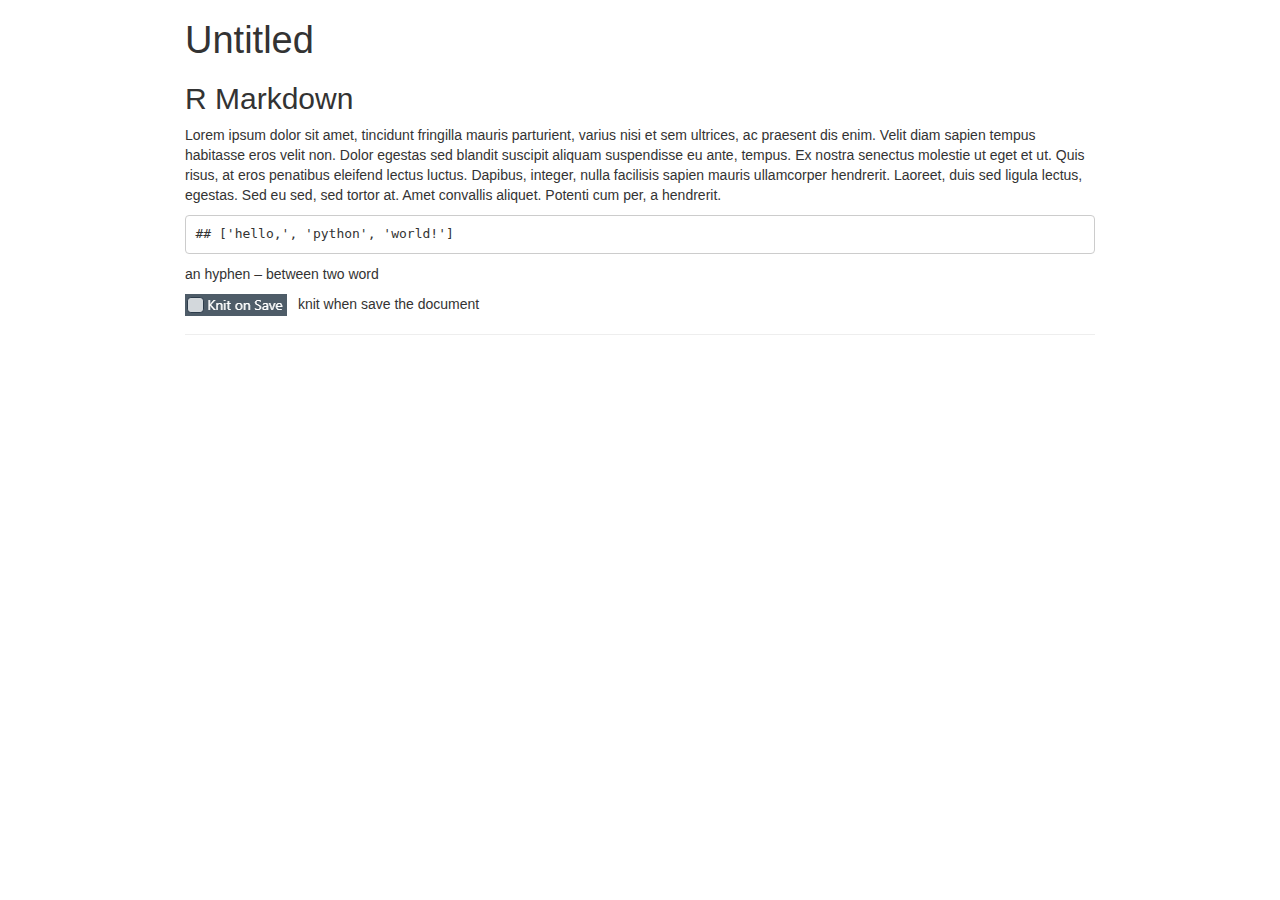
==== R4A/tests.html @ 67939427 "varia" ====
<!DOCTYPE html>

<html>

<head>

<meta charset="utf-8" />
<meta name="generator" content="pandoc" />
<meta http-equiv="X-UA-Compatible" content="IE=EDGE" />




<title>Untitled</title>

<script src="[data-uri]"></script>
<script src="[data-uri]"></script>
<meta name="viewport" content="width=device-width, initial-scale=1" />
<link href="data:text/css,html%7Bfont%2Dfamily%3Asans%2Dserif%3B%2Dwebkit%2Dtext%2Dsize%2Dadjust%3A100%25%3B%2Dms%2Dtext%2Dsize%2Dadjust%3A100%25%7Dbody%7Bmargin%3A0%7Darticle%2Caside%2Cdetails%2Cfigcaption%2Cfigure%2Cfooter%2Cheader%2Chgroup%2Cmain%2Cmenu%2Cnav%2Csection%2Csummary%7Bdisplay%3Ablock%7Daudio%2Ccanvas%2Cprogress%2Cvideo%7Bdisplay%3Ainline%2Dblock%3Bvertical%2Dalign%3Abaseline%7Daudio%3Anot%28%5Bcontrols%5D%29%7Bdisplay%3Anone%3Bheight%3A0%7D%5Bhidden%5D%2Ctemplate%7Bdisplay%3Anone%7Da%7Bbackground%2Dcolor%3Atransparent%7Da%3Aactive%2Ca%3Ahover%7Boutline%3A0%7Dabbr%5Btitle%5D%7Bborder%2Dbottom%3A1px%20dotted%7Db%2Cstrong%7Bfont%2Dweight%3A700%7Ddfn%7Bfont%2Dstyle%3Aitalic%7Dh1%7Bmargin%3A%2E67em%200%3Bfont%2Dsize%3A2em%7Dmark%7Bcolor%3A%23000%3Bbackground%3A%23ff0%7Dsmall%7Bfont%2Dsize%3A80%25%7Dsub%2Csup%7Bposition%3Arelative%3Bfont%2Dsize%3A75%25%3Bline%2Dheight%3A0%3Bvertical%2Dalign%3Abaseline%7Dsup%7Btop%3A%2D%2E5em%7Dsub%7Bbottom%3A%2D%2E25em%7Dimg%7Bborder%3A0%7Dsvg%3Anot%28%3Aroot%29%7Boverflow%3Ahidden%7Dfigure%7Bmargin%3A1em%2040px%7Dhr%7Bheight%3A0%3B%2Dwebkit%2Dbox%2Dsizing%3Acontent%2Dbox%3B%2Dmoz%2Dbox%2Dsizing%3Acontent%2Dbox%3Bbox%2Dsizing%3Acontent%2Dbox%7Dpre%7Boverflow%3Aauto%7Dcode%2Ckbd%2Cpre%2Csamp%7Bfont%2Dfamily%3Amonospace%2Cmonospace%3Bfont%2Dsize%3A1em%7Dbutton%2Cinput%2Coptgroup%2Cselect%2Ctextarea%7Bmargin%3A0%3Bfont%3Ainherit%3Bcolor%3Ainherit%7Dbutton%7Boverflow%3Avisible%7Dbutton%2Cselect%7Btext%2Dtransform%3Anone%7Dbutton%2Chtml%20input%5Btype%3Dbutton%5D%2Cinput%5Btype%3Dreset%5D%2Cinput%5Btype%3Dsubmit%5D%7B%2Dwebkit%2Dappearance%3Abutton%3Bcursor%3Apointer%7Dbutton%5Bdisabled%5D%2Chtml%20input%5Bdisabled%5D%7Bcursor%3Adefault%7Dbutton%3A%3A%2Dmoz%2Dfocus%2Dinner%2Cinput%3A%3A%2Dmoz%2Dfocus%2Dinner%7Bpadding%3A0%3Bborder%3A0%7Dinput%7Bline%2Dheight%3Anormal%7Dinput%5Btype%3Dcheckbox%5D%2Cinput%5Btype%3Dradio%5D%7B%2Dwebkit%2Dbox%2Dsizing%3Aborder%2Dbox%3B%2Dmoz%2Dbox%2Dsizing%3Aborder%2Dbox%3Bbox%2Dsizing%3Aborder%2Dbox%3Bpadding%3A0%7Dinput%5Btype%3Dnumber%5D%3A%3A%2Dwebkit%2Dinner%2Dspin%2Dbutton%2Cinput%5Btype%3Dnumber%5D%3A%3A%2Dwebkit%2Douter%2Dspin%2Dbutton%7Bheight%3Aauto%7Dinput%5Btype%3Dsearch%5D%7B%2Dwebkit%2Dbox%2Dsizing%3Acontent%2Dbox%3B%2Dmoz%2Dbox%2Dsizing%3Acontent%2Dbox%3Bbox%2Dsizing%3Acontent%2Dbox%3B%2Dwebkit%2Dappearance%3Atextfield%7Dinput%5Btype%3Dsearch%5D%3A%3A%2Dwebkit%2Dsearch%2Dcancel%2Dbutton%2Cinput%5Btype%3Dsearch%5D%3A%3A%2Dwebkit%2Dsearch%2Ddecoration%7B%2Dwebkit%2Dappearance%3Anone%7Dfieldset%7Bpadding%3A%2E35em%20%2E625em%20%2E75em%3Bmargin%3A0%202px%3Bborder%3A1px%20solid%20silver%7Dlegend%7Bpadding%3A0%3Bborder%3A0%7Dtextarea%7Boverflow%3Aauto%7Doptgroup%7Bfont%2Dweight%3A700%7Dtable%7Bborder%2Dspacing%3A0%3Bborder%2Dcollapse%3Acollapse%7Dtd%2Cth%7Bpadding%3A0%7D%40media%20print%7B%2A%2C%3Aafter%2C%3Abefore%7Bcolor%3A%23000%21important%3Btext%2Dshadow%3Anone%21important%3Bbackground%3A0%200%21important%3B%2Dwebkit%2Dbox%2Dshadow%3Anone%21important%3Bbox%2Dshadow%3Anone%21important%7Da%2Ca%3Avisited%7Btext%2Ddecoration%3Aunderline%7Da%5Bhref%5D%3Aafter%7Bcontent%3A%22%20%28%22%20attr%28href%29%20%22%29%22%7Dabbr%5Btitle%5D%3Aafter%7Bcontent%3A%22%20%28%22%20attr%28title%29%20%22%29%22%7Da%5Bhref%5E%3D%22javascript%3A%22%5D%3Aafter%2Ca%5Bhref%5E%3D%22%23%22%5D%3Aafter%7Bcontent%3A%22%22%7Dblockquote%2Cpre%7Bborder%3A1px%20solid%20%23999%3Bpage%2Dbreak%2Dinside%3Aavoid%7Dthead%7Bdisplay%3Atable%2Dheader%2Dgroup%7Dimg%2Ctr%7Bpage%2Dbreak%2Dinside%3Aavoid%7Dimg%7Bmax%2Dwidth%3A100%25%21important%7Dh2%2Ch3%2Cp%7Borphans%3A3%3Bwidows%3A3%7Dh2%2Ch3%7Bpage%2Dbreak%2Dafter%3Aavoid%7D%2Enavbar%7Bdisplay%3Anone%7D%2Ebtn%3E%2Ecaret%2C%2Edropup%3E%2Ebtn%3E%2Ecaret%7Bborder%2Dtop%2Dcolor%3A%23000%21important%7D%2Elabel%7Bborder%3A1px%20solid%20%23000%7D%2Etable%7Bborder%2Dcollapse%3Acollapse%21important%7D%2Etable%20td%2C%2Etable%20th%7Bbackground%2Dcolor%3A%23fff%21important%7D%2Etable%2Dbordered%20td%2C%2Etable%2Dbordered%20th%7Bborder%3A1px%20solid%20%23ddd%21important%7D%7D%40font%2Dface%7Bfont%2Dfamily%3A%27Glyphicons%20Halflings%27%3Bsrc%3Aurl%28data%3Aapplication%2Fvnd%2Ems%2Dfontobject%3Bbase64%2Cn04AAEFNAAACAAIABAAAAAAABQAAAAAAAAABAJABAAAEAExQAAAAAAAAAAIAAAAAAAAAAAEAAAAAAAAAJxJ%[base64]%2FSEdmjKHUbyow8ATBE40IvWA3vTu8LiABDQ%2BpexwUMcm1SMnNryctQSiI1K5ZnbOlXKmnVV5YvRe6RnNMFNCOs1KNVpn6yZhCJkRtVRNzEufeIq7HgSrcx4S8h%2Fv4vnrrKc6oCNxmSk2uKlZQHBii6iKFoH0746ThvkO1kJHlxjrkxs%2BLWORaDQBEtiYJIR5IB9Bi1UyL4Rmr0BNigNkMzlKQmnofBHviqVzUxwdMb3NdCn69hy%2BpRYVKGVS%2F1tnsqv4LL7wCCPZZAZPT4aCShHjHJVNuXbmMrY5LeQaGnvAkXlVrJgKRAUdFjrWEah9XebPeQMj7KS7DIBAFt8ycgC5PLGUOHSE3ErGZCiViNLL5ZARfywnCoZaKQCu6NuFX42AEeKtKUGnr%2FCm2Cy8tpFhBPMW5Fxi4Qm4TkDWh4IWFDClhU2hRWosUWqcKLlgyXB%2BlSHaWaHiWlBAR8SeSgSPCQxdVQgzUixWKSTrIQEbU94viDctkvX%2BVSjJuUmV8L4CXShI11esnp0pjWNZIyxKHS4wVQ2ime1P4RnhvGw0aDN1OLAXGERsB7buFpFGGBAre4QEQR0HOIO5oYH305G%2BKspT%2FFupEGGafCCwxSe6ZUa%2B073rXHnNdVXE6eWvibUS27XtRzkH838mYLMBmYysZTM0EM3A1fbpCBYFccN1B%2FEnCYu%2FTgCGmr7bMh8GfYL%2BBfcLvB0gRagC09w9elfldaIy%2FhNCBLRgBgtCC7jAF63wLSMAfbfAlEggYU0bUA7ACCJmTDpEmJtI78w4%2FBO7dN7JR7J7ZvbYaUbaILSQsRBiF3HGk5fEg6p9unwLvn98r%2BvnsV%2B372uf1xBLq4qU%2F45fTuqaAP%2BpssmCCCTF0mhEow8ZXZOS8D7Q85JsxZ%2BAzok7B7O%2Ff6J8AzYBySZQB%2FQHYUSA%2BEeQhEWiS6AIQzgcsDiER4MjgMBAWDV4AgQ3g1eBgIdweCQmCjJEMkJ%2BPKRWyFHHmg1Wi%2F6xzUgA0LREoKJChwnQa9B%2B5RQZRB3IlBlkAnxyQNaANwHMowzlYSMCBgnbpzvqpl0iTJNCQidDI9ZrSYNIRBhHtUa5YHMHxyGEik9hDE0AKj72AbTCaxtHPUaKZdAZSnQTyjGqGLsmBStCejApUhg4uBMU6mATujEl%2BKdDPbI6Ag4vLr%2BhjY6lbjBeoLKnZl0UZgRX8gTySOeynZVz1wOq7e1hFGYIq%2BMhrGxDLak0PrwYzSXtcuyhXEhwOYofiW%2BEcI%2Fjw8P6IY6ed%2BetAbuqKp5QIapT77LnAe505lMuqL79a0ut4rWexzFttsOsLDy7zvtQzcq3U1qabe7tB0wHWVXji%2BzDbo8x8HyIRUbXnwUcklFv51fvTymiV%2BMXLSmGH9d9%2BaXpD5X6lao41anWGig7IwIdnoBY2ht%2FpO9mClLo4NdXHAsefqWUKlXJkbqPOFhMoR4aiA1BXqhRNbB2Xwi%2B7u%2FjpAoOpKJ0UX24EsrzMfHXViakCNcKjBxuQX8BO0ZqjJ3xXzf%2B61t2VXOSgJ8xu65QKgtN6FibPmPYsXbJRHHqbgATcSZxBqGiDiU4NNNsYBsKD0MIP%2FOfKnlk%2FLkaid%[base64]%2FgFtuW0wR4cgd%2BZKesSV7QkNE2kw6AV4hoIuC02LGmTomyf8PiO6CZzOTLTPQ%2BHW06H%2Btx%2BbQ8LmDYg1pTFrp2oJXgkZTyeRJZM0C8aE2LpFrNVDuhARsN543%2FFV6klQ6Tv1OoZGXLv0igKrl%2FCmJxRmX7JJbJ998VSIPQRyDBICzl4JJlYHbdql30NvYcOuZ7a10uWRrgoieOdgIm4rlq6vNOQBuqESLbXG5lzdJGHw2m0sDYmODXbYGTfSTGRKpssTO95fothJCjUGQgEL4yKoGAF%2F0SrpUDNn8CBgBcSDQByAeNkCXp4S4Ro2Xh4OeaGRgR66PVOsU8bc6TR5%[base64]%2F1SgRCJ1dk4UdBT7OoyuNgLs0oCd8RnrEIb6QdMxT2QjD4zMrJkfgx5aDMcA4orsTtKCqWb%2FVeyceqa5OGSmB28YwH4rFbkQaLoUN8OQQYnD3w2eXpI4ScQfbCUZiJ4yMOIKLyyTc7BQ4uXUw6Ee6%2FxM%2B4Y67ngNBknxIPwuppgIhFcwJyr6EIj%2BLzNj%2FmfR2vhhRlx0BILZoAYruF0caWQ7YxO66UmeguDREAFHYuC7HJviRgVO6ruJH59h%2FC%2FPkgSle8xNzZJULLWq9JMDTE2fjGE146a1Us6PZDGYle6ldWRqn%2FpdpgHKNGrGIdkRK%2BKPETT9nKT6kLyDI8xd9A1FgWmXWRAIHwZ37WyZHOVyCadJEmMVz0MadMjDrPho%2BEIochkVC2xgGiwwsQ6DMv2P7UXqT4x7CdcYGId2BJQQa85EQKmCmwcRejQ9Bm4oATENFPkxPXILHpMPUyWTI5rjNOsIlmEeMbcOCEqInpXACYQ9DDxmFo9vcmsDblcMtg4tqBerNngkIKaFJmrQAPnq1dEzsMXcwjcHdfdCibcAxxA%2Bq%2Fj9m3LM%2FO7WJka4tSidVCjsvo2lQ%2F2ewyoYyXwAYyr2PlRoR5MpgVmSUIrM3PQxXPbgjBOaDQFIyFMJvx3Pc5RSYj12ySVF9fwFPQu2e2KWVoL9q3Ayv3IzpGHUdvdPdrNUdicjsTQ2ISy7QU3DrEytIjvbzJnAkmANXjAFERA0MUoPF3%2F5KFmW14bBNOhwircYgMqoDpUMcDtCmBE82QM2YtdjVLB4kBuKho%2FbcwQdeboqfQartuU3CsCf%2BcXkgYAqp%2F0Ee3RorAZt0AvvOCSI4JICIlGlsV0bsSid%2FNIEALAAzb6HAgyWHBps6xAOwkJIGcB82CxRQq4sJf3FzA70A%2BTRqcqjEMETCoez3mkPcpnoALs0ugJY8kQwrC%[base64]%2FWDHA60cYFaI%2FPjpzquUqdaYGcIq%2BmLez3WLFFCtNBN2QJcrlcoELgiPku5R5dSlJFaCEqEZle1AQzAKC%2B1SotMcBNyQUFuRHRF6OlimSBgjZeTBCwLyc6A%2BP%2FoFRchXTz5ADknYJHxzrJ5pGuIKRQISU6WyKTBBjD8WozmVYWIsto1AS5rxzKlvJu4E%2FvwOiKxRtCWsDM%2BeTHUrmwrCK5BIfMzGkD%2B0Fk5LzBs0jMYXktNDblB06LMNJ09U8pzSLmo14MS0OMjcdrZ31pyQqxJJpRImlSvfYAK8inkYU52QY2FPEVsjoWewpwhRp5yAuNpkqhdb7ku9Seefl2D0B8SMTFD90xi4CSOwwZy9IKkpMtI3FmFUg3%2FkFutpQGNc3pCR7gvC4sgwbupDu3DyEN%2BW6YGLNM21jpB49irxy9BSlHrVDlnihGKHwPrbVFtc%2Bh1rVQKZduxIyojccZIIcOCmhEnC7UkY68WXKQgLi2JCDQkQWJRQuk60hZp0D3rtCTINSeY9Ej2kIKYfGxwOs4j9qMM7fYZiipzgcf7TamnehqdhsiMiCawXnz4xAbyCkLAx5EGbo3Ax1u3dUIKnTxIaxwQTHehPl3V491H0%2BbC5zgpGz7Io%2BmjdhKlPJ01EeMpM7UsRJMi1nGjmJg35i6bQBAAxjO%2FENJubU2mg3ONySEoWklCwdABETcs7ck3jgiuU9pcKKpbgn%2B3YlzV1FzIkB6pmEDOSSyDfPPlQskznctFji0kpgZjW5RZe6x9kYT4KJcXg0bNiCyif%2BpZACCyRMmYsfiKmN9tSO65F0R2OO6ytlEhY5Sj6uRKfFxw0ijJaAx%2Fk3QgnAFSq27%2F2i4GEBA%2BUvTJKK%2F9eISNvG46Em5RZfjTYLdeD8kdXHyrwId%2FDQZUaMCY4gGbke2C8vfjgV%2FY9kkRQOJIn%2FxM9INZSpiBnqX0Q9GlQPpPKAyO5y%2BW5NMPSRdBCUlmuxl40ZfMCnf2Cp044uI9WLFtCi4YVxKjuRCOBWIb4XbIsGdbo4qtMQnNOQz4XDSui7W%2FN6l54qOynCqD3DpWQ%2BmpD7C40D8BZEWGJX3tlAaZBMj1yjvDYKwCJBa201u6nBKE5UE%2B7QSEhCwrXfbRZylAaAkplhBWX50dumrElePyNMRYUrC99UmcSSNgImhFhDI4BXjMtiqkgizUGCrZ8iwFxU6fQ8GEHCFdLewwxYWxgScAYMdMLmcZR6b7rZl95eQVDGVoUKcRMM1ixXQtXNkBETZkVVPg8LoSrdetHzkuM7DjZRHP02tCxA1fmkXKF3VzfN1pc1cv%2F8lbTIkkYpqKM9VOhp65ktYk%2BQ46myFWBapDfyWUCnsnI00QTBQmuFjMZTcd0V2NQ768Fhpby04k2IzNR1wKabuGJqYWwSly6ocMFGTeeI%2BejsWDYgEvr66QgqdcIbFYDNgsm0x9UHY6SCd5%2B7tpsLpKdvhahIDyYmEJQCqMqtCF6UlrE5GXRmbu%[base64]%2FiOmsLtHSWNUWEGk9hScMPShasUA1AcHOtRZlqMeQ0OzYS9vQvYUjOLrzP07BUAFikcJNMi7gIxEw4pL1G54TcmmmoAQ5s7TGWErJZ2Io4yQ0ljRYhL8H5e62oDtLF8aDpnIvZ5R3GWJyAugdiiJW9hQAVTsnCBHhwu7rkBlBX6r3b7ejEY0k5GGeyKv66v%2B6dg7mcJTrWHbtMywbedYqCQ0FPwoytmSWsL8WTtChZCKKzEF7vP6De4x2BJkkniMgSdWhbeBSLtJZR9CTHetK1xb34AYIJ37OegYIoPVbXgJ%2FqDQK%2BbfCtxQRVKQu77WzOoM6SGL7MaZwCGJVk46aImai9fmam%2BWpHG%2B0BtQPWUgZ7RIAlPq6lkECUhZQ2gqWkMYKcYMYaIc4gYCDFHYa2d1nzp3%2BJ1eCBay8IYZ0wQRKGAqvCuZ%2FUgbQPyllosq%2BXtfKIZOzmeJqRazpmmoP%2F76YfkjzV2NlXTDSBYB04SVlNQsFTbGPk1t%2FI4Jktu0XSgifO2ozFOiwd%2F0SssJDn0dn4xqk4GDTTKX73%2FwQyBLdqgJ%2BWx6AQaba3BA9CKEzjtQYIfAsiYamapq80LAamYjinlKXUkxdpIDk0puXUEYzSalfRibAeDAKpNiqQ0FTwoxuGYzRnisyTotdVTclis1LHRQCy%2FqqL8oUaQzWRxilq5Mi0IJGtMY02cGLD69vGjkj3p6pGePKI8bkBv5evq8SjjyU04vJR2cQXQwSJyoinDsUJHCQ50jrFTT7yRdbdYQMB3MYCb6uBzJ9ewhXYPAIZSXfeEQBZZ3GPN3Nbhh%2FwkvAJLXnQMdi5NYYZ5GHE400GS5rXkOZSQsdZgIbzRnF9ueLnsfQ47wHAsirITnTlkCcuWWIUhJSbpM3wWhXNHvt2xUsKKMpdBSbJnBMcihkoDqAd1Zml%2FR4yrzow1Q2A5G%2Bkzo%2FRhRxQS2lCSDRV8LlYLBOOoo1bF4jwJAwKMK1tWLHlu9i0j4Ig8qVm6wE1DxXwAwQwsaBWUg2pOOol2dHxyt6npwJEdLDDVYyRc2D0HbcbLUJQj8gPevQBUBOUHXPrsAPBERICpnYESeu2OHotpXQxRGlCCtLdIsu23MhZVEoJg8Qumj%2FUMMc34IBqTKLDTp76WzL%2FdMjCxK7MjhiGjeYAC%2Fkj%2FjY%2FRde7hpSM1xChrog6yZ7OWTuD56xBJnGFE%2BpT2ElSyCnJcwVzCjkqeNLfMEJqKW0G7OFIp0G%2B9mh50I9o8k1tpCY0xYqFNIALgIfc2me4n1bmJnRZ89oepgLPT0NTMLNZsvSCZAc3TXaNB07vail36%2FdBySis4m9%2FDR8izaLJW6bWCkVgm5T%2Bius3ZXq4xI%2BGnbveLbdRwF2mNtsrE0JjYc1AXknCOrLSu7Te%2Fr4dPYMCl5qtiHNTn%2BTPbh1jCBHH%2BdMJNhwNgs3nT%2BOhQoQ0vYif56BMG6WowAcHR3DjQolxLzyVekHj00PBAaW7IIAF1EF%2BuRIWyXjQMAs2chdpaKPNaB%2BkSezYt0%2BCA04sOg5vx8Fr7Ofa9sUv87h7SLAUFSzbetCCZ9pmyLt6l6%2FTzoA1%2FZBG9bIUVHLAbi%2FkdBFgYGyGwRQGBpkqCEg2ah9UD6EedEcEL3j4y0BQQCiExEnocA3SZboh%2Bepgd3YsOkHskZwPuQ5OoyA0fTA5AXrHcUOQF%2BzkJHIA7PwCDk1gGVmGUZSSoPhNf%2BTklauz98QofOlCIQ%2FtCD4dosHYPqtPCXB3agggQQIqQJsSkB%2Bqn0rkQ1toJjON%2FOtCIB9RYv3PqRA4C4U68ZMlZn6BdgEvi2ziU%2BTQ6NIw3ej%2BAtDwMGEZk7e2IjxUWKdAxyaw9OCwSmeADTPPleyk6UhGDNXQb%2B%2BW6Uk4q6F7%2Frg6WVTo82IoCxSIsFDrav4EPHphD3u4hR53WKVvYZUwNCCeM4PMBWzK%2BEfIthZOkuAwPo5C5jgoZgn6dUdvx5rIDmd58cXXdKNfw3l%2BwM2UjgrDJeQHhbD7HW2QDoZMCujgIUkk5Fg8VCsdyjOtnGRx8wgKRPZN5dR0zPUyfGZFVihbFRniXZFOZGKPnEQzU3AnD1KfR6weHW2XS6KbPJxUkOTZsAB9vTVp3Le1F8q5l%2BDMcLiIq78jxAImD2pGFw0VHfRatScGlK6SMu8leTmhUSMy8Uhdd6xBiH3Gdman4tjQGLboJfqz6fL2WKHTmrfsKZRYX6BTDjDldKMosaSTLdQS7oDisJNqAUhw1PfTlnacCO8vl8706Km1FROgLDmudzxg%2BEWTiArtHgLsRrAXYWdB0NmToNCJdKm0KWycZQqb%2BMw76Qy29iQ5up%2FX7oyw8QZ75kP5F6iJAJz6KCmqxz8fEa%2FxnsMYcIO%2FvEkGRuMckhr4rIeLrKaXnmIzlNLxbFspOphkcnJdnz%2FChp%2FVlpj2P7jJQmQRwGnltkTV5dbF9fE3%2FfxoSqTROgq9wFUlbuYzYcasE0ouzBo%2BdDCDzxKAfhbAZYxQiHrLzV2iVexnDX%2FQnT1fsT%2Fxuhu1ui5qIytgbGmRoQkeQooO8eJNNZsf0iALur8QxZFH0nCMnjerYQqG1pIfjyVZWxhVRznmmfLG00BcBWJE6hzQWRyFknuJnXuk8A5FRDCulwrWASSNoBtR%2BCtGdkPwYN2o7DOw%2FVGlCZPusRBFXODQdUM5zeHDIVuAJBLqbO%2Ff9Qua%2BpDqEPk230Sob9lEZ8BHiCorjVghuI0lI4JDgHGRDD%2FprQ84B1pVGkIpVUAHCG%2Biz3Bn3qm2AVrYcYWhock4jso5%2BJ7HfHVj4WMIQdGctq3psBCVVzupQOEioBGA2Bk%2BUILT7%2BVoX5mdxxA5fS42gISQVi%2FHTzrgMxu0fY6hE1ocUwwbsbWcezrY2n6S8%2F6cxXkOH4prpmPuFoikTzY7T85C4T2XYlbxLglSv2uLCgFv8Quk%2FwdesUdWPeHYIH0R729JIisN9Apdd4eB10aqwXrPt%2BSu9mA8k8n1sjMwnfsfF2j3jMUzXepSHmZ%2FBfqXvzgUNQQWOXO8YEuFBh4QTYCkOAPxywpYu1VxiDyJmKVcmJPGWk%2Fgc3Pov02StyYDahwmzw3E1gYC9wkupyWfDqDSUMpCTH5e5N8B%2F%2FlHiMuIkTNw4USHrJU67bjXGqNav6PBuQSoqTxc8avHoGmvqNtXzIaoyMIQIiiUHIM64cXieouplhNYln7qgc4wBVAYR104kO%2BCvKqsg4yIUlFNThVUAKZxZt1XA34h3TCUUiXVkZ0w8Hh2R0Z5L0b4LZvPd%2Fp1gi%2F07h8qfwHrByuSxglc9cI4QIg2oqvC%2Fqm0i7tjPLTgDhoWTAKDO2ONW5oe%2B%2FeKB9vZB8K6C25yCZ9RFVMnb6NRdRjyVK57CHHSkJBfnM2%2Fj4ODUwRkqrtBBCrDsDpt8jhZdXoy%2F1BCqw3sSGhgGGy0a5Jw6BP%2FTExoCmNFYjZl248A0osgPyGEmRA%2BfAsqPVaNAfytu0vuQJ7rk3J4kTDTR2AlCHJ5cls26opZM4w3jMULh2YXKpcqGBtuleAlOZnaZGbD6DHzMd6i2oFeJ8z9XYmalg1Szd%2FocZDc1C7Y6vcALJz2lYnTXiWEr2wawtoR4g3jvWUU2Ngjd1cewtFzEvM1NiHZPeLlIXFbBPawxNgMwwAlyNSuGF3zizVeOoC9bag1qRAQKQE%2FEZBWC2J8mnXAN2aTBboZ7HewnObE8CwROudZHmUM5oZ%2FUgd%2FJZQK8lvAm43uDRAbyW8gZ%2BZGq0EVerVGUKUSm%2FIdn8AQHdR4m7bue88WBwft9mSCeMOt1ncBwziOmJYI2ZR7ewNMPiCugmSsE4EyQ%2BQATJG6qORMGd4snEzc6B4shPIo4G1T7PgSm8PY5eUkPdF8JZ0VBtadbHXoJgnEhZQaODPj2gpODKJY5Yp4DOsLBFxWbvXN755KWylJm%2BoOd4zEL9Hpubuy2gyyfxh8oEfFutnYWdfB8PdESLWYvSqbElP9qo3u6KTmkhoacDauMNNjj0oy40DFV7Ql0aZj77xfGl7TJNHnIwgqOkenruYYNo6h724%2BzUQ7%2BvkCpZB%2BpGA562hYQiDxHVWOq0oDQl%2FQsoiY%2BcuI7iWq%2FZIBtHcXJ7kks%2Bh2fCNUPA82BzjnqktNts%2BRLdk1VSu%2BtqEn7QZCCsvEqk6FkfiOYkrsw092J8jsfIuEKypNjLxrKA9kiA19mxBD2suxQKCzwXGws7kEJvlhUiV9tArLIdZW0IORcxEzdzKmjtFhsjKy%2F44XYXdI5noQoRcvjZ1RMPACRqYg2V1%2BOwOepcOknRLLFdYgTkT5UApt%2FJhLM3jeFYprZV%2BZow2g8fP%2BU68hkKFWJj2yBbKqsrp25xkZX1DAjUw52IMYWaOhab8Kp05VrdNftqwRrymWF4OQSjbdfzmRZirK8FMJELEgER2PHjEAN9pGfLhCUiTJFbd5LBkOBMaxLr%2FA1SY9dXFz4RjzoU9ExfJCmx%2FI9FKEGT3n2cmzl2X42L3Jh%2BAbQq6sA%2BSs1kitoa4TAYgKHaoybHUDJ51oETdeI%2F9ThSmjWGkyLi5QAGWhL0BG1UsTyRGRJOldKBrYJeB8ljLJHfATWTEQBXBDnQexOHTB%2BUn44zExFE4vLytcu5NwpWrUxO%2F0ZICUGM7hGABXym0V6ZvDST0E370St9MIWQOTWngeoQHUTdCJUP04spMBMS8LSker9cReVQkULFDIZDFPrhTzBl6sed9wcZQTbL%2BBDqMyaN3RJPh%2Fanbx%2BIv%2BqgQdAa3M9Z5JmvYlh4qop%2BHo1F1W5gbOE9YKLgAnWytXElU4G8GtW47lhgFE6gaSs%2Bgs37sFvi0PPVvA5dnCBgILTwoKd%2F%2BDoL9F6inlM7H4rOTzD79KJgKlZO%2FZgt22UsKhrAaXU5ZcLrAglTVKJEmNJvORGN1vqrcfSMizfpsgbIe9zno%2BgBoKVXgIL%2FVI8dB1O5o%2FR3Suez%2FgD7M781ShjKpIIORM%2FnxG%2BjjhhgPwsn2IoXsPGPqYHXA63zJ07M2GPEykQwJBYLK808qYxuIew4frk52nhCsnCYmXiR6CuapvE1IwRB4%2FQftDbEn%2BAucIr1oxrLabRj9q4ae0%2BfXkHnteAJwXRbVkR0mctVSwEbqhJiMSZUp9DNbEDMmjX22m3ABpkrPQQTP3S1sib5pD2VRKRd%2BeNAjLYyT0hGrdjWJZy24OYXRoWQAIhGBZRxuBFMjjZQhpgrWo8SiFYbojcHO8V5DyscJpLTHyx9Fimassyo5U6WNtquUMYgccaHY5amgR3PQzq3ToNM5ABnoB9kuxsebqmYZm0R9qxJbFXCQ1UPyFIbxoUraTJFDpCk0Wk9GaYJKz%2F6oHwEP0Q14lMtlddQsOAU9zlYdMVHiT7RQP3XCmWYDcHCGbVRHGnHuwzScA0BaSBOGkz3lM8CArjrBsyEoV6Ys4qgDK3ykQQPZ3hCRGNXQTNNXbEb6tDiTDLKOyMzRhCFT%2BmAUmiYbV3YQVqFVp9dorv%2BTsLeCykS2b5yyu8AV7IS9cxcL8z4Kfwp%2BxJyYLv1OsxQCZwTB4a8BZ%2F5EdxTBJthApqyfd9u3ifr%2FWILTqq5VqgwMT9SOxbSGWLQJUUWCVi4k9tho9nEsbUh7U6NUsLmkYFXOhZ0kmamaJLRNJzSj%2Fqn4Mso6zb6iLLBXoaZ6AqeWCjHQm2lztnejYYM2eubnpBdKVLORZhudH3JF1waBJKA9%2BW8EhMj3Kzf0L4vi4k6RoHh3Z5YgmSZmk6ns4fjScjAoL8GoOECgqgYEBYUGFVO4FUv4%2FYtowhEmTs0vrvlD%2FCrisnoBNDAcUi%2FteY7OctFlmARQzjOItrrlKuPO6E2Ox93L4O%2F4DcgV%2FdZ7qR3VBwVQxP1GCieA4RIpweYJ5FoYrHxqRBdJjnqbsikA2Ictbb8vE1GYIo9dacK0REgDX4smy6GAkxlH1yCGGsk%2BtgiDhNKuKu3yNrMdxafmKTF632F8Vx4BNK57GvlFisrkjN9WDAtjsWA0ENT2e2nETUb%2Fn7qwhvGnrHuf5bX6Vh%2Fn3xffU3PeHdR%2BFA92i6ufT3AlyAREoNDh6chiMWTvjKjHDeRhOa9YkOQRq1vQXEMppAQVwHCuIcV2g5rBn6GmZZpTR7vnSD6ZmhdSl176gqKTXu5E%2BYbfL0adwNtHP7dT7t7b46DVZIkzaRJOM%2BS6KcrzYVg%2BT3wSRFRQashjfU18NutrKa%2F7PXbtuJvpIjbgPeqd%2BpjmRw6YKpnANFSQcpzTZgpSNJ6J7uiagAbir%2F8tNXJ%2FOsOnRh6iuIexxrmkIneAgz8QoLmiaJ8sLQrELVK2yn3wOHp57BAZJhDZjTBzyoRAuuZ4eoxHruY1pSb7qq79cIeAdOwin4GdgMeIMHeG%2BFZWYaiUQQyC5b50zKjYw97dFjAeY2I4Bnl105Iku1y0lMA1ZHolLx19uZnRdILcXKlZGQx%2FGdEqSsMRU1BIrFqRcV1qQOOHyxOLXEGcbRtAEsuAC2V4K3p5mFJ22IDWaEkk9ttf5Izb2LkD1MnrSwztXmmD%2FQi%2FEmVEFBfiKGmftsPwVaIoZanlKndMZsIBOskFYpDOq3QUs9aSbAAtL5Dbokus2G4%2FasthNMK5UQKCOhU97oaOYNGsTah%2BjfCKsZnTRn5TbhFX8ghg8CBYt%2FBjeYYYUrtUZ5jVij%2Fop7V5SsbA4mYTOwZ46hqdpbB6Qvq3AS2HHNkC15pTDIcDNGsMPXaBidXYPHc6PJAkRh29Vx8KcgX46LoUQBhRM%2B3SW6Opll%2FwgxxsPgKJKzr5QCmwkUxNbeg6Wj34SUnEzOemSuvS2OetRCO8Tyy%2BQbSKVJcqkia%2BGvDefFwMOmgnD7h81TUtMn%2BmRpyJJ349HhAnoWFTejhpYTL9G8N2nVg1qkXBeoS9Nw2fB27t7trm7d%2FQK7Cr4uoCeOQ7%2F8JfKT77KiDzLImESHw%2F0wf73QeHu74hxv7uihi4fTX%2BXEwAyQG3264dwv17aJ5N335Vt9sdrAXhPOAv8JFvzqyYXwfx8WYJaef1gMl98JRFyl5Mv5Uo%2FoVH5ww5OzLFsiTPDns7fS6EURSSWd%2F92BxMYQ8sBaH%2Bj%2BwthQPdVgDGpTfi%2BJQIWMD8xKqULliRH01rTeyF8x8q%2FGBEEEBrAJMPf25UQwi0b8tmqRXY7kIvNkzrkvRWLnxoGYEJsz8u4oOyMp8cHyaybb1HdMCaLApUE%2B%2F7xLIZGP6H9xuSEXp1zLIdjk5nBaMuV%2FyTDRRP8Y2ww5RO6d2D94o%2B6ucWIqUAvgHIHXhZsmDhjVLczmZ3ca0Cb3PpKwt2UtHVQ0BgFJsqqTsnzZPlKahRUkEu4qmkJt%2Bkqdae76ViWe3STan69yaF9%2BfESD2lcQshLHWVu4ovItXxO69bqC5p1nZLvI8NdQB9s9UNaJGlQ5mG947ipdDA0eTIw%2FA1zEdjWquIsQXXGIVEH0thC5M%2BW9pZe7IhAVnPJkYCCXN5a32HjN6nsvokEqRS44tGIs7s2LVTvcrHAF%2BRVmI8L4HUYk4x%2B67AxSMJKqCg8zrGOgvK9kNMdDrNiUtSWuHFpC8%2Fp5qIQrEo%2FH%2B1l%2F0cAwQ2nKmpWxKcMIuHY44Y6DlkpO48tRuUGBWT0FyHwSKO72Ud%2BtJUfdaZ4CWNijzZtlRa8%2BCkmO%2FEwHYfPZFU%2FhzjFWH7vnzHRMo%2BaF9u8qHSAiEkA2HjoNQPEwHsDKOt6hOoK3Ce%2F%2B%2F9boMWDa44I6FrQhdgS7OnNaSzwxWKZMcyHi6LN4WC6sSj0qm2PSOGBTvDs%2FGWJS6SwEN%2FULwpb4LQo9fYjUfSXRwZkynUazlSpvX9e%2BG2zor8l%2BYaMxSEomDdLHGcD6YVQPegTaA74H8%2BV4WvJkFUrjMLGLlvSZQWvi8%2FQA7yzQ8GPno%2F%2F5SJHRP%2FOqKObPCo81s%2F%2B6WgLqykYpGAgQZhVDEBPXWgU%2FWzFZjKUhSFInufPRiMAUULC6T11yL45ZrRoB4DzOyJShKXaAJIBS9wzLYIoCEcJKQW8GVCx4fihqJ6mshBUXSw3wWVj3grrHQlGNGhIDNNzsxQ3M%2BGWn6ASobIWC%2BLbYOC6UpahVO13Zs2zOzZC8z7FmA05JhUGyBsF4tsG0drcggIFzgg%2Fkpf3%2BCnAXKiMgIE8Jk%2FMhpkc8DUJEUzDSnWlQFme3d0sHZDrg7LavtsEX3cHwjCYA17pMTfx8Ajw9hHscN67hyo%2BRJQ4458RmPywXykkVcW688oVUrQhahpPRvTWPnuI0B%2BSkQu7dCyvLRyFYlC1LG1gRCIvn3rwQeINzZQC2KXq31FaR9UmVV2QeGVqBHjmE%2BVMd3b1fhCynD0pQNhCG6%2FWCDbKPyE7NRQzL3BzQAJ0g09aUzcQA6mUp9iZFK6Sbp%2FYbHjo%2B%2B7%2FWj8S4YNa%2BZdqAw1hDrKWFXv9%2BzaXpf8ZTDSbiqsxnwN%2FCzK5tPkOr4tRh2kY3Bn9JtalbIOI4b3F7F1vPQMfoDcdxMS8CW9m%2FNCW%2FHILTUVWQIPiD0j1A6bo8vsv6P1hCESl2abrSJWDrq5sSzUpwoxaCU9FtJyYH4QFMxDBpkkBR6kn0LMPO%2B5EJ7Z6bCiRoPedRZ%2FP0SSdii7ZnPAtVwwHUidcdyspwncz5uq6vvm4IEDbJVLUFCn%2FLvIHfooUBTkFO130FC7CmmcrKdgDJcid9mvVzsDSibOoXtIf9k6ABle3PmIxejodc4aob0QKS432srrCMndbfD454q52V01G4q913mC5HOsTzWF4h2No1av1VbcUgWAqyoZl%2B11PoFYnNv2HwAODeNRkHj%2B8SF1fcvVBu6MrehHAZK1Gm69ICcTKizykHgGFx7QdowTVAsYEF2tVc0Z6wLryz2FI1sc5By2znJAAmINndoJiB4sfPdPrTC8RnkW7KRCwxC6YvXg5ahMlQuMpoCSXjOlBy0Kij%2BbsCYPbGp8BdCBiLmLSAkEQRaieWo1SYvZIKJGj9Ur%2FeWHjiB7SOVdqMAVmpBvfRiebsFjger7DC%2B8kRFGtNrTrnnGD2GAJb8rQCWkUPYHhwXsjNBSkE6lGWUj5QNhK0DMNM2l%2BkXRZ0KLZaGsFSIdQz%2FHXDxf3%2FTE30%2BDgBKWGWdxElyLccJfEpjsnszECNoDGZpdwdRgCixeg9L4EPhH%2BRptvRMVRaahu4cySjS3P5wxAUCPkmn%2BrhyASpmiTaiDeggaIxYBmtLZDDhiWIJaBgzfCsAGUF1Q1SFZYyXDt9skCaxJsxK2Ms65dmdp5WAZyxik%2FzbrTQk5KmgxCg%2Ff45L0jywebOWUYFJQAJia7XzCV0x89rpp%2Ff3AVWhSPyTanqmik2SkD8A3Ml4NhIGLAjBXtPShwKYfi2eXtrDuKLk4QlSyTw1ftXgwqA2jUuopDl%2B5tfUWZNwBpEPXghzbBggYCw%2Fdhy0ntds2yeHCDKkF%2FYxQjNIL%2FF%2F37jLPHCKBO9ibwYCmuxImIo0ijV2Wbg3kSN2psoe8IsABv3RNFaF9uMyCtCYtqcD%2BqNOhwMlfARQUdJ2tUX%2BMNJqOwIciWalZsmEjt07tfa8ma4cji9sqz%2BQ9hWfmMoKEbIHPOQORbhQRHIsrTYlnVTNvcq1imqmmPDdVDkJgRcTgB8Sb6epCQVmFZe%2BjGDiNJQLWnfx%2BdrTKYjm0G8yH0ZAGMWzEJhUEQ4Maimgf%2Fbkvo8PLVBsZl152y5S8%2BHRDfZIMCbYZ1WDp4yrdchOJw8k6R%2B%2F2pHmydK4NIK2PHdFPHtoLmHxRDwLFb7eB%2BM4zNZcB9NrAgjVyzLM7xyYSY13ykWfIEEd2n5%2FiYp3ZdrCf7fL%2Ben%2BsIJu2W7E30MrAgZBD1rAAbZHPgeAMtKCg3NpSpYQUDWJu9bT3V7tOKv%2BNRiJc8JAKqqgCA%2FPNRBR7ChpiEulyQApMK1AyqcWnpSOmYh6yLiWkGJ2mklCSPIqN7UypWj3dGi5MvsHQ87MrB4VFgypJaFriaHivwcHIpmyi5LhNqtem4q0n8awM19Qk8BOS0EsqGscuuydYsIGsbT5GHnERUiMpKJl4ON7qjB4fEqlGN%2FhCky89232UQCiaeWpDYCJINXjT6xl4Gc7DxRCtgV0i1ma4RgWLsNtnEBRQFqZggCLiuyEydmFd7WlogpkCw5G1x4ft2psm3KAREwVwr1Gzl6RT7FDAqpVal34ewVm3VH4qn5mjGj%2BbYL1NgfLNeXDwtmYSpwzbruDKpTjOdgiIHDVQSb5%2FzBgSMbHLkxWWgghIh9QTFSDILixVwg0Eg1puooBiHAt7DzwJ7m8i8%2Fi%2BjHvKf0QDnnHVkVTIqMvIQImOrzCJwhSR7qYB5gSwL6aWL9hERHCZc4G2%2BJrpgHNB8eCCmcIWIQ6rSdyPCyftXkDlErUkHafHRlkOIjxGbAktz75bnh50dU7YHk%2BMz7wwstg6RFZb%2BTZuSOx1qqP5C66c0mptQmzIC2dlpte7vZrauAMm%2F7RfBYkGtXWGiaWTtwvAQiq2oD4YixPLXE2khB2FRaNRDTk%2B9sZ6K74Ia9VntCpN4BhJGJMT4Z5c5FhSepRCRWmBXqx%2BwhVZC4me4saDs2iNqXMuCl6iAZflH8fscC1sTsy4PHeC%2BXYuqMBMUun5YezKbRKmEPwuK%2BCLzijPEQgfhahQswBBLfg%[base64]%2BRCMlDDbElcjaROLDoualmUIQ88Kekk3iM4OQrADcxi3rJguS4MOIBIgKgXrjd1WkbCdqxJk%2F4efRIFsavZA7KvvJQqp3Iid5Z0NFc5aiMRzGN3vrpBzaMy4JYde3wr96PjN90AYOIbyp6T4zj8LoE66OGcX1Ef4Z3KoWLAUF4BTg7ug%2FAbkG5UNQXAMkQezujSHeir2uTThgd3gpyzDrbnEdDRH2W7U6PeRvBX1ZFMP5RM%2BZu6UUZZD8hDPHldVWntTCNk7To8IeOW9yn2wx0gmurwqC60AOde4r3ETi5pVMSDK8wxhoGAoEX9NLWHIR33VbrbMveii2jAJlrxwytTHbWNu8Y4N8vCCyZjAX%2FpcsfwXbLze2%2BD%2Bu33OGBoJyAAL3jn3RuEcdp5If8O%2Ba4NKWvxOTyDltG0IWoHhwVGe7dKkCWFT%2B%2Btm%2BhaBCikRUUMrMhYKZJKYoVuv%2FbsJzO8DwfVIInQq3g3BYypiz8baogH3r3GwqCwFtZnz4xMjAVOYnyOi5HWbFA8n0qz1OjSpHWFzpQOpvkNETZBGpxN8ybhtqV%2FDMUxd9uFZmBfKXMCn%2FSqkWJyKPnT6lq%2B4zBZni6fYRByJn6OK%2BOgPBGRAJluwGSk4wxjOOzyce%2FPKODwRlsgrVkdcsEiYrqYdXo0Er2GXi2GQZd0tNJT6c9pK1EEJG1zgDJBoTVuCXGAU8BKTvCO%2FcEQ1Wjk3Zzuy90JX4m3O5IlxVFhYkSUwuQB2up7jhvkm%2BbddRQu5F9s0XftGEJ9JSuSk%2BZachCbdU45fEqbugzTIUokwoAKvpUQF%2FCvLbWW5BNQFqFkJg2f30E%2F48StNe5QwBg8zz3YAJ82FZoXBxXSv4QDooDo79NixyglO9AembuBcx5Re3CwOKTHebOPhkmFC7wNaWtoBhFuV4AkEuJ0J%2B1pT0tLkvFVZaNzfhs%2FKd3%2BA9YsImlO4XK4vpCo%2FelHQi%2F9gkFg07xxnuXLt21unCIpDV%2BbbRxb7FC6nWYTsMFF8%2B1LUg4JFjVt3vqbuhHmDKbgQ4e%2BRGizRiO8ky05LQGMdL2IKLSNar0kNG7lHJMaXr5mLdG3nykgj6vB%2FKVijd1ARWkFEf3yiUw1v%2FWaQivVUpIDdSNrrKbjO5NPnxz6qTTGgYg03HgPhDrCFyYZTi3XQw3HXCva39mpLNFtz8AiEhxAJHpWX13gCTAwgm9YTvMeiqetdNQv6IU0hH0G%2BZManTqDLPjyrOse7WiiwOJCG%[base64]%2F6gQKuihPtiUtlCQVPohUgzfezTg8o1b3n9pNZeco1QucaoXe40Fa5JYhqdTspFmxGtW9h5ezLFZs3j%2FN46f%2BS2rjYNC2JySXrnSAFhvAkz9a5L3pza8eYKHNoPrvBRESpxYPJdKVUxBE39nJ1chrAFpy4MMkf0qKgYALctGg1DQI1kIymyeS2AJNT4X240d3IFQb%2F0jQbaHJ2YRK8A%2Bls6WMhWmpCXYG5jqapGs5%2FeOJErxi2%2F2KWVHiPellTgh%2FfNl%2F2KYPKb7DUcAg%2BmCOPQFCiU9Mq%2FWLcU1xxC8aLePFZZlE%2BPCLzf7ey46INWRw2kcXySR9FDgByXzfxiNKwDFbUSMMhALPFSedyjEVM5442GZ4hTrsAEvZxIieSHGSgkwFh%2FnFNdrrFD4tBH4Il7fW6ur4J8Xaz7RW9jgtuPEXQsYk7gcMs2neu3zJwTyUerHKSh1iTBkj2YJh1SSOZL5pLuQbFFAvyO4k1Hxg2h99MTC6cTUkbONQIAnEfGsGkNFWRbuRyyaEZInM5pij73EA9rPIUfU4XoqQpHT9THZkW%2BoKFLvpyvTBMM69tN1Ydwv1LIEhHsC%2BueVG%2Bw%2BkyCPsvV3erRikcscHjZCkccx6VrBkBRusTDDd8847GA7p2Ucy0y0HdSRN6YIBciYa4vuXcAZbQAuSEmzw%2BH%2FAuOx%2BaH%2BtBL88H57D0MsqyiZxhOEQkF%2F8DR1d2hSPMj%2FsNOa5rxcUnBgH8ictv2J%2Bcb4BA4v3MCShdZ2vtK30vAwkobnEWh7rsSyhmos3WC93Gn9C4nnAd%2FPjMMtQfyDNZsOPd6XcAsnBE%2FmRHtHEyJMzJfZFLE9OvQa0i9kUmToJ0ZxknTgdl%2FXPV8xoh0K7wNHHsnBdvFH3sv52lU7UFteseLG%2FVanIvcwycVA7%2BBE1Ulyb20BvwUWZcMTKhaCcmY3ROpvonVMV4N7yBXTL7IDtHzQ4CCcqF66LjF3xUqgErKzolLyCG6Kb7irP%2FMVTCCwGRxfrPGpMMGvPLgJ881PHMNMIO09T5ig7AzZTX%2F5PLlwnJLDAPfuHynSGhV4tPqR3gJ4kg4c06c%2FF1AcjGytKm2Yb5jwMotF7vro4YDLWlnMIpmPg36NgAZsGA0W1spfLSue4xxat0Gdwd0lqDBOgIaMANykwwDKejt5YaNtJYIkrSgu0KjIg0pznY0SCd1qlC6R19g97UrWDoYJGlrvCE05J%2F5wkjpkre727p5PTRX5FGrSBIfJqhJE%2FIS876PaHFkx9pGTH3oaY3jJRvLX9Iy3Edoar7cFvJqyUlOhAEiOSAyYgVEGkzHdug%2BoRHIEOXAExMiTSKU9A6nmRC8mp8iYhwWdP2U%[base64]%2FBQQp1sWlNolpIu4ekxUTBV7NmxOFKEBmmN%2BnA7pvF78%2FRII5ZHA09OAiE%2F66MF6HQ%2BqVEJCHxwymukkNvzqHEh52dULPbVasfQMgTDyBZzx4007YiKdBuUauQOt27Gmy8ISclPmEUCIcuLbkb1mzQSqIa3iE0PJh7UMYQbkpe%2BhXjTJKdldyt2mVPwywoODGJtBV1lJTgMsuSQBlDMwhEKIfrvsxGQjHPCEfNfMAY2oxvyKcKPUbQySkKG6tj9AQyEW3Q5rpaDJ5Sns9ScLKeizPRbvWYAw4bXkrZdmB7CQopCH8NAmqbuciZChHN8lVGaDbCnmddnqO1PQ4ieMYfcSiBE5zzMz%2BJV%2F4eyzrzTEShvqSGzgWimkNxLvUj86iAwcZuIkqdB0VaIB7wncLRmzHkiUQpPBIXbDDLHBlq7vp9xwuC9AiNkIptAYlG7Biyuk8ILdynuUM1cHWJgeB%2BK3wBP%2FineogxkvBNNQ4AkW0hvpBOQGFfeptF2YTR75MexYDUy7Q%2F9uocGsx41O4IZhViw%2F2FvAEuGO5g2kyXBUijAggWM08bRhXg5ijgMwDJy40QeY%2FcQpUDZiIzmvskQpO5G1zyGZA8WByjIQU4jRoFJt56behxtHUUE%2Fom7Rj2psYXGmq3llVOCgGYKNMo4pzwntITtapDqjvQtqpjaJwjHmDzSVGLxMt12gEXAdLi%2FcaHSM3FPRGRf7dB7YC%2BcD2ho6oL2zGDCkjlf%2FDFoQVl8GS%2F56wur3rdV6ggtzZW60MRB3g%2BU1W8o8cvqIpMkctiGVMzXUFI7FacFLrgtdz4mTEr4aRAaQ2AFQaNeG7GX0yOJgMRYFziXdJf24kg%2FgBQIZMG%2FYcPEllRTVNoDYR6oSJ8wQNLuihfw81UpiKPm714bZX1KYjcXJdfclCUOOpvTxr9AAJevTY4HK%2FG7F3mUc3GOAKqh60zM0v34v%2BELyhJZqhkaMA8UMMOU90f8RKEJFj7EqepBVwsRiLbwMo1J2zrE2UYJnsgIAscDmjPjnzI8a719Wxp757wqmSJBjXowhc46QN4RwKIxqEE6E5218OeK7RfcpGjWG1jD7qND%2B%2FGTk6M56Ig4yMsU6LUW1EWE%2BfIYycVV1thldSlbP6ltdC01y3KUfkobkt2q01YYMmxpKRvh1Z48uNKzP%2FIoRIZ%2FF6buOymSnW8gICitpJjKWBscSb9JJKaWkvEkqinAJ2kowKoqkqZftRqfRQlLtKoqvTRDi2vg%2FRrPD%2Fd3a09J8JhGZlEkOM6znTsoMCsuvTmywxTCDhw5dd0GJOHCMPbsj3QLkTE3MInsZsimDQ3HkvthT7U9VA4s6G07sID0FW4SHJmRGwCl%2BMu4xf0ezqeXD2PtPDnwMPo86sbwDV%2B9PWcgFcARUVYm3hrFQrHcgMElFGbSM2A1zUYA3baWfheJp2AINmTJLuoyYD%2FOwA4a6V0ChBN97E8YtDBerUECv0u0TlxR5yhJCXvJxgyM73Bb6pyq0jTFJDZ4p1Am1SA6sh8nADd1hAcGBMfq4d%2FUfwnmBqe0Jun1n1LzrgKuZMAnxA3NtCN7Klf4BH%2B14B7ibBmgt0TGUafVzI4uKlpF7v8NmgNjg90D6QE3tbx8AjSAC%2BOA1YJvclyPKgT27QpIEgVYpbPYGBsnyCNrGz9XUsCHkW1QAHgL2STZk12QGqmvAB0NFteERkvBIH7INDsNW9KKaAYyDMdBEMzJiWaJHZALqDxQDWRntumSDPcplyFiI1oDpT8wbwe01AHhW6%2BvAUUBoGhY3CT2tgwehdPqU%2F4Q7ZLYvhRl%2FogOvR9O2%2BwkkPKW5vCTjD2fHRYXONCoIl4Jh1bZY0ZE1O94mMGn%2FdFSWBWzQ%2FVYk%2BGezi46RgiDv3EshoTmMSlioUK6MQEN8qeyK6FRninyX8ZPeUWjjbMJChn0n%2FyJvrq5bh5UcCAcBYSafTFg7p0jDgrXo2QWLb3WpSOET%2FHh4oSadBTvyDo10IufLzxiMLAnbZ1vcUmj3w7BQuIXjEZXifwukVxrGa9j%2BDXfpi12m1RbzYLg9J2wFergEwOxFyD0%2FJstNK06ZN2XdZSGWxcJODpQHOq4iKqjqkJUmPu1VczL5xTGUfCgLEYyNBCCbMBFT%2FcUP6pE%2FmujnHsSDeWxMbhrNilS5MyYR0nJyzanWXBeVcEQrRIhQeJA6Xt4f2eQESNeLwmC10WJVHqwx8SSyrtAAjpGjidcj1E2FYN0LObUcFQhafUKTiGmHWRHGsFCB%2BHEXgrzJEB5bp0QiF8ZHh11nFX8AboTD0PS4O1LqF8XBks2MpjsQnwKHF6HgaKCVLJtcr0XjqFMRGfKv8tmmykhLRzu%2BvqQ02%2BKpJBjaLt9ye1Ab%2BBbEBhy4EVdIJDrL2naV0o4wU8YZ2Lq04FG1mWCKC%2BUwkXOoAjneU%2FxHplMQo2cXUlrVNqJYczgYlaOEczVCs%2FOCgkyvLmTmdaBJc1iBLuKwmr6qtRnhowngsDxhzKFAi02tf8bmET8BO27ovJKF1plJwm3b0JpMh38%2BxsrXXg7U74QUM8ZCIMOpXujHntKdaRtsgyEZl5MClMVMMMZkZLNxH9%2Bb8fH6%2Bb8Lev30A9TuEVj9CqAdmwAAHBPbfOBFEATAPZ2CS0OH1Pj%2F0Q7PFUcC8hDrxESWdfgFRm%2B7vvWbkEppHB4T%2F1ApWnlTIqQwjcPl0VgS1yHSmD0OdsCVST8CQVwuiew1Y%2Bg3QGFjNMzwRB2DSsAk26cmA8lp2wIU4p93AUBiUHFGOxOajAqD7Gm6NezNDjYzwLOaSXRBYcWipTSONHjUDXCY4mMI8XoVCR%2FRrs%2FJLKXgEx%2BqkmeDlFOD1%2FyTQNDClRuiUyKYCllfMiQiyFkmuTz2vLsBNyRW%2Bxz%2B5FElFxWB28VjYIGZ0Yd%2B5wIjkcoMaggxswbT0pCmckRAErbRlIlcOGdBo4djTNO8FAgQ%2BlT6vPS60BwTRSUAM3ddkEAZiwtEyArrkiDRnS7LJ%2B2hwbzd2YDQagSgACpsovmjil5wfPuXq3GuH0CyE7FK3M4FgRaFoIkaodORrPx1%2BJpI9psyNYIFuJogZa0%2F1AhOWdlHQxdAgbwacsHqPZo8u%2FngAH2GmaTdhYnBfSDbBfh8CHq6Bx5bttP2%2BRdM%2BMAaYaZ0Y%2FADkbNCZuAyAVQa2OcXOeICmDn9Q%2FeFkDeFQg5MgHEDXq%2FtVjj%2Bjtd26nhaaolWxs1ixSUgOBwrDhRIGOLyOVk2%2FBc0UxvseQCO2pQ2i%2BKrfhu%2FWeBovNb5dJxQtJRUDv2mCwYVpNl2efQM9xQHnK0JwLYt%2FU0Wf%2BphiA4uw8G91slC832pmOTCAoZXohg1fewCZqLBhkOUBofBWpMPsqg7XEXgPfAlDo2U5WXjtFdS87PIqClCK5nW6adCeXPkUiTGx0emOIDQqw1yFYGHEVx20xKjJVYe0O8iLmnQr3FA9nSIQilUKtJ4ZAdcTm7%2BExseJauyqo30hs%2B1qSW211A1SFAOUgDlCGq7eTIcMAeyZkV1SQJ4j%2Fe1Smbq4HcjqgFbLAGLyKxlMDMgZavK5NAYH19Olz3la%2FQCTiVelFnU6O%2FGCvykqS%2FwZJDhKN9gBtSOp%2F1SP5VRgJcoVj%2Bkmf2wBgv4gjrgARBWiURYx8xENV3bEVUAAWWD3dYDKAIWk5opaCFCMR5ZjJExiCAw7gYiSZ2rkyTce4eNMY3lfGn%2B8p6%2BvBckGlKEXnA6Eota69OxDO9oOsJoy28BXOR0UoXNRaJD5ceKdlWMJlOFzDdZNpc05tkMGQtqeNF2lttZqNco1VtwXgRstLSQ6tSPChgqtGV5h2DcDReIQadaNRR6AsAYKL5gSFsCJMgfsaZ7DpKh8mg8Wz8V7H%2BgDnLuMxaWEIUPevIbClgap4dqmVWSrPgVYCzAoZHIa5z2Ocx1D%2FGvDOEqMOKLrMefWIbSWHZ6jbgA8qVBhYNHpx0P%2BjAgN5TB3haSifDcApp6yymEi6Ij%2FGsEpDYUgcHATJUYDUAmC1SCkJ4cuZXSAP2DEpQsGUjQmKJfJOvlC2x%2FpChkOyLW7KEoMYc5FDC4v2FGqSoRWiLsbPCiyg1U5yiHZVm1XLkHMMZL11%2Fyxyw0UnGig3MFdZklN5FI%2FqiT65T%2BjOXOdO7XbgWurOAZR6Cv9uu1cm5LjkXX4xi6mWn5r5NjBS0gTliHhMZI2WNqSiSphEtiCAwnafS11JhseDGHYQ5%2BbqWiAYiAv6Jsf79%2FVUs4cIl%2Bn6%2BWOjcgB%2F2l5TreoAV2717JzZbQIR0W1cl%[base64]%2FPhoawJDrGAP0JYWHgAVUByo%2FbGdiv2T2EMg8gsS14%2FrAdzlOYazFE7w4OzxeKiWdm3nSOnQRRKXSlVo8HEAbBfyJMKqoq%2BSCcTSx5NDtbFwNlh8VhjGGDu7JG5%2FTAGAvniQSSUog0pNzTim8Owc6QTuSKSTXlQqwV3eiEnklS3LeSXYPXGK2VgeZBqNcHG6tZHvA3vTINhV0ELuQdp3t1y9%2BogD8Kk%2FW7QoRN1UWPqM4%2BxdygkFDPLoTaumKReKiLWoPHOfY54m3qPx4c%2B4pgY3MRKKbljG8w4wvz8pxk3AqKsy4GMAkAtmRjRMsCxbb4Q2Ds0Ia9ci8cMT6DmsJG00XaHCIS%2Bo3F8YVVeikw13w%2BOEDaCYYhC0ZE54kA4jpjruBr5STWeqQG6M74HHL6TZ3lXrd99ZX%2B%2B7LhNatQaZosuxEf5yRA15S9gPeHskBIq3Gcw81AGb9%2FO53DYi%2F5CsQ51EmEh8Rkg4vOciClpy4d04eYsfr6fyQkBmtD%2BP8sNh6e%2BXYHJXT%2FlkXxT4KXU5F2sGxYyzfniMMQkb9OjDN2C8tRRgTyL7GwozH14PrEUZc6oz05Emne3Ts5EG7WolDmU8OB1LDG3VrpQxp%2BpT0KYV5dGtknU64JhabdqcVQbGZiAxQAnvN1u70y1AnmvOSPgLI6uB4AuDGhmAu3ATkJSw7OtS%2F2ToPjqkaq62%2F7WFG8advGlRRqxB9diP07JrXowKR9tpRa%2BjGJ91zxNTT1h8I2PcSfoUPtd7NejVoH03EUcqSBuFZPkMZhegHyo2ZAITovmm3zAIdGFWxoNNORiMRShgwdYwFzkPw5PA4a5MIIQpmq%2Bnsp3YMuXt%2FGkXxLx%2FP6%2BZJS0lFyz4MunC3eWSGE8xlCQrKvhKUPXr0hjpAN9ZK4PfEDrPMfMbGNWcHDzjA7ngMxTPnT7GMHar%2BgMQQ3NwHCv4zH4BIMYvzsdiERi6gebRmerTsVwZJTRsL8dkZgxgRxmpbgRcud%2BYlCIRpPwHShlUSwuipZnx9QCsEWziVazdDeKSYU5CF7UVPAhLer3CgJOQXl%2Fzh575R5rsrmRnKAzq4POFdgbYBuEviM4%2BLVC15ssLNFghbTtHWerS1hDt5s4qkLUha%2FqpZXhWh1C6lTQAqCNQnaDjS7UGFBC6wTu8yFnKJnExCnAs3Ok9yj5KpfZESQ4lTy5pTGTnkAUpxI%2ByjEldJfSo4y0QhG4i4IwkRFGcjWY8%2BEzgYYJUK7BXQksLxAww%2FYYWBMhJILB9e8ePEJ4OP7z%2B4%2FwOQDl64iOYDp26DaONPxpKtBxq%2FaTzRGarm3VkPYTLJKx6Z%2FMw2YbBGseJhPMwhhNswrIkyvV2BYzrvZbxLpKwcWJhYmFtVZ%2BlPEq91FzVp1HlQY1bZVLqeNR9SAUn6n0E28k%2FUuGkNpP1DBI5ch%2FEehZfjUQ9aE41NhETExoPT2gGQz0IhWJbEOvTQ4wgcXCHHFBhewYUiFHuhRSAUVmEHeCRQHQkXGFwkAgyzREJCVN7TRnTon36Zw3tPhx4EALwNdwDv%2BJ41YSP4B2CQqz0EFgARZ4ESgBHQgROwAVn9GTI%2BHYexTUevLUeta4%2FDqKrbMVS%2BYqb8hUwYCrlgKtmAq1YCrFgKrd4qpXiqZcKn1oqdWipjYKpWwVPVYqW6xUpVipKqFR3QKjagVEtAqHpxUMTitsnFaJOKx2cVhswq35RVpyiq9lFVNIKnOQVMkgqtYxVNxiqQjFS7GKlSIVIsQqPIhUWwioigFQ%2B%2BKkN8VHr49HDw9Ebo9EDo9DTo9Crg9BDg9%2FWx7gWx7YWwlobYrOGxWPNisAaAHEyALpkAVDIAeWAArsABVXACYuAD5cAF6wAKFQAQqgAbVAAsoAAlQAUaYAfkwAvogBWQACOgAD9AAHSAAKT4GUdMiOvFngBTwCn2AZ7Dv6B6k%2F90B8%2ByRnkV144AIBoAMTQATGgAjNAA4YABgwABZgB%[base64]%2Fn6j0cS%2Ba2gEU8gIHJ%2BBwfgZX4GL%2BBd%2FgW34FZ%2BBS%2FgUH4FN6BTegTvoEv6BJegRnYEF2A79gOvYDl2BdEjCkqkGtwXp0LNToIskOTXzh%2FF062yJ7AAAAEDAWAAABWhJ%2BKPEIJgBFxMVP7w2QJBGHASQnOBKXKFIdUK4igKA9IEaYJg%29%3Bsrc%3Aurl%28data%3Aapplication%2Fvnd%2Ems%2Dfontobject%3Bbase64%2Cn04AAEFNAAACAAIABAAAAAAABQAAAAAAAAABAJABAAAEAExQAAAAAAAAAAIAAAAAAAAAAAEAAAAAAAAAJxJ%[base64]%2FSEdmjKHUbyow8ATBE40IvWA3vTu8LiABDQ%2BpexwUMcm1SMnNryctQSiI1K5ZnbOlXKmnVV5YvRe6RnNMFNCOs1KNVpn6yZhCJkRtVRNzEufeIq7HgSrcx4S8h%2Fv4vnrrKc6oCNxmSk2uKlZQHBii6iKFoH0746ThvkO1kJHlxjrkxs%2BLWORaDQBEtiYJIR5IB9Bi1UyL4Rmr0BNigNkMzlKQmnofBHviqVzUxwdMb3NdCn69hy%2BpRYVKGVS%2F1tnsqv4LL7wCCPZZAZPT4aCShHjHJVNuXbmMrY5LeQaGnvAkXlVrJgKRAUdFjrWEah9XebPeQMj7KS7DIBAFt8ycgC5PLGUOHSE3ErGZCiViNLL5ZARfywnCoZaKQCu6NuFX42AEeKtKUGnr%2FCm2Cy8tpFhBPMW5Fxi4Qm4TkDWh4IWFDClhU2hRWosUWqcKLlgyXB%2BlSHaWaHiWlBAR8SeSgSPCQxdVQgzUixWKSTrIQEbU94viDctkvX%2BVSjJuUmV8L4CXShI11esnp0pjWNZIyxKHS4wVQ2ime1P4RnhvGw0aDN1OLAXGERsB7buFpFGGBAre4QEQR0HOIO5oYH305G%2BKspT%2FFupEGGafCCwxSe6ZUa%2B073rXHnNdVXE6eWvibUS27XtRzkH838mYLMBmYysZTM0EM3A1fbpCBYFccN1B%2FEnCYu%2FTgCGmr7bMh8GfYL%2BBfcLvB0gRagC09w9elfldaIy%2FhNCBLRgBgtCC7jAF63wLSMAfbfAlEggYU0bUA7ACCJmTDpEmJtI78w4%2FBO7dN7JR7J7ZvbYaUbaILSQsRBiF3HGk5fEg6p9unwLvn98r%2BvnsV%2B372uf1xBLq4qU%2F45fTuqaAP%2BpssmCCCTF0mhEow8ZXZOS8D7Q85JsxZ%2BAzok7B7O%2Ff6J8AzYBySZQB%2FQHYUSA%2BEeQhEWiS6AIQzgcsDiER4MjgMBAWDV4AgQ3g1eBgIdweCQmCjJEMkJ%2BPKRWyFHHmg1Wi%2F6xzUgA0LREoKJChwnQa9B%2B5RQZRB3IlBlkAnxyQNaANwHMowzlYSMCBgnbpzvqpl0iTJNCQidDI9ZrSYNIRBhHtUa5YHMHxyGEik9hDE0AKj72AbTCaxtHPUaKZdAZSnQTyjGqGLsmBStCejApUhg4uBMU6mATujEl%2BKdDPbI6Ag4vLr%2BhjY6lbjBeoLKnZl0UZgRX8gTySOeynZVz1wOq7e1hFGYIq%2BMhrGxDLak0PrwYzSXtcuyhXEhwOYofiW%2BEcI%2Fjw8P6IY6ed%2BetAbuqKp5QIapT77LnAe505lMuqL79a0ut4rWexzFttsOsLDy7zvtQzcq3U1qabe7tB0wHWVXji%2BzDbo8x8HyIRUbXnwUcklFv51fvTymiV%2BMXLSmGH9d9%2BaXpD5X6lao41anWGig7IwIdnoBY2ht%2FpO9mClLo4NdXHAsefqWUKlXJkbqPOFhMoR4aiA1BXqhRNbB2Xwi%2B7u%2FjpAoOpKJ0UX24EsrzMfHXViakCNcKjBxuQX8BO0ZqjJ3xXzf%2B61t2VXOSgJ8xu65QKgtN6FibPmPYsXbJRHHqbgATcSZxBqGiDiU4NNNsYBsKD0MIP%2FOfKnlk%2FLkaid%[base64]%2FgFtuW0wR4cgd%2BZKesSV7QkNE2kw6AV4hoIuC02LGmTomyf8PiO6CZzOTLTPQ%2BHW06H%2Btx%2BbQ8LmDYg1pTFrp2oJXgkZTyeRJZM0C8aE2LpFrNVDuhARsN543%2FFV6klQ6Tv1OoZGXLv0igKrl%2FCmJxRmX7JJbJ998VSIPQRyDBICzl4JJlYHbdql30NvYcOuZ7a10uWRrgoieOdgIm4rlq6vNOQBuqESLbXG5lzdJGHw2m0sDYmODXbYGTfSTGRKpssTO95fothJCjUGQgEL4yKoGAF%2F0SrpUDNn8CBgBcSDQByAeNkCXp4S4Ro2Xh4OeaGRgR66PVOsU8bc6TR5%[base64]%2F1SgRCJ1dk4UdBT7OoyuNgLs0oCd8RnrEIb6QdMxT2QjD4zMrJkfgx5aDMcA4orsTtKCqWb%2FVeyceqa5OGSmB28YwH4rFbkQaLoUN8OQQYnD3w2eXpI4ScQfbCUZiJ4yMOIKLyyTc7BQ4uXUw6Ee6%2FxM%2B4Y67ngNBknxIPwuppgIhFcwJyr6EIj%2BLzNj%2FmfR2vhhRlx0BILZoAYruF0caWQ7YxO66UmeguDREAFHYuC7HJviRgVO6ruJH59h%2FC%2FPkgSle8xNzZJULLWq9JMDTE2fjGE146a1Us6PZDGYle6ldWRqn%2FpdpgHKNGrGIdkRK%2BKPETT9nKT6kLyDI8xd9A1FgWmXWRAIHwZ37WyZHOVyCadJEmMVz0MadMjDrPho%2BEIochkVC2xgGiwwsQ6DMv2P7UXqT4x7CdcYGId2BJQQa85EQKmCmwcRejQ9Bm4oATENFPkxPXILHpMPUyWTI5rjNOsIlmEeMbcOCEqInpXACYQ9DDxmFo9vcmsDblcMtg4tqBerNngkIKaFJmrQAPnq1dEzsMXcwjcHdfdCibcAxxA%2Bq%2Fj9m3LM%2FO7WJka4tSidVCjsvo2lQ%2F2ewyoYyXwAYyr2PlRoR5MpgVmSUIrM3PQxXPbgjBOaDQFIyFMJvx3Pc5RSYj12ySVF9fwFPQu2e2KWVoL9q3Ayv3IzpGHUdvdPdrNUdicjsTQ2ISy7QU3DrEytIjvbzJnAkmANXjAFERA0MUoPF3%2F5KFmW14bBNOhwircYgMqoDpUMcDtCmBE82QM2YtdjVLB4kBuKho%2FbcwQdeboqfQartuU3CsCf%2BcXkgYAqp%2F0Ee3RorAZt0AvvOCSI4JICIlGlsV0bsSid%2FNIEALAAzb6HAgyWHBps6xAOwkJIGcB82CxRQq4sJf3FzA70A%2BTRqcqjEMETCoez3mkPcpnoALs0ugJY8kQwrC%[base64]%2FWDHA60cYFaI%2FPjpzquUqdaYGcIq%2BmLez3WLFFCtNBN2QJcrlcoELgiPku5R5dSlJFaCEqEZle1AQzAKC%2B1SotMcBNyQUFuRHRF6OlimSBgjZeTBCwLyc6A%2BP%2FoFRchXTz5ADknYJHxzrJ5pGuIKRQISU6WyKTBBjD8WozmVYWIsto1AS5rxzKlvJu4E%2FvwOiKxRtCWsDM%2BeTHUrmwrCK5BIfMzGkD%2B0Fk5LzBs0jMYXktNDblB06LMNJ09U8pzSLmo14MS0OMjcdrZ31pyQqxJJpRImlSvfYAK8inkYU52QY2FPEVsjoWewpwhRp5yAuNpkqhdb7ku9Seefl2D0B8SMTFD90xi4CSOwwZy9IKkpMtI3FmFUg3%2FkFutpQGNc3pCR7gvC4sgwbupDu3DyEN%2BW6YGLNM21jpB49irxy9BSlHrVDlnihGKHwPrbVFtc%2Bh1rVQKZduxIyojccZIIcOCmhEnC7UkY68WXKQgLi2JCDQkQWJRQuk60hZp0D3rtCTINSeY9Ej2kIKYfGxwOs4j9qMM7fYZiipzgcf7TamnehqdhsiMiCawXnz4xAbyCkLAx5EGbo3Ax1u3dUIKnTxIaxwQTHehPl3V491H0%2BbC5zgpGz7Io%2BmjdhKlPJ01EeMpM7UsRJMi1nGjmJg35i6bQBAAxjO%2FENJubU2mg3ONySEoWklCwdABETcs7ck3jgiuU9pcKKpbgn%2B3YlzV1FzIkB6pmEDOSSyDfPPlQskznctFji0kpgZjW5RZe6x9kYT4KJcXg0bNiCyif%2BpZACCyRMmYsfiKmN9tSO65F0R2OO6ytlEhY5Sj6uRKfFxw0ijJaAx%2Fk3QgnAFSq27%2F2i4GEBA%2BUvTJKK%2F9eISNvG46Em5RZfjTYLdeD8kdXHyrwId%2FDQZUaMCY4gGbke2C8vfjgV%2FY9kkRQOJIn%2FxM9INZSpiBnqX0Q9GlQPpPKAyO5y%2BW5NMPSRdBCUlmuxl40ZfMCnf2Cp044uI9WLFtCi4YVxKjuRCOBWIb4XbIsGdbo4qtMQnNOQz4XDSui7W%2FN6l54qOynCqD3DpWQ%2BmpD7C40D8BZEWGJX3tlAaZBMj1yjvDYKwCJBa201u6nBKE5UE%2B7QSEhCwrXfbRZylAaAkplhBWX50dumrElePyNMRYUrC99UmcSSNgImhFhDI4BXjMtiqkgizUGCrZ8iwFxU6fQ8GEHCFdLewwxYWxgScAYMdMLmcZR6b7rZl95eQVDGVoUKcRMM1ixXQtXNkBETZkVVPg8LoSrdetHzkuM7DjZRHP02tCxA1fmkXKF3VzfN1pc1cv%2F8lbTIkkYpqKM9VOhp65ktYk%2BQ46myFWBapDfyWUCnsnI00QTBQmuFjMZTcd0V2NQ768Fhpby04k2IzNR1wKabuGJqYWwSly6ocMFGTeeI%2BejsWDYgEvr66QgqdcIbFYDNgsm0x9UHY6SCd5%2B7tpsLpKdvhahIDyYmEJQCqMqtCF6UlrE5GXRmbu%[base64]%2FiOmsLtHSWNUWEGk9hScMPShasUA1AcHOtRZlqMeQ0OzYS9vQvYUjOLrzP07BUAFikcJNMi7gIxEw4pL1G54TcmmmoAQ5s7TGWErJZ2Io4yQ0ljRYhL8H5e62oDtLF8aDpnIvZ5R3GWJyAugdiiJW9hQAVTsnCBHhwu7rkBlBX6r3b7ejEY0k5GGeyKv66v%2B6dg7mcJTrWHbtMywbedYqCQ0FPwoytmSWsL8WTtChZCKKzEF7vP6De4x2BJkkniMgSdWhbeBSLtJZR9CTHetK1xb34AYIJ37OegYIoPVbXgJ%2FqDQK%2BbfCtxQRVKQu77WzOoM6SGL7MaZwCGJVk46aImai9fmam%2BWpHG%2B0BtQPWUgZ7RIAlPq6lkECUhZQ2gqWkMYKcYMYaIc4gYCDFHYa2d1nzp3%2BJ1eCBay8IYZ0wQRKGAqvCuZ%2FUgbQPyllosq%2BXtfKIZOzmeJqRazpmmoP%2F76YfkjzV2NlXTDSBYB04SVlNQsFTbGPk1t%2FI4Jktu0XSgifO2ozFOiwd%2F0SssJDn0dn4xqk4GDTTKX73%2FwQyBLdqgJ%2BWx6AQaba3BA9CKEzjtQYIfAsiYamapq80LAamYjinlKXUkxdpIDk0puXUEYzSalfRibAeDAKpNiqQ0FTwoxuGYzRnisyTotdVTclis1LHRQCy%2FqqL8oUaQzWRxilq5Mi0IJGtMY02cGLD69vGjkj3p6pGePKI8bkBv5evq8SjjyU04vJR2cQXQwSJyoinDsUJHCQ50jrFTT7yRdbdYQMB3MYCb6uBzJ9ewhXYPAIZSXfeEQBZZ3GPN3Nbhh%2FwkvAJLXnQMdi5NYYZ5GHE400GS5rXkOZSQsdZgIbzRnF9ueLnsfQ47wHAsirITnTlkCcuWWIUhJSbpM3wWhXNHvt2xUsKKMpdBSbJnBMcihkoDqAd1Zml%2FR4yrzow1Q2A5G%2Bkzo%2FRhRxQS2lCSDRV8LlYLBOOoo1bF4jwJAwKMK1tWLHlu9i0j4Ig8qVm6wE1DxXwAwQwsaBWUg2pOOol2dHxyt6npwJEdLDDVYyRc2D0HbcbLUJQj8gPevQBUBOUHXPrsAPBERICpnYESeu2OHotpXQxRGlCCtLdIsu23MhZVEoJg8Qumj%2FUMMc34IBqTKLDTp76WzL%2FdMjCxK7MjhiGjeYAC%2Fkj%2FjY%2FRde7hpSM1xChrog6yZ7OWTuD56xBJnGFE%2BpT2ElSyCnJcwVzCjkqeNLfMEJqKW0G7OFIp0G%2B9mh50I9o8k1tpCY0xYqFNIALgIfc2me4n1bmJnRZ89oepgLPT0NTMLNZsvSCZAc3TXaNB07vail36%2FdBySis4m9%2FDR8izaLJW6bWCkVgm5T%2Bius3ZXq4xI%2BGnbveLbdRwF2mNtsrE0JjYc1AXknCOrLSu7Te%2Fr4dPYMCl5qtiHNTn%2BTPbh1jCBHH%2BdMJNhwNgs3nT%2BOhQoQ0vYif56BMG6WowAcHR3DjQolxLzyVekHj00PBAaW7IIAF1EF%2BuRIWyXjQMAs2chdpaKPNaB%2BkSezYt0%2BCA04sOg5vx8Fr7Ofa9sUv87h7SLAUFSzbetCCZ9pmyLt6l6%2FTzoA1%2FZBG9bIUVHLAbi%2FkdBFgYGyGwRQGBpkqCEg2ah9UD6EedEcEL3j4y0BQQCiExEnocA3SZboh%2Bepgd3YsOkHskZwPuQ5OoyA0fTA5AXrHcUOQF%2BzkJHIA7PwCDk1gGVmGUZSSoPhNf%2BTklauz98QofOlCIQ%2FtCD4dosHYPqtPCXB3agggQQIqQJsSkB%2Bqn0rkQ1toJjON%2FOtCIB9RYv3PqRA4C4U68ZMlZn6BdgEvi2ziU%2BTQ6NIw3ej%2BAtDwMGEZk7e2IjxUWKdAxyaw9OCwSmeADTPPleyk6UhGDNXQb%2B%2BW6Uk4q6F7%2Frg6WVTo82IoCxSIsFDrav4EPHphD3u4hR53WKVvYZUwNCCeM4PMBWzK%2BEfIthZOkuAwPo5C5jgoZgn6dUdvx5rIDmd58cXXdKNfw3l%2BwM2UjgrDJeQHhbD7HW2QDoZMCujgIUkk5Fg8VCsdyjOtnGRx8wgKRPZN5dR0zPUyfGZFVihbFRniXZFOZGKPnEQzU3AnD1KfR6weHW2XS6KbPJxUkOTZsAB9vTVp3Le1F8q5l%2BDMcLiIq78jxAImD2pGFw0VHfRatScGlK6SMu8leTmhUSMy8Uhdd6xBiH3Gdman4tjQGLboJfqz6fL2WKHTmrfsKZRYX6BTDjDldKMosaSTLdQS7oDisJNqAUhw1PfTlnacCO8vl8706Km1FROgLDmudzxg%2BEWTiArtHgLsRrAXYWdB0NmToNCJdKm0KWycZQqb%2BMw76Qy29iQ5up%2FX7oyw8QZ75kP5F6iJAJz6KCmqxz8fEa%2FxnsMYcIO%2FvEkGRuMckhr4rIeLrKaXnmIzlNLxbFspOphkcnJdnz%2FChp%2FVlpj2P7jJQmQRwGnltkTV5dbF9fE3%2FfxoSqTROgq9wFUlbuYzYcasE0ouzBo%2BdDCDzxKAfhbAZYxQiHrLzV2iVexnDX%2FQnT1fsT%2Fxuhu1ui5qIytgbGmRoQkeQooO8eJNNZsf0iALur8QxZFH0nCMnjerYQqG1pIfjyVZWxhVRznmmfLG00BcBWJE6hzQWRyFknuJnXuk8A5FRDCulwrWASSNoBtR%2BCtGdkPwYN2o7DOw%2FVGlCZPusRBFXODQdUM5zeHDIVuAJBLqbO%2Ff9Qua%2BpDqEPk230Sob9lEZ8BHiCorjVghuI0lI4JDgHGRDD%2FprQ84B1pVGkIpVUAHCG%2Biz3Bn3qm2AVrYcYWhock4jso5%2BJ7HfHVj4WMIQdGctq3psBCVVzupQOEioBGA2Bk%2BUILT7%2BVoX5mdxxA5fS42gISQVi%2FHTzrgMxu0fY6hE1ocUwwbsbWcezrY2n6S8%2F6cxXkOH4prpmPuFoikTzY7T85C4T2XYlbxLglSv2uLCgFv8Quk%2FwdesUdWPeHYIH0R729JIisN9Apdd4eB10aqwXrPt%2BSu9mA8k8n1sjMwnfsfF2j3jMUzXepSHmZ%2FBfqXvzgUNQQWOXO8YEuFBh4QTYCkOAPxywpYu1VxiDyJmKVcmJPGWk%2Fgc3Pov02StyYDahwmzw3E1gYC9wkupyWfDqDSUMpCTH5e5N8B%2F%2FlHiMuIkTNw4USHrJU67bjXGqNav6PBuQSoqTxc8avHoGmvqNtXzIaoyMIQIiiUHIM64cXieouplhNYln7qgc4wBVAYR104kO%2BCvKqsg4yIUlFNThVUAKZxZt1XA34h3TCUUiXVkZ0w8Hh2R0Z5L0b4LZvPd%2Fp1gi%2F07h8qfwHrByuSxglc9cI4QIg2oqvC%2Fqm0i7tjPLTgDhoWTAKDO2ONW5oe%2B%2FeKB9vZB8K6C25yCZ9RFVMnb6NRdRjyVK57CHHSkJBfnM2%2Fj4ODUwRkqrtBBCrDsDpt8jhZdXoy%2F1BCqw3sSGhgGGy0a5Jw6BP%2FTExoCmNFYjZl248A0osgPyGEmRA%2BfAsqPVaNAfytu0vuQJ7rk3J4kTDTR2AlCHJ5cls26opZM4w3jMULh2YXKpcqGBtuleAlOZnaZGbD6DHzMd6i2oFeJ8z9XYmalg1Szd%2FocZDc1C7Y6vcALJz2lYnTXiWEr2wawtoR4g3jvWUU2Ngjd1cewtFzEvM1NiHZPeLlIXFbBPawxNgMwwAlyNSuGF3zizVeOoC9bag1qRAQKQE%2FEZBWC2J8mnXAN2aTBboZ7HewnObE8CwROudZHmUM5oZ%2FUgd%2FJZQK8lvAm43uDRAbyW8gZ%2BZGq0EVerVGUKUSm%2FIdn8AQHdR4m7bue88WBwft9mSCeMOt1ncBwziOmJYI2ZR7ewNMPiCugmSsE4EyQ%2BQATJG6qORMGd4snEzc6B4shPIo4G1T7PgSm8PY5eUkPdF8JZ0VBtadbHXoJgnEhZQaODPj2gpODKJY5Yp4DOsLBFxWbvXN755KWylJm%2BoOd4zEL9Hpubuy2gyyfxh8oEfFutnYWdfB8PdESLWYvSqbElP9qo3u6KTmkhoacDauMNNjj0oy40DFV7Ql0aZj77xfGl7TJNHnIwgqOkenruYYNo6h724%2BzUQ7%2BvkCpZB%2BpGA562hYQiDxHVWOq0oDQl%2FQsoiY%2BcuI7iWq%2FZIBtHcXJ7kks%2Bh2fCNUPA82BzjnqktNts%2BRLdk1VSu%2BtqEn7QZCCsvEqk6FkfiOYkrsw092J8jsfIuEKypNjLxrKA9kiA19mxBD2suxQKCzwXGws7kEJvlhUiV9tArLIdZW0IORcxEzdzKmjtFhsjKy%2F44XYXdI5noQoRcvjZ1RMPACRqYg2V1%2BOwOepcOknRLLFdYgTkT5UApt%2FJhLM3jeFYprZV%2BZow2g8fP%2BU68hkKFWJj2yBbKqsrp25xkZX1DAjUw52IMYWaOhab8Kp05VrdNftqwRrymWF4OQSjbdfzmRZirK8FMJELEgER2PHjEAN9pGfLhCUiTJFbd5LBkOBMaxLr%2FA1SY9dXFz4RjzoU9ExfJCmx%2FI9FKEGT3n2cmzl2X42L3Jh%2BAbQq6sA%2BSs1kitoa4TAYgKHaoybHUDJ51oETdeI%2F9ThSmjWGkyLi5QAGWhL0BG1UsTyRGRJOldKBrYJeB8ljLJHfATWTEQBXBDnQexOHTB%2BUn44zExFE4vLytcu5NwpWrUxO%2F0ZICUGM7hGABXym0V6ZvDST0E370St9MIWQOTWngeoQHUTdCJUP04spMBMS8LSker9cReVQkULFDIZDFPrhTzBl6sed9wcZQTbL%2BBDqMyaN3RJPh%2Fanbx%2BIv%2BqgQdAa3M9Z5JmvYlh4qop%2BHo1F1W5gbOE9YKLgAnWytXElU4G8GtW47lhgFE6gaSs%2Bgs37sFvi0PPVvA5dnCBgILTwoKd%2F%2BDoL9F6inlM7H4rOTzD79KJgKlZO%2FZgt22UsKhrAaXU5ZcLrAglTVKJEmNJvORGN1vqrcfSMizfpsgbIe9zno%2BgBoKVXgIL%2FVI8dB1O5o%2FR3Suez%2FgD7M781ShjKpIIORM%2FnxG%2BjjhhgPwsn2IoXsPGPqYHXA63zJ07M2GPEykQwJBYLK808qYxuIew4frk52nhCsnCYmXiR6CuapvE1IwRB4%2FQftDbEn%2BAucIr1oxrLabRj9q4ae0%2BfXkHnteAJwXRbVkR0mctVSwEbqhJiMSZUp9DNbEDMmjX22m3ABpkrPQQTP3S1sib5pD2VRKRd%2BeNAjLYyT0hGrdjWJZy24OYXRoWQAIhGBZRxuBFMjjZQhpgrWo8SiFYbojcHO8V5DyscJpLTHyx9Fimassyo5U6WNtquUMYgccaHY5amgR3PQzq3ToNM5ABnoB9kuxsebqmYZm0R9qxJbFXCQ1UPyFIbxoUraTJFDpCk0Wk9GaYJKz%2F6oHwEP0Q14lMtlddQsOAU9zlYdMVHiT7RQP3XCmWYDcHCGbVRHGnHuwzScA0BaSBOGkz3lM8CArjrBsyEoV6Ys4qgDK3ykQQPZ3hCRGNXQTNNXbEb6tDiTDLKOyMzRhCFT%2BmAUmiYbV3YQVqFVp9dorv%2BTsLeCykS2b5yyu8AV7IS9cxcL8z4Kfwp%2BxJyYLv1OsxQCZwTB4a8BZ%2F5EdxTBJthApqyfd9u3ifr%2FWILTqq5VqgwMT9SOxbSGWLQJUUWCVi4k9tho9nEsbUh7U6NUsLmkYFXOhZ0kmamaJLRNJzSj%2Fqn4Mso6zb6iLLBXoaZ6AqeWCjHQm2lztnejYYM2eubnpBdKVLORZhudH3JF1waBJKA9%2BW8EhMj3Kzf0L4vi4k6RoHh3Z5YgmSZmk6ns4fjScjAoL8GoOECgqgYEBYUGFVO4FUv4%2FYtowhEmTs0vrvlD%2FCrisnoBNDAcUi%2FteY7OctFlmARQzjOItrrlKuPO6E2Ox93L4O%2F4DcgV%2FdZ7qR3VBwVQxP1GCieA4RIpweYJ5FoYrHxqRBdJjnqbsikA2Ictbb8vE1GYIo9dacK0REgDX4smy6GAkxlH1yCGGsk%2BtgiDhNKuKu3yNrMdxafmKTF632F8Vx4BNK57GvlFisrkjN9WDAtjsWA0ENT2e2nETUb%2Fn7qwhvGnrHuf5bX6Vh%2Fn3xffU3PeHdR%2BFA92i6ufT3AlyAREoNDh6chiMWTvjKjHDeRhOa9YkOQRq1vQXEMppAQVwHCuIcV2g5rBn6GmZZpTR7vnSD6ZmhdSl176gqKTXu5E%2BYbfL0adwNtHP7dT7t7b46DVZIkzaRJOM%2BS6KcrzYVg%2BT3wSRFRQashjfU18NutrKa%2F7PXbtuJvpIjbgPeqd%2BpjmRw6YKpnANFSQcpzTZgpSNJ6J7uiagAbir%2F8tNXJ%2FOsOnRh6iuIexxrmkIneAgz8QoLmiaJ8sLQrELVK2yn3wOHp57BAZJhDZjTBzyoRAuuZ4eoxHruY1pSb7qq79cIeAdOwin4GdgMeIMHeG%2BFZWYaiUQQyC5b50zKjYw97dFjAeY2I4Bnl105Iku1y0lMA1ZHolLx19uZnRdILcXKlZGQx%2FGdEqSsMRU1BIrFqRcV1qQOOHyxOLXEGcbRtAEsuAC2V4K3p5mFJ22IDWaEkk9ttf5Izb2LkD1MnrSwztXmmD%2FQi%2FEmVEFBfiKGmftsPwVaIoZanlKndMZsIBOskFYpDOq3QUs9aSbAAtL5Dbokus2G4%2FasthNMK5UQKCOhU97oaOYNGsTah%2BjfCKsZnTRn5TbhFX8ghg8CBYt%2FBjeYYYUrtUZ5jVij%2Fop7V5SsbA4mYTOwZ46hqdpbB6Qvq3AS2HHNkC15pTDIcDNGsMPXaBidXYPHc6PJAkRh29Vx8KcgX46LoUQBhRM%2B3SW6Opll%2FwgxxsPgKJKzr5QCmwkUxNbeg6Wj34SUnEzOemSuvS2OetRCO8Tyy%2BQbSKVJcqkia%2BGvDefFwMOmgnD7h81TUtMn%2BmRpyJJ349HhAnoWFTejhpYTL9G8N2nVg1qkXBeoS9Nw2fB27t7trm7d%2FQK7Cr4uoCeOQ7%2F8JfKT77KiDzLImESHw%2F0wf73QeHu74hxv7uihi4fTX%2BXEwAyQG3264dwv17aJ5N335Vt9sdrAXhPOAv8JFvzqyYXwfx8WYJaef1gMl98JRFyl5Mv5Uo%2FoVH5ww5OzLFsiTPDns7fS6EURSSWd%2F92BxMYQ8sBaH%2Bj%2BwthQPdVgDGpTfi%2BJQIWMD8xKqULliRH01rTeyF8x8q%2FGBEEEBrAJMPf25UQwi0b8tmqRXY7kIvNkzrkvRWLnxoGYEJsz8u4oOyMp8cHyaybb1HdMCaLApUE%2B%2F7xLIZGP6H9xuSEXp1zLIdjk5nBaMuV%2FyTDRRP8Y2ww5RO6d2D94o%2B6ucWIqUAvgHIHXhZsmDhjVLczmZ3ca0Cb3PpKwt2UtHVQ0BgFJsqqTsnzZPlKahRUkEu4qmkJt%2Bkqdae76ViWe3STan69yaF9%2BfESD2lcQshLHWVu4ovItXxO69bqC5p1nZLvI8NdQB9s9UNaJGlQ5mG947ipdDA0eTIw%2FA1zEdjWquIsQXXGIVEH0thC5M%2BW9pZe7IhAVnPJkYCCXN5a32HjN6nsvokEqRS44tGIs7s2LVTvcrHAF%2BRVmI8L4HUYk4x%2B67AxSMJKqCg8zrGOgvK9kNMdDrNiUtSWuHFpC8%2Fp5qIQrEo%2FH%2B1l%2F0cAwQ2nKmpWxKcMIuHY44Y6DlkpO48tRuUGBWT0FyHwSKO72Ud%2BtJUfdaZ4CWNijzZtlRa8%2BCkmO%2FEwHYfPZFU%2FhzjFWH7vnzHRMo%2BaF9u8qHSAiEkA2HjoNQPEwHsDKOt6hOoK3Ce%2F%2B%2F9boMWDa44I6FrQhdgS7OnNaSzwxWKZMcyHi6LN4WC6sSj0qm2PSOGBTvDs%2FGWJS6SwEN%2FULwpb4LQo9fYjUfSXRwZkynUazlSpvX9e%2BG2zor8l%2BYaMxSEomDdLHGcD6YVQPegTaA74H8%2BV4WvJkFUrjMLGLlvSZQWvi8%2FQA7yzQ8GPno%2F%2F5SJHRP%2FOqKObPCo81s%2F%2B6WgLqykYpGAgQZhVDEBPXWgU%2FWzFZjKUhSFInufPRiMAUULC6T11yL45ZrRoB4DzOyJShKXaAJIBS9wzLYIoCEcJKQW8GVCx4fihqJ6mshBUXSw3wWVj3grrHQlGNGhIDNNzsxQ3M%2BGWn6ASobIWC%2BLbYOC6UpahVO13Zs2zOzZC8z7FmA05JhUGyBsF4tsG0drcggIFzgg%2Fkpf3%2BCnAXKiMgIE8Jk%2FMhpkc8DUJEUzDSnWlQFme3d0sHZDrg7LavtsEX3cHwjCYA17pMTfx8Ajw9hHscN67hyo%2BRJQ4458RmPywXykkVcW688oVUrQhahpPRvTWPnuI0B%2BSkQu7dCyvLRyFYlC1LG1gRCIvn3rwQeINzZQC2KXq31FaR9UmVV2QeGVqBHjmE%2BVMd3b1fhCynD0pQNhCG6%2FWCDbKPyE7NRQzL3BzQAJ0g09aUzcQA6mUp9iZFK6Sbp%2FYbHjo%2B%2B7%2FWj8S4YNa%2BZdqAw1hDrKWFXv9%2BzaXpf8ZTDSbiqsxnwN%2FCzK5tPkOr4tRh2kY3Bn9JtalbIOI4b3F7F1vPQMfoDcdxMS8CW9m%2FNCW%2FHILTUVWQIPiD0j1A6bo8vsv6P1hCESl2abrSJWDrq5sSzUpwoxaCU9FtJyYH4QFMxDBpkkBR6kn0LMPO%2B5EJ7Z6bCiRoPedRZ%2FP0SSdii7ZnPAtVwwHUidcdyspwncz5uq6vvm4IEDbJVLUFCn%2FLvIHfooUBTkFO130FC7CmmcrKdgDJcid9mvVzsDSibOoXtIf9k6ABle3PmIxejodc4aob0QKS432srrCMndbfD454q52V01G4q913mC5HOsTzWF4h2No1av1VbcUgWAqyoZl%2B11PoFYnNv2HwAODeNRkHj%2B8SF1fcvVBu6MrehHAZK1Gm69ICcTKizykHgGFx7QdowTVAsYEF2tVc0Z6wLryz2FI1sc5By2znJAAmINndoJiB4sfPdPrTC8RnkW7KRCwxC6YvXg5ahMlQuMpoCSXjOlBy0Kij%2BbsCYPbGp8BdCBiLmLSAkEQRaieWo1SYvZIKJGj9Ur%2FeWHjiB7SOVdqMAVmpBvfRiebsFjger7DC%2B8kRFGtNrTrnnGD2GAJb8rQCWkUPYHhwXsjNBSkE6lGWUj5QNhK0DMNM2l%2BkXRZ0KLZaGsFSIdQz%2FHXDxf3%2FTE30%2BDgBKWGWdxElyLccJfEpjsnszECNoDGZpdwdRgCixeg9L4EPhH%2BRptvRMVRaahu4cySjS3P5wxAUCPkmn%2BrhyASpmiTaiDeggaIxYBmtLZDDhiWIJaBgzfCsAGUF1Q1SFZYyXDt9skCaxJsxK2Ms65dmdp5WAZyxik%2FzbrTQk5KmgxCg%2Ff45L0jywebOWUYFJQAJia7XzCV0x89rpp%2Ff3AVWhSPyTanqmik2SkD8A3Ml4NhIGLAjBXtPShwKYfi2eXtrDuKLk4QlSyTw1ftXgwqA2jUuopDl%2B5tfUWZNwBpEPXghzbBggYCw%2Fdhy0ntds2yeHCDKkF%2FYxQjNIL%2FF%2F37jLPHCKBO9ibwYCmuxImIo0ijV2Wbg3kSN2psoe8IsABv3RNFaF9uMyCtCYtqcD%2BqNOhwMlfARQUdJ2tUX%2BMNJqOwIciWalZsmEjt07tfa8ma4cji9sqz%2BQ9hWfmMoKEbIHPOQORbhQRHIsrTYlnVTNvcq1imqmmPDdVDkJgRcTgB8Sb6epCQVmFZe%2BjGDiNJQLWnfx%2BdrTKYjm0G8yH0ZAGMWzEJhUEQ4Maimgf%2Fbkvo8PLVBsZl152y5S8%2BHRDfZIMCbYZ1WDp4yrdchOJw8k6R%2B%2F2pHmydK4NIK2PHdFPHtoLmHxRDwLFb7eB%2BM4zNZcB9NrAgjVyzLM7xyYSY13ykWfIEEd2n5%2FiYp3ZdrCf7fL%2Ben%2BsIJu2W7E30MrAgZBD1rAAbZHPgeAMtKCg3NpSpYQUDWJu9bT3V7tOKv%2BNRiJc8JAKqqgCA%2FPNRBR7ChpiEulyQApMK1AyqcWnpSOmYh6yLiWkGJ2mklCSPIqN7UypWj3dGi5MvsHQ87MrB4VFgypJaFriaHivwcHIpmyi5LhNqtem4q0n8awM19Qk8BOS0EsqGscuuydYsIGsbT5GHnERUiMpKJl4ON7qjB4fEqlGN%2FhCky89232UQCiaeWpDYCJINXjT6xl4Gc7DxRCtgV0i1ma4RgWLsNtnEBRQFqZggCLiuyEydmFd7WlogpkCw5G1x4ft2psm3KAREwVwr1Gzl6RT7FDAqpVal34ewVm3VH4qn5mjGj%2BbYL1NgfLNeXDwtmYSpwzbruDKpTjOdgiIHDVQSb5%2FzBgSMbHLkxWWgghIh9QTFSDILixVwg0Eg1puooBiHAt7DzwJ7m8i8%2Fi%2BjHvKf0QDnnHVkVTIqMvIQImOrzCJwhSR7qYB5gSwL6aWL9hERHCZc4G2%2BJrpgHNB8eCCmcIWIQ6rSdyPCyftXkDlErUkHafHRlkOIjxGbAktz75bnh50dU7YHk%2BMz7wwstg6RFZb%2BTZuSOx1qqP5C66c0mptQmzIC2dlpte7vZrauAMm%2F7RfBYkGtXWGiaWTtwvAQiq2oD4YixPLXE2khB2FRaNRDTk%2B9sZ6K74Ia9VntCpN4BhJGJMT4Z5c5FhSepRCRWmBXqx%2BwhVZC4me4saDs2iNqXMuCl6iAZflH8fscC1sTsy4PHeC%2BXYuqMBMUun5YezKbRKmEPwuK%2BCLzijPEQgfhahQswBBLfg%[base64]%2BRCMlDDbElcjaROLDoualmUIQ88Kekk3iM4OQrADcxi3rJguS4MOIBIgKgXrjd1WkbCdqxJk%2F4efRIFsavZA7KvvJQqp3Iid5Z0NFc5aiMRzGN3vrpBzaMy4JYde3wr96PjN90AYOIbyp6T4zj8LoE66OGcX1Ef4Z3KoWLAUF4BTg7ug%2FAbkG5UNQXAMkQezujSHeir2uTThgd3gpyzDrbnEdDRH2W7U6PeRvBX1ZFMP5RM%2BZu6UUZZD8hDPHldVWntTCNk7To8IeOW9yn2wx0gmurwqC60AOde4r3ETi5pVMSDK8wxhoGAoEX9NLWHIR33VbrbMveii2jAJlrxwytTHbWNu8Y4N8vCCyZjAX%2FpcsfwXbLze2%2BD%2Bu33OGBoJyAAL3jn3RuEcdp5If8O%2Ba4NKWvxOTyDltG0IWoHhwVGe7dKkCWFT%2B%2Btm%2BhaBCikRUUMrMhYKZJKYoVuv%2FbsJzO8DwfVIInQq3g3BYypiz8baogH3r3GwqCwFtZnz4xMjAVOYnyOi5HWbFA8n0qz1OjSpHWFzpQOpvkNETZBGpxN8ybhtqV%2FDMUxd9uFZmBfKXMCn%2FSqkWJyKPnT6lq%2B4zBZni6fYRByJn6OK%2BOgPBGRAJluwGSk4wxjOOzyce%2FPKODwRlsgrVkdcsEiYrqYdXo0Er2GXi2GQZd0tNJT6c9pK1EEJG1zgDJBoTVuCXGAU8BKTvCO%2FcEQ1Wjk3Zzuy90JX4m3O5IlxVFhYkSUwuQB2up7jhvkm%2BbddRQu5F9s0XftGEJ9JSuSk%2BZachCbdU45fEqbugzTIUokwoAKvpUQF%2FCvLbWW5BNQFqFkJg2f30E%2F48StNe5QwBg8zz3YAJ82FZoXBxXSv4QDooDo79NixyglO9AembuBcx5Re3CwOKTHebOPhkmFC7wNaWtoBhFuV4AkEuJ0J%2B1pT0tLkvFVZaNzfhs%2FKd3%2BA9YsImlO4XK4vpCo%2FelHQi%2F9gkFg07xxnuXLt21unCIpDV%2BbbRxb7FC6nWYTsMFF8%2B1LUg4JFjVt3vqbuhHmDKbgQ4e%2BRGizRiO8ky05LQGMdL2IKLSNar0kNG7lHJMaXr5mLdG3nykgj6vB%2FKVijd1ARWkFEf3yiUw1v%2FWaQivVUpIDdSNrrKbjO5NPnxz6qTTGgYg03HgPhDrCFyYZTi3XQw3HXCva39mpLNFtz8AiEhxAJHpWX13gCTAwgm9YTvMeiqetdNQv6IU0hH0G%2BZManTqDLPjyrOse7WiiwOJCG%[base64]%2F6gQKuihPtiUtlCQVPohUgzfezTg8o1b3n9pNZeco1QucaoXe40Fa5JYhqdTspFmxGtW9h5ezLFZs3j%2FN46f%2BS2rjYNC2JySXrnSAFhvAkz9a5L3pza8eYKHNoPrvBRESpxYPJdKVUxBE39nJ1chrAFpy4MMkf0qKgYALctGg1DQI1kIymyeS2AJNT4X240d3IFQb%2F0jQbaHJ2YRK8A%2Bls6WMhWmpCXYG5jqapGs5%2FeOJErxi2%2F2KWVHiPellTgh%2FfNl%2F2KYPKb7DUcAg%2BmCOPQFCiU9Mq%2FWLcU1xxC8aLePFZZlE%2BPCLzf7ey46INWRw2kcXySR9FDgByXzfxiNKwDFbUSMMhALPFSedyjEVM5442GZ4hTrsAEvZxIieSHGSgkwFh%2FnFNdrrFD4tBH4Il7fW6ur4J8Xaz7RW9jgtuPEXQsYk7gcMs2neu3zJwTyUerHKSh1iTBkj2YJh1SSOZL5pLuQbFFAvyO4k1Hxg2h99MTC6cTUkbONQIAnEfGsGkNFWRbuRyyaEZInM5pij73EA9rPIUfU4XoqQpHT9THZkW%2BoKFLvpyvTBMM69tN1Ydwv1LIEhHsC%2BueVG%2Bw%2BkyCPsvV3erRikcscHjZCkccx6VrBkBRusTDDd8847GA7p2Ucy0y0HdSRN6YIBciYa4vuXcAZbQAuSEmzw%2BH%2FAuOx%2BaH%2BtBL88H57D0MsqyiZxhOEQkF%2F8DR1d2hSPMj%2FsNOa5rxcUnBgH8ictv2J%2Bcb4BA4v3MCShdZ2vtK30vAwkobnEWh7rsSyhmos3WC93Gn9C4nnAd%2FPjMMtQfyDNZsOPd6XcAsnBE%2FmRHtHEyJMzJfZFLE9OvQa0i9kUmToJ0ZxknTgdl%2FXPV8xoh0K7wNHHsnBdvFH3sv52lU7UFteseLG%2FVanIvcwycVA7%2BBE1Ulyb20BvwUWZcMTKhaCcmY3ROpvonVMV4N7yBXTL7IDtHzQ4CCcqF66LjF3xUqgErKzolLyCG6Kb7irP%2FMVTCCwGRxfrPGpMMGvPLgJ881PHMNMIO09T5ig7AzZTX%2F5PLlwnJLDAPfuHynSGhV4tPqR3gJ4kg4c06c%2FF1AcjGytKm2Yb5jwMotF7vro4YDLWlnMIpmPg36NgAZsGA0W1spfLSue4xxat0Gdwd0lqDBOgIaMANykwwDKejt5YaNtJYIkrSgu0KjIg0pznY0SCd1qlC6R19g97UrWDoYJGlrvCE05J%2F5wkjpkre727p5PTRX5FGrSBIfJqhJE%2FIS876PaHFkx9pGTH3oaY3jJRvLX9Iy3Edoar7cFvJqyUlOhAEiOSAyYgVEGkzHdug%2BoRHIEOXAExMiTSKU9A6nmRC8mp8iYhwWdP2U%[base64]%2FBQQp1sWlNolpIu4ekxUTBV7NmxOFKEBmmN%2BnA7pvF78%2FRII5ZHA09OAiE%2F66MF6HQ%2BqVEJCHxwymukkNvzqHEh52dULPbVasfQMgTDyBZzx4007YiKdBuUauQOt27Gmy8ISclPmEUCIcuLbkb1mzQSqIa3iE0PJh7UMYQbkpe%2BhXjTJKdldyt2mVPwywoODGJtBV1lJTgMsuSQBlDMwhEKIfrvsxGQjHPCEfNfMAY2oxvyKcKPUbQySkKG6tj9AQyEW3Q5rpaDJ5Sns9ScLKeizPRbvWYAw4bXkrZdmB7CQopCH8NAmqbuciZChHN8lVGaDbCnmddnqO1PQ4ieMYfcSiBE5zzMz%2BJV%2F4eyzrzTEShvqSGzgWimkNxLvUj86iAwcZuIkqdB0VaIB7wncLRmzHkiUQpPBIXbDDLHBlq7vp9xwuC9AiNkIptAYlG7Biyuk8ILdynuUM1cHWJgeB%2BK3wBP%2FineogxkvBNNQ4AkW0hvpBOQGFfeptF2YTR75MexYDUy7Q%2F9uocGsx41O4IZhViw%2F2FvAEuGO5g2kyXBUijAggWM08bRhXg5ijgMwDJy40QeY%2FcQpUDZiIzmvskQpO5G1zyGZA8WByjIQU4jRoFJt56behxtHUUE%2Fom7Rj2psYXGmq3llVOCgGYKNMo4pzwntITtapDqjvQtqpjaJwjHmDzSVGLxMt12gEXAdLi%2FcaHSM3FPRGRf7dB7YC%2BcD2ho6oL2zGDCkjlf%2FDFoQVl8GS%2F56wur3rdV6ggtzZW60MRB3g%2BU1W8o8cvqIpMkctiGVMzXUFI7FacFLrgtdz4mTEr4aRAaQ2AFQaNeG7GX0yOJgMRYFziXdJf24kg%2FgBQIZMG%2FYcPEllRTVNoDYR6oSJ8wQNLuihfw81UpiKPm714bZX1KYjcXJdfclCUOOpvTxr9AAJevTY4HK%2FG7F3mUc3GOAKqh60zM0v34v%2BELyhJZqhkaMA8UMMOU90f8RKEJFj7EqepBVwsRiLbwMo1J2zrE2UYJnsgIAscDmjPjnzI8a719Wxp757wqmSJBjXowhc46QN4RwKIxqEE6E5218OeK7RfcpGjWG1jD7qND%2B%2FGTk6M56Ig4yMsU6LUW1EWE%2BfIYycVV1thldSlbP6ltdC01y3KUfkobkt2q01YYMmxpKRvh1Z48uNKzP%2FIoRIZ%2FF6buOymSnW8gICitpJjKWBscSb9JJKaWkvEkqinAJ2kowKoqkqZftRqfRQlLtKoqvTRDi2vg%2FRrPD%2Fd3a09J8JhGZlEkOM6znTsoMCsuvTmywxTCDhw5dd0GJOHCMPbsj3QLkTE3MInsZsimDQ3HkvthT7U9VA4s6G07sID0FW4SHJmRGwCl%2BMu4xf0ezqeXD2PtPDnwMPo86sbwDV%2B9PWcgFcARUVYm3hrFQrHcgMElFGbSM2A1zUYA3baWfheJp2AINmTJLuoyYD%2FOwA4a6V0ChBN97E8YtDBerUECv0u0TlxR5yhJCXvJxgyM73Bb6pyq0jTFJDZ4p1Am1SA6sh8nADd1hAcGBMfq4d%2FUfwnmBqe0Jun1n1LzrgKuZMAnxA3NtCN7Klf4BH%2B14B7ibBmgt0TGUafVzI4uKlpF7v8NmgNjg90D6QE3tbx8AjSAC%2BOA1YJvclyPKgT27QpIEgVYpbPYGBsnyCNrGz9XUsCHkW1QAHgL2STZk12QGqmvAB0NFteERkvBIH7INDsNW9KKaAYyDMdBEMzJiWaJHZALqDxQDWRntumSDPcplyFiI1oDpT8wbwe01AHhW6%2BvAUUBoGhY3CT2tgwehdPqU%2F4Q7ZLYvhRl%2FogOvR9O2%2BwkkPKW5vCTjD2fHRYXONCoIl4Jh1bZY0ZE1O94mMGn%2FdFSWBWzQ%2FVYk%2BGezi46RgiDv3EshoTmMSlioUK6MQEN8qeyK6FRninyX8ZPeUWjjbMJChn0n%2FyJvrq5bh5UcCAcBYSafTFg7p0jDgrXo2QWLb3WpSOET%2FHh4oSadBTvyDo10IufLzxiMLAnbZ1vcUmj3w7BQuIXjEZXifwukVxrGa9j%2BDXfpi12m1RbzYLg9J2wFergEwOxFyD0%2FJstNK06ZN2XdZSGWxcJODpQHOq4iKqjqkJUmPu1VczL5xTGUfCgLEYyNBCCbMBFT%2FcUP6pE%2FmujnHsSDeWxMbhrNilS5MyYR0nJyzanWXBeVcEQrRIhQeJA6Xt4f2eQESNeLwmC10WJVHqwx8SSyrtAAjpGjidcj1E2FYN0LObUcFQhafUKTiGmHWRHGsFCB%2BHEXgrzJEB5bp0QiF8ZHh11nFX8AboTD0PS4O1LqF8XBks2MpjsQnwKHF6HgaKCVLJtcr0XjqFMRGfKv8tmmykhLRzu%2BvqQ02%2BKpJBjaLt9ye1Ab%2BBbEBhy4EVdIJDrL2naV0o4wU8YZ2Lq04FG1mWCKC%2BUwkXOoAjneU%2FxHplMQo2cXUlrVNqJYczgYlaOEczVCs%2FOCgkyvLmTmdaBJc1iBLuKwmr6qtRnhowngsDxhzKFAi02tf8bmET8BO27ovJKF1plJwm3b0JpMh38%2BxsrXXg7U74QUM8ZCIMOpXujHntKdaRtsgyEZl5MClMVMMMZkZLNxH9%2Bb8fH6%2Bb8Lev30A9TuEVj9CqAdmwAAHBPbfOBFEATAPZ2CS0OH1Pj%2F0Q7PFUcC8hDrxESWdfgFRm%2B7vvWbkEppHB4T%2F1ApWnlTIqQwjcPl0VgS1yHSmD0OdsCVST8CQVwuiew1Y%2Bg3QGFjNMzwRB2DSsAk26cmA8lp2wIU4p93AUBiUHFGOxOajAqD7Gm6NezNDjYzwLOaSXRBYcWipTSONHjUDXCY4mMI8XoVCR%2FRrs%2FJLKXgEx%2BqkmeDlFOD1%2FyTQNDClRuiUyKYCllfMiQiyFkmuTz2vLsBNyRW%2Bxz%2B5FElFxWB28VjYIGZ0Yd%2B5wIjkcoMaggxswbT0pCmckRAErbRlIlcOGdBo4djTNO8FAgQ%2BlT6vPS60BwTRSUAM3ddkEAZiwtEyArrkiDRnS7LJ%2B2hwbzd2YDQagSgACpsovmjil5wfPuXq3GuH0CyE7FK3M4FgRaFoIkaodORrPx1%2BJpI9psyNYIFuJogZa0%2F1AhOWdlHQxdAgbwacsHqPZo8u%2FngAH2GmaTdhYnBfSDbBfh8CHq6Bx5bttP2%2BRdM%2BMAaYaZ0Y%2FADkbNCZuAyAVQa2OcXOeICmDn9Q%2FeFkDeFQg5MgHEDXq%2FtVjj%2Bjtd26nhaaolWxs1ixSUgOBwrDhRIGOLyOVk2%2FBc0UxvseQCO2pQ2i%2BKrfhu%2FWeBovNb5dJxQtJRUDv2mCwYVpNl2efQM9xQHnK0JwLYt%2FU0Wf%2BphiA4uw8G91slC832pmOTCAoZXohg1fewCZqLBhkOUBofBWpMPsqg7XEXgPfAlDo2U5WXjtFdS87PIqClCK5nW6adCeXPkUiTGx0emOIDQqw1yFYGHEVx20xKjJVYe0O8iLmnQr3FA9nSIQilUKtJ4ZAdcTm7%2BExseJauyqo30hs%2B1qSW211A1SFAOUgDlCGq7eTIcMAeyZkV1SQJ4j%2Fe1Smbq4HcjqgFbLAGLyKxlMDMgZavK5NAYH19Olz3la%2FQCTiVelFnU6O%2FGCvykqS%2FwZJDhKN9gBtSOp%2F1SP5VRgJcoVj%2Bkmf2wBgv4gjrgARBWiURYx8xENV3bEVUAAWWD3dYDKAIWk5opaCFCMR5ZjJExiCAw7gYiSZ2rkyTce4eNMY3lfGn%2B8p6%2BvBckGlKEXnA6Eota69OxDO9oOsJoy28BXOR0UoXNRaJD5ceKdlWMJlOFzDdZNpc05tkMGQtqeNF2lttZqNco1VtwXgRstLSQ6tSPChgqtGV5h2DcDReIQadaNRR6AsAYKL5gSFsCJMgfsaZ7DpKh8mg8Wz8V7H%2BgDnLuMxaWEIUPevIbClgap4dqmVWSrPgVYCzAoZHIa5z2Ocx1D%2FGvDOEqMOKLrMefWIbSWHZ6jbgA8qVBhYNHpx0P%2BjAgN5TB3haSifDcApp6yymEi6Ij%2FGsEpDYUgcHATJUYDUAmC1SCkJ4cuZXSAP2DEpQsGUjQmKJfJOvlC2x%2FpChkOyLW7KEoMYc5FDC4v2FGqSoRWiLsbPCiyg1U5yiHZVm1XLkHMMZL11%2Fyxyw0UnGig3MFdZklN5FI%2FqiT65T%2BjOXOdO7XbgWurOAZR6Cv9uu1cm5LjkXX4xi6mWn5r5NjBS0gTliHhMZI2WNqSiSphEtiCAwnafS11JhseDGHYQ5%2BbqWiAYiAv6Jsf79%2FVUs4cIl%2Bn6%2BWOjcgB%2F2l5TreoAV2717JzZbQIR0W1cl%[base64]%2FPhoawJDrGAP0JYWHgAVUByo%2FbGdiv2T2EMg8gsS14%2FrAdzlOYazFE7w4OzxeKiWdm3nSOnQRRKXSlVo8HEAbBfyJMKqoq%2BSCcTSx5NDtbFwNlh8VhjGGDu7JG5%2FTAGAvniQSSUog0pNzTim8Owc6QTuSKSTXlQqwV3eiEnklS3LeSXYPXGK2VgeZBqNcHG6tZHvA3vTINhV0ELuQdp3t1y9%2BogD8Kk%2FW7QoRN1UWPqM4%2BxdygkFDPLoTaumKReKiLWoPHOfY54m3qPx4c%2B4pgY3MRKKbljG8w4wvz8pxk3AqKsy4GMAkAtmRjRMsCxbb4Q2Ds0Ia9ci8cMT6DmsJG00XaHCIS%2Bo3F8YVVeikw13w%2BOEDaCYYhC0ZE54kA4jpjruBr5STWeqQG6M74HHL6TZ3lXrd99ZX%2B%2B7LhNatQaZosuxEf5yRA15S9gPeHskBIq3Gcw81AGb9%2FO53DYi%2F5CsQ51EmEh8Rkg4vOciClpy4d04eYsfr6fyQkBmtD%2BP8sNh6e%2BXYHJXT%2FlkXxT4KXU5F2sGxYyzfniMMQkb9OjDN2C8tRRgTyL7GwozH14PrEUZc6oz05Emne3Ts5EG7WolDmU8OB1LDG3VrpQxp%2BpT0KYV5dGtknU64JhabdqcVQbGZiAxQAnvN1u70y1AnmvOSPgLI6uB4AuDGhmAu3ATkJSw7OtS%2F2ToPjqkaq62%2F7WFG8advGlRRqxB9diP07JrXowKR9tpRa%2BjGJ91zxNTT1h8I2PcSfoUPtd7NejVoH03EUcqSBuFZPkMZhegHyo2ZAITovmm3zAIdGFWxoNNORiMRShgwdYwFzkPw5PA4a5MIIQpmq%2Bnsp3YMuXt%2FGkXxLx%2FP6%2BZJS0lFyz4MunC3eWSGE8xlCQrKvhKUPXr0hjpAN9ZK4PfEDrPMfMbGNWcHDzjA7ngMxTPnT7GMHar%2BgMQQ3NwHCv4zH4BIMYvzsdiERi6gebRmerTsVwZJTRsL8dkZgxgRxmpbgRcud%2BYlCIRpPwHShlUSwuipZnx9QCsEWziVazdDeKSYU5CF7UVPAhLer3CgJOQXl%2Fzh575R5rsrmRnKAzq4POFdgbYBuEviM4%2BLVC15ssLNFghbTtHWerS1hDt5s4qkLUha%2FqpZXhWh1C6lTQAqCNQnaDjS7UGFBC6wTu8yFnKJnExCnAs3Ok9yj5KpfZESQ4lTy5pTGTnkAUpxI%2ByjEldJfSo4y0QhG4i4IwkRFGcjWY8%2BEzgYYJUK7BXQksLxAww%2FYYWBMhJILB9e8ePEJ4OP7z%2B4%2FwOQDl64iOYDp26DaONPxpKtBxq%2FaTzRGarm3VkPYTLJKx6Z%2FMw2YbBGseJhPMwhhNswrIkyvV2BYzrvZbxLpKwcWJhYmFtVZ%2BlPEq91FzVp1HlQY1bZVLqeNR9SAUn6n0E28k%2FUuGkNpP1DBI5ch%2FEehZfjUQ9aE41NhETExoPT2gGQz0IhWJbEOvTQ4wgcXCHHFBhewYUiFHuhRSAUVmEHeCRQHQkXGFwkAgyzREJCVN7TRnTon36Zw3tPhx4EALwNdwDv%2BJ41YSP4B2CQqz0EFgARZ4ESgBHQgROwAVn9GTI%2BHYexTUevLUeta4%2FDqKrbMVS%2BYqb8hUwYCrlgKtmAq1YCrFgKrd4qpXiqZcKn1oqdWipjYKpWwVPVYqW6xUpVipKqFR3QKjagVEtAqHpxUMTitsnFaJOKx2cVhswq35RVpyiq9lFVNIKnOQVMkgqtYxVNxiqQjFS7GKlSIVIsQqPIhUWwioigFQ%2B%2BKkN8VHr49HDw9Ebo9EDo9DTo9Crg9BDg9%2FWx7gWx7YWwlobYrOGxWPNisAaAHEyALpkAVDIAeWAArsABVXACYuAD5cAF6wAKFQAQqgAbVAAsoAAlQAUaYAfkwAvogBWQACOgAD9AAHSAAKT4GUdMiOvFngBTwCn2AZ7Dv6B6k%2F90B8%2ByRnkV144AIBoAMTQATGgAjNAA4YABgwABZgB%[base64]%2Fn6j0cS%2Ba2gEU8gIHJ%2BBwfgZX4GL%2BBd%2FgW34FZ%2BBS%2FgUH4FN6BTegTvoEv6BJegRnYEF2A79gOvYDl2BdEjCkqkGtwXp0LNToIskOTXzh%2FF062yJ7AAAAEDAWAAABWhJ%2BKPEIJgBFxMVP7w2QJBGHASQnOBKXKFIdUK4igKA9IEaYJg%29%20format%28%27embedded%2Dopentype%27%29%2Curl%28data%3Aapplication%2Ffont%2Dwoff%3Bbase64%[base64]%2F%2FAANnbHlmAAAEqAAATRcAAJSkfV3Cb2hlYWQAAFHAAAAANAAAADYFTS%2FYaGhlYQAAUfQAAAAcAAAAJApEBBFobXR4AABSEAAAAU8AAAN00scgYGxvY2EAAFNgAAACJwAAAjBv%2B5XObWF4cAAAVYgAAAAgAAAAIAFqANhuYW1lAABVqAAAAZ4AAAOisyygm3Bvc3QAAFdIAAAELQAACtG6o%2BU1d2ViZgAAW3gAAAAGAAAABsMYVFAAAAABAAAAAMw9os8AAAAA0HaBdQAAAADQdnOXeNpjYGRgYOADYgkGEGBiYGRgZBQDkixgHgMABUgASgB42mNgZulmnMDAysDCzMN0gYGBIQpCMy5hMGLaAeQDpRCACYkd6h3ux%2BDAoPD%2FP%2FOB%2FwJAdSIM1UBhRiQlCgyMADGWCwwAAAB42u2UP2hTQRzHf5ekaVPExv6JjW3fvTQ0sa3QLA5xylBLgyBx0gzSWEUaXbIoBBQyCQGHLqXUqYNdtIIgIg5FHJxEtwqtpbnfaV1E1KFaSvX5vVwGEbW6OPngk8%2FvvXfv7pt3v4SImojIDw6BViKxRgIVBaZwVdSv%2BxvXA%2BIuzqcog2cOkkvDNE8Lbqs74k64i%2B5Sf3u8Z2AnIRLbyVCyTflVSEXVoEqrrMqrgiqqsqqqWQ5xlAc5zWOc5TwXucxVnuE5HdQhHdFRHdNJndZZndeFLc%2FzsKJLQ%2FWV6BcrCdWkwspVKZVROaw0qUqqoqZZcJhdTnGGxznHBS5xhad5VhNWCuturBTXKZ3RObuS98pb9c57k6ql9rp2v1as5deb1r6s9q1GV2IrHSt73T631424YXzjgPwqt%2BRn%2BVG%2BlRvyirwsS%2FKCPCfPytPypDwhj8mjctRZd9acF86y89x55jxxHjkPnXstXfbt%2FpNjj%2FnwXW%2BcHa6%2FSYvZ7yEwbDYazDcIgoUGzY3h2HtqgUcs1AFPWKgTXrRQF7xkoQhRf7uF9hPFeyzUTTSwY6EoUUJY6AC8bSGMS4Ys1Au3WaiPSGGsMtkdGH2rzJgYHAaYjxIwQqtB1CnYkEZ9BM6ALOpROAfyqI%2FDBQudgidBETXuqRIooz4DV0AV9UV4GsyivkTEyMMmw1UYGdhkuAYjA5sMGMvIwCbDDRgZeAz1TXgcmDy3YeRhk%2BcOjCxsMjyAkYFNhscwMrDJ8BQ2886gXoaRhedQvyTSkDZ7uA6HLLQBI5vGntAbGHugTc53cMxC7%2BE4SKL%2BACOzNpk3YWTWJid%2BiRo5NXIKM3fBItAPW55FdJLY3FeHBDr90606JCIU9Jk%2BMs3%2FY%2F8L8jUq3y79bJ%2F0%2F%2BROoP4v9v%2F4%2Fmj%2Bi7HBXUd0%2FelU6IHfHt8Aj9EPGAAoAvgAAAAB%2F%2F8AAnjaxb0JfBvVtTA%2BdxaN1hltI1m2ZVuSJVneLVlSHCdy9oTEWchqtrBEJRAgCYEsQNhC2EsbWmpI2dqkQBoSYgKlpaQthVL0yusrpW77aEubfq%2Fly%2BujvJampSTW5Dvnzmi1E%2Bjr%2F%2F3%2BXmbu3Llz77nnbuece865DMu0MAy5jGtiOEZkOp8lTNeUwyLP%2FDH%2BrEH41ZTDHAtB5lkOowWMPiwayNiUwwTjE46AI5xwhFrINPXYn%2F7ENY0dbWHfZAiTZbL8ID%2FInAd5xz2NpIH4STpDGonHIJNE3OP1KG4ISaSNeBuITAyRLgIxoiEUhFAnmUpEiXSRSGqAQEw0kuyFUIb0k2gnGSApyBFi0il2SI5YLGb5MdFjXCey4mNHzQ7WwLGEdZiPPgYR64we8THZHAt%2BwnT84D%2Fx8YTpGPgheKH4CMEDVF9xBOIeP3EbQgGH29BGgpGkIxCMTCW9qUTA0Zsir%2BQUP1mt%2BP2KusevwIO6Bx%2FIaj8%2FOD5O0VNrZW2EsqZBWbO1skRiEKE0DdlKKaSVO5VAuRpqk8VQJAqY7ydxaK44YJvrO2EWjOoDBoFYzQbDNkON%2BUbiKoRkywMWWf1j4bEY2iIY1AeMgvmEz%2FkVo9v4FSc%2FaMZMrFbjl4zWLL0%2BY5FlyzNlEVYDudJohg8gPUP7kcB%2Fmn%2BG6cd%2B5PV4Q72dXCgocWJADBgUuDTwiXiGSyZo14HOEQ2lE6k0XDIEusexDzZOMXwt1Dutz%2BtqmxTvlskNWXXUQIbhaurum9GrePqm9Yaeabjkiqf%2BbUvzDOvb2Y1E%2BEX2DnemcTP%2FzLcuu7xjQXdAtjR0Lo5n4%2FHs%2FGtntMlysHt%2B29NXbH6se%2F%2FWbFcyu%2Br28H0MwzI30DYeYTLMXIA2EG8QlHpAsyS0EfEToR0a3utIxFPJ3kiIHCCrZ66b0e2xEmL1dM9YN%2FMwS5p01N5jMX%2FBLKt%2F1R83l0LyC29M6%2BiYxo%2FUNg%2FEF7c2WyyW5tYl8WnhWg2%2FhyySbD5UhnDyS7OcU0dnrFw%2BDfGdI7v4QfYIIzOMq9hFtY55gmvC7jZ2FK7sEdrn6IXBuucYhjsGdQ8z0yEbWkkczjjsE5hNAIZrPx2zOLZDmKNXcXtg7EMqidAEEWg%2BSJCBBNwxvxJfc%2FbZa%2BKKf%2BxoKZybnq5vaqpPTye7CiF%2BZFjxZ8%2F7Qij0hfOG%2FcowPA1rT1l4ymWnrKmxxqfErTVrpgwPlz1kC%2BOy8NMDz6c%2BIO38K%2Fx0xkPnLW8Kx6qGAoQdL%2BTD9V9rb%2B%2Fctn%2F%2Ftrxz8dUrZrD%2Fzk%2FferF0cNt1BzctmX2FZPXt%2FjnFCQNz4Ah%2FiKllGiCMs1w5Lkg0kiEwj6VTXCDKsX9rMpnvIj9pcDecXAIXMnqn2dTUbN6w0XQ9ue6FV%2FnnXCH7S3lPWGltVcLsH75ub3ab7A8M28caNrIeOr3o5Q0yFsYL80xaa0EY%2FUEczV7icUMY5pnelAkmUAXmHYjvFWFGxuqlSaow3OM%2B%2FiYY7%2Fl%2FhVELF4EjRqNR%2FbvRbOY%2BDUGzGR%2FOh3EqmE%2FugIQQguGt%2FeMYz%2F%2BL0cimjeZfQDI3phXMbMQsqH%2BCjwVz%2Fhf4idHovgVmB8gLvjbicDcC%2FNypP536E%2F9N%2FpuMibExdohBmNwyiaZdJGoigos7GpF222xrfnZhML%2F7Z%2BylaqP63Hr%2Bm7bdUkQ6%2F2cXqdfmvwixY%2Bs2ksXFeXcE%2BiX0Z%2BIow76DBNgjJ7TOdUK18iPsPflfQD%2BDPsZG2Aj9VmKMMJ4fYRrhIaxhTDR0Elh2vA6h%2FAE6xUb29mj3sjmL72petXjejPy%2Boel60M99tFduCI59N3221xe7apOvxs6aHs7vab1IqY2tv7q2xsHeHGml%2FcV06u%2F8S%2FxTjJ%2BJYc0bWEX0ukW6YmIbGkJRMdjJ9mYIH5QIdJF4hvRGyK7cC7ctImQRcUET99fGXOoft35GYLMQu%2Bg2smnkgZUrH8AL%2F9Si217IssJ916nv14ZrJrvdxLkQvrvtBcjgPC0NXOicO8Qf4mcxPqh3hgUw3DDfdvLJXngg7N3dN2zbPJSaed3OfZnMU7dvmznp3C3bruO%2BNmue0LFsy7S%2B6265%2BfCKFYdvvuW6vmlblnUI8xCXp37CrOZv4B9gauDBlYp7adcUXB5DNCwYImlXOJJKkAdvExXxVvKEYnCo%2B3eIskP9qrrfIYs71CccBjfXRC52udTHHdaP1A1ui%2FVvH1otbrLrpNXBsGX5B89QghDyimlvNB2KfkxZ5C9%2Fem3%2Bd1%2Bd%2F%2FIfFp2%2B2Oxn%2Fs%2B9n%2F79p39S3s8idN6g0yZObwJOgKUpNB3GyU0Ls0PbRzIRq4lcarLKOJBkLRzJQD4j2090XrbA7DW8K3jNF5hlGS5e4V2D17zgss4T20egOJte5iD0bReM9yjTxnQxCRj3c5kFzGJmGbNKmwGw39IJDJcXJZGMkaAB4jyJAKw0jt5IAuIE%2BA%2BU3cVAZZrq9zhDyBrU8oosuxcGNTzCKJfla7JjNVmuSb%2F%2BtuzN2H%2BX4vlB%2BPpdfMXXmuVsNiub1T34SFbjYw5itEvVi0K0Nt9pNJUMI7SLGRhf2xipfCYf8z5OdlGKayOucFeVPeS%2Fdbo3lBrbSMmwUiQN5%2Fed7g0Ds1s17IuZC5kNzM3MZ6EWCa0DtekdJfAxz%2BR%2FOX28sND7yRMTBcf%2B%2Bs8mQCQWHya4qBv%2FufeMoWyslPA9DtMxUknxkH%2FyfTnm2CMYzs%2BCq3r7PxY%2FMXomrvTEsRpfEGHa%2BWN8E1AHjElb7d06ddA7oK%2F%2B5Mdsv9EtPms0jv0Z5kf1FqPxWdFtfFr0kHfgDX0Y%2B5PRSG7RUj0tQr7rmfX8DH4G5W28kKeJLtmQsQkuwMP1pk16EV4sl7vrMJATfyUWo%2FGwEco4rh4XFQgaiUX9qxZHrMQqKnz%2Fc2d8b9TysYrAuXpP%2FRf%2FGr8b1qwwc5a%2BeuLa6S6sneNXToG2XrEJi4R5SGs8Sq2S3d97bsfCRaTdaLwKClRHt37mkudvXbjwVrLhuYeGhh56bvfQkHpk2CwvwClqgWwuBfndC3c8dwmstj81KkagcUgbfPY8Zje0W%2F82VPWJHmSq6pP8hPWpotc%2FEexDOK3qU%2BwngPhOCiO9MJRm8TJefjelrzoKnG2Bn%2B1NCUmPE4gHFmBN9jrTigRIpsACrc9Gstg58ULkp9467%2BGf%2FeFnD5%2F31lNrt2967dhrm7bzI%2BVT5m%2BfzKhvf2MzpICEm79Bopkn07lt1762adNr127LwVqQLdJ5%2BlpQDcvHPQtVY5knhYrK6q8%2FJsiP6EuhGZdFdaNszjvpqvc%2BPI0CdjN0AXsFOC3ZfALDJwr4q2Xq%2BGF%2BGNbsxUg5NLLIEXi8otcDQcUts0D8eQ1iVDRAMBTsYiNdRIxE09EIBJO9A2xqgERTaW86BUFn0OD2xFO97FAgFhF6OoQ7prYt4XwSeUgQHiJyDbeke9IdQntciLQ1FlJMaYcUNvZBg%2BFB1ubjlnRNvl3o6IEU2w7fdNPhm%2Fhh%2BFLysUu6%2B%2BDLHkOkrSHYEjH0tEPe7WdD3uyDgvAgK%2Fm4szFFR7ch0toUgBTdWHr7EpaWru6%2B6dmbbnqWEbV2EtxAsXiZAPTtGPSbHsotI2leoM8TePEqgSQprs7AGFf8kuOkPdZPXGb55POAW1d%2FjLST9v5YflasP6v%2FCO7%2BGNAPC2BMZWmsOjp2NNbfHwMCJD%2BLPVL%2BD%2FOYlWEEI%2F9jpPddOFkB5d1GSuKZYggmCCd7JUxD7EXAzxyirYnNDLdDZoFdx14kivkvGc3579Jm36reTTvDgBnaO6vzyQ6chQmlsMoIkIQ2%2BbBDWBud1Va4pcCn8CPqxlh%2FfgtG8IPaPH8C5wk6%2FnZDv69jurV5QhtwE0x2iqOsj9Mx8B9%2F0EaUdiPfOYYDCi%2Fq9jhWRuupMDEU0%2BCtX0sDFxv07T%2FK5niBPqN9%2BtQjgEc31NGCXFeMcCEuQBIc%2FBK4CO78u7EPYvl3yaEfK3vcb6qP1R2tI7vUjVDDUdKubsSrNjYKY1qBEa2P50SJoaXiksIoLiCwnxS6EBuBde87botNfdEWwYvF%2FR0%2Fu5yCqhGeEOR2ynSeyXjt6ka7neyye8kryBSWE52y%2BRBgogrXPZ8E1yIHoHIFUM%2BAbJhE7lbMtt8ApL%2BxmZW7PwbjAO0fAVoXQOuiSP%2FksIVdFZ0aulsamKUzwPZ%2FNYDMJRBPCxsBqLzqHyneXF6Ej9HlIFo7%2Bpg%2BjUb3unRmGpstGkm6etOuDBGA5wCMefp1gTHcdZlvPBXlOslvYTp1cd8UjYLVd%2FJ5awNrIOKLnIt9MD9qdrKrWCvA6ALm3QV9VrsPm60Q7%2BRHJHP%2B2hqfugo%2FMvI2H%2Fmqr4b9tFnKSRY1Y5Ek80Nm%2FWIhr1ikKnxGz9TWXrokf9xwujfvcOTtNTWnxd0F37Y2W79tteBqZ4G5qLCuomw%2BnSr28QESCRVLTyYKILGJOPfcnaIFOsewhRdvv%2BrWa%2FWih0vlbX6Zb75T5C0qNKVFvH1QL%2FvazSWgC2s6oWXXIuUxQelKiJbowuJDQViatLmLijg9CQBMg8WiPgiw3LEeYRmm5f%2BXdnvkDnxLLjMLxtvX74C3OlwPQqx4xwIdpPx38LrlDphiyWUWHWKAzzxurS%2FxTo%2BP5wGFak62ap1PVFFN4v%2Fy%2BxuR39WnIO7lsWfwgVsK17wxrs9K8ltIKuhkw7f%2F6dhK6gQokFKhWX3urrjk%2FrnI0pgfpGMeuQIUaEM7%2BGF5q2iMkCaMQwxxOzcvU0eXbsnS9XknXvP7Gtw5dwPXlFu2ecvSHEZgNDsU6x%2FGdXBYXyOQjzZReSedeEPY6nEv9gJR4oBQJtFO6Kd0fwC6BO4LNHDeBujB6dSNcUQC9zIv2LnAzGk99bUDrdFY%2B9yGFQtEo0GQPNv6vS2drj4%2B1jHbv3aJSMUWP%2BQTZrmbNTjU8wyG%2FiXNNpskybLcJ3CiTF5Ir%2BJYzmJwE0mSVhlxbtbmvweB3ulB6Til5UuUZydpgiFVeobhU0WaBqpJ198d%2B%2FXeNRTZ9%2F1OPfG7%2B2hwzd5W3D%2BhmyjsRcUg%2F%2BCavb%2B%2BVh2ls3L7zT%2FetOnHNxeerv313vzLVqPai4nJv%2BK1FC6040%2F4udw7sAb3laSg0XCkAAs0npBO6VJabS4Elk%2FU%2BD4gTXW%2Bj0wnrMlqNamq4tMIYB87tE10i0FR3LZNhJsb7%2FR561btmes8YBCRkhYNByRtKd55mqTas9FYhJnbRGHuOh3M4QTdgQSqmgRxuzGdSvZGcbMxNQGk5C3ebLjoXIOFM4l%2BWKHmLTJwRv9E8GWJ6dYvf%2FFmEyEGr%2Bgyrr1p5zrgkz0Cw2j94Hv8Jdx7dIVegBSNtgsqGsRQEYiIBoXwD0LNvQ5d7s5Z00QzwNhqZA0b%2BtMG1tQq5nd84uq8R0zPvX35G8uRaze4jcOHzz0w1%2BQ2BIRvf6J6Kgatnrbiem%2BCFvAxfkrndzD9MFPP1GWTUHclpASUkCNAQkpCCcCgDSUDAhDZ%2BCuEkgn8J7i9nMA7pA4lISappxILKfAeSAbIcSDuN2bJcfZILqeO5rLs0MnngSHYRdrHjmaz7JEsEPw51ZqDJDmUIOZIe34WaQeegNsJn1qz8AIpT3yCjyEih%2FxELkuJ0lEMYTLVCiWpo5oYMleMH6USyYJcD%2BuOe%2BkWKpn1Qns34iyYDjkSLvgnZXcgVQNeqINXr48m3iS7cjm8tedyY0f1QvTnHHdsrKby%2F%2BSSbPY8%2FNH6vpl%2FEsq3Ae4ZU1HC44KFiI9o7CEgab%2FRqHbj7s5KAg06s39ZP%2FzxI%2FmVuF%2FTbTSy%2B3Fb8If9%2Fcv7%2Bwt91yy8RfP1QXtW5RzQn7qIiZyuFM5QfJ5E9uVnqT85TanFx0lkP3ukBAMprvsRyi%2FC8NAJL1xbIIirSvnSj4O5netb4JxmNANHPssHAcHMHsFRgEug816gDBeMbdfiuRcghqYcm0%2BXxx%2F5IAEtN3fqFF3LzAXqwoT0PN0OVTNqxo8sxMkd5Ig6k79Zk7VxxX6gMLOZFQgvpW2RrMW1D0BDihaXQ9wVRoBxPLfpknmkeMtoB%2FqM9cRc9IqmMD2XUmdZ7GSRKPUZvChf8BoykriM2MnKYbOHX8R7cLdNCxSFFVQqoYswnlWtlFS2mNkhswVpZiQW1J%2FUKFfipHGlUkM6UKBhMz1istELIHJLMSctu3ugzfaVSOjKvUgc%2FTHK4Sdg2Wscz69leKIkkrwuuWiOe9yGYKQXRumkC3qbRcMwrvhjNXgdZk3RxAUEhuSPvn3nnd%2B%2BU%2F3vlVOmrJzCD8JLxV1OHRjrZifbcFDOuRNTGqdgQm1tSNJ2OcQ04YiEXuxtII1ECSQRoQGYioEsgCfchB4ghAtw7FfJre4WZ9hkVi9MtjuWqtdNDlpMrfEG9fOT6q21okg%2Be4As38MfGquNt7oUws6Ysarj1%2FefE%2Byst86YUVNvDdts3Pv5c8m%2FaP0C%2Bf8%2FQb%2BIMnGq09BgwN01oIOAnAdagI8mBSrqk1gxTDUBOtk2ousEtBH2z4Ir2d3f6k8PXXVlt2qN9RODxRuoJT%2Fv27wm09jRYVc%2Fe%2B%2Biyx2tyzJb%2Fn3J0htXP87eSsQaf2Ly0s6Zmxela88REy1cf4273mI3iXNJ7KxrZibOm9xm6rl4fqy%2Ft27smU8tOfdW2ucBzg2UfmOIVyLIl3kpYlwphDISTXJXsctmiDtN7fNV6zelgxwnWxsVr83Aj%2FS5ki1jL%2Fa0GC6%2B2L6Um%2BaoddlNFuj%2BbJ8mH%2FiaLh8I0%2FU51NspIEfq0dohwyFXKgm4NggwQ4rRhCOUFtxxo8XnitT4cnGfT93IS8FaT85XE3H5LMY4zIEPL1hw443wz%2B1UmhTJyJGxZzw%2BwsKkKZgUiVtKOKMEb2AKHTv61FNc01PQFwKnvsZ%2F9pPA4RKTASWahmh%2B8MxwzHxKy74IRn5LGRjsPUUwTu64UYNY38caqd7HKucZ%2FtHnODtENw%2F2UfHRMaq1UUPDJQ0OKkWCeet5fYOhII1VRz8%2B%2FElg5j4Gxur3J8o2PJ4rg%2B2d08T%2FfwEzSVbyZ9XPro95T477lRKqUSRXQnauHNsISAl27oWi6Fv9z48JMv8r%2FaMMj8onCP%2FDuDZOuN%2BGPPr%2F%2Bp7bx%2B7JlbYdppcNhzKU%2F1Px5aiaGDn%2Fs1iGMaBcleKUo%2Fv9rcxkZj7DBEKOfrayytXNLYiUdBY%2BpleQXdnscKlQcpzuWluxsieeyuXIK6SdxozitWyGOV3vOHHjguyCQ6fpIYy2JwvrQEF%2FQa9Pdf%2FQqOSqCiE%2FEE1%2FXIVKTc2tzWbHnimrEd%2BVyz311Ml3P0GVTj7PD5aDnsvCvH36alEaPMePcMegXs7x8igTu4B9v7G9vTHvhCu%2FkzIdx%2BBxC0ay9zRSvoS0F2lIxI%2BX7klU63I40gLQ3w5ep5na%2BSFnba3z5D64zv%2BQtM4n4ffG3tq4aNHGRfxgrXPMim%2B5487abL7xhdseIRn1KDl%2B7aINixdv0OD%2BJSPwKf5%2BxoP6aiTeQIDVlIhMcL1H5R9PYXvprs3fv2bO7MOplCmweuiq2JRZ1zz%2B9a%2Fv2PH1Hfz9236w%2BZrPXvWfAxlj4NLLHpq3c%2FPQ3uvmvbrjG7fe%2Bo2y%2FcLdtE6VUlXi0ASb1VLUBVSUWSU4HdvAraTyS8xzM8NxvxFkXV6pUVRiJwcgC5zEeht4rwcp7ki0k41G0qlQhG1Vzlq8alEmnFi58caB5Q9vn988MLhqyVlHvLEWjtQFeupdiocF%2FtkkOGPW2ibWaBTkeZ%2FdvPWazXfOnnvL6jkRXpi85sFzZt%2B55ZptW3bl1cCCHZPD06MhySha7UFzjcjbp8fOecFCirzAG%2FyVjBX6OFIaadSjQq1nNhyIe8tVbaaSdHlXIWKacMeuZA1uxS95zILhyrxAdsXTL6m7kNQlx2P9uZf2qhufePFFbpI6%2FOU0WcP99RrCsrwseVot5mtytpf6Y0gm9sdeyKnPQ7onyK4nXlR%2Frg7H95M1upzu89DH6pgUcikoiihJ6NJKmRxV1x%2BMJiOA3YwhDRQrWU0u%2F0rvq0VYXnyCwsLeTJYBq3dAtJDavuzyoVpzZ99Z0%2Ba0uoiFH%2FxcqgDR7rUFeOrUn6Cywb8ZeNMbhLV5ugP9l0zv9UN5b5mFkjzxUcpPJCn3V402pRxtJd2GrnLdhtVk9ZSZh9W91fCSH5B7ofxPiWL%2Bj3D%2FuwhBRdyAyozeZwvQzs79soi%2BBKSnafLviZCcfrpBpLyimfLfTyJtbyruIQKD01tUwJyKEo%2FybaxkSNFUMdMkhQoJyRBQFhnUkDQSXhTM%2B3NmY0EDM7ffLIjqWEGt8lCO6mLia3PukFnghosJD5p5SIho%2FVDkzQfLE%2BIrYoJXkD19pdP7OwG%2FvoIUtagiWiZ4PAFTHHlTVhRZ7dYmPar%2BNJ%2B8JhmR6DFK5DV1foHoLNO%2FpHrvZfmWZ15RQlwvoVDKhCWNK3CCch9lfFBuAqUgpFSShmNaPj%2Bi5%2B%2BWZfKeViJfW5HnUakVL4UCNVkA4%2BETfIqx4B5xSaP2L1yn0zn2ltPn4%2BOqZGmwwEVCaCSqG53ldtL1oLGAhdMLd09MpCCF6tD6ZnAZBY9hDaYsP0jzZ0j5ZjKsF4i1UmLuhbJMCnYJPt5VwFNvmZawXjEvLJqIH8STonZjq7BZ8gKgR20C9MDFqJAX1H64QW2NEup6qgzLP8cvppL%2FNNTOBTCJABOHeWoXzLhw4Wuy7gaBtjKr9kgKq8ZlRYBS32Lpxc8vIhpNDTfyNXWybMJbn2RyQ5EmWc2QF9wmSZ0KYCE%2BcPuYO6b15Uotj2Kd4MItLS7gtFbkTdrFND6pvEZqv5Yv7jXAus7Pg7avo7KDot50NX3CPkP%2BKps8J9%2F3mGQIteY%2FLGPC%2BL7872SPR2br5fy8MtKBMHedGuM28%2FMZmPJMrGgi3Gb1S%2BSi1%2FL%2FzrZwO9XH1ce%2Fz7ZQ1WSoY%2F%2BpMb5FT4ua0Wm%2BJf%2F298nFmChEQ%2BTi71est4mq9VYI6RsymoRJKYidElT2FGnDTZvqtfhGAFTbeqEw68GqtfmbVa%2F1IFO1%2FjdWr%2F8BDRRtQh9XNjubEm4aWVpVonpTGR7PVGc%2BKJNoBIWF7kYi4gUV3r1U6723i6TxUl3n3%2FtM27aZfKb7THiHW9VzFSwHJ05VfK6Ar7kaB0XgPPE0BSkSFKsBUpaLihEWoA9wBt8qirh2VSOkZwXEwyrxZ5jyt2rJmSo9gX7cg6jsEUGJU9z9xJPOEM3uQQxKgkh35DNATnVyrmJ3mbCNyIB%2Fyox4wH1bg2DwN7q9kov4pFqny8oSm3RQbGgJ1QQTs6ZMLilOVYJ9v6Wha3HcJ9jddsXp9YhGUXLXt%2FqMDnvLpPNTXfNa60z5%2FyjXQOMq%2BlNmwh5egpYrdfZQZV9rI47xlRkuyTjpzsmCBSWNkAXVoK8sgYWqQJWbo1RLo6QH0YW6pxqfCnRgkd%2BRiFjUQUQ7poIaYoakgXxwFd9BuuI38H1xBxXSFb%2FpBDIKQFn7YB3dB36l7sG1FLaKiBdp1KxLvfswap%2F30lnVESgNnvjbUoT6w9N%2BXoio0qcYOIM%2Bheg940YimsucQVvli9NEcft2UZwGQwLuilj1fFr1i3NP94X%2BPE7Hpvtj6lBJfJ4R6NvWiaL6MgzWHxiN66DExa%2BdAdAbMYX6HVF8A%2B7rjEZIXAVbDe7PVI9rmN69JOLV1DOSvRPxWNPZBZf%2FNf%2BNy65BhYxxxV%2B77XJ2wfQ389%2FIQPgajXbwMsuAz%2F0IaQcXJavKbRqR2IqyZruXjVC2%2Bhdee%2F5vdnYOedpmVtR3NGXldxSzDSIiBVpkGb9by89UpEPKrSLZmyFDzMab%2FwXl2CNe7s%2FqCtTvWgG5kpBmCBlSzDS%2Fr8N4uwBwohRW63JTS1y32f0TQsPfXVGEHQrV8%2FNCfiOUVirYcBbIeA2%2BiF68rQIo3B%2FS628vYESr79ehzS7Q9LEL9UXmik9XVHb1yBO3Ngvt5935%2Bk1efkV51mzzrM0LL3%2F20avnwMeKuWyOUZg2TasSqZ%2BKcZQiOn1Iu2Vh497ALUVZiCKt%2Fgh6IvTIj1ZLRjWAkpHKOKovNwp00eqPROiAbiNEKieXwMLcXhVJ1%2FuzmLP4tfxaHR59cBdJVG1kTAgl9ze9QKUEQ946Hkb%2BokJ5JRDyf54Axur1D%2BWS49cLr0tTPEu7UmXrxcSr3XNvumv4yXzInXKH4F7Tc7p17Zt%2Bt%2FqW2%2B93k063X7VW6lALxTY7i1nBXMxcxmzQbabxz%2BtJo%2BwijYaIGMNS8AoSMgAPt84DdHOoMPfjXhF%2BkuH1tZvuFQrRCN07xGcXRX9MYxYchDe5BcHj%2BZ4i%2B42WyPc8Xofi7bbZJN5nJLJ5qr6IqRtzqNlM17SpFsnkEyTWoABEjz4JXOQvzWYuwdnV5LNGOwTM5v9r4RpQ8ZXsYodks3o31JBlzbYtNotisnm22MxiwGFXam5oN1n0TA%2FhRvshvTSDwHff4nNzRo9Dum6PaJbMXzDz%2Bx%2BFkj4L4bFNBb1asqsgH7Dyh4DvbkPtf5yMDKzEwyoaESMSNS9P9gJVA3%2FRTlwoMwZvxECFWxIPNw9gi01nOHjP32esZTtmXHnxvZd8ZtakqQ7ekajbXetpNa6ocTVxJtY%2BuSe69OLz77zh5bDR3xjZMzUz6fxrz1nqrZGcHQHfPVefN%2BfiK86LeXj%2BSc5lPKy%2Bk%2FvCUI%2FDaLFYCWHr6nbXuILTIsb5imNKY%2FrCm28fSMxPhkN1XbNMNZGuqwOBhtTSxWuTk6bw0ZaG86b1hKddePOKuBvmiguYBn4T%2FyOqOyGRBt7bKUI1GjioBC8aUKwF7Q319UgcmtFGIzCJGBqwQij0ynDsfdFGc3TS3BlNfJ25xmzniMkpXXTPvCaD3ZaZvyzjmZdudBostmhb0ORZNN2sJBeed1HXkrUsywueQH%2BL0eCPxmsa5ZpgRJSDZ11yDv%2Bjmbd86vxZfc1WcZJ3UkMq1BOOOVtvu%2F%2BpB%2Ben186d3GTwWAw2jheaJs09%2F%2BLNfZft37DALyrNj1wABMuUKbODyTVnT%2FKYbJ3Tpq8IrNh92dkxOj5P%2FYpZx4%2FycyiVcDYdn4JbEoKdQi9054iBKsygLW46FRGxAb0NPNCm8BSNCPjoKcj6EAus4SuP3rB%2BcV99%2FeTF6294dA8%2BTK6v74MHVpYNRt%2FI30e8QGTOOdfGWzzxcy%2B87a7bLjw37rHw1nPzp0KyyRSeZO%2BQQhInt3dYgvycjrPOv%2BT8s1rptaP84VeywdWX2T4ysr0%2F7TLIs6%2Bx9zib56ye1dM9e%2FXsZmePY3NDs9zlnNVt4%2BWgHJbbz3Livg4P9WWgviOMm4kCRT6I8vw0NbUUEnFvOuFKoxQW1gTsvFirsF5pb7qTUCx4i7VmtToveaDxvK9uOaedVvPRpVOnNz0Q6bry7uiSdQ8t7Vy4JQKVS%2BXPplV2ts4bvCwZu%2BKzgITtxepaPRzWdpv74muvv6RO0SorX6cu%2FdqKn%2FXWnrtp%2FZragz13DUCl5myiFW2Ycvb0PtsXnU%2Btx8pvLFbUspLX68mdegwmOif%2FNPDONajTGoUh6tU56HBJCTBASVvNUB5VIiKpc9kd7kludodSFz7xQbiOmMk5dOYk56gzL6uaf7N8a6MQOHm0ae6snZpFDfuT3%2FjdYzjzwkXXIVHoXNuCfQslQZqBZjTsoHMqrkE4jaYdgkGz2ATOgB3cPkSukD01DnV3ttb1wx%2B6arPqbkcNAHoFPzKUUQ%2BqL0k97pjbZv1I%2FegC9zTFbrrlFpNdmea%2BgIgfWW3wqkcis8ky5FAcRd1If5nNZrl2FFpungc8wpoCl1BpQV%2FScS%2BzjlASyUTVv%2FAJ46gkJI4bHX4lTnloctxPZE1ckS3%2BjG2fKIjkQFyzuo8jvYQG1OrGvJPSTu%2FnSp9PHNTl4z5hK%2F8gtXVKF6gEKiglgcKiRlCESsQCV5QIlKWKpr34lt%2FwkSx%2FJCmP5%2FcBKQfl%2F5gd%2BrOS%2F%2Bp91%2F%2BYCg5CXK2W4M9fu%2B%2F6xxX%2BvnelVuldIDCG0VQTpU9Dw4pRfei%2B6zWx0MLie0gPbyrkmRU7OwT16JGeyXLHqOLqAfVN1GPlBzWtFNzj0TRTCjogtP1NjIvu5habN5Aoa1k66wGpqriVetJgiGdwDZtKhnN0y4n9sXYnsqGmZfDSR15%2B5NLBlhoDaedEm7sxmpqRija6ZEEg2EAnTiAC8IrmFbGz1q08P9PSkjl%2F5bqzYqT9hMmptEXDgTqP3Wiye%2BsD4Wir4jCeoHbbp5hRfpB7BakUIppIlPCD30dR1GtslDz8OsqbXmejFC%2Fv8wu5X2myq7SJ8Avzv9DFUJySf5uNvq4%2BTi7W9D%2FOZrLChdwxmPNiBRqVjnpK%2FaGxRCDspVYKAW9AN1JANoo8wP4BJUlGqdgw6m1qPQ2QW3%2BOfU5%2FieLS%2FNuKpDU3uf8bcAXyBal5jMR2NEAbPAZt0K3hvxHBEDlUxfIGcD%2BN2gNSNx36nfqlAYow0puatNpRz0e4W2oahKzQHsjf2c16ad%2F3t2KTtPobnX6D8C8pd0MDP%2BKx7wnXqGGlLQcvikMErm6TmfsuxJXbSAxqNjOogJLQBLiKEHAE%2BJGTS3JoEhTrz8%2FCB%2B5YlupJ58aOat8Kv4JvregxwcU5Cp8GFAFm1FyOfto6GS2m1NGTS6CPNKkbsTdCBlnN9onMho55BX8IJZtEQ35lk%2BhtwN5A0V3RCPoD%2FyXAcv6pAtbZczRUA64JmcUf4q7Q89ZHLeJVZ5D1Ps%2Ft%2B0iCT3AHVtZC7JDCXfR7OSb%2FXja5H3zQbZL1B%2BULX1BMTEk3AseSpmnKEK4T9ekMIidUCRQFfcbj7z8gNLvzF7mbhQN8h6ZbRset%2BnQWdS%2FZX3k7WpS8P9sfo0iGS64wV516pOhjI6TZ2dApgI5%2BLhxywYoWxKUrykKJsIoDsR4mSrCTg0egMPnLW%2F3Q5Nn8BZEuzqEI7HK3n0%2BzFmuO3TtWQ5WJoG9YqCD6Gc32SxnbnVPfsxvrFXK2dILl7bLthDp6glhcsfp4bYvbSmj%2FmQ94uBTw0E73x2jbNRCvC6VL6GCFDwU7eWQDcC5FY5s0slieRDwtAbRsbLXbaXAuu14e2OJw1dc6jQ3ZdY8v7rv2%2FBWZLqvFWVvvcmwZkK9f5jS4muO9yR5res4kfkRxhV03L1RfPOiPtYi8pd7jNEsOpyTwxpaY%2FyCZu%2FAmd5Or9uS3DYaeqVOhH7gZN%2F8I%2Fwi1fEuLXvyNivibjuKvN%2B1Nc01HF%2F3h%2Bef%2FsOhox8MPd5SFucPjorQwXT%2BytA8EmA5mamHNFDVhBI5pjZbQpugBNkO8MvRub8KVDKST1Wag7D3xlin1ZF7LFP%2F79nbvCXFOY%2BPUjrT7%2FotsPXXZ4exdPzuhZuL5LUXVAn7k7PbhG89uz3b41X01gbjP1xwlu5rrvvf9%2Bpbs6E%2FVu7Nk642%2FPYRaAiUBdrmO6CDTBLPQFA1ur0uXoBR1INDMkypKpoTqnSMx5GiEdTEaSHLs0Alvu%2F19%2F5QW9Rv1U1ridT22i%2B53pzumbs%2BXFFXYC%2B%2BCGsTj5JUT%2FGCgRt3n78i2n71FHG4%2Fu6X%2B%2B9%2Braya7os3ZbDmgWfXun44e%2Bu2NZKuGZ0HiF8M4TlMPR%2BEU6rPKRJ8wOU2RFUFLex3egEsz3YqEAq0cqhAAW19dBZIlVzR61tuIdTnpXH7l%2BuXrbjPUyep%2B8cl6aXKWhPHpDcXl9KiTWDNr4mBQc8Tq%2BNzK%2FOKSbsfl79o9G20R%2BbrBXYvUg0rLHhtrc4TN81TTOWSZ0gL1ZVlOYH2ery%2F7XVUjFMbzYpg7UswcqJPQwBd0LKLabJ8IaCr2otcjSkIrGwootKECaUd4XH1%2BSdazRrfddkBU98t1htvWrbjqSqjaCguxrffM%2F5zDCpBALUycmajhd%2BR6ww4SWafuZ5eU%2BtPid4lgd3gt%2Bb%2FY9rQoZNmiXYPXyRHbRs8zX%2Ff4WIFjWZJtUdSD55AP3xtXH%2BZipC0EqdBGDA4CoYEU6gRLGPU11QhkLTBiEYPiqOeQgwTCl9aok1Qr5pFf71qEeNxjy%2F8F0GoqYPv75Yh9j3x4DuJ%2BuEzHRpAq2lMqb%2BqfTdiq6kGtzfOWsv0c7lSeMXDHBDe1MT%2BLUgx0Pg%2Fp87u2UicdIvqQi8DkxhcUwUXCedMpb4NQjwY3npTmgsURJavLwCRyEcN2HfWsDVGfv%2Fu9ZUWUx%2BPYFueUKwaNvbtu%2BXps3eVWbN1GcgVrdMnWJ7WmJz9SD66EBidag0NF1Ukep0t5A7sFCWdhzvYwHv6L%2FBehXuHqfaBwBEU7hfVLcXvS4VQv%2BT%2FvaSIl7cbeMc7ekv9i8S3e1L5xxpvMGcu1EYPbKyCiijjGXcDKckm43PqU2qNWlXusZMiqF82cuVzolUHN9NNR0HZPxFPV9V0wLtvq%2Bk4DqOwVWDlzuQLVdqFiP08cRX7aRlBVfR8cb55bWe5LExnlcsDp1vAP8Q9BucPMk1Ulh4GnN0SAdxcNHv3q9ohx1Ati4S%2FtkWjIDe3hQdkUGrGRaFBiUdiTSkI41UkMuuQHP%2BEaSQYlPQTFWJF03BNPpTu5KFAdkWgDukzsZKMG0Q1TAQQglScOaP%2FdsZ8%2BfP75D%2F9Uu5Gs3FY%2F2SxPld0DHOciXI9gqjcEidXjE%2B3BLosy0OcX3T7O5g65ROGyzQ2BZs7WbZVnO5ydLe32hMwTQ4wnnKXW6XW5LAa7oaXOIHoUl0FgLQLH2by8wSTWeAx2Y5PDazK3BqZbeJZwXGPaYhX87ZNszoDdaRxotXO1nNlpdvAPFWHDm8PqEE0sZxDEqGzxisFNnuCWetPcGrObN0p23tTZwMuRVodSV8%2BLTrOV3eRvzjQZiSjaLYS1WEJe0kNsJlZu9LFun7%2B%2BwW4gRDRbaxw2nrOGm%2BxOj9cmtbp9ZqeTM1m8UXfQQCSTVSQox6pvtjot%2FFpHvIUjJovFEoYvHYV9C5Y%2FxN9OfcalvII37UEhTbTg%2FAQIaPb4Vz6j5u8%2FaViycMod%2FfkDcpu8QZbZoeBi%2FvbzP3XPsZvOubMtaPHkD9jt6%2BU2O7vqU%2F9C9SMvgrXpQNG%2FE0oJxun%2BCiElUa0IKQSUwERxOntKSV7ekcuh9VBZBBo3VUcB58ofKBHCwLyf9qFosz9Ibf8dGqwaBMjRig4SGOZ2UkWI7UiO9OfUPdxOYFApUZyfpY7mgEc5rtNGGk2H1lPhAk1Hp%2FVAMqQEHEUfEYkkUQq1JMdzsX7kklRrTrUi1wMcDjmu1YYfATj7Y%2BpGpPEBXuoQIj8rR9mgCl4C9yqmF7xnVWxGVniNqtpVmXBvQ6iwni5YQ8a1jYrXtc2J13HvgkvqWxuva1sbr%2BP2S5ceKGyBwDv2DbrToe1u6BkAJV7xnVLUaq0sJB8pFqcUIPi3yuwxi4JuLr%2BP30f3OkPQ72aO0xYo3%2FEsmO3QO5qEF8S0qQH0UsKXv0brnl9%2B8M7jF174%2BDsfvPOl1au%2FRL5%2F9DsbNnwHL2pHR1NTRxMZhJtHktOOxLxErPF6YlLvpC9YP73x%2B4ofw%2B3xVdrHcDE0dQQCmCRgvt9b35xINDf1CDcRSfJ%2BpYl%2BSf8YcurfmXP5F%2Fkj6J82jNsrkWiEuhVlgFfyNkB3S5MUzLhoNiwSCYcxQ7Ui4J0Xh7fmqRbaPa1tzujxkBRlsEHy0%2FOM4pYLPb7g9O6BQJN6l9zQ0OGyCaZz0vMTbHOzXfQ7a2tsterTcqxeInODoemdktw%2B1SbVhKwtW9ffe8VKadK0OVuC3bWzyKm5LeddsWTeorWyY9IMtUFutdu5g%2BRn533qkocdvLs2HmhU75br%2FMmWtD8zA3OP2t1ea636jEzqYxJZGAwFiDEd61oTsrRuW3%2F3pYNi3bS%2BRd%2BGjOfVpAPNd6y64Gsz1GaZleWIPoYL%2Fv9mTeQBENVEguiF1aC4YeXxFETw6QyPfn0m9g8IrMFAvKM1EI11DARnbqibHk%2FIojy5rSdgCyZi06y8sS024PeuO4MfwQ5Y9yKRZCqyYaF30vzeHlmUprR21tR0t0yz8KZY66zWuGvxVQB%2F36kP%2BK38t2Hu6NQ9SFJfw0AdpqPEK2qTMpf2VCqJwqPoJezTL824b8akoL%2Bx03nhh%2BoNo5e77psxg9Q5LzebIKD%2BfsY34f2MtB9fk9v5b8PT6tYrgv4kRPwd0q9z3gdJSJ0653KjCYPwCaR5aUY63eW48O%2Fkdo33yxX9wCiMv2QTrk8eGSI6Ag6moG9t2P%2FF7GRNlDjl0gw7pJ5aOXXqyqn8SENnXBmbSwUYLyqJjv3UmY1nKr4t80no0faXsaIEiF%2FBRaIBnItSce4OUif7W6Vm9T9H1X9Vj71BEm%2BRdmIJQST%2FZfVdudUvh9S%2FqqNvqT98g9SQ3lHibZY0mRVHooyDN%2FFHmTgzjdozKw28NwQ0hwN6BCoPKaEk3YtKwNhwRLXuk076CGoZNXDQcRwZvreTZY9EZi%2Bd0s4%2Bztv8iei04JQl6ZbDD2eHV7X4uHuFVfPrOmcs6m6Kr7hssr%2B1VZFcEZ%2FPdJkn1hOs8SXS%2FNFFgqt94PIZzZ3tdaL6Q5vo6piSzdy737pwsX1VyxUrF15iJ4uNkq%2Brbyg1Z%2BO8VsNC1UmcvORPRfxtPrfRwL2p%2FoA1eZp6Z%2FaGffoewaXcA%2FxBlKlQLfhQL%2FoPgBGP3qsA7IQS8qDVNswHKRSheDUvA3Q7MZoRcJMxlEygujn1QdyzfPfq3dEp%2FbXh5e5YXW2Ngfvza0ZF6UgFL%2FE0fTq4LBlvTE2qb%2FKuuzYSXVnjTfM1osvqMHVbm9950quIZlbqaL6YP7jk3kUtA0GnX2nvq53f3WoSsvEdDRnULgo2fN7lNZJgI8%2FVWi33c3bBZnGY05%2Bdm%2B3qc7fNmj4YGKLj2nfqFP%2Bg7jdDlxEV5XsJQZP6hYrS1l0VQr4c69Xueixp90gnZPmE5OF22j%2BSYEWHlZ0K%2FHgsh%2FZtsbh6h2DNRlvv6jJh9XaJaHCZDiUDKNTMkvb8vsqCyf3ZNdSmO0fa0Y4baJTtpbKzuVzeeSI7fCKr2Z0WypapnXJ4gnoWy3PoUIlIQ1TXdqhQJIXp9Wx5fYdpeWh2TY5D%2BYVyKd0jw3iumwi%2FBC3cEy4o83QlZnW79MrCgCjbhWXBlRZVVZZv4rIKpXC01HFlHdHLoeWVl6UVc%2FJ5uGm6CViW5mulYMk%2BHqNYr0AyUPivLg2oMs2MPqtuhHyRyiwvNJej1Br%2BfcLyoAyu8D9B7bgmzUqfFobF5nKnK4%2Bt8MPJkI%2FxHUNWk117jugWF%2BxazTAALQn6%2BUE9lhoI5ApGA%2FiuJOsrlNP28SVVuBVajXmircLel46w2bJS1Q0Ft0KDuikDFL%2F3pYrid1Q4FvofwRIo4R9h2ftSwc6jHAMqLcCql8YPHtlzGoByNXYN6v8hXnRaOhUvx0sVLCexwupGDR4NOYC7PePa5keIPACnuAdD7dEadRuTIiS6Lb7uskb381My5yjzF8lGCjBRqdwrWJCagfB3yCy7XT1i92hbcZ5Ci1FJkgYMDf6n%2BjspIsHFjJrTOdzSMuOa9DbDcj%2FnH9N9bIoGVgzHPWIQuFuYtaMRaq8eCKI0gEF6lPOZjBz3EEvaaxwSUT9U%2F8JbJZPJJLBLolH1La%2FRbF9AbC8JJjv%2FmMnssKjLRBJyqj9QXxNko0Ux%2FX79epfiXkm6fmKwF%2Fen1HLc6LxloXWKvGa5rVCVL83VuiPcDEX%2FK5pTXOxHfx6HHB0t2FI0qI2rCZFTrvPWU67zVuS%2FkTsLnc7IKhFg30e4FOkqNSfH5PtkmUy6Cpiv%2F36k2sbqCeCFNa%2BURpoY0sZoYmCgCr3qgZz6s8I0gP1bYiR%2BD79H56NOz0EVWCTy2%2FfffvSCCx59W7uRV9995eqrX8GLesOXNm360iZ%2BT%2FEl3uZqL%2BFyzSZ8XxpTiI%2FG0nkT4zznFZ0t4ipMz5v4q9ssqbdKUZt6u82knPCrt6PZwsnn0XySVnyPR1ZXAn72yx48bWJsu7apnI3Hy8bygUK5Js32qcytapqgmn95uexccj205vGgJ%2BeuOeG2SORmKZr%2FqKzcx9SFctMJdwMUFZDJITs7dnOp1EKZCxg304Cevyfya%2BvlKqv6aXK1qIj3imL%2BL6hL%2ByvUlFfE0VKZ7E8gBY3M%2F8VoJCFgizH1W6VyC76nH6b7jiibYVxUmVIEspry%2FLgZIlCeP11Z4zs%2FAwvVwtGFEut5S1JY4lfyT0N%2FevOLo%2BrUEgjcqc9IkGpQbv3iW7Co5b%2BKgjvpzYdH85PLcc4X21ouwEGl%2FS4qnUAvoSlXUUhR1eKr2VWFTB%2BGMl6FsiQsVD1R3urlAAIoSn7JQkmiVVCHSpCwDH%2FqPepXQ0Db77CJOAImohB%2BRPWr31ev5g%2FkE%2BzTa4lbvZo8xdWPffQu9yJTPCNB66s%2BzXoJt%2F0L6hSoCuBIoK8fnBGG87OoRckJpLqyWe4YbpGi50g0%2B3I3UD85Oa0fzubfoXxPLbW3FDWzigmyJeM0tQkax7PqTy80%2BUxfUHPlBZIRVNQ%2Bv0xRm8REKPoLmNr0%2BUo48v9GFbXPKylqQ2IKm00QddgyWGMROCTxdLB9nCY8P7j2DjlsV%2F%2Bmfr0C0r%2FNkeXbbpPlOTBBwT0mVz1zx9S%2FwJecBF9Wgv3p032iP2v4VSgfgW2G%2BHUEdEXU6iq4CtpLJfIN9XQG8dwa1VoO8XC2SrPDDyCOQptXgbcPvlAgBfxBoGwftQKeKFrNTASPt3pGGqDt%2FQRasn2kri%2BH6L80MJRsmVYJrAKyDItpJUy3%2F15WYIJqcJ9Q5N%2FLFJ4c3dc1URpWl9hW6mu50MUIelg4ucTPf15zs5DFo1c0VSp1tKB9jkwIyuM45kb%2BIP8gHed%2B6jO3v0KbIknzLy636E8KPTdCuUpB0wLo9JKnAO6pv0vS31EtBha%2FfJemkgLVVnd8KCk4qBTpQ5m7FbifBKrPJcq0pZAFVG%2FXbOFz%2BTcq2MLrcmV28Nmi%2FOHskh82bau0k8eWCaPijQPWQ5lUvslwVCfHkXBMIehqUgtDNLeauH1huvZTbYmw%2BluPjyWoNGEuxRLR7LK5fSyXFUyK7PURQv2v8D3XOt2NJ6liBbmPGOsakw1kbeOs%2B31Wm5qpH%2BiJWSzqdPr2O7zc2TmtnrzCig6bBd%2FvgQmzOlz0STWIlmZEQfupogOZFHUZ7EkUnMn0RrpIMqAgHRJAOjIJ3yGw1I%2FMAp9q9S3Q%2FclADNm1wEeO%2Bxbwg5OIYHZLY3ehG5lJk2xhco%2B6JWybpEVz2wrR6hZyD0QXZbeDVB%2BonmlimpkWprdAs4WEZDSQppsDlcdCBJJESIYFuAtUnC4GIF2C3Uu2Kv7L1bdz6FxtqxpG4TqQOqOUNAJ2HLvPWA2GgDy4O4vaDrtyl6P%2B1fAll%2BSyFcQ28GHqh7fvvf37udylf0fNwhzgz87Y%2Bcf5x9GnF6ygHu18sAbipWeF0YPBgp2GaKeQduxxdEr3SgbH1kvH7tvqSLhedomOvZyts2dw8acu3dY%2Ff%2BucuMtCuP%2Fe4zC4XnH3OLZ8ZuxTWxy8dJfU5dhDeKPSlJy5pn%2F%2B7u3XrJhmr9C5CuleGflGQocKnlAUaRKp0BAHV0ZwUt9VCqk6zYOgRIuMfePJzdmBdpPJ7%2F6B23%2Bf%2Bsp9NMDZevovvfYHG5dGPISQq1DojqNckchVrCcCYz%2FQ0hI0m3NKDRfkgsrnamo%2Bp0CAq1FyvC3a3Nak%2Fs5VX282x9Ufy3E39VAx6o7LpCvO2wK%2Bch9jNqpJCutcIOooKnYWtDK8gTRVYygRQfwgzKM5%2BjP2jOZdx3r32Py7rQUPOzAnoRs95NvRAR0qLGU11Taqu1bUYSzMcWjMEir067JQQHfIrLBHsrgv00%2FWavd8HRLMEEYFSW3HCSNQehnrHztKqHcDyo4VfZ6gPKCR%2BgufwA8GegxUEo4A%2Bgd0BASHiH6jYMLIsUdQJTs%2FC641KN4oCHWolCMLlMfIdtWKScjx7SM5LD9HnfmhrGI0S139UWfUnxgOXdJFW%2BAMcGjKr6eHAttHF5sUoeArYKDcxMSYcKA%2FxUDhPiEOEAPafSIUFArN0r24ynI91EPARDXvIDYyvqZaWeroBOUABQA%2FE%2BDXC7PWafDLQY2oiwpUEyj4RQtVlUp1GrM7In2p2A7VuiOW6otMiGOo5Mrp05ejVuTy6dNX%2Fk%2F7mybZQ0nUmfrbx3U4KueDnlHm5wdh8FFeKnoaKKh%2FTK18StOPhwG9Xo5mqXAxvw%2F79YQwwDR%2BnAKQQ4izVXioB84qcppWB7IqjU45z4CE17OvF1Dw%2BoTFqxtz8dxwtogBnF9MjIl%2Fin%2BK8s3hM9laIn0TiCbTAXL0T798bPXqx36p3chrv0O%2BGC9Xaj48Ecv8U8UEeBvUEsDlTepiU5OvlpeNGvpnKF0RvUooWhIjnx6GeBapXCQYTw9DNg6%2FOC3gZjp76oNTj9Kz6Jqobxb9NDqc08vcKReOpcsQV2K8InXFaXW3aI6Ofr1k48rp7CX7rx%2Bv1UKPsfvzQU0Kc83i2VdILmd2%2FyX55zT9luN2%2BCu4nKfwPcK%2FCvDVU%2BpHh8%2BLaldIf1fA5h3ndT6Fln9%2FW%2F9Ce1vndfvJtnPVO2xhm3qbafHVCN1X363UXHq9xuVD8OSD29Z8pZ5cZrern9cAdGW%2Fuib%2Fud%2BVK0L9a42r6C90kL8KzxwLQw9NkIQJL0ASU8M%2BVG0KsUdgdvpgP%2F6NqqP0%2FgHZFUfGEijZLHpiIgvV5%2FBltrj8Qd7XQd5p4P%2B7tJo30NMO6VGBwahSPMYiaaBYoLY6uEnciyhhh1Z%2FvvacG%2Frjpsvnpzs0B1Id6fmX8119l88XnOxe%2FuGrzzHcdu7UtY3%2B2vmXN5zUyj3ZcPl8p1sZSs6%2FnGXtwrV7Ka0XZdz83fwjjINpZWYw85lL8BRK4nGyIir2RiOsEyipuEcIakpGjWgBjLiHWOgj0Yi34gW1kKPxHt2Na5q%2Blwg1RdRSpFDNzosb44YJXnAfoEOpZW%2F%2F6u1lhYA6leevezbI26zNHO811M2dc5HFxpk4i1jPC0s21%2FBWW5DnPQbn2X1WK43%2FaM2n18DfSoybbNHijFpamzXI31eRibGUOxSu%2FlT96YZlq1Yt20DaSBuG6knw2eusHs5EPBfNmVvHKdaQzcDfz9ZsXmLDWGXy2U5OsYSsIn8CS12jQIyD12KKqZrLPy7mSPdICmd6WGHG8NDZkkHuE4h9TU8FpmUO%2FVjC%2FEinToFyoNDz2p9XD6g78WgQdPG7Z3R0T%2FZ5dTM9lsL8Ktek7szl2L%2BgQwGgwkZHc2g5Su7NvVqwGy2Ua4KSXUwt1X4PaM5paaEu6jQ5zVFyNabxvUksVt2T%2F4VeamYPlLtffdQsk%2B2sUTY%2FzDXl%2F05W53%2FBz9UK3p7LjapZ2ZxOm%2BUlZXrL3HHGqO8%2BwVroDaCTTnTxitMxmiAAYQzVJQH%2Bnj3oIHnPaN6Zq6sNSLjBl8tKgVr2mj%2F9CWi9dnKca8rBQBsd5R1tzVlgrl5pbnPw6kZclCr2CHxMnHohLz%2B3KRQokzALyeIKFU1TNCiayJdoHvDYe7K6mZLm8S3uJ9dojuaJ62%2FqN%2FtjQxnSnhnKPw%2BLNrLi8ZKyJ3x1YhiI1aNAtP6NzCGzYv3DmaGh%2FLvQZnt0evgIhTFV0kE%2FPYxAnOHhCQUZdCWY5JWJwMzlAGl1mpNbDU7yyGnhRMILsYhH3VRAijrPcBU8%2FCj1Y9NY6cnGVW0CjTLaz7E3epvaT%2FLtTV72Rs%2B0WVVmd0dz%2FMGTI5F0OsIviaqDlbbO5X6xT3PeXbXHRtf%2Fz%2Bfdka%2BeKPr8KF7IF4vBsT9MFPuPJMBTBMq9hQxXelQ%2Bbewnf18ap4Ib%2BmSMrtDU5zqlD8QANa5MBGh%2FOwOvSDfcV2d66mfEWsbGWmIz6nsyZDWQSmqmxDneYyvjHPmRXHZxeueyRGLZzvRioKnGto9nIPkibAJA16adcOZRQr1iAP3bUyBR7T4RgAWTKxhkCYFwshq%2B7iV9r0whk50cmRcTg4fy5x4OmmNkHndIA2%2BYuMbmE9dwGYB4KFTsvnDE6Ah47r%2FfE3AYI%2BoXADpkdlENcZ8OZEEf8FFGZNxMs6ZLpG3SUFLL7Q2kcFU%2FA%2FJsw%2BvWDa%2F7emewLaoeibaF1B9qUNnuqWK3%2BUfXYVL1v%2FomD15xxeDkPnXTOKSVcCbDGtOu0YQNpGAP7U1HU58UrqGu8xIbHtkQ3LVhb7Dx46ET3Ffcm1q0YcOizNmf3bC3VjWfAcpSv3MyTlgJ23FHQgmgvk%2Bgk8pL0mcCDOn08MDAQlf%2B%2FSlTZ1z12fnqntOhbOTL9%2FZdevbAPN%2Byby1f%2FuUtC%2Fixm8ZBo59LTXEW060hGrTDplNprWd58fwB%2Fb%2FE27BdS%2Fs7U%2BrGVCeQ46nzaw9QccnmZerGZZs3Yw9aVHt%2BKh6HN4ti6lxIhT%2FwahnZtWwzlY9QHQ2c79C%2BdxzvVDKy8GqKWQERO9YAKbpsDUTLdWV5dE8PVPjvj9pqw7ah%2FPFVtkit7aj6G5xY9mfJrCz1j1e0BcnPol4UjtrCdbahIVtd2HaURujnFJR8CuOuUUfhrGhgKKgjCYNSvCc1WKlEp8wHUaAYynFNyzZn%2B2MnYv36dbMDBTonl%2FT%2Fma5IKAyEGz%2B4eRnVtaX6tss2o34u8mWorFtuFgm4A6qK%2Fyp%2FgLEBVat5WnPDdKA574ubuFJ%2FIUfZ%2FY2Nt6mN%2BZNNTSTaeI56gKwkXerTe9DDHUw8%2FH35FY3nNN7GGuBKWhrV9ep%2B0k1WjNWVaHkW1yA%2BQHWNu8rtBw2a5YXuE40rs7%2FGA%2Bj09V3hA98yRnFPOGr8ltGlsFdD%2F7tRce3LH6Trcneuiy7K7J3khKu%2B3qUaXPWaX7T6%2FKfj9BX2eZq2XAcZT79u1ClJzUtHUqfqSMWBcZS43Ena0cUGLgpkKxB1QM%2B0Fxz10wgg6r5rltnFpH05pepUq3Y2HfYqeKRntmUFNz%2BXmcOs1H31U6cC6RTVLfCg7RNBF1UF2%2FwBgu0fFQtPEU1sSg3VcNsR7dWq3af87tUFn1l3ltXpaJxpNvtcZkH2WmMst3JqRpxUH%2BWC0E1qOGtP66s1MYv%2BVLu8%2FXFXvV%2FZbunYYBeVN64ls0ur6NzpV9xzlmQwB5qC4Tq70WC0tk8dWJXeHvkD0h9zJOM0vD86%2F1NJMaIAolctvlByferCsqOKDKceOfUu1PsmoFCamV5mCrMUOCi6V6FJosMF22AcrKJgQDVhfYh6tepp%2FlYgvnCEAbJQ1L0rOpajEmRcasMiPfxhgGoVo4rwreQpV6fUJHH2e8fa1s2c13Apl1b89a58ozdoap2sjgLN9uISl7P1DrulyeIkt0zr6JjWocoPOZsaXPb6jtqBblsgsaRre2xHi4nELm0MhG1%2Bx1SXwLpFi53b%2BaHRYo%2FIrbZtuWAKu5cSEXfybnnmUCaXGTpQr0xK2O2WWY76f%2BnAjNVf7nCZHU5XqIkTnpt6VtvsFlPXg1031g%2FVRdpkkyVpD7jnmax88QwDvg%2F66NnMRdRXTcGTmQc3cuINwN5IQqi0yzb%2BYFVHuVqI5s4ADfg5oE4ybDLd28mFSFmYvRoomsWXEdLU2Wl3GJy93ZNb%2Fd5gqmNaqJZSO1l6PVRy0nZIj%2F45EetjLguh1rLqR%2BSK0hO6NrsqcNX8zoUdjQYDJ7tb4os6%2Bi%2BY0qpY2AWlnLRDWdGFTfGY1gV0zNAtJ7pdo24se0D88AwLY%2FgZmE9iuP4V5v7CSR%2FRThaHLh%2BUeBkXwU6BC7lGOevK65udTv%2BtS%2FPfW7qj3ljTcj3b9OkbV85t8xsMj7Ddj7DGpthZKwKPvso%2Fc%2F1K9aLE12fMWLV1y1D9ua8lyJdWXr%2FbG%2BnoCFutf%2FmLILe39ITUV4igr3876fpX5g2zeB52sWnIL4fXHlgeUzOx5QfIvJQyrKQE9wHUqVq%2BPEaOrz0wVvNbJZVSfsuMzxN4l9PkedFzw9V5Dj%2BnzpgoT4ZxCxJfC5RWLc74YVHxKlExCYt0JAOMatREhHBSCAtSfod6x6Ls8HCWECLwXZ9nd5Dz1T24JUdWs6fU3%2B%2BfcnT49Qe%2BkBs%2BwdsMZgPXMp3U5S958snPP%2FEE7bvkOPCuTUDTUQ%2FUzirLhML9yPahoe1D5Fj5jWsaoveyP00PehdUAHk%2FseDVWsvDWXXXsyn%2F4wfpXc2V3%2FQxli3jl%2F5hj%2F83avSCfpTNxOEKLmTjxOEKuxgNlsQn0xgct724mhynupNW1Ph6o3RYS3%2F%2B2TJrzLlkFz%2Bip3qCHKf6eqW02QJLjBYuuj4sobhCWqa%2FYHGEHpcnumuWSOhxeaL7sOakNR6vvmo%2BYcfFA8UFXEPZf9UjyudIOyNwx%2Fi90DdsujS%2FFX2UAwvWSVK4NxaMhAGw3oowp%2Fuc8CTi7D2rBgZWwb%2F60faR7SPsEbjkXy4G0XaqhXPwe2cePjxjxuHD6ssQuR1fq6PF0E%2Bo2t1nePTn8TUmxz%2FA3crMoCc7egESuoTHYc7mYdg6etORoOhR7BBGD%2BqJopELrl4S6cJNRtEAsLP%2FOdvnJq0Wo0GolY2Et9VFB2Kf%2B4bZvVyxfOMz3WdFfSIryj6DwWghre7aQbdiDrkTL3A3vNDuDpk93HqXwam%2BbWmUJZfNn5ozKV5Pmmq8PF%2FjVY%2B2Tlk2M2RzSXKjmbQ4RZcQavEYrN%2F9rlXwtIQqzxQNMzPPfHYLvuPoO9TbT8bpGw5CQPGd%2BSyX%2FCyf0Vxjd2R9NmsunnXYa8xGHzn%2BsSfM5J0y0DZEXWWxkXjcR75KBLNLHi7XvX2G8VOrf4Ykg0AMdBESIpo7MgAfyakA6rkqpI6UjNs0px7cMV%2BD5BF49Tez1VGnYmq0WIijp985m4Sn2gJR9b07riPPFo97OYbUZbxJCpot7H%2FlpZBicglCPN7WOfJkcHqc3ElWqvvz%2F1E6bIQrG%2Btz6WkM1SM9FBTR7FSs8KyBBytSmNEoquJNFN5EQyTiCrnKDx1h58yxCepPHU5nxGoxEQeeOZi2m80DxNxncVhr6BmEfUarxejw%2BWSiHhWk19bSY7aKR5MsteblJpfTLtjimBouXsm3d3djjYM%2BwEW0El9dM%2FueVRWIsXwe43R7SgbVZqrnqoJ1X%2FkuF7pcgf8duv4q6vayV5U9zMV91GxO59UUjW8rHV6u799WzKMT7umRCXbYUKM%2BfoaCcwgaoqZUtmodV3p%2BX7akb4dnU9B9La38RPFUG2SCC90tVA4XwEFhyOpZZrUCsgWYHsczLFBBVGNtstoN1bw0Z%2BO4fYIbvZVt4EUcJEKOhHeincWqONw%2Bq6w5Go%2BWGOSR7LhKV%2BKBqbBPpfUvOf9QqkpDyVhBeyyZQGMsdA5FBUqvFMtUyGq9vjnsAJU4UcrxldP1CCaofyDkSAifoP5QwWx%2BSyUGxp75BzGAvtG7uQ38LehlyEQMeh0TeE6Bm7tYdXqdkt0uOb3kfYlNwmOdDyacOq%2FqlFo1v%2BPTmTi3E%2FglC9W11b34A22zmLzvb231Q0L2Bgg60OTW4YdstO%2BYOJnO38TtpH7zy9ymokWyA79qlVSn38HtpFlImFnhu3b4boNWXklOXV0Iwo7lQ1hrZyPFcwtjwFP7iEKSHSSJw509kh8kj6pr%2BH1jR7km9vcvqN9657vffefkv%2BfKxge1X%2B7RdjYUPIESN7gTvRkB%2FRMYtEkaVkdHApmdBPpnKmz0n1xSWFOyVIuLrinZwpoCRe6kyiVZoHX088F%2BUX4%2BWKS4iBTP0IWxGtZgOdMaV4KTayqHQF%2FVihBwTbgDXTCmKoOBJeNhwJMzEVjtjIFLuU38fPR7hqNG1JS7g%2FqRCuy3vmQ3W9Vu8qbVbP%2BSzazGRJH83MzP90Ck2m31mMjP8TiLn5uwD2Ugr2PFvPQjB5BnSJvQxGQZZEB%2BLopqzGzDbMmbkAPkZVJjeO5FzOSBKCgJze2ZS4Gemc9twrwY6u9H61iUQTcRvtdT9RW3tRxAWwFs2tcuJRnI6xjmBdWjbgFNRHMHiF1uHYBfUR%2Fut5Ug2jXAaT96%2B9RH%2FFToRwIzGbKmVJ1AZQnoabSB1yyIg7ByAridHApPMjyw0OiV6RjSbCuzwLAvFizBliWJua1tsuAgvNPbmljYbpt8lkWam7b3XZiOiKJskMOtmfScnsbPW208knwjuXrXK4Q1iKIgNyYXXDVT9C2Ye%2F78GQ5BEEXfFdde2RwauOysdJNL5AzCy84ard%2FnGAVN8alecnFdgu5Gbd5DJTL%2BhHZK0vApVy3OfU8XTSJg1TlssivsPYUlIqvn66PzrVTymCc4wgF6SDNR0pDf%2B9Gp%2BVnsUH5WtpHYsuhOaey8zdwLN47V8MTbm78g687%2BP3cx6tcAeNpjYGRgYGBk8s0%2FzBIfz2%2FzlUGeZQNQhOFCWfF0GP0%2F8P8c1jusIkAuBwMTSBQAYwQM6HjaY2BkYGAV%2Bd8KJgP%2FXWG9wwAUQQGLAYqPBl942n1TvUoDQRCe1VM8kWARjNrZGIurBAsRBIuA2vkAFsJiKTYW4guIjT5ARMgTxCLoA1hcb5OgDyGHrY7f7M65e8fpLF%2B%2B2W%2FnZ2eTmGfaIJi5I0qGDlZZcD51QzTTJirZPAI9JIwVA%2BwT8L5nOdMaV0AuMJ%2BicRHq8of6LSD18fzq8ds7xjpwBnQiSI9V5QVl6NwPvgM15NXn%2FAtWZyj3W0HjEXitOc%2FdIdbetPdFTZ%2BP6t%2BX7xU0%2Fk6GJtOe1%2FB3arN0%2Fpmz1J4UZc%2BD6ExwjD7vioeGd5HvhvU%2BR%2BDZcGZ6YBPNfAi0G97iBPwFXqph2cW8%2BD7kjMfwtinHb6kLb6Wygk3cZytSEoptGrlScdHtLPeri1JKueACMZfU1ViJG1Sq5E43dIt7SZZFl1zuRhb%2FGOs44xFVDbrJzB5tYs35OmaXTrEmkv0DajnMWQB42mNgYNCCwk0MLxheMPrhgUuY2JiUmOqY2pjWMD1hdmPOY%2B5hPsLCwWLEksSyiOUOawzrLrYiti%2FsCuxJ7Kc45DiSOPZxmnG2cG7jvMelweXDNYXrEbcBdxf3KR4OngheLd443g18fHwZfFv4NfiX8T8TEBIIEZggsEpQS7BMcJsQl5CFUI3QAWEp4RLhCyJaIldEbURXiJ4RYxEzE0sQ2yD2TzxIfJkEk4SeRJbENIkNEg8k%2FklqSGZITpE8InlL8p2UmVSG1A6pb9Jx0ltkjGSmyDySlZF1kc2RnSK7R%2FaZnJ5cmdwB%2BST5SwpuCvsUjRTLFHcoOShNU9qhzKespGyhXKV8SPmBCpOKgUqcyjSVR6omqgmqe9RE1OrUnqkHqO9R%2F6FholGgsUZzgeYZLTUtL60WbS7tKh0OnQydXTpvdGV0O3S%2F6Gnopekt0ruhz6fvpl%2Bnv0n%2Fh4GdQYvBJUMhwwTDdYYvjFSM4oxmGd0zVjK2M84w3mYiYZJgssLkkqmO6TzTF2Z2ZjVmd8ylzP3MJ5lfsRCwcLJoszhhyWXpZdlhecZKxirHapbVPesF1ndsJGwCbBbZ%2FLA1sn1jZ2XXY3fFXsM%2Bz36V%2FS8HD4cGh2OOTI51ThJOK5zeOUs4OzmXOS9wPuUi4JLgss7lm2uU6zY3NrcSty1u39zN3Mvct7l%2F8xDzMPLw88jyaPM44ynkaeEZ59niucqLyUvPKwgAn3OqOQAAAQAAARcApwARAAAAAAACAAAAAQABAAAAQAAuAAAAAHjarZK9TgJBEMf%2Fd6CRaAyRhMLqCgsbL4ciglTGRPEjSiSKlnLycXJ86CEniU%2FhM9jYWPgIFkYfwd6nsDD%2Bd1mBIIUx3mZnfzs3MzszuwDCeIYG8UUwQxmAFgxxPeeuyxrmcaNYxzTuFAewi0fFQSTxqXgM11pC8TgS2oPiCUS1d8Uh8ofiSczpYcVT5LjiCPlY8Qui%2BncOr7D02y6%2FBTCrP%2Fm%2Bb5bdTrPi2I26Z9qNGtbRQBMdXMJBGRW0YOCecxEWYoiTCvxrYBunqHPdoX2bLOyrMKlZg8thDETw5K7Itci1TXlGy0124QRZZLDFU%2FexhxztMozlosTpMH6ZPge0L%2BOKGnFKjJ4WRwppHPL0PP3SI2P9jLQwFOu3GRhDfkeyDo%2F%2FG7IHgzllZQxLdquvrdCyBVvat3seJlYo06gxapUxhU2JWnFygR03sSxnEkvcpf5Y5eibGq315TDp7fKWm8zbUVl71Aqq%2FZtNnlkWmLnQtno9ycvXYbA6W2pF3aKfCayyC0Ja7Fr%2FPW70%2FHO4YM0OKxFvzf0C1MyPjwAAeNpt1VWUU2cYRuHsgxenQt1d8%2F3JOUnqAyR1d%2FcCLQVKO22pu7tQd3d3d3d3d3cXmGzumrWy3pWLs%2FNdPDMpZaWu1783l1Lpf14MnfzO6FbqVupfGkD30iR60JNe9KYP09CXfvRnAAMZxGCGMG3pW6ZjemZgKDMyEzMzC7MyG7MzB3MyF3MzD%2FMyH%2FOzAAuyEAuzCIuyGIuzBGWCRIUqOQU16jRYkqVYmmVYluVYng6GMZwRNGmxAiuyEiuzCquyGquzBmuyFmuzDuuyHuuzARuyERuzCZuyGZuzBVuyFVuzDduyHdszklGMZgd2ZAw7MZZxjGdnJrALu9LJbuzOHkxkT%2FZib%2FZhX%2FZjfw7gQA7iYA7hUA7jcI7gSI7iaI7hWI7jeE7gRE7iZE5hEqdyGqdzBmdyFmdzDudyHudzARdyERdzCZdyGZdzBVdyFVdzDddyHddzAzdyEzdzC7dyG7dzB3dyF3dzD%2FdyH%2FfzAA%2FyEA%2FzCI%2FyGI%2FzBE%2FyFE%2FzDM%2FyHM%2FzAi%2FyEi%2FzCq%2FyGq%2FzBm%2FyFm%2FzDu%2FyHu%2FzAR%2FyER%2FzCZ%2FyGZ%2FzBV%2FyFV%2FzDd%2FyHd%2FzAz%2FyEz%2FzC7%2FyG7%2FzB3%2FyF3%2FzD%2F9mpYwsy7pl3bMeWc%2BsV9Y765NNk%2FXN%2BmX9swHZwGxQNjgb0nPkmInjR0V7Uq%2FOsaPL5Y7ylE3l8tQNN7kVt%2BrmbuHW3LrbcDvam1rtzVvdm50TxrU%2FDBvRtZUY1rV5a3jXFn550Wo%2FXDNWK3dFmh7X9LimxzU9qulRTY9qelTTo5rlKLt2wk7YiaprL%2ByFvbAX9pK9ZC%2FZS%2FaSvWQv2Uv2kr1kr2KvYq9ir2KvYq9ir2KvYq9ir2Kvaq9qr2qvaq9qr2qvaq9qr2qvai%2B3l9vL7eX2cnu5vdxebi%2B3l9sr7BV2CjuFncJOYaewU9gp7NTs1LyrZq9mr2avZq9mr2avZq9mr26vbq9ur26vbq9ur26vbq9ur26vYa9hr2GvYa9hr2GvYa%2FR7oXuQ%2Feh%2B2j%2FUU7e3C3cqc%2FV3fYdof%2FQf%2Bg%2F9B%2F6D%2F2H%2FkP%2Fof%2FQf%2Bg%2F9B%2F6D%2F2H%2FkP%2Fof%2FQf%2Bg%2F9B%2F6D%2F2H%2FkP%2Fof%2FQf%2Bg%2F9B%2F6D%2F2H%2FkP%2Fof%2FQf%2Bg%2F9B%2F6D92H7kP3ofvQfeg%2BdB%2B6D92H7kP3ofvQfRT29B%2F6D%2F2H%2FkP%2Fof%2FQf%2Bg%2F9B%2F6D%2F2H%2FkP%2Fof%2FQf%2Bg%2F9B%2F6D%2F2H%2FkP%2Fof%2FQf%2Bg%2F9B%2F6D%2F2H%2FkP%2Fof%2FQf%2Bg%2F9B%2F6j6nuG3Ya7U5q%2F0hN3nCTW3Grbu4Wrs%2FrP%2Bk%2F6T%2FpP%2Bk%2F6T%2FpP%2Bk%2B6T7pPek86TzpPOk86TzpOuk66TrpOuk66TrpOlWmPu%2F36zrpOuk66TrpOuk66TrpOvl%2FPek76TvpO%2Bk76TvpO%2Bk76TvpO%2Bk76TvpO7V9t%2BqtVs%2FOaOURU6bo6PgPt6rZbwAAAAABVFDDFwAA%29%20format%28%27woff%27%29%2Curl%28data%3Aapplication%2Ffont%2Dsfnt%3Bbase64%2CAAEAAAAPAIAAAwBwRkZUTW0ql9wAAAD8AAAAHEdERUYBRAAEAAABGAAAACBPUy8yZ7lriQAAATgAAABgY21hcNqt44EAAAGYAAAGcmN2dCAAKAL4AAAIDAAAAARnYXNw%2F%2F8AAwAACBAAAAAIZ2x5Zn1dwm8AAAgYAACUpGhlYWQFTS%2FYAACcvAAAADZoaGVhCkQEEQAAnPQAAAAkaG10eNLHIGAAAJ0YAAADdGxvY2Fv%2B5XOAACgjAAAAjBtYXhwAWoA2AAAorwAAAAgbmFtZbMsoJsAAKLcAAADonBvc3S6o%[base64]%2F%2F8DwP8QAAAFFAB7AAAAAQAAAAAAAAAAAAAAIAABAAAABQAAAAMAAAAsAAAACgAAAdwAAQAAAAAEaAADAAEAAAAsAAMACgAAAdwABAGwAAAAaABAAAUAKAAgACsAoAClIAogLyBfIKwgvSISIxsl%2FCYBJvonCScP4APgCeAZ4CngOeBJ4FngYOBp4HngieCX4QnhGeEp4TnhRuFJ4VnhaeF54YnhleGZ4gbiCeIW4hniIeIn4jniSeJZ4mD4%2F%2F%2F%2FAAAAIAAqAKAApSAAIC8gXyCsIL0iEiMbJfwmASb6JwknD%2BAB4AXgEOAg4DDgQOBQ4GDgYuBw4IDgkOEB4RDhIOEw4UDhSOFQ4WDhcOGA4ZDhl%2BIA4gniEOIY4iHiI%2BIw4kDiUOJg%2BP%2F%2F%2F%2F%2Fj%2F9r%2FZv9i4Ajf5N%2B132nfWd4F3P3aHdoZ2SHZE9kOIB0gHCAWIBAgCiAEH%2F4f%2BB%2F3H%2FEf6x%[base64]%2FAAAJfwAAAAZAAAmAQAAJgEAAAAaAAAm%[base64]%2FAADiUAAA4lkAAAEJAADiYAAA4mAAAAETAAD4%2FwAA%[base64]%2F%2FAAIAAgAoAAABaAMgAAMABwAusQEALzyyBwQA7TKxBgXcPLIDAgDtMgCxAwAvPLIFBADtMrIHBgH8PLIBAgDtMjMRIRElMxEjKAFA%2Fujw8AMg%2FOAoAtAAAQBkAGQETARMAFsAAAEyFh8BHgEdATc%2BAR8BFgYPATMyFhcWFRQGDwEOASsBFx4BDwEGJi8BFRQGBwYjIiYvAS4BPQEHDgEvASY2PwEjIiYnJjU0Nj8BPgE7AScuAT8BNhYfATU0Njc2AlgPJgsLCg%2BeBxYIagcCB57gChECBgMCAQIRCuCeBwIHaggWB54PCikiDyYLCwoPngcWCGoHAgee4AoRAgYDAgECEQrgngcCB2oIFgeeDwopBEwDAgECEQrgngcCB2oIFgeeDwopIg8mCwsKD54HFghqBwIHnuAKEQIGAwIBAhEK4J4HAgdqCBYHng8KKSIPJgsLCg%2BeBxYIagcCB57gChECBgAAAAABAAAAAARMBEwAIwAAATMyFhURITIWHQEUBiMhERQGKwEiJjURISImPQE0NjMhETQ2AcLIFR0BXhUdHRX%2Boh0VyBUd%2FqIVHR0VAV4dBEwdFf6iHRXIFR3%2BohUdHRUBXh0VyBUdAV4VHQAAAAABAHAAAARABEwARQAAATMyFgcBBgchMhYPAQ4BKwEVITIWDwEOASsBFRQGKwEiJj0BISImPwE%2BATsBNSEiJj8BPgE7ASYnASY2OwEyHwEWMj8BNgM5%2BgoFCP6UBgUBDAoGBngGGAp9ARMKBgZ4BhgKfQ8LlAsP%2Fu0KBgZ4BhgKff7tCgYGeAYYCnYFBv6UCAUK%2BhkSpAgUCKQSBEwKCP6UBgwMCKAIDGQMCKAIDK4LDw8LrgwIoAgMZAwIoAgMDAYBbAgKEqQICKQSAAABAGQABQSMBK4AOwAAATIXFhcjNC4DIyIOAwchByEGFSEHIR4EMzI%2BAzUzBgcGIyInLgEnIzczNjcjNzM%2BATc2AujycDwGtSM0QDkXEys4MjAPAXtk%2FtQGAZZk%2FtQJMDlCNBUWOUA0I64eYmunznYkQgzZZHABBdpkhhQ%2BH3UErr1oaS1LMCEPCx4uTzJkMjJkSnRCKw8PIjBKK6trdZ4wqndkLzVkV4UljQAAAgB7AAAETASwAD4ARwAAASEyHgUVHAEVFA4FKwEHITIWDwEOASsBFRQGKwEiJj0BISImPwE%2BATsBNSEiJj8BPgE7ARE0NhcRMzI2NTQmIwGsAV5DakIwFgwBAQwWMEJqQ7ICASAKBgZ4BhgKigsKlQoP%2FvUKBgZ4BhgKdf71CgYGeAYYCnUPtstALS1ABLAaJD8yTyokCwsLJCpQMkAlGmQMCKAIDK8LDg8KrwwIoAgMZAwIoAgMAdsKD8j%2B1EJWVEAAAAEAyAGQBEwCvAAPAAATITIWHQEUBiMhIiY9ATQ2%2BgMgFR0dFfzgFR0dArwdFcgVHR0VyBUdAAAAAgDIAAAD6ASwACUAQQAAARUUBisBFRQGBx4BHQEzMhYdASE1NDY7ATU0NjcuAT0BIyImPQEXFRQWFx4BFAYHDgEdASE1NCYnLgE0Njc%2BAT0BA%2BgdFTJjUVFjMhUd%2FOAdFTJjUVFjMhUdyEE3HCAgHDdBAZBBNxwgIBw3QQSwlhUdZFuVIyOVW5YdFZaWFR2WW5UjI5VbZB0VlshkPGMYDDI8MgwYYzyWljxjGAwyPDIMGGM8ZAAAAAEAAAAAAAAAAAAAAAAxAAAB%2F%2FIBLATCBEEAFgAAATIWFzYzMhYVFAYjISImNTQ2NyY1NDYB9261LCwueKqqeP0ST3FVQgLYBEF3YQ6teHmtclBFaw4MGZnXAAAAAgAAAGQEsASvABoAHgAAAB4BDwEBMzIWHQEhNTQ2OwEBJyY%2BARYfATc2AyEnAwL2IAkKiAHTHhQe%2B1AeFB4B1IcKCSAkCm9wCXoBebbDBLMTIxC7%2FRYlFSoqFSUC6rcQJBQJEJSWEPwecAIWAAAAAAQAAABkBLAETAALABcAIwA3AAATITIWBwEGIicBJjYXARYUBwEGJjURNDYJATYWFREUBicBJjQHARYGIyEiJjcBNjIfARYyPwE2MhkEfgoFCP3MCBQI%2FcwIBQMBCAgI%2FvgICgoDjAEICAoKCP74CFwBbAgFCvuCCgUIAWwIFAikCBQIpAgUBEwKCP3JCAgCNwgK2v74CBQI%2FvgIBQoCJgoF%2FvABCAgFCv3aCgUIAQgIFID%2BlAgKCggBbAgIpAgIpAgAAAAD%2F%2FD%2F8AS6BLoACQANABAAAAAyHwEWFA8BJzcTAScJAQUTA%2BAmDpkNDWPWXyL9mdYCZv4f%2FrNuBLoNmQ4mDlzWYP50%2FZrWAmb8anABTwAAAAEAAAAABLAEsAAPAAABETMyFh0BITU0NjsBEQEhArz6FR384B0V%2Bv4MBLACiv3aHRUyMhUdAiYCJgAAAAEADgAIBEwEnAAfAAABJTYWFREUBgcGLgE2NzYXEQURFAYHBi4BNjc2FxE0NgFwAoUnMFNGT4gkV09IQv2oWEFPiCRXT0hCHQP5ow8eIvzBN1EXGSltchkYEAIJm%2F2iKmAVGilucRoYEQJ%2FJioAAAACAAn%2F%2BAS7BKcAHQApAAAAMh4CFQcXFAcBFgYPAQYiJwEGIycHIi4CND4BBCIOARQeATI%2BATQmAZDItoNOAQFOARMXARY7GikT%2Fu13jgUCZLaDTk6DAXKwlFZWlLCUVlYEp06DtmQCBY15%2Fu4aJRg6FBQBEk0BAU6Dtsi2g1tWlLCUVlaUsJQAAQBkAFgErwREABkAAAE%2BAh4CFRQOAwcuBDU0PgIeAQKJMHt4dVg2Q3mEqD4%2Bp4V4Qzhadnh5A7VESAUtU3ZAOXmAf7JVVbJ%2FgHk5QHZTLQVIAAAAAf%2FTAF4EewSUABgAAAETNjIXEyEyFgcFExYGJyUFBiY3EyUmNjMBl4MHFQeBAaUVBhH%2BqoIHDxH%2Bqf6qEQ8Hgv6lEQYUAyABYRMT%2Fp8RDPn%2BbxQLDPb3DAsUAZD7DBEAAv%2FTAF4EewSUABgAIgAAARM2MhcTITIWBwUTFgYnJQUGJjcTJSY2MwUjFwc3Fyc3IycBl4MHFQeBAaUVBhH%2BqoIHDxH%2Bqf6qEQ8Hgv6lEQYUAfPwxUrBw0rA6k4DIAFhExP%2BnxEM%2Bf5vFAsM9vcMCxQBkPsMEWSO4ouM5YzTAAABAAAAAASwBLAAJgAAATIWHQEUBiMVFBYXBR4BHQEUBiMhIiY9ATQ2NyU%[base64]%2BCg8PCvuCCg8PVWQCo%2F3aCg8PCgImCg8Pc2T8GGQDIGT8GGQDIGTh%2FdoKDw8KAiYKDw%2F872QDIGT8GGQDIGQETA8K%2B%2BYKDw8KBBoKD2RkZA8K%2FqIKDw8KAV4KD2RkyGRkZGTIZGRkZGQPCv6iCg8PCgFeCg9kZGRkZMhkZGRkAAAEAAAAAARMBEwADwAfAC8APwAAEyEyFhURFAYjISImNRE0NikBMhYVERQGIyEiJjURNDYBITIWFREUBiMhIiY1ETQ2KQEyFhURFAYjISImNRE0NjIBkBUdHRX%2BcBUdHQJtAZAVHR0V%2FnAVHR39vQGQFR0dFf5wFR0dAm0BkBUdHRX%2BcBUdHQRMHRX%2BcBUdHRUBkBUdHRX%2BcBUdHRUBkBUd%2FagdFf5wFR0dFQGQFR0dFf5wFR0dFQGQFR0AAAkAAAAABEwETAAPAB8ALwA%[base64]%[base64]%2BcB0VyBUdHRXIFR0dFcgVHR0VyBUd%2FnAdFcgVHR0VyBUdHRXIFR0dFcgVHQAAAAABACYALAToBCAAFwAACQE2Mh8BFhQHAQYiJwEmND8BNjIfARYyAdECOwgUB7EICPzxBxUH%2FoAICLEHFAirBxYB3QI7CAixBxQI%2FPAICAGACBQHsQgIqwcAAQBuAG4EQgRCACMAAAEXFhQHCQEWFA8BBiInCQEGIi8BJjQ3CQEmND8BNjIXCQE2MgOIsggI%2FvUBCwgIsggVB%2F70%2FvQHFQiyCAgBC%2F71CAiyCBUHAQwBDAcVBDuzCBUH%2FvT%2B9AcVCLIICAEL%2FvUICLIIFQcBDAEMBxUIsggI%2FvUBDAcAAwAX%2F%2BsExQSZABkAJQBJAAAAMh4CFRQHARYUDwEGIicBBiMiLgI0PgEEIg4BFB4BMj4BNCYFMzIWHQEzMhYdARQGKwEVFAYrASImPQEjIiY9ATQ2OwE1NDYBmcSzgk1OASwICG0HFQj%2B1HeOYrSBTU2BAW%2BzmFhYmLOZWFj%2BvJYKD0sKDw8KSw8KlgoPSwoPDwpLDwSZTYKzYo15%2FtUIFQhsCAgBK01NgbTEs4JNWJmzmFhYmLOZIw8KSw8KlgoPSwoPDwpLDwqWCg9LCg8AAAMAF%2F%2FrBMUEmQAZACUANQAAADIeAhUUBwEWFA8BBiInAQYjIi4CND4BBCIOARQeATI%2BATQmBSEyFh0BFAYjISImPQE0NgGZxLOCTU4BLAgIbQcVCP7Ud45itIFNTYEBb7OYWFiYs5lYWP5YAV4KDw8K%[base64]%2FnAVHR0VAZAVHeGmPv7ZuHXWm1tbm9Z1uAEnPqY3yHh0xXJyxXR4yAAEAGQAAASwBLAADwAfAC8APwAAATMyFhURFAYrASImNRE0NgEzMhYVERQGKwEiJjURNDYBMzIWFREUBisBIiY1ETQ2BTMyFh0BFAYrASImPQE0NgQBlgoPDwqWCg8P%2Ft6WCg8PCpYKDw%2F%2B3pYKDw8KlgoPD%2F7elgoPDwqWCg8PBLAPCvuCCg8PCgR%2BCg%2F%2BcA8K%2FRIKDw8KAu4KD%2F7UDwr%2BPgoPDwoBwgoPyA8K%2BgoPDwr6Cg8AAAAAAgAaABsElgSWAEcATwAAATIfAhYfATcWFwcXFh8CFhUUDwIGDwEXBgcnBwYPAgYjIi8CJi8BByYnNycmLwImNTQ%2FAjY%2FASc2Nxc3Nj8CNhIiBhQWMjY0AlghKSYFMS0Fhj0rUAMZDgGYBQWYAQ8YA1AwOIYFLDIFJisfISkmBTEtBYY8LFADGQ0ClwYGlwINGQNQLzqFBS0xBSYreLJ%2BfrJ%2BBJYFmAEOGQJQMDmGBSwxBiYrHiIoJgYxLAWGPSxRAxkOApcFBZcCDhkDUTA5hgUtMAYmKiAhKCYGMC0Fhj0sUAIZDgGYBf6ZfrF%2BfrEABwBkAAAEsAUUABMAFwAhACUAKQAtADEAAAEhMhYdASEyFh0BITU0NjMhNTQ2FxUhNQERFAYjISImNREXETMRMxEzETMRMxEzETMRAfQBLCk7ARMKD%2Fu0DwoBEzspASwBLDsp%2FUQpO2RkZGRkZGRkBRQ7KWQPCktLCg9kKTtkZGT%2B1PzgKTs7KQMgZP1EArz9RAK8%2FUQCvP1EArwAAQAMAAAFCATRAB8AABMBNjIXARYGKwERFAYrASImNREhERQGKwEiJjURIyImEgJsCBUHAmAIBQqvDwr6Cg%2F%2B1A8K%2BgoPrwoFAmoCYAcH%2FaAICv3BCg8PCgF3%2FokKDw8KAj8KAAIAZAAAA%2BgEsAARABcAAAERFBYzIREUBiMhIiY1ETQ2MwEjIiY9AQJYOykBLB0V%2FOAVHR0VA1L6FR0EsP5wKTv9dhUdHRUETBUd%2FnAdFfoAAwAXABcEmQSZAA8AGwAwAAAAMh4CFA4CIi4CND4BBCIOARQeATI%2BATQmBTMyFhURMzIWHQEUBisBIiY1ETQ2AePq1ptbW5vW6tabW1ubAb%2FoxXJyxejFcnL%2BfDIKD68KDw8K%2BgoPDwSZW5vW6tabW1ub1urWmztyxejFcnLF6MUNDwr%2B7Q8KMgoPDwoBXgoPAAAAAAL%2FnAAABRQEsAALAA8AACkBAyMDIQEzAzMDMwEDMwMFFP3mKfIp%2FeYBr9EVohTQ%2Fp4b4BsBkP5wBLD%2B1AEs%2FnD%2B1AEsAAAAAAIAZAAABLAEsAAVAC8AAAEzMhYVETMyFgcBBiInASY2OwERNDYBMzIWFREUBiMhIiY1ETQ2OwEyFh0BITU0NgImyBUdvxQLDf65DSYN%2FrkNCxS%2FHQJUMgoPDwr75goPDwoyCg8DhA8EsB0V%2Fj4XEP5wEBABkBAXAcIVHfzgDwr%2BogoPDwoBXgoPDwqvrwoPAAMAFwAXBJkEmQAPABsAMQAAADIeAhQOAiIuAjQ%2BAQQiDgEUHgEyPgE0JgUzMhYVETMyFgcDBiInAyY2OwERNDYB4%2BrWm1tbm9bq1ptbW5sBv%2BjFcnLF6MVycv58lgoPiRUKDd8NJg3fDQoViQ8EmVub1urWm1tbm9bq1ps7csXoxXJyxejFDQ8K%2Fu0XEP7tEBABExAXARMKDwAAAAMAFwAXBJkEmQAPABsAMQAAADIeAhQOAiIuAjQ%2BAQQiDgEUHgEyPgE0JiUTFgYrAREUBisBIiY1ESMiJjcTNjIB4%2BrWm1tbm9bq1ptbW5sBv%2BjFcnLF6MVycv7n3w0KFYkPCpYKD4kVCg3fDSYEmVub1urWm1tbm9bq1ps7csXoxXJyxejFAf7tEBf%2B7QoPDwoBExcQARMQAAAAAAIAAAAABLAEsAAZADkAABMhMhYXExYVERQGBwYjISImJyY1EzQ3Ez4BBSEiBgcDBhY7ATIWHwEeATsBMjY%2FAT4BOwEyNicDLgHhAu4KEwO6BwgFDBn7tAweAgYBB7kDEwKX%2FdQKEgJXAgwKlgoTAiYCEwr6ChMCJgITCpYKDAJXAhIEsA4K%2FXQYGf5XDB4CBggEDRkBqRkYAowKDsgOC%2F4%2BCw4OCpgKDg4KmAoODgsBwgsOAAMAFwAXBJkEmQAPABsAJwAAADIeAhQOAiIuAjQ%2BAQQiDgEUHgEyPgE0JgUXFhQPAQYmNRE0NgHj6tabW1ub1urWm1tbmwG%2F6MVycsXoxXJy%2Fov9ERH9EBgYBJlbm9bq1ptbW5vW6tabO3LF6MVycsXoxV2%2BDCQMvgwLFQGQFQsAAQAXABcEmQSwACgAAAE3NhYVERQGIyEiJj8BJiMiDgEUHgEyPgE1MxQOAiIuAjQ%2BAjMyA7OHBwsPCv6WCwQHhW2BdMVycsXoxXKWW5vW6tabW1ub1nXABCSHBwQL%2FpYKDwsHhUxyxejFcnLFdHXWm1tbm9bq1ptbAAAAAAIAFwABBJkEsAAaADUAAAE3NhYVERQGIyEiJj8BJiMiDgEVIzQ%2BAjMyEzMUDgIjIicHBiY1ETQ2MyEyFg8BFjMyPgEDs4cHCw8L%2FpcLBAeGboF0xXKWW5vWdcDrllub1nXAnIYHCw8LAWgKBQiFboJ0xXIEJIcHBAv%2BlwsPCweGS3LFdHXWm1v9v3XWm1t2hggFCgFoCw8LB4VMcsUAAAAKAGQAAASwBLAADwAfAC8APwBPAF8AbwB%[base64]%2FK4KDw8KA1IKDw%2F9CDIKDw8KMgoPD9IBwgoPDwr%2BPgoPD74yCg8PCjIKDw%2FSAcIKDw8K%2Fj4KDw%2B%2BMgoPDwoyCg8P0gHCCg8PCv4%2BCg8PvjIKDw8KMgoPD9IBwgoPDwr%2BPgoPDwSwDwr7ggoPDwoEfgoPyA8K%[base64]%2FtRSdmQpOzspA4QpOzsp%2FageFMgUHgMgyFN1dlLIOyn9qCk7OykCWCk7lhUdHRWWAAIAZAAABEwETAAJADcAABMzMhYVESMRNDYFMhcWFREUBw4DIyIuAScuAiMiBwYjIicmNRE%2BATc2HgMXHgIzMjc2fTIKD2QPA8AEBRADIUNAMRwaPyonKSxHHlVLBwgGBQ4WeDsXKC4TOQQpLUUdZ1AHBEwPCvvNBDMKDzACBhH%2BWwYGO1AkDQ0ODg8PDzkFAwcPAbY3VwMCAwsGFAEODg5XCAAAAwAAAAAEsASXACEAMQBBAAAAMh4CFREUBisBIiY1ETQuASAOARURFAYrASImNRE0PgEDMzIWFREUBisBIiY1ETQ2ITMyFhURFAYrASImNRE0NgHk6N6jYw8KMgoPjeT%2B%2BuSNDwoyCg9joyqgCAwMCKAIDAwCYKAIDAwIoAgMDASXY6PedP7UCg8PCgEsf9FyctF%2F%2FtQKDw8KASx03qP9wAwI%2FjQIDAwIAcwIDAwI%2FjQIDAwIAcwIDAAAAAACAAAA0wRHA90AFQA5AAABJTYWFREUBiclJisBIiY1ETQ2OwEyBTc2Mh8BFhQPARcWFA8BBiIvAQcGIi8BJjQ%2FAScmND8BNjIXAUEBAgkMDAn%2B%2FhUZ%2BgoPDwr6GQJYeAcUByIHB3h4BwciBxQHeHgHFAciBwd3dwcHIgcUBwMurAYHCv0SCgcGrA4PCgFeCg%2BEeAcHIgcUB3h4BxQHIgcHd3cHByIHFAd4eAcUByIICAAAAAACAAAA0wNyA90AFQAvAAABJTYWFREUBiclJisBIiY1ETQ2OwEyJTMWFxYVFAcGDwEiLwEuATc2NTQnJjY%2FATYBQQECCQwMCf7%[base64]%2BFRn6Cg8PCvoZAdIECgZgWgYLAwkHHQcDBkhOBgMIHQcD7AEJs9lpy1QJAQYiBhQIlrJarEcJFAYhBb6sBgcK%2FRIKBwasDg8KAV4KD2QBCYGhmn8JAQEGFwcTCGd%2BhGoIFQYWBQAAAAANAAAAAASwBLAACQAVABkAHQAhACUALQA7AD8AQwBHAEsATwAAATMVIxUhFSMRIQEjFTMVIREjESM1IQURIREhESERBSM1MwUjNTMBMxEhETM1MwEzFSMVIzUjNTM1IzUhBREhEQcjNTMFIzUzASM1MwUhNSEB9GRk%2FnBkAfQCvMjI%2FtTIZAJY%2B7QBLAGQASz84GRkArxkZP1EyP4MyGQB9MhkyGRkyAEs%2FUQBLGRkZAOEZGT%2BDGRkAfT%2B1AEsA4RkZGQCWP4MZMgBLAEsyGT%2B1AEs%2FtQBLMhkZGT%2BDP4MAfRk%2FtRkZGRkyGTI%2FtQBLMhkZGT%2B1GRkZAAAAAAJAAAAAASwBLAAAwAHAAsADwATABcAGwAfACMAADcjETMTIxEzASMRMxMjETMBIxEzASE1IRcjNTMXIzUzBSM1M2RkZMhkZAGQyMjIZGQBLMjI%2FOD%2B1AEsyGRkyGRkASzIyMgD6PwYA%2Bj8GAPo%2FBgD6PwYA%2Bj7UGRkW1tbW1sAAAIAAAAKBKYEsAANABUAAAkBFhQHAQYiJwETNDYzBCYiBhQWMjYB9AKqCAj%2BMAgUCP1WAQ8KAUM7Uzs7UzsEsP1WCBQI%2FjAICAKqAdsKD807O1Q7OwAAAAADAAAACgXSBLAADQAZACEAAAkBFhQHAQYiJwETNDYzIQEWFAcBBiIvAQkBBCYiBhQWMjYB9AKqCAj%2BMAgUCP1WAQ8KAwYCqggI%2FjAIFAg4Aaj9RP7TO1M7O1M7BLD9VggUCP4wCAgCqgHbCg%2F9VggUCP4wCAg4AaoCvM07O1Q7OwAAAAABAGQAAASwBLAAJgAAASEyFREUDwEGJjURNCYjISIPAQYWMyEyFhURFAYjISImNRE0PwE2ASwDOUsSQAgKDwr9RBkSQAgFCgK8Cg8PCvyuCg8SixIEsEv8fBkSQAgFCgO2Cg8SQAgKDwr8SgoPDwoDzxkSixIAAAABAMj%2F%2FwRMBLAACgAAEyEyFhURCQERNDb6AyAVHf4%2B%2Fj4dBLAdFfuCAbz%2BQwR%2FFR0AAAAAAwAAAAAEsASwABUARQBVAAABISIGBwMGHwEeATMhMjY%2FATYnAy4BASMiBg8BDgEjISImLwEuASsBIgYVERQWOwEyNj0BNDYzITIWHQEUFjsBMjY1ETQmASEiBg8BBhYzITI2LwEuAQM2%2FkQLEAFOBw45BhcKAcIKFwY%2BDgdTARABVpYKFgROBBYK%2FdoKFgROBBYKlgoPDwqWCg8PCgLuCg8PCpYKDw%2F%2Bsf4MChMCJgILCgJYCgsCJgITBLAPCv7TGBVsCQwMCWwVGAEtCg%2F%2BcA0JnAkNDQmcCQ0PCv12Cg8PCpYKDw8KlgoPDwoCigoP%2FagOCpgKDg4KmAoOAAAAAAQAAABkBLAETAAdACEAKQAxAAABMzIeAh8BMzIWFREUBiMhIiY1ETQ2OwE%2BBAEVMzUEIgYUFjI2NCQyFhQGIiY0AfTIOF00JAcGlik7Oyn8GCk7OymWAgknM10ByGT%2Bz76Hh76H%2Fu9WPDxWPARMKTs7FRQ7Kf2oKTs7KQJYKTsIG0U1K%2F7UZGRGh76Hh74IPFY8PFYAAAAAAgA1AAAEsASvACAAIwAACQEWFx4BHwEVITUyNi8BIQYHBh4CMxUhNTY3PgE%2FAQEDIQMCqQGBFCgSJQkK%2Fl81LBFS%2Fnk6IgsJKjIe%2FpM4HAwaBwcBj6wBVKIEr%2FwaMioTFQECQkJXLd6RWSIuHAxCQhgcDCUNDQPu%2FVoByQAAAAADAGQAAAPwBLAAJwAyADsAAAEeBhUUDgMjITU%2BATURNC4EJzUFMh4CFRQOAgclMzI2NTQuAisBETMyNjU0JisBAvEFEzUwOyodN1htbDD%2BDCk7AQYLFyEaAdc5dWM%2BHy0tEP6Pi05pESpTPnbYUFJ9Xp8CgQEHGB0zOlIuQ3VONxpZBzMoAzsYFBwLEAkHRwEpSXNDM1s6KwkxYUopOzQb%2FK5lUFqBAAABAMgAAANvBLAAGQAAARcOAQcDBhYXFSE1NjcTNjQuBCcmJzUDbQJTQgeECSxK%2Fgy6Dq0DAw8MHxUXDQYEsDkTNSj8uTEoBmFhEFIDQBEaExAJCwYHAwI5AAAAAAL%2FtQAABRQEsAAlAC8AAAEjNC4FKwERFBYfARUhNTI%2BAzURIyIOBRUjESEFIxEzByczESM3BRQyCAsZEyYYGcgyGRn%2BcAQOIhoWyBkYJhMZCwgyA%2Bj7m0tLfX1LS30DhBUgFQ4IAwH8rhYZAQJkZAEFCRUOA1IBAwgOFSAVASzI%2FOCnpwMgpwACACH%2FtQSPBLAAJQAvAAABIzQuBSsBERQWHwEVITUyPgM1ESMiDgUVIxEhEwc1IRUnNxUhNQRMMggLGRMmGBnIMhkZ%[base64]%2FagVHR0VA%2BgVHR0V%2FBgVHR0VAyAVHR0V%2FOAVHR0VBEwVHR0V%2B7QVHR0ETB0VZBUdHRVkFR3%2B1B0VZBUdHRVkFR3%2B1B0VZBUdHRVkFR3%2B1B0VZBUdHRVkFR0ABAAAAAAEsARMAA8AHwAvAD8AABMhMhYdARQGIyEiJj0BNDYDITIWHQEUBiMhIiY9ATQ2EyEyFh0BFAYjISImPQE0NgMhMhYdARQGIyEiJj0BNDb6ArwVHR0V%2FUQVHR2zBEwVHR0V%2B7QVHR3dArwVHR0V%2FUQVHR2zBEwVHR0V%2B7QVHR0ETB0VZBUdHRVkFR3%2B1B0VZBUdHRVkFR3%2B1B0VZBUdHRVkFR3%2B1B0VZBUdHRVkFR0ABAAAAAAEsARMAA8AHwAvAD8AAAE1NDYzITIWHQEUBiMhIiYBNTQ2MyEyFh0BFAYjISImEzU0NjMhMhYdARQGIyEiJgE1NDYzITIWHQEUBiMhIiYB9B0VAlgVHR0V%2FagVHf5wHRUD6BUdHRX8GBUdyB0VAyAVHR0V%2FOAVHf7UHRUETBUdHRX7tBUdA7ZkFR0dFWQVHR3%2B6WQVHR0VZBUdHf7pZBUdHRVkFR0d%2FulkFR0dFWQVHR0AAAQAAAAABLAETAAPAB8ALwA%2FAAATITIWHQEUBiMhIiY9ATQ2EyEyFh0BFAYjISImPQE0NhMhMhYdARQGIyEiJj0BNDYTITIWHQEUBiMhIiY9ATQ2MgRMFR0dFfu0FR0dFQRMFR0dFfu0FR0dFQRMFR0dFfu0FR0dFQRMFR0dFfu0FR0dBEwdFWQVHR0VZBUd%2FtQdFWQVHR0VZBUd%2FtQdFWQVHR0VZBUd%2FtQdFWQVHR0VZBUdAAgAAAAABLAETAAPAB8ALwA%[base64]%2FOAVHR3%2B6WQVHR0VZBUdHQFBAyAVHR0V%2FOAVHR3%2B6WQVHR0VZBUdHQFBAyAVHR0V%2FOAVHR3%2B6WQVHR0VZBUdHQFBAyAVHR0V%2FOAVHR0ETB0VZBUdHRVkFR0dFWQVHR0VZBUd%2FtQdFWQVHR0VZBUdHRVkFR0dFWQVHf7UHRVkFR0dFWQVHR0VZBUdHRVkFR3%2B1B0VZBUdHRVkFR0dFWQVHR0VZBUdAAAG%2F5wAAASwBEwAAwATACMAKgA6AEoAACEjETsCMhYdARQGKwEiJj0BNDYTITIWHQEUBiMhIiY9ATQ2BQc1IzUzNQUhMhYdARQGIyEiJj0BNDYTITIWHQEUBiMhIiY9ATQ2AZBkZJZkFR0dFWQVHR0VAfQVHR0V%2FgwVHR3%2B%2BqfIyAHCASwVHR0V%2FtQVHR0VAlgVHR0V%2FagVHR0ETB0VZBUdHRVkFR3%2B1B0VZBUdHRVkFR36fUtkS68dFWQVHR0VZBUd%2FtQdFWQVHR0VZBUdAAAABgAAAAAFFARMAA8AEwAjACoAOgBKAAATMzIWHQEUBisBIiY9ATQ2ASMRMwEhMhYdARQGIyEiJj0BNDYFMxUjFSc3BSEyFh0BFAYjISImPQE0NhMhMhYdARQGIyEiJj0BNDYyZBUdHRVkFR0dA2dkZPyuAfQVHR0V%2FgwVHR0EL8jIp6f75gEsFR0dFf7UFR0dFQJYFR0dFf2oFR0dBEwdFWQVHR0VZBUd%2B7QETP7UHRVkFR0dFWQVHchkS319rx0VZBUdHRVkFR3%2B1B0VZBUdHRVkFR0AAAAAAgAAAMgEsAPoAA8AEgAAEyEyFhURFAYjISImNRE0NgkCSwLuHywsH%2F0SHywsBIT%2B1AEsA%2BgsH%2F12HywsHwKKHyz9RAEsASwAAwAAAAAEsARMAA8AFwAfAAATITIWFREUBiMhIiY1ETQ2FxE3BScBExEEMhYUBiImNCwEWBIaGhL7qBIaGkr3ASpKASXs%2FNJwTk5wTgRMGhL8DBIaGhID9BIaZP0ftoOcAT7%[base64]%2BrWm1tbm9bq1ptbW5sBS3TFcnLFBJlbm9bq1ptbW5vW6tab%2FG8DVnLF6MVyAAACAHUAAwPfBQ8AGgA1AAABHgYVFA4DBy4DNTQ%2BBQMOAhceBBcWNj8BNiYnLgInJjc2IyYCKhVJT1dOPiUzVnB9P1SbfEokP0xXUEm8FykoAwEbITEcExUWAgYCCQkFEikMGiACCAgFD0iPdXdzdYdFR4BeRiYEBTpjl1lFh3ZzeHaQ%2Ff4hS4I6JUEnIw4IBwwQIgoYBwQQQSlZtgsBAAAAAwAAAAAEywRsAAwAKgAvAAABNz4CHgEXHgEPAiUhMhcHISIGFREUFjMhMjY9ATcRFAYjISImNRE0NgkBBzcBA%2BhsAgYUFR0OFgoFBmz9BQGQMje7%2FpApOzspAfQpO8i7o%2F5wpbm5Azj%2BlqE3AWMD9XMBAgIEDw4WKgsKc8gNuzsp%2FgwpOzsptsj%2BtKW5uaUBkKW5%2Ftf%2BljKqAWMAAgAAAAAEkwRMABsANgAAASEGByMiBhURFBYzITI2NTcVFAYjISImNRE0NgUBFhQHAQYmJzUmDgMHPgY3NT4BAV4BaaQ0wyk7OykB9Ck7yLml%2FnClubkCfwFTCAj%2BrAcLARo5ZFRYGgouOUlARioTAQsETJI2Oyn%2BDCk7OymZZ6W5uaUBkKW5G%2F7TBxUH%2Fs4GBAnLAQINFjAhO2JBNB0UBwHSCgUAAAAAAgAAAAAEnQRMAB0ANQAAASEyFwchIgYVERQWMyEyNj0BNxUUBiMhIiY1ETQ2CQE2Mh8BFhQHAQYiLwEmND8BNjIfARYyAV4BXjxDsv6jKTs7KQH0KTvIuaX%2BcKW5uQHKAYsHFQdlBwf97QcVB%2FgHB2UHFQdvCBQETBexOyn%2BDCk7OylFyNulubmlAZCluf4zAYsHB2UHFQf97AcH%2BAcVB2UHB28HAAAAAQAKAAoEpgSmADsAAAkBNjIXARYGKwEVMzU0NhcBFhQHAQYmPQEjFTMyFgcBBiInASY2OwE1IxUUBicBJjQ3ATYWHQEzNSMiJgE%2BAQgIFAgBBAcFCqrICggBCAgI%2FvgICsiqCgUH%2FvwIFAj%2B%2BAgFCq%2FICgj%2B%2BAgIAQgICsivCgUDlgEICAj%2B%2BAgKyK0KBAf%2B%2FAcVB%2F73BwQKrcgKCP74CAgBCAgKyK0KBAcBCQcVBwEEBwQKrcgKAAEAyAAAA4QETAAZAAATMzIWFREBNhYVERQGJwERFAYrASImNRE0NvpkFR0B0A8VFQ%2F%2BMB0VZBUdHQRMHRX%2BSgHFDggV%2FBgVCA4Bxf5KFR0dFQPoFR0AAAABAAAAAASwBEwAIwAAEzMyFhURATYWFREBNhYVERQGJwERFAYnAREUBisBIiY1ETQ2MmQVHQHQDxUB0A8VFQ%2F%2BMBUP%2FjAdFWQVHR0ETB0V%2FkoBxQ4IFf5KAcUOCBX8GBUIDgHF%2FkoVCA4Bxf5KFR0dFQPoFR0AAAABAJ0AGQSwBDMAFQAAAREUBicBERQGJwEmNDcBNhYVEQE2FgSwFQ%2F%2BMBUP%2FhQPDwHsDxUB0A8VBBr8GBUIDgHF%2FkoVCA4B4A4qDgHgDggV%2FkoBxQ4IAAAAAQDIABYEMwQ2AAsAABMBFhQHAQYmNRE0NvMDLhIS%2FNISGRkEMv4OCx4L%2Fg4LDhUD6BUOAAIAyABkA4QD6AAPAB8AABMzMhYVERQGKwEiJjURNDYhMzIWFREUBisBIiY1ETQ2%2BsgVHR0VyBUdHQGlyBUdHRXIFR0dA%2BgdFfzgFR0dFQMgFR0dFfzgFR0dFQMgFR0AAAEAyABkBEwD6AAPAAABERQGIyEiJjURNDYzITIWBEwdFfzgFR0dFQMgFR0DtvzgFR0dFQMgFR0dAAAAAAEAAAAZBBMEMwAVAAABETQ2FwEWFAcBBiY1EQEGJjURNDYXAfQVDwHsDw%2F%2BFA8V%2FjAPFRUPAmQBthUIDv4gDioO%2FiAOCBUBtv47DggVA%2BgVCA4AAAH%2F%2FgACBLMETwAjAAABNzIWFRMUBiMHIiY1AwEGJjUDAQYmNQM0NhcBAzQ2FwEDNDYEGGQUHgUdFWQVHQL%2BMQ4VAv4yDxUFFQ8B0gIVDwHSAh0ETgEdFfwYFR0BHRUBtf46DwkVAbX%2BOQ4JFAPoFQkP%2Fj4BthQJDv49AbYVHQAAAQEsAAAD6ARMABkAAAEzMhYVERQGKwEiJjURAQYmNRE0NhcBETQ2A1JkFR0dFWQVHf4wDxUVDwHQHQRMHRX8GBUdHRUBtv47DggVA%2BgVCA7%2BOwG2FR0AAAIAZADIBLAESAALABsAAAkBFgYjISImNwE2MgEhMhYdARQGIyEiJj0BNDYCrgH1DwkW%2B%2B4WCQ8B9Q8q%2FfcD6BUdHRX8GBUdHQQ5%2FeQPFhYPAhwP%2FUgdFWQVHR0VZBUdAAEAiP%2F8A3UESgAFAAAJAgcJAQN1%2FqABYMX92AIoA4T%2Bn%2F6fxgIoAiYAAAAAAQE7%2F%2FwEKARKAAUAAAkBJwkBNwQo%2FdnGAWH%2Bn8YCI%2F3ZxgFhAWHGAAIAFwAXBJkEmQAPADMAAAAyHgIUDgIiLgI0PgEFIyIGHQEjIgYdARQWOwEVFBY7ATI2PQEzMjY9ATQmKwE1NCYB4%2BrWm1tbm9bq1ptbW5sBfWQVHZYVHR0Vlh0VZBUdlhUdHRWWHQSZW5vW6tabW1ub1urWm7odFZYdFWQVHZYVHR0Vlh0VZBUdlhUdAAAAAAIAFwAXBJkEmQAPAB8AAAAyHgIUDgIiLgI0PgEBISIGHQEUFjMhMjY9ATQmAePq1ptbW5vW6tabW1ubAkX%2BDBUdHRUB9BUdHQSZW5vW6tabW1ub1urWm%2F5%2BHRVkFR0dFWQVHQACABcAFwSZBJkADwAzAAAAMh4CFA4CIi4CND4BBCIPAScmIg8BBhQfAQcGFB8BFjI%2FARcWMj8BNjQvATc2NC8BAePq1ptbW5vW6tabW1ubAeUZCXh4CRkJjQkJeHgJCY0JGQl4eAkZCY0JCXh4CQmNBJlbm9bq1ptbW5vW6tabrQl4eAkJjQkZCXh4CRkJjQkJeHgJCY0JGQl4eAkZCY0AAgAXABcEmQSZAA8AJAAAADIeAhQOAiIuAjQ%2BAQEnJiIPAQYUHwEWMjcBNjQvASYiBwHj6tabW1ub1urWm1tbmwEVVAcVCIsHB%2FIHFQcBdwcHiwcVBwSZW5vW6tabW1ub1urWm%2F4xVQcHiwgUCPEICAF3BxUIiwcHAAAAAAMAFwAXBJkEmQAPADsASwAAADIeAhQOAiIuAjQ%2BAQUiDgMVFDsBFjc%2BATMyFhUUBgciDgUHBhY7ATI%2BAzU0LgMTIyIGHQEUFjsBMjY9ATQmAePq1ptbW5vW6tabW1ubAT8dPEIyIRSDHgUGHR8UFw4TARkOGhITDAIBDQ6tBx4oIxgiM0Q8OpYKDw8KlgoPDwSZW5vW6tabW1ub1urWm5ELHi9PMhkFEBQQFRIXFgcIBw4UHCoZCBEQKDhcNi9IKhsJ%[base64]%2F7UDwoyCg%[base64]%2B5DwqWCg9EZheoCg8PCqgXZkQPCpYKD0RmF6gKDw8KqBdmBLAPCsIbl2cPCpYKD2eXG8IKDw8KwhuXZw8KlgoPZ5cbwgoP%2Fs2oCg8PCqgXZkQPCpYKD0RmF6gKDw8KqBdmRA8KlgoPRGYAAwAXABcEmQSZAA8AGwA%2FAAAAMh4CFA4CIi4CND4BBCIOARQeATI%2BATQmBxcWFA8BFxYUDwEGIi8BBwYiLwEmND8BJyY0PwE2Mh8BNzYyAePq1ptbW5vW6tabW1ubAb%2FoxXJyxejFcnKaQAcHfHwHB0AHFQd8fAcVB0AHB3x8BwdABxUHfHwHFQSZW5vW6tabW1ub1urWmztyxejFcnLF6MVaQAcVB3x8BxUHQAcHfHwHB0AHFQd8fAcVB0AHB3x8BwAAAAMAFwAXBJkEmQAPABsAMAAAADIeAhQOAiIuAjQ%2BAQQiDgEUHgEyPgE0JgcXFhQHAQYiLwEmND8BNjIfATc2MgHj6tabW1ub1urWm1tbmwG%2F6MVycsXoxXJyg2oHB%2F7ACBQIyggIagcVB0%2FFBxUEmVub1urWm1tbm9bq1ps7csXoxXJyxejFfWoHFQf%2BvwcHywcVB2oICE%2FFBwAAAAMAFwAXBJkEmQAPABgAIQAAADIeAhQOAiIuAjQ%2BAQUiDgEVFBcBJhcBFjMyPgE1NAHj6tabW1ub1urWm1tbmwFLdMVyQQJLafX9uGhzdMVyBJlbm9bq1ptbW5vW6tabO3LFdHhpAktB0P24PnLFdHMAAAAAAQAXAFMEsAP5ABUAABMBNhYVESEyFh0BFAYjIREUBicBJjQnAgoQFwImFR0dFf3aFxD99hACRgGrDQoV%2Ft0dFcgVHf7dFQoNAasNJgAAAAABAAAAUwSZA%2FkAFQAACQEWFAcBBiY1ESEiJj0BNDYzIRE0NgJ%2FAgoQEP32EBf92hUdHRUCJhcD8f5VDSYN%2FlUNChUBIx0VyBUdASMVCgAAAAEAtwAABF0EmQAVAAAJARYGIyERFAYrASImNREhIiY3ATYyAqoBqw0KFf7dHRXIFR3%2B3RUKDQGrDSYEif32EBf92hUdHRUCJhcQAgoQAAAAAQC3ABcEXQSwABUAAAEzMhYVESEyFgcBBiInASY2MyERNDYCJsgVHQEjFQoN%2FlUNJg3%2BVQ0KFQEjHQSwHRX92hcQ%2FfYQEAIKEBcCJhUdAAABAAAAtwSZBF0AFwAACQEWFAcBBiY1EQ4DBz4ENxE0NgJ%2FAgoQEP32EBdesKWBJAUsW4fHfhcEVf5VDSYN%2FlUNChUBIwIkRHVNabGdcUYHAQYVCgACAAAAAASwBLAAFQArAAABITIWFREUBi8BBwYiLwEmND8BJyY2ASEiJjURNDYfATc2Mh8BFhQPARcWBgNSASwVHRUOXvkIFAhqBwf5Xg4I%2FiH%2B1BUdFQ5e%2BQgUCGoHB%2FleDggEsB0V%2FtQVCA5e%2BQcHaggUCPleDhX7UB0VASwVCA5e%2BQcHaggUCPleDhUAAAACAEkASQRnBGcAFQArAAABFxYUDwEXFgYjISImNRE0Nh8BNzYyASEyFhURFAYvAQcGIi8BJjQ%2FAScmNgP2agcH%2BV4OCBX%2B1BUdFQ5e%2BQgU%2FQwBLBUdFQ5e%2BQgUCGoHB%2FleDggEYGoIFAj5Xg4VHRUBLBUIDl75B%2F3xHRX%2B1BUIDl75BwdqCBQI%2BV4OFQAAAAADABcAFwSZBJkADwAfAC8AAAAyHgIUDgIiLgI0PgEFIyIGFxMeATsBMjY3EzYmAyMiBh0BFBY7ATI2PQE0JgHj6tabW1ub1urWm1tbmwGz0BQYBDoEIxQ2FCMEOgQYMZYKDw8KlgoPDwSZW5vW6tabW1ub1urWm7odFP7SFB0dFAEuFB3%2BDA8KlgoPDwqWCg8AAAAABQAAAAAEsASwAEkAVQBhAGgAbwAAATIWHwEWHwEWFxY3Nj8BNjc2MzIWHwEWHwIeATsBMhYdARQGKwEiBh0BIREjESE1NCYrASImPQE0NjsBMjY1ND8BNjc%2BBAUHBhY7ATI2LwEuAQUnJgYPAQYWOwEyNhMhIiY1ESkBERQGIyERAQQJFAUFFhbEFQ8dCAsmxBYXERUXMA0NDgQZCAEPCj0KDw8KMgoP%2FnDI%2FnAPCjIKDw8KPQsOCRkFDgIGFRYfAp2mBwQK2woKAzMDEP41sQgQAzMDCgrnCwMe%2FokKDwGQAlgPCv6JBLAEAgIKDXYNCxUJDRZ2DQoHIREQFRh7LAkLDwoyCg8PCq8BLP7UrwoPDwoyCg8GBQQwgBkUAwgWEQ55ogcKDgqVCgSqnQcECo8KDgr8cg8KAXf%2BiQoPAZAAAAAAAgAAAAwErwSmACsASQAAATYWFQYCDgQuAScmByYOAQ8BBiY1NDc%2BATc%2BAScuAT4BNz4GFyYGBw4BDwEOBAcOARY2Nz4CNz4DNz4BBI0IGgItQmxhi2KORDg9EQQRMxuZGhYqCFUYEyADCQIQOjEnUmFch3vAJQgdHyaiPT44XHRZUhcYDhItIRmKcVtGYWtbKRYEBKYDEwiy%2Ft3IlVgxEQgLCwwBAQIbG5kYEyJAJghKFRE8Hzdff4U%2FM0o1JSMbL0QJGCYvcSEhHjZST2c1ODwEJygeW0AxJUBff1UyFAABAF0AHgRyBM8ATwAAAQ4BHgQXLgc%2BATceAwYHDgQHBicmNzY3PgQuAScWDgMmJy4BJyY%[base64]%2F%2FcAGoE1ARGABsAPwBRAAAAMh4FFA4FIi4FND4EBSYGFxYVFAYiJjU0NzYmBwYHDgEXHgQyPgM3NiYnJgUHDgEXFhcWNj8BNiYnJicuAQIGpJ17bk85HBw6T257naKde25POhwcOU9uewIPDwYIGbD4sBcIBw5GWg0ECxYyWl%2BDiINfWjIWCwQMWv3%2FIw8JCSU4EC0OIw4DDywtCyIERi1JXGJcSSpJXGJcSS0tSVxiXEkqSVxiXEncDwYTOT58sLB8OzcTBg9FcxAxEiRGXkQxMEVeRSQSMRF1HiQPLxJEMA0EDyIPJQ8sSRIEAAAABP%2FcAAAE1ASwABQAJwA7AEwAACEjNy4ENTQ%2BBTMyFzczEzceARUUDgMHNz4BNzYmJyYlBgcOARceBBc3LgE1NDc2JhcHDgEXFhcWNj8CJyYnLgECUJQfW6l2WSwcOU9ue51SPUEglCYvbIknUGqYUi5NdiYLBAw2%2FVFGWg0ECxIqSExoNSlrjxcIB3wjDwkJJTgQLQ4MFgMsLQsieBRhdHpiGxVJXGJcSS0Pef5StVXWNBpacm5jGq0xiD8SMRFGckVzEDESHjxRQTkNmhKnbjs3EwZwJA8vEkQwDQQPC1YELEkSBAAAAAP%2FngAABRIEqwALABgAKAAAJwE2FhcBFgYjISImJSE1NDY7ATIWHQEhAQczMhYPAQ4BKwEiJi8BJjZaAoIUOBQCghUbJfryJRsBCgFZDwqWCg8BWf5DaNAUGAQ6BCMUNhQjBDoEGGQEKh8FIfvgIEdEhEsKDw8KSwLT3x0U%2FBQdHRT8FB0AAAABAGQAFQSwBLAAKAAAADIWFREBHgEdARQGJyURFh0BFAYvAQcGJj0BNDcRBQYmPQE0NjcBETQCTHxYAWsPFhgR%2FplkGhPNzRMaZP6ZERgWDwFrBLBYPv6t%2FrsOMRQpFA0M%2Bf75XRRAFRAJgIAJEBVAFF0BB%2FkMDRQpFDEOAUUBUz4AAAARAAAAAARMBLAAHQAnACsALwAzADcAOwA%[base64]%2FHxkZGRkZGRkZGT8fGRkZGRkZGRkZASwHRUyHRWWlhUdMhUdHRUyMhUd%2FnD9EhUdHRUC7shkZGRkZGRkZGRkyGRkZGRkZGRkZGTIZGRkZGRkZGRkZAAAAAMAAAAZBXcElwAZACUANwAAARcWFA8BBiY9ASMBISImPQE0NjsBATM1NDYBBycjIiY9ATQ2MyEBFxYUDwEGJj0BIyc3FzM1NDYEb%2FkPD%2FkOFZ%2F9qP7dFR0dFdECWPEV%2FamNetEVHR0VASMDGvkPD%2FkOFfG1jXqfFQSN5g4qDuYOCBWW%2FagdFWQVHQJYlhUI%2FpiNeh0VZBUd%2Fk3mDioO5g4IFZa1jXqWFQgAAAABAAAAAASwBEwAEgAAEyEyFhURFAYjIQERIyImNRE0NmQD6Ck7Oyn9rP7QZCk7OwRMOyn9qCk7%2FtQBLDspAlgpOwAAAAMAZAAABEwEsAAJABMAPwAAEzMyFh0BITU0NiEzMhYdASE1NDYBERQOBSIuBTURIRUUFRwBHgYyPgYmNTQ9AZbIFR3%2B1B0C0cgVHf7UHQEPBhgoTGacwJxmTCgYBgEsAwcNFB8nNkI2Jx8TDwUFAQSwHRX6%2BhUdHRX6%2BhUd%2FnD%2B1ClJalZcPigoPlxWakkpASz6CRIVKyclIRsWEAgJEBccISUnKhURCPoAAAAB%2F%2F8A1ARMA8IABQAAAQcJAScBBEzG%2Fp%2F%2Bn8UCJwGbxwFh%2Fp%2FHAicAAQAAAO4ETQPcAAUAAAkCNwkBBE392v3ZxgFhAWEDFf3ZAifH%2Fp8BYQAAAAAC%2F1EAZAVfA%2BgAFAApAAABITIWFREzMhYPAQYiLwEmNjsBESElFxYGKwERIRchIiY1ESMiJj8BNjIBlALqFR2WFQgO5g4qDuYOCBWW%2FoP%2BHOYOCBWWAYHX%2FRIVHZYVCA7mDioD6B0V%2FdkVDvkPD%2FkOFQGRuPkOFf5wyB0VAiYVDvkPAAABAAYAAASeBLAAMAAAEzMyFh8BITIWBwMOASMhFyEyFhQGKwEVFAYiJj0BIRUUBiImPQEjIiYvAQMjIiY0NjheERwEJgOAGB4FZAUsIf2HMAIXFR0dFTIdKh3%2B1B0qHR8SHQYFyTYUHh4EsBYQoiUY%2FiUVK8gdKh0yFR0dFTIyFR0dFTIUCQoDwR0qHQAAAAACAAAAAASwBEwACwAPAAABFSE1MzQ2MyEyFhUFIREhBLD7UMg7KQEsKTv9RASw%2B1AD6GRkKTs7Kcj84AACAAAAAAXcBEwADAAQAAATAxEzNDYzITIWFSEVBQEhAcjIyDspASwqOgH0ASz%2B1PtQASwDIP5wAlgpOzspyGT9RAK8AAEBRQAAA2sErwAbAAABFxYGKwERMzIWDwEGIi8BJjY7AREjIiY%2FATYyAnvmDggVlpYVCA7mDioO5g4IFZaWFQgO5g4qBKD5DhX9pxUO%2BQ8P%2BQ4VAlkVDvkPAAAAAQABAUQErwNrABsAAAEXFhQPAQYmPQEhFRQGLwEmND8BNhYdASE1NDYDqPkODvkPFf2oFQ%2F5Dg75DxUCWBUDYOUPKQ%2FlDwkUl5cUCQ%2FlDykP5Q8JFZWVFQkAAAAEAAAAAASwBLAACQAZAB0AIQAAAQMuASMhIgYHAwUhIgYdARQWMyEyNj0BNCYFNTMVMzUzFQSRrAUkFP1gFCQFrAQt%2FBgpOzspA%2BgpOzv%2Bq2RkZAGQAtwXLSgV%2FR1kOylkKTs7KWQpO8hkZGRkAAAAA%2F%2BcAGQEsARMAAsAIwAxAAAAMhYVERQGIiY1ETQDJSMTFgYjIisBIiYnAj0BNDU0PgE7ASUBFSIuAz0BND4CNwRpKh0dKh1k%2FV0mLwMRFQUCVBQdBDcCCwzIAqP8GAQOIhoWFR0dCwRMHRX8rhUdHRUDUhX8mcj%2B7BAIHBUBUQ76AgQQDw36%2FtT6AQsTKRwyGigUDAEAAAACAEoAAARmBLAALAA1AAABMzIWDwEeARcTFzMyFhQGBw4EIyIuBC8BLgE0NjsBNxM%2BATcnJjYDFjMyNw4BIiYCKV4UEgYSU3oPP3YRExwaEggeZGqfTzl0XFU%2BLwwLEhocExF2Pw96UxIGEyQyNDUxDDdGOASwFRMlE39N%[base64]%2BARcPAREzFzMTNSE3NQEzMhYVERQGKwEiJjURNDYCijIoPBwBSCg8He4QLBf6B0YfHz0tNxSRYA0xG2SWZIjW%2Bv4%2BMv12ZBUdHRVkFR0dBLBRLJZ9USxkLR3%2BqBghMhkZJCcBkCQbxMYcKGTU1f6JZAF3feGv%2FtQdFf4MFR0dFQH0FR0AAAAAAwAAAAAEsARMACAAMAA8AAABMzIWFxMWHQEUBiMhFh0BFAYrASImLwImNRE0NjsBNgUzMhYVERQGKwEiJjURNDYhByMRHwEzNSchNQMCWPoXLBDuHTwo%2FrgcPCgyGzENYJEUNy09fP3pZBUdHRVkFR0dAl%2BIZJZkMjIBwvoETCEY%2FqgdLWQsUXYHlixRKBzGxBskAZAnJGRkHRX%2BDBUdHRUB9BUdZP6J1dSv4X0BdwADAAAAZAUOBE8AGwA3AEcAAAElNh8BHgEPASEyFhQGKwEDDgEjISImNRE0NjcXERchEz4BOwEyNiYjISoDLgQnJj8BJwUzMhYVERQGKwEiJjURNDYBZAFrHxZuDQEMVAEuVGxuVGqDBhsP%2FqoHphwOOmQBJYMGGw%2FLFRMSFv44AgoCCQMHAwUDAQwRklb9T2QVHR0VZBUdHQNp5hAWcA0mD3lMkE7%2BrRUoog0CDRElCkj%2BCVkBUxUoMjIBAgIDBQIZFrdT5B0V%2FgwVHR0VAfQVHQAAAAP%2FnABkBLAETwAdADYARgAAAQUeBBURFAYjISImJwMjIiY0NjMhJyY2PwE2BxcWBw4FKgIjIRUzMhYXEyE3ESUFMzIWFREUBisBIiY1ETQ2AdsBbgIIFBANrAf%2Bqg8bBoNqVW1sVAEuVQsBDW4WSpIRDAIDBQMHAwkDCgH%2BJd0PHAaCASZq%2FqoCUGQVHR0VZBUdHQRP5gEFEBEXC%2F3zDaIoFQFTTpBMeQ8mDXAWrrcWGQIFAwICAWQoFf6tWQH37OQdFf4MFR0dFQH0FR0AAAADAGEAAARMBQ4AGwA3AEcAAAAyFh0BBR4BFREUBiMhIiYvAQMmPwE%2BAR8BETQXNTQmBhURHAMOBAcGLwEHEyE3ESUuAQMhMhYdARQGIyEiJj0BNDYB3pBOAVMVKKIN%2FfMRJQoJ5hAWcA0mD3nGMjIBAgIDBQIZFrdT7AH3Wf6tFSiWAfQVHR0V%2FgwVHR0FDm5UaoMGGw%2F%2BqgemHA4OAWsfFm4NAQxUAS5U1ssVExIW%2FjgCCgIJAwcDBQMBDBGSVv6tZAElgwYb%2FQsdFWQVHR0VZBUdAAP%2F%2FQAGA%2BgFFAAPAC0ASQAAASEyNj0BNCYjISIGHQEUFgEVFAYiJjURBwYmLwEmNxM%2BBDMhMhYVERQGBwEDFzc2Fx4FHAIVERQWNj0BNDY3JREnAV4B9BUdHRX%2BDBUdHQEPTpBMeQ8mDXAWEOYBBRARFwsCDQ2iKBX9iexTtxYZAgUDAgIBMjIoFQFTWQRMHRVkFR0dFWQVHfzmalRubFQBLlQMAQ1uFh8BawIIEw8Mpgf%2Bqg8bBgHP%2Fq1WkhEMAQMFAwcDCQIKAv44FhITFcsPGwaDASVkAAIAFgAWBJoEmgAPACUAAAAyHgIUDgIiLgI0PgEBJSYGHQEhIgYdARQWMyEVFBY3JTY0AeLs1ptbW5vW7NabW1ubAob%2B7RAX%2Fu0KDw8KARMXEAETEASaW5vW7NabW1ub1uzWm%2F453w0KFYkPCpYKD4kVCg3fDSYAAAIAFgAWBJoEmgAPACUAAAAyHgIUDgIiLgI0PgENAQYUFwUWNj0BITI2PQE0JiMhNTQmAeLs1ptbW5vW7NabW1ubASX%2B7RAQARMQFwETCg8PCv7tFwSaW5vW7NabW1ub1uzWm%2BjfDSYN3w0KFYkPCpYKD4kVCgAAAAIAFgAWBJoEmgAPACUAAAAyHgIUDgIiLgI0PgEBAyYiBwMGFjsBERQWOwEyNjURMzI2AeLs1ptbW5vW7NabW1ubAkvfDSYN3w0KFYkPCpYKD4kVCgSaW5vW7NabW1ub1uzWm%2F5AARMQEP7tEBf%2B7QoPDwoBExcAAAIAFgAWBJoEmgAPACUAAAAyHgIUDgIiLgI0PgEFIyIGFREjIgYXExYyNxM2JisBETQmAeLs1ptbW5vW7NabW1ubAZeWCg%2BJFQoN3w0mDd8NChWJDwSaW5vW7NabW1ub1uzWm7sPCv7tFxD%2B7RAQARMQFwETCg8AAAMAGAAYBJgEmAAPAJYApgAAADIeAhQOAiIuAjQ%2BASUOAwcGJgcOAQcGFgcOAQcGFgcUFgcyHgEXHgIXHgI3Fg4BFx4CFxQGFBcWNz4CNy4BJy4BJyIOAgcGJyY2NS4BJzYuAQYHBicmNzY3HgIXHgMfAT4CJyY%2BATc%2BAzcmNzIWMjY3LgMnND4CJiceAT8BNi4CJwYHFB4BFS4CJz4BNxYyPgEB5OjVm1xcm9Xo1ZtcXJsBZA8rHDoKDz0PFD8DAxMBAzEFCRwGIgEMFhkHECIvCxU%2FOR0HFBkDDRQjEwcFaHUeISQDDTAMD0UREi4oLBAzDwQBBikEAQMLGhIXExMLBhAGKBsGBxYVEwYFAgsFAwMNFwQGCQcYFgYQCCARFwkKKiFBCwQCAQMDHzcLDAUdLDgNEiEQEgg%[base64]%2BWYcrIgsW%2FawQEG4PKxACV2XJAAYAAABgBLAErAAPABMAIwAnADcAOwAAEyEyFh0BFAYjISImPQE0NgUjFTMFITIWHQEUBiMhIiY9ATQ2BSEVIQUhMhYdARQGIyEiJj0BNDYFIRUhZAPoKTs7KfwYKTs7BBHIyPwYA%2BgpOzsp%2FBgpOzsEEf4MAfT8GAPoKTs7KfwYKTs7BBH%2B1AEsBKw7KWQpOzspZCk7ZGTIOylkKTs7KWQpO2RkyDspZCk7OylkKTtkZAAAAAIAZAAABEwEsAALABEAABMhMhYUBiMhIiY0NgERBxEBIZYDhBUdHRX8fBUdHQI7yP6iA4QEsB0qHR0qHf1E%2FtTIAfQB9AAAAAMAAABkBLAEsAAXABsAJQAAATMyFh0BITIWFREhNSMVIRE0NjMhNTQ2FxUzNQEVFAYjISImPQEB9MgpOwEsKTv%2BDMj%2BDDspASw7KcgB9Dsp%2FBgpOwSwOylkOyn%[base64]%2BL2oHB8deDggV%2FtQVHRUOXscIFALLXg4VHRX%2B1BUIDl7HBwdqCBQIBLAVDl7HCBQIagcHx14OCBUBLBUdHRX%2B1BUIDl7HBwdqCBQIx14OFf0maggUCMdeDhUdFQEsFQgOXscHzl4OCBX%2B1BUdFQ5exwgUCGoHBwAAAAYAAAAABKgEqAAPABsAIwA7AEMASwAAADIeAhQOAiIuAjQ%2BAQQiDgEUHgEyPgE0JiQyFhQGIiY0JDIWFAYjIicHFhUUBiImNTQ2PwImNTQEMhYUBiImNCQyFhQGIiY0Advy3Z9fX5%2Fd8t2gXl6gAcbgv29vv%2BC%2Fb2%2F%2BLS0gIC0gAUwtICAWDg83ETNIMykfegEJ%2FoctICAtIAIdLSAgLSAEqF%2Bf3fLdoF5eoN3y3Z9Xb7%2Fgv29vv%2BC%2FBiAtISEtICAtIQqRFxwkMzMkIDEFfgEODhekIC0gIC0gIC0gIC0AAf%2FYAFoEuQS8AFsAACUBNjc2JicmIyIOAwcABw4EFx4BMzI3ATYnLgEjIgcGBwEOASY0NwA3PgEzMhceARcWBgcOBgcGIyImJyY2NwE2NzYzMhceARcWBgcBDgEnLgECIgHVWwgHdl8WGSJBMD8hIP6IDx4eLRMNBQlZN0ozAiQkEAcdEhoYDRr%2Bqw8pHA4BRyIjQS4ODyw9DQ4YIwwod26La1YOOEBGdiIwGkQB%2F0coW2tQSE5nDxE4Qv4eDyoQEAOtAdZbZWKbEQQUGjIhH%2F6JDxsdNSg3HT5CMwIkJCcQFBcMGv6uDwEcKQ4BTSIjIQEINykvYyMLKnhuiWZMBxtAOU6%2BRAH%2FSBg3ISSGV121Qv4kDwIPDyYAAAACAGQAWASvBEQAGQBEAAABPgIeAhUUDgMHLgQ1ND4CHgEFIg4DIi4DIyIGFRQeAhcWFx4EMj4DNzY3PgQ1NCYCiTB7eHVYNkN5hKg%2BPqeFeEM4WnZ4eQEjIT8yLSohJyktPyJDbxtBMjMPBw86KzEhDSIzKUAMBAgrKT8dF2oDtURIBS1TdkA5eYB%2FslVVsn%2BAeTlAdlMtBUgtJjY1JiY1NiZvTRc4SjQxDwcOPCouGBgwKEALBAkpKkQqMhNPbQACADn%2F8gR3BL4AFwAuAAAAMh8BFhUUBg8BJi8BNycBFwcvASY0NwEDNxYfARYUBwEGIi8BJjQ%2FARYfAQcXAQKru0KNQjgiHR8uEl%2F3%2FnvUaRONQkIBGxJpCgmNQkL%2B5UK6Qo1CQjcdLhJf9wGFBL5CjUJeKmsiHTUuEl%2F4%2FnvUahKNQrpCARv%2BRmkICY1CukL%2B5UJCjUK7Qjc3LxFf%2BAGFAAAAAAMAyAAAA%2BgEsAARABUAHQAAADIeAhURFAYjISImNRE0PgEHESERACIGFBYyNjQCBqqaZDo7Kf2oKTs8Zj4CWP7%2FVj09Vj0EsB4uMhX8Ryk7OykDuRUzLar9RAK8%2FRY9Vj09VgABAAAAAASwBLAAFgAACQEWFAYiLwEBEScBBRMBJyEBJyY0NjIDhgEbDx0qDiT%2B6dT%2BzP7oywEz0gEsAQsjDx0qBKH%2B5g8qHQ8j%2FvX%2B1NL%[base64]%2Fs0NBxMtPGQ%2Bi6oMTU8QVyhrVk1iEAFPCA4ZLzlYNkZwSCoGTf4SARIEDh02Jh0rGRQIBgPQ%2FsoCCRYgNEM0JRkAAAABAGQAZgOUBK0ASgAAATIeARUjNC4CIyIGBwYVFB4BFxYXMxUjFgYHBgc%2BATM2FjMyNxcOAyMiLgEHDgEPASc%2BBTc%2BAScjNTMmJy4CPgE3NgIxVJlemSc8OxolVBQpGxoYBgPxxQgVFS02ImIWIIwiUzUyHzY4HCAXanQmJ1YYFzcEGAcTDBEJMAwk3aYXFQcKAg4tJGEErVCLTig%2FIhIdFSw5GkowKgkFZDKCHj4yCg8BIh6TExcIASIfBAMaDAuRAxAFDQsRCjePR2QvORQrREFMIVgAAAACABn%2F%2FwSXBLAADwAfAAABMzIWDwEGIi8BJjY7AREzBRcWBisBESMRIyImPwE2MgGQlhUIDuYOKg7mDggVlsgCF%2BYOCBWWyJYVCA7mDioBLBYO%2Bg8P%2Bg4WA4QQ%2BQ4V%2FHwDhBUO%2BQ8AAAQAGf%2F%2FA%2BgEsAAHABcAGwAlAAABIzUjFSMRIQEzMhYPAQYiLwEmNjsBETMFFTM1EwczFSE1NyM1IQPoZGRkASz9qJYVCA7mDioO5g4IFZbIAZFkY8jI%2FtTIyAEsArxkZAH0%2FHwWDvoPD%2FoOFgOEZMjI%2FRL6ZJb6ZAAAAAAEABn%2F%2FwPoBLAADwAZACEAJQAAATMyFg8BBiIvASY2OwERMwUHMxUhNTcjNSERIzUjFSMRIQcVMzUBkJYVCA7mDioO5g4IFZbIAljIyP7UyMgBLGRkZAEsx2QBLBYO%2Bg8P%2Bg4WA4SW%2BmSW%2BmT7UGRkAfRkyMgAAAAEABn%2F%2FwRMBLAADwAVABsAHwAAATMyFg8BBiIvASY2OwERMwEjESM1MxMjNSMRIQcVMzUBkJYVCA7mDioO5g4IFZbIAlhkZMhkZMgBLMdkASwWDvoPD%2FoOFgOE%2FgwBkGT7UGQBkGTIyAAAAAAEABn%2F%2FwRMBLAADwAVABkAHwAAATMyFg8BBiIvASY2OwERMwEjNSMRIQcVMzUDIxEjNTMBkJYVCA7mDioO5g4IFZbIArxkyAEsx2QBZGTIASwWDvoPD%2FoOFgOE%2FgxkAZBkyMj7tAGQZAAAAAAFABn%2F%2FwSwBLAADwATABcAGwAfAAABMzIWDwEGIi8BJjY7AREzBSM1MxMhNSETITUhEyE1IQGQlhUIDuYOKg7mDggVlsgB9MjIZP7UASxk%2FnABkGT%2BDAH0ASwWDvoPD%2FoOFgOEyMj%2BDMj%2BDMj%2BDMgABQAZ%2F%2F8EsASwAA8AEwAXABsAHwAAATMyFg8BBiIvASY2OwERMwUhNSEDITUhAyE1IQMjNTMBkJYVCA7mDioO5g4IFZbIAyD%2BDAH0ZP5wAZBk%2FtQBLGTIyAEsFg76Dw%2F6DhYDhMjI%2FgzI%2FgzI%2FgzIAAIAAAAABEwETAAPAB8AAAEhMhYVERQGIyEiJjURNDYFISIGFREUFjMhMjY1ETQmAV4BkKK8u6P%2BcKW5uQJn%2FgwpOzspAfQpOzsETLuj%2FnClubmlAZClucg7Kf4MKTs7KQH0KTsAAAAAAwAAAAAETARMAA8AHwArAAABITIWFREUBiMhIiY1ETQ2BSEiBhURFBYzITI2NRE0JgUXFhQPAQYmNRE0NgFeAZClubml%2FnCju7wCZP4MKTs7KQH0KTs7%2Fm%2F9ERH9EBgYBEy5pf5wpbm5pQGQo7vIOyn%2BDCk7OykB9Ck7gr4MJAy%2BDAsVAZAVCwAAAAADAAAAAARMBEwADwAfACsAAAEhMhYVERQGIyEiJjURNDYFISIGFREUFjMhMjY1ETQmBSEyFg8BBiIvASY2AV4BkKO7uaX%2BcKW5uQJn%2FgwpOzspAfQpOzv%2BFQGQFQsMvgwkDL4MCwRMvKL%2BcKW5uaUBkKO7yDsp%2FgwpOzspAfQpO8gYEP0REf0QGAAAAAMAAAAABEwETAAPAB8AKwAAASEyFhURFAYjISImNRE0NgUhIgYVERQWMyEyNjURNCYFFxYGIyEiJj8BNjIBXgGQpbm5pf5wo7u5Amf%2BDCk7OykB9Ck7O%2F77vgwLFf5wFQsMvgwkBEy5pf5wo7u8ogGQpbnIOyn%2BDCk7OykB9Ck7z%2F0QGBgQ%2FREAAAAAAgAAAAAFFARMAB8ANQAAASEyFhURFAYjISImPQE0NjMhMjY1ETQmIyEiJj0BNDYHARYUBwEGJj0BIyImPQE0NjsBNTQ2AiYBkKW5uaX%2BcBUdHRUBwik7Oyn%2BPhUdHb8BRBAQ%2FrwQFvoVHR0V%2BhYETLml%2FnCluR0VZBUdOykB9Ck7HRVkFR3p%2FuQOJg7%2B5A4KFZYdFcgVHZYVCgAAAQDZAAID1wSeACMAAAEXFgcGAgclMhYHIggBBwYrAScmNz4BPwEhIicmNzYANjc2MwMZCQgDA5gCASwYEQ4B%2Fvf%2B8wQMDgkJCQUCUCcn%2FtIXCAoQSwENuwUJEASeCQoRC%2F5TBwEjEv7K%2FsUFDwgLFQnlbm4TFRRWAS%2FTBhAAAAACAAAAAAT%2BBEwAHwA1AAABITIWHQEUBiMhIgYVERQWMyEyFh0BFAYjISImNRE0NgUBFhQHAQYmPQEjIiY9ATQ2OwE1NDYBXgGQFR0dFf4%2BKTs7KQHCFR0dFf5wpbm5AvEBRBAQ%2FrwQFvoVHR0V%2BhYETB0VZBUdOyn%2BDCk7HRVkFR25pQGQpbnp%2FuQOJg7%2B5A4KFZYdFcgVHZYVCgACAAAAAASwBLAAFQAxAAABITIWFREUBi8BAQYiLwEmNDcBJyY2ASMiBhURFBYzITI2PQE3ERQGIyEiJjURNDYzIQLuAZAVHRUObf7IDykPjQ8PAThtDgj%2B75wpOzspAfQpO8i7o%2F5wpbm5pQEsBLAdFf5wFQgObf7IDw%2BNDykPAThtDhX%2B1Dsp%2FgwpOzsplMj%2B1qW5uaUBkKW5AAADAA4ADgSiBKIADwAbACMAAAAyHgIUDgIiLgI0PgEEIg4BFB4BMj4BNCYEMhYUBiImNAHh7tmdXV2d2e7ZnV1dnQHD5sJxccLmwnFx%2FnugcnKgcgSiXZ3Z7tmdXV2d2e7ZnUdxwubCcXHC5sJzcqBycqAAAAMAAAAABEwEsAAVAB8AIwAAATMyFhURMzIWBwEGIicBJjY7ARE0NgEhMhYdASE1NDYFFTM1AcLIFR31FAoO%2FoEOJw3%2BhQ0JFfod%2FoUD6BUd%2B7QdA2dkBLAdFf6iFg%2F%2BVg8PAaoPFgFeFR38fB0V%2BvoVHWQyMgAAAAMAAAAABEwErAAVAB8AIwAACQEWBisBFRQGKwEiJj0BIyImNwE%2BAQEhMhYdASE1NDYFFTM1AkcBeg4KFfQiFsgUGPoUCw4Bfw4n%2FfkD6BUd%2B7QdA2dkBJ7%2BTQ8g%2BhQeHRX6IQ8BrxAC%2FH8dFfr6FR1kMjIAAwAAAAAETARLABQAHgAiAAAJATYyHwEWFAcBBiInASY0PwE2MhcDITIWHQEhNTQ2BRUzNQGMAXEHFQeLBwf98wcVB%2F7cBweLCBUH1APoFR37tB0DZ2QC0wFxBweLCBUH%2FfMICAEjCBQIiwcH%2FdIdFfr6FR1kMjIABAAAAAAETASbAAkAGQAjACcAABM3NjIfAQcnJjQFNzYWFQMOASMFIiY%2FASc3ASEyFh0BITU0NgUVMzWHjg4qDk3UTQ4CFtIOFQIBHRX9qxUIDtCa1P49A%2BgVHfu0HQNnZAP%2Fjg4OTdRMDyqa0g4IFf2pFB4BFQ7Qm9T9Oh0V%2BvoVHWQyMgAAAAQAAAAABEwEsAAPABkAIwAnAAABBR4BFRMUBi8BByc3JyY2EwcGIi8BJjQ%2FAQEhMhYdASE1NDYFFTM1AV4CVxQeARUO0JvUm9IOCMNMDyoOjg4OTf76A%2BgVHfu0HQNnZASwAgEdFf2rFQgO0JrUmtIOFf1QTQ4Ojg4qDk3%2BWB0V%2BvoVHWQyMgACAAT%2F7ASwBK8ABQAIAAAlCQERIQkBFQEEsP4d%2Fsb%2BcQSs%2FTMCq2cBFP5xAacDHPz55gO5AAAAAAIAAABkBEwEsAAVABkAAAERFAYrAREhESMiJjURNDY7AREhETMHIzUzBEwdFZb9RJYVHR0V%2BgH0ZMhkZAPo%2FK4VHQGQ%2FnAdFQPoFB7%2B1AEsyMgAAAMAAABFBN0EsAAWABoALwAAAQcBJyYiDwEhESMiJjURNDY7AREhETMHIzUzARcWFAcBBiIvASY0PwE2Mh8BATYyBEwC%2FtVfCRkJlf7IlhUdHRX6AfRkyGRkAbBqBwf%2BXAgUCMoICGoHFQdPASkHFQPolf7VXwkJk%2F5wHRUD6BQe%2FtQBLMjI%2Fc5qBxUH%2FlsHB8sHFQdqCAhPASkHAAMAAAANBQcEsAAWABoAPgAAAREHJy4BBwEhESMiJjURNDY7AREhETMHIzUzARcWFA8BFxYUDwEGIi8BBwYiLwEmND8BJyY0PwE2Mh8BNzYyBExnhg8lEP72%2FreWFR0dFfoB9GTIZGQB9kYPD4ODDw9GDykPg4MPKQ9GDw%2BDgw8PRg8pD4ODDykD6P7zZ4YPAw7%2B9v5wHRUD6BQe%2FtQBLMjI%2FYxGDykPg4MPKQ9GDw%2BDgw8PRg8pD4ODDykPRg8Pg4MPAAADAAAAFQSXBLAAFQAZAC8AAAERISIGHQEhESMiJjURNDY7AREhETMHIzUzEzMyFh0BMzIWDwEGIi8BJjY7ATU0NgRM%2FqIVHf4MlhUdHRX6AfRkyGRklmQVHZYVCA7mDioO5g4IFZYdA%2Bj%2B1B0Vlv5wHRUD6BQe%2FtQBLMjI%2FagdFfoVDuYODuYOFfoVHQAAAAADAAAAAASXBLAAFQAZAC8AAAERJyYiBwEhESMiJjURNDY7AREhETMHIzUzExcWBisBFRQGKwEiJj0BIyImPwE2MgRMpQ4qDv75%2Fm6WFR0dFfoB9GTIZGTr5g4IFZYdFWQVHZYVCA7mDioD6P5wpQ8P%2Fvf%2BcB0VA%2BgUHv7UASzIyP2F5Q8V%2BhQeHhT6FQ%2FlDwADAAAAyASwBEwACQATABcAABMhMhYdASE1NDYBERQGIyEiJjURExUhNTIETBUd%2B1AdBJMdFfu0FR1kAZAETB0VlpYVHf7U%2FdoVHR0VAib%2B1MjIAAAGAAMAfQStBJcADwAZAB0ALQAxADsAAAEXFhQPAQYmPQEhNSE1NDYBIyImPQE0NjsBFyM1MwE3NhYdASEVIRUUBi8BJjQFIzU7AjIWHQEUBisBA6f4Dg74DhX%2BcAGQFf0vMhUdHRUyyGRk%2FoL3DhUBkP5wFQ73DwOBZGRkMxQdHRQzBI3mDioO5g4IFZbIlhUI%2FoUdFWQVHcjI%2FcvmDggVlsiWFQgO5g4qecgdFWQVHQAAAAACAGQAAASwBLAAFgBRAAABJTYWFREUBisBIiY1ES4ENRE0NiUyFh8BERQOAg8BERQGKwEiJjURLgQ1ETQ%2BAzMyFh8BETMRPAE%2BAjMyFh8BETMRND4DA14BFBklHRXIFR0EDiIaFiX%2B4RYZAgEVHR0LCh0VyBUdBA4iGhYBBwoTDRQZAgNkBQkVDxcZAQFkAQUJFQQxdBIUH%2FuuFR0dFQGNAQgbHzUeAWcfRJEZDA3%2BPhw%2FMSkLC%2F5BFR0dFQG%2FBA8uLkAcAcICBxENCxkMDf6iAV4CBxENCxkMDf6iAV4CBxENCwABAGQAAASwBEwAMwAAARUiDgMVERQWHwEVITUyNjURIREUFjMVITUyPgM1ETQmLwE1IRUiBhURIRE0JiM1BLAEDiIaFjIZGf5wSxn%2BDBlL%2FnAEDiIaFjIZGQGQSxkB9BlLBEw4AQUKFA78iBYZAQI4OA0lAYr%2BdiUNODgBBQoUDgN4FhkBAjg4DSX%2BdgGKJQ04AAAABgAAAAAETARMAAwAHAAgACQAKAA0AAABITIWHQEjBTUnITchBSEyFhURFAYjISImNRE0NhcVITUBBTUlBRUhNQUVFAYjIQchJyE3MwKjAXcVHWn%2B2cj%2BcGQBd%2F4lASwpOzsp%2FtQpOzspASwCvP5wAZD8GAEsArwdFf6JZP6JZAGQyGkD6B0VlmJiyGTIOyn%2BDCk7OykB9Ck7ZMjI%2FveFo4XGyMhm%[base64]%2BBRIyHgIfARUBHgEdARQGIyEiJj0BNDY3ATU0PgIB%2FLimdWQ%2FLAkJHRTKFB2N%2FsKNHRTKFB0DDTE7ZnTKcFImFgEBAW0OFR0V%2B7QVHRUOAW0CFiYETBUhKCgiCgrIFRgDIgMiFZIYGJIVIgMiAxgVyAQNJyQrIP7kExwcCgoy%2FtEPMhTUFR0dFdQUMg8BLzIEDSEZAAADAAAAAASwBLAADQAdACcAAAEHIScRMxUzNTMVMzUzASEyFhQGKwEXITcjIiY0NgMhMhYdASE1NDYETMj9qMjIyMjIyPyuArwVHR0VDIn8SokMFR0dswRMFR37UB0CvMjIAfTIyMjI%2FOAdKh1kZB0qHf7UHRUyMhUdAAAAAwBkAAAEsARMAAkAEwAdAAABIyIGFREhETQmASMiBhURIRE0JgEhETQ2OwEyFhUCvGQpOwEsOwFnZCk7ASw7%2FRv%2B1DspZCk7BEw7KfwYA%2BgpO%2F7UOyn9RAK8KTv84AGQKTs7KQAAAAAF%2F5wAAASwBEwADwATAB8AJQApAAATITIWFREUBiMhIiY1ETQ2FxEhEQUjFTMRITUzNSMRIQURByMRMwcRMxHIArx8sLB8%2FUR8sLAYA4T%2BDMjI%2FtTIyAEsAZBkyMhkZARMsHz%2BDHywsHwB9HywyP1EArzIZP7UZGQBLGT%2B1GQB9GT%2B1AEsAAAABf%2BcAAAEsARMAA8AEwAfACUAKQAAEyEyFhURFAYjISImNRE0NhcRIREBIzUjFSMRMxUzNTMFEQcjETMHETMRyAK8fLCwfP1EfLCwGAOE%2FgxkZGRkZGQBkGTIyGRkBEywfP4MfLCwfAH0fLDI%2FUQCvP2oyMgB9MjIZP7UZAH0ZP7UASwABP%2BcAAAEsARMAA8AEwAbACMAABMhMhYVERQGIyEiJjURNDYXESERBSMRMxUhESEFIxEzFSERIcgCvHywsHz9RHywsBgDhP4MyMj%2B1AEsAZDIyP7UASwETLB8%2Fgx8sLB8AfR8sMj9RAK8yP7UZAH0ZP7UZAH0AAAABP%2BcAAAEsARMAA8AEwAWABkAABMhMhYVERQGIyEiJjURNDYXESERAS0BDQERyAK8fLCwfP1EfLCwGAOE%2Fgz%2B1AEsAZD%2B1ARMsHz%2BDHywsHwB9HywyP1EArz%2BDJaWlpYBLAAAAAX%2FnAAABLAETAAPABMAFwAgACkAABMhMhYVERQGIyEiJjURNDYXESERAyERIQcjIgYVFBY7AQERMzI2NTQmI8gCvHywsHz9RHywsBgDhGT9RAK8ZIImOTYpgv4Mgik2OSYETLB8%2Fgx8sLB8AfR8sMj9RAK8%2FagB9GRWQUFUASz%2B1FRBQVYAAAAF%2F5wAAASwBEwADwATAB8AJQApAAATITIWFREUBiMhIiY1ETQ2FxEhEQUjFTMRITUzNSMRIQEjESM1MwMjNTPIArx8sLB8%2FUR8sLAYA4T%2BDMjI%2FtTIyAEsAZBkZMjIZGQETLB8%2Fgx8sLB8AfR8sMj9RAK8yGT%2B1GRkASz%2BDAGQZP4MZAAG%2F5wAAASwBEwADwATABkAHwAjACcAABMhMhYVERQGIyEiJjURNDYXESERBTMRIREzASMRIzUzBRUzNQEjNTPIArx8sLB8%2FUR8sLAYA4T9RMj%2B1GQCWGRkyP2oZAEsZGQETLB8%2Fgx8sLB8AfR8sMj9RAK8yP5wAfT%2BDAGQZMjIyP7UZAAF%2F5wAAASwBEwADwATABwAIgAmAAATITIWFREUBiMhIiY1ETQ2FxEhEQEHIzU3NSM1IQEjESM1MwMjNTPIArx8sLB8%2FUR8sLAYA4T%2BDMdkx8gBLAGQZGTIx2RkBEywfP4MfLCwfAH0fLDI%2FUQCvP5wyDLIlmT%2BDAGQZP4MZAAAAAMACQAJBKcEpwAPABsAJQAAADIeAhQOAiIuAjQ%2BAQQiDgEUHgEyPgE0JgchFSEVISc1NyEB4PDbnl5entvw255eXp4BxeTCcXHC5MJxcWz%2B1AEs%2FtRkZAEsBKdentvw255eXp7b8NueTHHC5MJxccLkwtDIZGTIZAAAAAAEAAkACQSnBKcADwAbACcAKwAAADIeAhQOAiIuAjQ%2BAQQiDgEUHgEyPgE0JgcVBxcVIycjFSMRIQcVMzUB4PDbnl5entvw255eXp4BxeTCcXHC5MJxcWwyZGRklmQBLMjIBKdentvw255eXp7b8NueTHHC5MJxccLkwtBkMmQyZGQBkGRkZAAAAv%2Fy%2F50EwgRBACAANgAAATIWFzYzMhYUBisBNTQmIyEiBh0BIyImNTQ2NyY1ND4BEzMyFhURMzIWDwEGIi8BJjY7ARE0NgH3brUsLC54qqp4gB0V%2FtQVHd5QcFZBAmKqepYKD4kVCg3fDSYN3w0KFYkPBEF3YQ6t8a36FR0dFfpzT0VrDhMSZKpi%2FbMPCv7tFxD0EBD0EBcBEwoPAAAAAAL%2F8v%2BcBMMEQQAcADMAAAEyFhc2MzIWFxQGBwEmIgcBIyImNTQ2NyY1ND4BExcWBisBERQGKwEiJjURIyImNzY3NjIB9m62LCsueaoBeFr%2Bhg0lDf6DCU9xVkECYqnm3w0KFYkPCpYKD4kVCg3HGBMZBEF3YQ%2BteGOkHAFoEBD%2Bk3NPRWsOExNkqWP9kuQQF%2F7tCg8PCgETFxDMGBMAAAABAGQAAARMBG0AGAAAJTUhATMBMwkBMwEzASEVIyIGHQEhNTQmIwK8AZD%2B8qr%2B8qr%2B1P7Uqv7yqv7yAZAyFR0BkB0VZGQBLAEsAU3%2Bs%2F7U%2FtRkHRUyMhUdAAAAAAEAeQAABDcEmwAvAAABMhYXHgEVFAYHFhUUBiMiJxUyFh0BITU0NjM1BiMiJjU0Ny4BNTQ2MzIXNCY1NDYCWF6TGll7OzIJaUo3LRUd%2FtQdFS03SmkELzlpSgUSAqMEm3FZBoNaPWcfHRpKaR77HRUyMhUd%2Bx5pShIUFVg1SmkCAhAFdKMAAAAGACcAFASJBJwAEQAqAEIASgBiAHsAAAEWEgIHDgEiJicmAhI3PgEyFgUiBw4BBwYWHwEWMzI3Njc2Nz4BLwEmJyYXIgcOAQcGFh8BFjMyNz4BNz4BLwEmJyYWJiIGFBYyNjciBw4BBw4BHwEWFxYzMjc%2BATc2Ji8BJhciBwYHBgcOAR8BFhcWMzI3PgE3NiYvASYD8m9PT29T2dzZU29PT29T2dzZ%2Fj0EBHmxIgQNDCQDBBcGG0dGYAsNAwkDCwccBAVQdRgEDA0iBAQWBhJROQwMAwkDCwf5Y4xjY4xjVhYGElE6CwwDCQMLBwgEBVB1GAQNDCIEjRcGG0dGYAsNAwkDCwcIBAR5sSIEDQwkAwPyb%2F7V%[base64]%2FoQPCgI%2FASzIZKLU1KJktP51Cg8DhA8KwwMg%2FoTIyALzCg%2F%2B1Mj84NTUyP4MDwoBi8jDCg8AAAAABQBkAAAD6ASwAAkADAATABoAIQAAASERCQERNDYzIQEjNRMjFSM1IzcDISImPQEpARUUBisBNQK8ASz%2Bov3aDwoCPwEsyD6iZKLUqv6dCg8BfAIIDwqbAyD9%2BAFe%2FdoERwoP%2FtTI%2FHzIyNT%2BZA8KNzcKD1AAAAAAAwAAAAAEsAP0AAgAGQAfAAABIxUzFyERIzcFMzIeAhUhFSEDETM0PgIBMwMhASEEiqJkZP7UotT9EsgbGiEOASz9qMhkDiEaAnPw8PzgASwB9AMgyGQBLNTUBBErJGT%2BogHCJCsRBP5w%2FnAB9AAAAAMAAAAABEwETAAZADIAOQAAATMyFh0BMzIWHQEUBiMhIiY9ATQ2OwE1NDYFNTIWFREUBiMhIic3ARE0NjMVFBYzITI2AQc1IzUzNQKKZBUdMhUdHRX%2B1BUdHRUyHQFzKTs7Kf2oARP2%2Fro7KVg%2BASw%2BWP201MjIBEwdFTIdFWQVHR0VZBUdMhUd%2BpY7KfzgKTsE9gFGAUQpO5Y%2BWFj95tSiZKIAAwBkAAAEvARMABkANgA9AAABMzIWHQEzMhYdARQGIyEiJj0BNDY7ATU0NgU1MhYVESMRMxQOAiMhIiY1ETQ2MxUUFjMhMjYBBzUjNTM1AcJkFR0yFR0dFf7UFR0dFTIdAXMpO8jIDiEaG%2F2oKTs7KVg%2BASw%2BWAGc1MjIBEwdFTIdFWQVHR0VZBUdMhUd%2BpY7Kf4M%2FtQkKxEEOykDICk7lj5YWP3m1KJkogAAAAP%2FogAABRYE1AALABsAHwAACQEWBiMhIiY3ATYyEyMiBhcTHgE7ATI2NxM2JgMVMzUCkgJ9FyAs%2BwQsIBcCfRZARNAUGAQ6BCMUNhQjBDoEGODIBK37sCY3NyYEUCf%2BTB0U%[base64]%2BgoPDwr6Cg8PCvoKDw8BmvoKDw8K%2BgoPD%2Fzq%2BgoPDwr6Cg8PAZr6Cg8PCvoKDw8BmvoKDw8K%2BgoPD%2Fzq%2BgoPDwr6Cg8PAZr6Cg8PCvoKDw8BmvoKDw8K%2BgoPDwRMDwqWCg8PCpYKD%2F7UDwqWCg8PCpYKDw8KlgoPDwqWCg%2F%2B1A8KlgoPDwqWCg8PCpYKDw8KlgoPDwqWCg8PCpYKD%2F7UDwqWCg8PCpYKDw8KlgoPDwqWCg8PCpYKDw8KlgoPAAAAAwAAAAAEsAUUABkAKQAzAAABMxUjFSEyFg8BBgchJi8BJjYzITUjNTM1MwEhMhYUBisBFyE3IyImNDYDITIWHQEhNTQ2ArxkZAFePjEcQiko%2FPwoKUIcMT4BXmRkyP4%2BArwVHR0VDIn8SooNFR0dswRMFR37UB0EsMhkTzeEUzMzU4Q3T2TIZPx8HSodZGQdKh3%2B1B0VMjIVHQAABAAAAAAEsAUUAAUAGQArADUAAAAyFhUjNAchFhUUByEyFg8BIScmNjMhJjU0AyEyFhQGKwEVBSElNSMiJjQ2AyEyFh0BITU0NgIwUDnCPAE6EgMBSCkHIq%2F9WrIiCikBSAOvArwVHR0VlgET%2FEoBE5YVHR2zBEwVHftQHQUUOykpjSUmCBEhFpGRFiERCCb%2BlR0qHcjIyMgdKh39qB0VMjIVHQAEAAAAAASwBJ0ABwAUACQALgAAADIWFAYiJjQTMzIWFRQXITY1NDYzASEyFhQGKwEXITcjIiY0NgMhMhYdASE1NDYCDZZqapZqty4iKyf%2BvCcrI%2F7NArwVHR0VDYr8SokMFR0dswRMFR37UB0EnWqWamqW%2Fus5Okxra0w6Of5yHSodZGQdKh3%2B1B0VMjIVHQAEAAAAAASwBRQADwAcACwANgAAATIeARUUBiImNTQ3FzcnNhMzMhYVFBchNjU0NjMBITIWFAYrARchNyMiJjQ2AyEyFh0BITU0NgJYL1szb5xvIpBvoyIfLiIrJ%2F68Jysj%2Fs0CvBUdHRUNivxKiQwVHR2zBEwVHftQHQUUa4s2Tm9vTj5Rj2%2BjGv4KOTpMa2tMOjn%2Bch0qHWRkHSod%2FtQdFTIyFR0AAAADAAAAAASwBRIAEgAiACwAAAEFFSEUHgMXIS4BNTQ%2BAjcBITIWFAYrARchNyMiJjQ2AyEyFh0BITU0NgJYASz%2B1CU%2FP00T%2Fe48PUJtj0r%2BogK8FR0dFQ2K%2FEqJDBUdHbMETBUd%2B1AdBLChizlmUT9IGVO9VFShdksE%2FH4dKh1kZB0qHf7UHRUyMhUdAAIAyAAAA%2BgFFAAPACkAAAAyFh0BHgEdASE1NDY3NTQDITIWFyMVMxUjFTMVIxUzFAYjISImNRE0NgIvUjsuNv5wNi5kAZA2XBqsyMjIyMh1U%2F5wU3V1BRQ7KU4aXDYyMjZcGk4p%2Fkc2LmRkZGRkU3V1UwGQU3UAAAMAZP%2F%2FBEwETAAPAC8AMwAAEyEyFhURFAYjISImNRE0NgMhMhYdARQGIyEXFhQGIi8BIQcGIiY0PwEhIiY9ATQ2BQchJ5YDhBUdHRX8fBUdHQQDtgoPDwr%2B5eANGiUNWP30Vw0mGg3g%2Ft8KDw8BqmQBRGQETB0V%2FgwVHR0VAfQVHf1EDwoyCg%[base64]%2B1AEsKTv%2BDDIVHR0VMjIVHR0VMgADAAEAAASpBKwADQARABsAAAkBFhQPASEBJjQ3ATYyCQMDITIWHQEhNTQ2AeACqh8fg%2F4f%2FfsgIAEnH1n%2BrAFWAS%2F%2Bq6IDIBUd%2FHwdBI39VR9ZH4MCBh9ZHwEoH%2F5u%2FqoBMAFV%2FBsdFTIyFR0AAAAAAgCPAAAEIQSwABcALwAAAQMuASMhIgYHAwYWMyEVFBYyNj0BMzI2AyE1NDY7ATU0NjsBETMRMzIWHQEzMhYVBCG9CCcV%2FnAVJwi9CBMVAnEdKh19FROo%2Fa0dFTIdFTDILxUdMhUdAocB%2BhMcHBP%2BBhMclhUdHRWWHP2MMhUdMhUdASz%2B1B0VMh0VAAAEAAAAAASwBLAADQAQAB8AIgAAASERFAYjIREBNTQ2MyEBIzUBIREUBiMhIiY1ETQ2MyEBIzUDhAEsDwr%2Bif7UDwoBdwEsyP2oASwPCv12Cg8PCgF3ASzIAyD9wQoPAk8BLFQKD%2F7UyP4M%2FcEKDw8KA7YKD%2F7UyAAC%2F5wAZAUUBEcARgBWAAABMzIeAhcWFxY2NzYnJjc%2BARYXFgcOASsBDgEPAQ4BKwEiJj8BBisBIicHDgErASImPwEmLwEuAT0BNDY7ATY3JyY2OwE2BSMiBh0BFBY7ATI2PQE0JgHkw0uOakkMEhEfQwoKGRMKBQ8XDCkCA1Y9Pgc4HCcDIhVkFRgDDDEqwxgpCwMiFWQVGAMaVCyfExwdFXwLLW8QBxXLdAFF%2BgoPDwr6Cg8PBEdBa4pJDgYKISAiJRsQCAYIDCw9P1c3fCbqFB0dFEYOCEAUHR0UnUplNQcmFTIVHVdPXw4TZV8PCjIKDw8KMgoPAAb%2FnP%2FmBRQEfgAJACQANAA8AFIAYgAAASU2Fh8BFgYPASUzMhYfASEyFh0BFAYHBQYmJyYjISImPQE0NhcjIgYdARQ7ATI2NTQmJyYEIgYUFjI2NAE3PgEeARceAT8BFxYGDwEGJi8BJjYlBwYfAR4BPwE2Jy4BJy4BAoEBpxMuDiAOAxCL%2FCtqQ0geZgM3FR0cE%2F0fFyIJKjr%2B1D5YWLlQExIqhhALIAsSAYBALS1ALf4PmBIgHhMQHC0aPzANITNQL3wpgigJASlmHyElDR0RPRMFAhQHCxADhPcICxAmDyoNeMgiNtQdFTIVJgeEBBQPQ1g%2ByD5YrBwVODMQEAtEERzJLUAtLUD%[base64]%2B%2BQFrHCkTCwEBCxMpHASwDwptIW1KLk0tHwYGAw8UKDJOLTtdPCoVCwJLCg8PCktLCg8PCksPCpYKDwJYDwqWCg9LCg8PCktLCg%2F%2B1MgVHR0LCgQOIhoW%2FnDIFR0dCwoEDiIaFgAAAwAEAAIEsASuABcAKQAsAAATITIWFREUBg8BDgEjISImJy4CNRE0NgQiDgQPARchNy4FAyMT1AMMVnokEhIdgVL9xFKCHAgYKHoCIIx9VkcrHQYGnAIwnAIIIClJVSGdwwSuelb%2BYDO3QkJXd3ZYHFrFMwGgVnqZFyYtLSUMDPPzBQ8sKDEj%2FsIBBQACAMgAAAOEBRQADwAZAAABMzIWFREUBiMhIiY1ETQ2ARUUBisBIiY9AQHblmesVCn%2BPilUrAFINhWWFTYFFKxn%2FgwpVFQpAfRnrPwY4RU2NhXhAAACAMgAAAOEBRQADwAZAAABMxQWMxEUBiMhIiY1ETQ2ARUUBisBIiY9AQHbYLOWVCn%2BPilUrAFINhWWFTYFFJaz%2FkIpVFQpAfRnrPwY4RU2NhXhAAACAAAAFAUOBBoAFAAaAAAJASUHFRcVJwc1NzU0Jj4CPwEnCQEFJTUFJQUO%2FYL%2Bhk5klpZkAQEBBQQvkwKCAVz%2Bov6iAV4BXgL%2F%2FuWqPOCWx5SVyJb6BA0GCgYDKEEBG%[base64]%2ByFh8WFh8%2FshYfFhYfAAAAAMAZABkBEwETAAPAB8ALwAAEyEyFh0BFAYjISImPQE0NhMhMhYdARQGIyEiJj0BNDYTITIWHQEUBiMhIiY9ATQ2fQO2Cg8PCvxKCg8PCgO2Cg8PCvxKCg8PCgO2Cg8PCvxKCg8PBEwPCpYKDw8KlgoP%2FnAPCpYKDw8KlgoP%2FnAPCpYKDw8KlgoPAAAABAAAAAAEsASwAA8AHwAvADMAAAEhMhYVERQGIyEiJjURNDYFISIGFREUFjMhMjY1ETQmBSEyFhURFAYjISImNRE0NhcVITUBXgH0ory7o%2F4Mpbm5Asv9qCk7OykCWCk7O%2F2xAfQVHR0V%2FgwVHR1HAZAEsLuj%2FgylubmlAfSlucg7Kf2oKTs7KQJYKTtkHRX%2B1BUdHRUBLBUdZMjIAAAAAAEAZABkBLAETAA7AAATITIWFAYrARUzMhYUBisBFTMyFhQGKwEVMzIWFAYjISImNDY7ATUjIiY0NjsBNSMiJjQ2OwE1IyImNDaWA%2BgVHR0VMjIVHR0VMjIVHR0VMjIVHR0V%2FBgVHR0VMjIVHR0VMjIVHR0VMjIVHR0ETB0qHcgdKh3IHSodyB0qHR0qHcgdKh3IHSodyB0qHQAAAAYBLAAFA%2BgEowAHAA0AEwAZAB8AKgAAAR4BBgcuATYBMhYVIiYlFAYjNDYBMhYVIiYlFAYjNDYDFRQGIiY9ARYzMgKKVz8%2FV1c%2FP%2F75fLB8sAK8sHyw%2FcB8sHywArywfLCwHSodKAMRBKNDsrJCQrKy%2FsCwfLB8fLB8sP7UsHywfHywfLD%2B05AVHR0VjgQAAAH%2FtQDIBJQDgQBCAAABNzYXAR4BBw4BKwEyFRQOBCsBIhE0NyYiBxYVECsBIi4DNTQzIyImJyY2NwE2HwEeAQ4BLwEHIScHBi4BNgLpRRkUASoLCAYFGg8IAQQNGyc%2FKZK4ChRUFQu4jjBJJxkHAgcPGQYGCAsBKhQaTBQVCiMUM7YDe7YsFCMKFgNuEwYS%2FtkLHw8OEw0dNkY4MhwBIBgXBAQYF%2F7gKjxTQyMNEw4PHwoBKBIHEwUjKBYGDMHBDAUWKCMAAAAAAgAAAAAEsASwACUAQwAAASM0LgUrAREUFh8BFSE1Mj4DNREjIg4FFSMRIQEjNC4DKwERFBYXMxUjNTI1ESMiDgMVIzUhBLAyCAsZEyYYGcgyGRn%2BcAQOIhoWyBkYJhMZCwgyA%2Bj9RBkIChgQEWQZDQzIMmQREBgKCBkB9AOEFSAVDggDAfyuFhkBAmRkAQUJFQ4DUgEDCA4VIBUBLP0SDxMKBQH%2BVwsNATIyGQGpAQUKEw%2BWAAAAAAMAAAAABEwErgAdACAAMAAAATUiJy4BLwEBIwEGBw4BDwEVITUiJj8BIRcWBiMVARsBARUUBiMhIiY9ATQ2MyEyFgPoGR4OFgUE%2Ft9F%2FtQSFQkfCwsBETE7EkUBJT0NISf%2B7IZ5AbEdFfwYFR0dFQPoFR0BLDIgDiIKCwLr%2FQ4jFQkTBQUyMisusKYiQTIBhwFW%2Fqr942QVHR0VZBUdHQADAAAAAASwBLAADwBHAEoAABMhMhYVERQGIyEiJjURNDYFIyIHAQYHBgcGHQEUFjMhMjY9ATQmIyInJj8BIRcWBwYjIgYdARQWMyEyNj0BNCYnIicmJyMBJhMjEzIETBUdHRX7tBUdHQJGRg0F%2FtUREhImDAsJAREIDAwINxAKCj8BCjkLEQwYCAwMCAE5CAwLCBEZGQ8B%2FuAFDsVnBLAdFfu0FR0dFQRMFR1SDP0PIBMSEAUNMggMDAgyCAwXDhmjmR8YEQwIMggMDAgyBwwBGRskAuwM%2FgUBCAAABAAAAAAEsASwAAMAEwAjACcAAAEhNSEFITIWFREUBiMhIiY1ETQ2KQEyFhURFAYjISImNRE0NhcRIREEsPtQBLD7ggGQFR0dFf5wFR0dAm0BkBUdHRX%2BcBUdHUcBLARMZMgdFfx8FR0dFQOEFR0dFf5wFR0dFQGQFR1k%2FtQBLAAEAAAAAASwBLAADwAfACMAJwAAEyEyFhURFAYjISImNRE0NgEhMhYVERQGIyEiJjURNDYXESEREyE1ITIBkBUdHRX%2BcBUdHQJtAZAVHR0V%2FnAVHR1HASzI%2B1AEsASwHRX8fBUdHRUDhBUd%2FgwdFf5wFR0dFQGQFR1k%2FtQBLP2oZAAAAAACAAAAZASwA%2BgAJwArAAATITIWFREzNTQ2MyEyFh0BMxUjFRQGIyEiJj0BIxEUBiMhIiY1ETQ2AREhETIBkBUdZB0VAZAVHWRkHRX%2BcBUdZB0V%2FnAVHR0CnwEsA%2BgdFf6ilhUdHRWWZJYVHR0Vlv6iFR0dFQMgFR3%2B1P7UASwAAAQAAAAABLAEsAADABMAFwAnAAAzIxEzFyEyFhURFAYjISImNRE0NhcRIREBITIWFREUBiMhIiY1ETQ2ZGRklgGQFR0dFf5wFR0dRwEs%2FqIDhBUdHRX8fBUdHQSwZB0V%2FnAVHR0VAZAVHWT%2B1AEs%2FgwdFf5wFR0dFQGQFR0AAAAAAgBkAAAETASwACcAKwAAATMyFhURFAYrARUhMhYVERQGIyEiJjURNDYzITUjIiY1ETQ2OwE1MwcRIRECWJYVHR0VlgHCFR0dFfx8FR0dFQFelhUdHRWWZMgBLARMHRX%2BcBUdZB0V%2FnAVHR0VAZAVHWQdFQGQFR1kyP7UASwAAAAEAAAAAASwBLAAAwATABcAJwAAISMRMwUhMhYVERQGIyEiJjURNDYXESERASEyFhURFAYjISImNRE0NgSwZGT9dgGQFR0dFf5wFR0dRwEs%2FK4DhBUdHRX8fBUdHQSwZB0V%2FnAVHR0VAZAVHWT%2B1AEs%2FgwdFf5wFR0dFQGQFR0AAAEBLAAwA28EgAAPAAAJAQYjIiY1ETQ2MzIXARYUA2H%2BEhcSDhAQDhIXAe4OAjX%2BEhcbGQPoGRsX%2FhIOKgAAAAABAUEAMgOEBH4ACwAACQE2FhURFAYnASY0AU8B7h0qKh3%2BEg4CewHuHREp%2FBgpER0B7g4qAAAAAAEAMgFBBH4DhAALAAATITIWBwEGIicBJjZkA%2BgpER3%2BEg4qDv4SHREDhCod%2FhIODgHuHSoAAAAAAQAyASwEfgNvAAsAAAkBFgYjISImNwE2MgJ7Ae4dESn8GCkRHQHuDioDYf4SHSoqHQHuDgAAAAACAAgAAASwBCgABgAKAAABFQE1LQE1ASE1IQK8%2FUwBnf5jBKj84AMgAuW2%2Fr3dwcHd%2B9jIAAAAAAIAAABkBLAEsAALADEAAAEjFTMVIREzNSM1IQEzND4FOwERFAYPARUhNSIuAzURMzIeBRUzESEEsMjI%2FtTIyAEs%2B1AyCAsZEyYYGWQyGRkBkAQOIhoWZBkYJhMZCwgy%2FOADhGRkASxkZP4MFSAVDggDAf3aFhkBAmRkAQUJFQ4CJgEDCA4VIBUBLAAAAgAAAAAETAPoACUAMQAAASM0LgUrAREUFh8BFSE1Mj4DNREjIg4FFSMRIQEjFTMVIREzNSM1IQMgMggLGRMmGBlkMhkZ%2FnAEDiIaFmQZGCYTGQsIMgMgASzIyP7UyMgBLAK8FSAVDggDAf3aFhkCAWRkAQUJFQ4CJgEDCA4VIBUBLPzgZGQBLGRkAAABAMgAZgNyBEoAEgAAATMyFgcJARYGKwEiJwEmNDcBNgK9oBAKDP4wAdAMChCgDQr%2BKQcHAdcKBEoWDP4w%2FjAMFgkB1wgUCAHXCQAAAQE%2BAGYD6ARKABIAAAEzMhcBFhQHAQYrASImNwkBJjYBU6ANCgHXBwf%2BKQoNoBAKDAHQ%2FjAMCgRKCf4pCBQI%2FikJFgwB0AHQDBYAAAEAZgDIBEoDcgASAAAAFh0BFAcBBiInASY9ATQ2FwkBBDQWCf4pCBQI%2FikJFgwB0AHQA3cKEKANCv4pBwcB1woNoBAKDP4wAdAAAAABAGYBPgRKA%2BgAEgAACQEWHQEUBicJAQYmPQE0NwE2MgJqAdcJFgz%2BMP4wDBYJAdcIFAPh%2FikKDaAQCgwB0P4wDAoQoA0KAdcHAAAAAgDZ%2F%2FkEPQSwAAUAOgAAARQGIzQ2BTMyFh8BNjc%2BAh4EBgcOBgcGIiYjIgYiJy4DLwEuAT4EHgEXJyY2A%2BiwfLD%2BVmQVJgdPBQsiKFAzRyorDwURAQQSFyozTSwNOkkLDkc3EDlfNyYHBw8GDyUqPjdGMR%2BTDA0EsHywfLDIHBPCAQIGBwcFDx81S21DBxlLR1xKQhEFBQcHGWt0bCQjP2hJNyATBwMGBcASGAAAAAACAMgAFQOEBLAAFgAaAAATITIWFREUBisBEQcGJjURIyImNRE0NhcVITX6AlgVHR0Vlv8TGpYVHR2rASwEsB0V%2FnAVHf4MsgkQFQKKHRUBkBUdZGRkAAAAAgDIABkETASwAA4AEgAAEyEyFhURBRElIREjETQ2ARU3NfoC7ic9%2FUQCWP1EZB8BDWQEsFEs%2FFt1A7Z9%2FBgEARc0%2FV1kFGQAAQAAAAECTW%2FDBF9fDzz1AB8EsAAAAADQdnOXAAAAANB2c5f%2FUf%2BcBdwFFAAAAAgAAgAAAAAAAAABAAAFFP%2BFAAAFFP9R%2FtQF3AABAAAAAAAAAAAAAAAAAAAAowG4ACgAAAAAAZAAAASwAAAEsABkBLAAAASwAAAEsABwAooAAAUUAAACigAABRQAAAGxAAABRQAAANgAAADYAAAAogAAAQQAAABIAAABBAAAAUUAAASwAGQEsAB7BLAAyASwAMgB9AAABLD%2F8gSwAAAEsAAABLD%2F8ASwAAAEsAAOBLAACQSwAGQEsP%2FTBLD%2F0wSwAAAEsAAABLAAAASwAAAEsAAABLAAJgSwAG4EsAAXBLAAFwSwABcEsABkBLAAGgSwAGQEsAAMBLAAZASwABcEsP%2BcBLAAZASwABcEsAAXBLAAAASwABcEsAAXBLAAFwSwAGQEsAAABLAAZASwAAAEsAAABLAAAASwAAAEsAAABLAAAASwAAAEsAAABLAAZASwAMgEsAAABLAAAASwADUEsABkBLAAyASw%2F7UEsAAhBLAAAASwAAAEsAAABLAAAASwAAAEsP%2BcBLAAAASwAAAEsAAABLAA2wSwABcEsAB1BLAAAASwAAAEsAAABLAACgSwAMgEsAAABLAAnQSwAMgEsADIBLAAyASwAAAEsP%2F%2BBLABLASwAGQEsACIBLABOwSwABcEsAAXBLAAFwSwABcEsAAXBLAAFwSwAAAEsAAXBLAAFwSwABcEsAAXBLAAAASwALcEsAC3BLAAAASwAAAEsABJBLAAFwSwAAAEsAAABLAAXQSw%2F9wEsP%2FcBLD%2FnwSwAGQEsAAABLAAAASwAAAEsABkBLD%2F%2FwSwAAAEsP9RBLAABgSwAAAEsAAABLABRQSwAAEEsAAABLD%2FnASwAEoEsAAUBLAAAASwAAAEsAAABLD%2FnASwAGEEsP%2F9BLAAFgSwABYEsAAWBLAAFgSwABgEsAAABMQAAASwAGQAAAAAAAD%2F2ABkADkAyAAAAScAZAAZABkAGQAZABkAGQAZAAAAAAAAAAAAAADZAAAAAAAOAAAAAAAAAAAAAAAEAAAAAAAAAAAAAAAAAAMAZABkAAAAEAAAAAAAZP%2Bc%2F5z%2FnP%2Bc%2F5z%2FnP%2Bc%2F5wACQAJ%2F%2FL%2F8gBkAHkAJwBkAGQAAAAAAGT%2FogAAAAAAAAAAAAAAAADIAGQAAAABAI8AAP%2Bc%2F5wAZAAEAMgAyAAAAGQBkABkAAAAZAEs%2F7UAAAAAAAAAAAAAAAAAAABkAAABLAFBADIAMgAIAAAAAADIAT4AZgBmANkAyADIAAAAKgAqACoAKgCyAOgA6AFOAU4BTgFOAU4BTgFOAU4BTgFOAU4BTgFOAU4BpAIGAiICfgKGAqwC5ANGA24DjAPEBAgEMgRiBKIE3AVcBboGcgb0ByAHYgfKCB4IYgi%2BCTYJhAm2Cd4KKApMCpQK4gswC4oLygwIDFgNKg1eDbAODg5oDrQPKA%2BmD%2BYQEhBUEJAQqhEqEXYRthIKEjgSfBLAExoTdBPQFCoU1BU8FagVzBYEFjYWYBawFv4XUhemGAIYLhhqGJYYsBjgGP4ZKBloGZQZxBnaGe4aNhpoGrga9hteG7QcMhyUHOIdHB1EHWwdlB28HeYeLh52HsAfYh%2FSIEYgviEyIXYhuCJAIpYiuCMOIyIjOCN6I8Ij4CQCJDAkXiSWJOIlNCVgJbwmFCZ%2BJuYnUCe8J%2FgoNChwKKwpoCnMKiYqSiqEKworeiwILGgsuizsLRwtiC30LiguZi6iLtgvDi9GL34vsi%2F4MD4whDDSMRIxYDGuMegyJDJeMpoy3jMiMz4zaDO2NBg0YDSoNNI1LDWeNeg2PjZ8Ntw3GjdON5I31DgQOEI4hjjIOQo5SjmIOcw6HDpsOpo63jugO9w8GDxQPKI8%2BD0yPew%2BOj6MPtQ%2FKD9uP6o%2F%[base64]%2FgADAAEECQAFAHgBNgADAAEECQAGADYBrgADAAEECQAIABYB5AADAAEECQAJABYB%[base64]%[base64]%[base64]%2FAcABwQHCAcMBxAHFAcYBxwHIAckBygHLAcwBzQHOAc8B0AHRAdIB0wHUAdUB1gHXAdgB2QHaAdsB3AHdAd4B3wHgAeEB4gHjAeQB5QHmAecB6AHpAeoB6wHsAe0B7gHvAfAB8QHyAfMB9AH1AfYB9wH4AfkB%2BgH7AfwB%2FQH%[base64]%3D%29%20format%28%27truetype%27%29%2Curl%28data%3Aimage%2Fsvg%2Bxml%3Bbase64%2CPD94bWwgdmVyc2lvbj0iMS4wIiBzdGFuZGFsb25lPSJubyI%[base64]%2BPC9tZXRhZGF0YT4KPGRlZnM%2BCjxmb250IGlkPSJnbHlwaGljb25zX2hhbGZsaW5nc3JlZ3VsYXIiIGhvcml6LWFkdi14PSIxMjAwIiA%[base64]%[base64]%2BCjxnbHlwaCB1bmljb2RlPSImI3gyMDAzOyIgaG9yaXotYWR2LXg9IjEzMDAiIC8%2BCjxnbHlwaCB1bmljb2RlPSImI3gyMDA0OyIgaG9yaXotYWR2LXg9IjQzMyIgLz4KPGdseXBoIHVuaWNvZGU9IiYjeDIwMDU7IiBob3Jpei1hZHYteD0iMzI1IiAvPgo8Z2x5cGggdW5pY29kZT0iJiN4MjAwNjsiIGhvcml6LWFkdi14PSIyMTYiIC8%2BCjxnbHlwaCB1bmljb2RlPSImI3gyMDA3OyIgaG9yaXotYWR2LXg9IjIxNiIgLz4KPGdseXBoIHVuaWNvZGU9IiYjeDIwMDg7IiBob3Jpei1hZHYteD0iMTYyIiAvPgo8Z2x5cGggdW5pY29kZT0iJiN4MjAwOTsiIGhvcml6LWFkdi14PSIyNjAiIC8%2BCjxnbHlwaCB1bmljb2RlPSImI3gyMDBhOyIgaG9yaXotYWR2LXg9IjcyIiAvPgo8Z2x5cGggdW5pY29kZT0iJiN4MjAyZjsiIGhvcml6LWFkdi14PSIyNjAiIC8%[base64]%[base64]%[base64]%[base64]%[base64]%[base64]%2BCjxnbHlwaCB1bmljb2RlPSImI3hlMDI0OyIgZD0iTTEzMDAgMGgtNTM4bC00MSA0MDBoLTI0MmwtNDEgLTQwMGgtNTM4bDQzMSAxMjAwaDIwOWwtMjEgLTMwMGgxNjJsLTIwIDMwMGgyMDh6TTUxNSA4MDBsLTI3IC0zMDBoMjI0bC0yNyAzMDBoLTE3MHoiIC8%[base64]%[base64]%[base64]%[base64]%[base64]%[base64]%[base64]%[base64]%[base64]%[base64]%[base64]%[base64]%[base64]%[base64]%[base64]%[base64]%[base64]%[base64]%[base64]%[base64]%[base64]%[base64]%[base64]%[base64]%[base64]%[base64]%[base64]%[base64]%[base64]%[base64]%[base64]%[base64]%[base64]%[base64]%[base64]%[base64]%[base64]%[base64]%[base64]%[base64]%[base64]%[base64]%[base64]%[base64]%[base64]%[base64]%[base64]%[base64]%[base64]%[base64]%[base64]%[base64]%[base64]%[base64]%[base64]%[base64]%[base64]%[base64]%[base64]%[base64]%[base64]%[base64]%[base64]%[base64]%[base64]%[base64]%[base64]%[base64]%[base64]%[base64]%[base64]%[base64]%[base64]%[base64]%[base64]%[base64]%2BCjxnbHlwaCB1bmljb2RlPSImI3hlMjUyOyIgZD0iTTEwMCA5MDBoMTAwMHE0MSAwIDQ5LjUgLTIxdC0yMC41IC01MGwtNDk0IC00OTRxLTE0IC0xNCAtMzUgLTE0dC0zNSAxNGwtNDk0IDQ5NHEtMjkgMjkgLTIwLjUgNTB0NDkuNSAyMXoiIC8%[base64]%[base64]%[base64]%[base64]%[base64]%[base64]%2BCjwvZGVmcz48L3N2Zz4g%29%20format%28%27svg%27%29%7D%2Eglyphicon%7Bposition%3Arelative%3Btop%3A1px%3Bdisplay%3Ainline%2Dblock%3Bfont%2Dfamily%3A%27Glyphicons%20Halflings%27%3Bfont%2Dstyle%3Anormal%3Bfont%2Dweight%3A400%3Bline%2Dheight%3A1%3B%2Dwebkit%2Dfont%2Dsmoothing%3Aantialiased%3B%2Dmoz%2Dosx%2Dfont%2Dsmoothing%3Agrayscale%7D%2Eglyphicon%2Dasterisk%3Abefore%7Bcontent%3A%22%5C2a%22%7D%2Eglyphicon%2Dplus%3Abefore%7Bcontent%3A%22%5C2b%22%7D%2Eglyphicon%2Deur%3Abefore%2C%2Eglyphicon%2Deuro%3Abefore%7Bcontent%3A%22%5C20ac%22%7D%2Eglyphicon%2Dminus%3Abefore%7Bcontent%3A%22%5C2212%22%7D%2Eglyphicon%2Dcloud%3Abefore%7Bcontent%3A%22%5C2601%22%7D%2Eglyphicon%2Denvelope%3Abefore%7Bcontent%3A%22%5C2709%22%7D%2Eglyphicon%2Dpencil%3Abefore%7Bcontent%3A%22%5C270f%22%7D%2Eglyphicon%2Dglass%3Abefore%7Bcontent%3A%22%5Ce001%22%7D%2Eglyphicon%2Dmusic%3Abefore%7Bcontent%3A%22%5Ce002%22%7D%2Eglyphicon%2Dsearch%3Abefore%7Bcontent%3A%22%5Ce003%22%7D%2Eglyphicon%2Dheart%3Abefore%7Bcontent%3A%22%5Ce005%22%7D%2Eglyphicon%2Dstar%3Abefore%7Bcontent%3A%22%5Ce006%22%7D%2Eglyphicon%2Dstar%2Dempty%3Abefore%7Bcontent%3A%22%5Ce007%22%7D%2Eglyphicon%2Duser%3Abefore%7Bcontent%3A%22%5Ce008%22%7D%2Eglyphicon%2Dfilm%3Abefore%7Bcontent%3A%22%5Ce009%22%7D%2Eglyphicon%2Dth%2Dlarge%3Abefore%7Bcontent%3A%22%5Ce010%22%7D%2Eglyphicon%2Dth%3Abefore%7Bcontent%3A%22%5Ce011%22%7D%2Eglyphicon%2Dth%2Dlist%3Abefore%7Bcontent%3A%22%5Ce012%22%7D%2Eglyphicon%2Dok%3Abefore%7Bcontent%3A%22%5Ce013%22%7D%2Eglyphicon%2Dremove%3Abefore%7Bcontent%3A%22%5Ce014%22%7D%2Eglyphicon%2Dzoom%2Din%3Abefore%7Bcontent%3A%22%5Ce015%22%7D%2Eglyphicon%2Dzoom%2Dout%3Abefore%7Bcontent%3A%22%5Ce016%22%7D%2Eglyphicon%2Doff%3Abefore%7Bcontent%3A%22%5Ce017%22%7D%2Eglyphicon%2Dsignal%3Abefore%7Bcontent%3A%22%5Ce018%22%7D%2Eglyphicon%2Dcog%3Abefore%7Bcontent%3A%22%5Ce019%22%7D%2Eglyphicon%2Dtrash%3Abefore%7Bcontent%3A%22%5Ce020%22%7D%2Eglyphicon%2Dhome%3Abefore%7Bcontent%3A%22%5Ce021%22%7D%2Eglyphicon%2Dfile%3Abefore%7Bcontent%3A%22%5Ce022%22%7D%2Eglyphicon%2Dtime%3Abefore%7Bcontent%3A%22%5Ce023%22%7D%2Eglyphicon%2Droad%3Abefore%7Bcontent%3A%22%5Ce024%22%7D%2Eglyphicon%2Ddownload%2Dalt%3Abefore%7Bcontent%3A%22%5Ce025%22%7D%2Eglyphicon%2Ddownload%3Abefore%7Bcontent%3A%22%5Ce026%22%7D%2Eglyphicon%2Dupload%3Abefore%7Bcontent%3A%22%5Ce027%22%7D%2Eglyphicon%2Dinbox%3Abefore%7Bcontent%3A%22%5Ce028%22%7D%2Eglyphicon%2Dplay%2Dcircle%3Abefore%7Bcontent%3A%22%5Ce029%22%7D%2Eglyphicon%2Drepeat%3Abefore%7Bcontent%3A%22%5Ce030%22%7D%2Eglyphicon%2Drefresh%3Abefore%7Bcontent%3A%22%5Ce031%22%7D%2Eglyphicon%2Dlist%2Dalt%3Abefore%7Bcontent%3A%22%5Ce032%22%7D%2Eglyphicon%2Dlock%3Abefore%7Bcontent%3A%22%5Ce033%22%7D%2Eglyphicon%2Dflag%3Abefore%7Bcontent%3A%22%5Ce034%22%7D%2Eglyphicon%2Dheadphones%3Abefore%7Bcontent%3A%22%5Ce035%22%7D%2Eglyphicon%2Dvolume%2Doff%3Abefore%7Bcontent%3A%22%5Ce036%22%7D%2Eglyphicon%2Dvolume%2Ddown%3Abefore%7Bcontent%3A%22%5Ce037%22%7D%2Eglyphicon%2Dvolume%2Dup%3Abefore%7Bcontent%3A%22%5Ce038%22%7D%2Eglyphicon%2Dqrcode%3Abefore%7Bcontent%3A%22%5Ce039%22%7D%2Eglyphicon%2Dbarcode%3Abefore%7Bcontent%3A%22%5Ce040%22%7D%2Eglyphicon%2Dtag%3Abefore%7Bcontent%3A%22%5Ce041%22%7D%2Eglyphicon%2Dtags%3Abefore%7Bcontent%3A%22%5Ce042%22%7D%2Eglyphicon%2Dbook%3Abefore%7Bcontent%3A%22%5Ce043%22%7D%2Eglyphicon%2Dbookmark%3Abefore%7Bcontent%3A%22%5Ce044%22%7D%2Eglyphicon%2Dprint%3Abefore%7Bcontent%3A%22%5Ce045%22%7D%2Eglyphicon%2Dcamera%3Abefore%7Bcontent%3A%22%5Ce046%22%7D%2Eglyphicon%2Dfont%3Abefore%7Bcontent%3A%22%5Ce047%22%7D%2Eglyphicon%2Dbold%3Abefore%7Bcontent%3A%22%5Ce048%22%7D%2Eglyphicon%2Ditalic%3Abefore%7Bcontent%3A%22%5Ce049%22%7D%2Eglyphicon%2Dtext%2Dheight%3Abefore%7Bcontent%3A%22%5Ce050%22%7D%2Eglyphicon%2Dtext%2Dwidth%3Abefore%7Bcontent%3A%22%5Ce051%22%7D%2Eglyphicon%2Dalign%2Dleft%3Abefore%7Bcontent%3A%22%5Ce052%22%7D%2Eglyphicon%2Dalign%2Dcenter%3Abefore%7Bcontent%3A%22%5Ce053%22%7D%2Eglyphicon%2Dalign%2Dright%3Abefore%7Bcontent%3A%22%5Ce054%22%7D%2Eglyphicon%2Dalign%2Djustify%3Abefore%7Bcontent%3A%22%5Ce055%22%7D%2Eglyphicon%2Dlist%3Abefore%7Bcontent%3A%22%5Ce056%22%7D%2Eglyphicon%2Dindent%2Dleft%3Abefore%7Bcontent%3A%22%5Ce057%22%7D%2Eglyphicon%2Dindent%2Dright%3Abefore%7Bcontent%3A%22%5Ce058%22%7D%2Eglyphicon%2Dfacetime%2Dvideo%3Abefore%7Bcontent%3A%22%5Ce059%22%7D%2Eglyphicon%2Dpicture%3Abefore%7Bcontent%3A%22%5Ce060%22%7D%2Eglyphicon%2Dmap%2Dmarker%3Abefore%7Bcontent%3A%22%5Ce062%22%7D%2Eglyphicon%2Dadjust%3Abefore%7Bcontent%3A%22%5Ce063%22%7D%2Eglyphicon%2Dtint%3Abefore%7Bcontent%3A%22%5Ce064%22%7D%2Eglyphicon%2Dedit%3Abefore%7Bcontent%3A%22%5Ce065%22%7D%2Eglyphicon%2Dshare%3Abefore%7Bcontent%3A%22%5Ce066%22%7D%2Eglyphicon%2Dcheck%3Abefore%7Bcontent%3A%22%5Ce067%22%7D%2Eglyphicon%2Dmove%3Abefore%7Bcontent%3A%22%5Ce068%22%7D%2Eglyphicon%2Dstep%2Dbackward%3Abefore%7Bcontent%3A%22%5Ce069%22%7D%2Eglyphicon%2Dfast%2Dbackward%3Abefore%7Bcontent%3A%22%5Ce070%22%7D%2Eglyphicon%2Dbackward%3Abefore%7Bcontent%3A%22%5Ce071%22%7D%2Eglyphicon%2Dplay%3Abefore%7Bcontent%3A%22%5Ce072%22%7D%2Eglyphicon%2Dpause%3Abefore%7Bcontent%3A%22%5Ce073%22%7D%2Eglyphicon%2Dstop%3Abefore%7Bcontent%3A%22%5Ce074%22%7D%2Eglyphicon%2Dforward%3Abefore%7Bcontent%3A%22%5Ce075%22%7D%2Eglyphicon%2Dfast%2Dforward%3Abefore%7Bcontent%3A%22%5Ce076%22%7D%2Eglyphicon%2Dstep%2Dforward%3Abefore%7Bcontent%3A%22%5Ce077%22%7D%2Eglyphicon%2Deject%3Abefore%7Bcontent%3A%22%5Ce078%22%7D%2Eglyphicon%2Dchevron%2Dleft%3Abefore%7Bcontent%3A%22%5Ce079%22%7D%2Eglyphicon%2Dchevron%2Dright%3Abefore%7Bcontent%3A%22%5Ce080%22%7D%2Eglyphicon%2Dplus%2Dsign%3Abefore%7Bcontent%3A%22%5Ce081%22%7D%2Eglyphicon%2Dminus%2Dsign%3Abefore%7Bcontent%3A%22%5Ce082%22%7D%2Eglyphicon%2Dremove%2Dsign%3Abefore%7Bcontent%3A%22%5Ce083%22%7D%2Eglyphicon%2Dok%2Dsign%3Abefore%7Bcontent%3A%22%5Ce084%22%7D%2Eglyphicon%2Dquestion%2Dsign%3Abefore%7Bcontent%3A%22%5Ce085%22%7D%2Eglyphicon%2Dinfo%2Dsign%3Abefore%7Bcontent%3A%22%5Ce086%22%7D%2Eglyphicon%2Dscreenshot%3Abefore%7Bcontent%3A%22%5Ce087%22%7D%2Eglyphicon%2Dremove%2Dcircle%3Abefore%7Bcontent%3A%22%5Ce088%22%7D%2Eglyphicon%2Dok%2Dcircle%3Abefore%7Bcontent%3A%22%5Ce089%22%7D%2Eglyphicon%2Dban%2Dcircle%3Abefore%7Bcontent%3A%22%5Ce090%22%7D%2Eglyphicon%2Darrow%2Dleft%3Abefore%7Bcontent%3A%22%5Ce091%22%7D%2Eglyphicon%2Darrow%2Dright%3Abefore%7Bcontent%3A%22%5Ce092%22%7D%2Eglyphicon%2Darrow%2Dup%3Abefore%7Bcontent%3A%22%5Ce093%22%7D%2Eglyphicon%2Darrow%2Ddown%3Abefore%7Bcontent%3A%22%5Ce094%22%7D%2Eglyphicon%2Dshare%2Dalt%3Abefore%7Bcontent%3A%22%5Ce095%22%7D%2Eglyphicon%2Dresize%2Dfull%3Abefore%7Bcontent%3A%22%5Ce096%22%7D%2Eglyphicon%2Dresize%2Dsmall%3Abefore%7Bcontent%3A%22%5Ce097%22%7D%2Eglyphicon%2Dexclamation%2Dsign%3Abefore%7Bcontent%3A%22%5Ce101%22%7D%2Eglyphicon%2Dgift%3Abefore%7Bcontent%3A%22%5Ce102%22%7D%2Eglyphicon%2Dleaf%3Abefore%7Bcontent%3A%22%5Ce103%22%7D%2Eglyphicon%2Dfire%3Abefore%7Bcontent%3A%22%5Ce104%22%7D%2Eglyphicon%2Deye%2Dopen%3Abefore%7Bcontent%3A%22%5Ce105%22%7D%2Eglyphicon%2Deye%2Dclose%3Abefore%7Bcontent%3A%22%5Ce106%22%7D%2Eglyphicon%2Dwarning%2Dsign%3Abefore%7Bcontent%3A%22%5Ce107%22%7D%2Eglyphicon%2Dplane%3Abefore%7Bcontent%3A%22%5Ce108%22%7D%2Eglyphicon%2Dcalendar%3Abefore%7Bcontent%3A%22%5Ce109%22%7D%2Eglyphicon%2Drandom%3Abefore%7Bcontent%3A%22%5Ce110%22%7D%2Eglyphicon%2Dcomment%3Abefore%7Bcontent%3A%22%5Ce111%22%7D%2Eglyphicon%2Dmagnet%3Abefore%7Bcontent%3A%22%5Ce112%22%7D%2Eglyphicon%2Dchevron%2Dup%3Abefore%7Bcontent%3A%22%5Ce113%22%7D%2Eglyphicon%2Dchevron%2Ddown%3Abefore%7Bcontent%3A%22%5Ce114%22%7D%2Eglyphicon%2Dretweet%3Abefore%7Bcontent%3A%22%5Ce115%22%7D%2Eglyphicon%2Dshopping%2Dcart%3Abefore%7Bcontent%3A%22%5Ce116%22%7D%2Eglyphicon%2Dfolder%2Dclose%3Abefore%7Bcontent%3A%22%5Ce117%22%7D%2Eglyphicon%2Dfolder%2Dopen%3Abefore%7Bcontent%3A%22%5Ce118%22%7D%2Eglyphicon%2Dresize%2Dvertical%3Abefore%7Bcontent%3A%22%5Ce119%22%7D%2Eglyphicon%2Dresize%2Dhorizontal%3Abefore%7Bcontent%3A%22%5Ce120%22%7D%2Eglyphicon%2Dhdd%3Abefore%7Bcontent%3A%22%5Ce121%22%7D%2Eglyphicon%2Dbullhorn%3Abefore%7Bcontent%3A%22%5Ce122%22%7D%2Eglyphicon%2Dbell%3Abefore%7Bcontent%3A%22%5Ce123%22%7D%2Eglyphicon%2Dcertificate%3Abefore%7Bcontent%3A%22%5Ce124%22%7D%2Eglyphicon%2Dthumbs%2Dup%3Abefore%7Bcontent%3A%22%5Ce125%22%7D%2Eglyphicon%2Dthumbs%2Ddown%3Abefore%7Bcontent%3A%22%5Ce126%22%7D%2Eglyphicon%2Dhand%2Dright%3Abefore%7Bcontent%3A%22%5Ce127%22%7D%2Eglyphicon%2Dhand%2Dleft%3Abefore%7Bcontent%3A%22%5Ce128%22%7D%2Eglyphicon%2Dhand%2Dup%3Abefore%7Bcontent%3A%22%5Ce129%22%7D%2Eglyphicon%2Dhand%2Ddown%3Abefore%7Bcontent%3A%22%5Ce130%22%7D%2Eglyphicon%2Dcircle%2Darrow%2Dright%3Abefore%7Bcontent%3A%22%5Ce131%22%7D%2Eglyphicon%2Dcircle%2Darrow%2Dleft%3Abefore%7Bcontent%3A%22%5Ce132%22%7D%2Eglyphicon%2Dcircle%2Darrow%2Dup%3Abefore%7Bcontent%3A%22%5Ce133%22%7D%2Eglyphicon%2Dcircle%2Darrow%2Ddown%3Abefore%7Bcontent%3A%22%5Ce134%22%7D%2Eglyphicon%2Dglobe%3Abefore%7Bcontent%3A%22%5Ce135%22%7D%2Eglyphicon%2Dwrench%3Abefore%7Bcontent%3A%22%5Ce136%22%7D%2Eglyphicon%2Dtasks%3Abefore%7Bcontent%3A%22%5Ce137%22%7D%2Eglyphicon%2Dfilter%3Abefore%7Bcontent%3A%22%5Ce138%22%7D%2Eglyphicon%2Dbriefcase%3Abefore%7Bcontent%3A%22%5Ce139%22%7D%2Eglyphicon%2Dfullscreen%3Abefore%7Bcontent%3A%22%5Ce140%22%7D%2Eglyphicon%2Ddashboard%3Abefore%7Bcontent%3A%22%5Ce141%22%7D%2Eglyphicon%2Dpaperclip%3Abefore%7Bcontent%3A%22%5Ce142%22%7D%2Eglyphicon%2Dheart%2Dempty%3Abefore%7Bcontent%3A%22%5Ce143%22%7D%2Eglyphicon%2Dlink%3Abefore%7Bcontent%3A%22%5Ce144%22%7D%2Eglyphicon%2Dphone%3Abefore%7Bcontent%3A%22%5Ce145%22%7D%2Eglyphicon%2Dpushpin%3Abefore%7Bcontent%3A%22%5Ce146%22%7D%2Eglyphicon%2Dusd%3Abefore%7Bcontent%3A%22%5Ce148%22%7D%2Eglyphicon%2Dgbp%3Abefore%7Bcontent%3A%22%5Ce149%22%7D%2Eglyphicon%2Dsort%3Abefore%7Bcontent%3A%22%5Ce150%22%7D%2Eglyphicon%2Dsort%2Dby%2Dalphabet%3Abefore%7Bcontent%3A%22%5Ce151%22%7D%2Eglyphicon%2Dsort%2Dby%2Dalphabet%2Dalt%3Abefore%7Bcontent%3A%22%5Ce152%22%7D%2Eglyphicon%2Dsort%2Dby%2Dorder%3Abefore%7Bcontent%3A%22%5Ce153%22%7D%2Eglyphicon%2Dsort%2Dby%2Dorder%2Dalt%3Abefore%7Bcontent%3A%22%5Ce154%22%7D%2Eglyphicon%2Dsort%2Dby%2Dattributes%3Abefore%7Bcontent%3A%22%5Ce155%22%7D%2Eglyphicon%2Dsort%2Dby%2Dattributes%2Dalt%3Abefore%7Bcontent%3A%22%5Ce156%22%7D%2Eglyphicon%2Dunchecked%3Abefore%7Bcontent%3A%22%5Ce157%22%7D%2Eglyphicon%2Dexpand%3Abefore%7Bcontent%3A%22%5Ce158%22%7D%2Eglyphicon%2Dcollapse%2Ddown%3Abefore%7Bcontent%3A%22%5Ce159%22%7D%2Eglyphicon%2Dcollapse%2Dup%3Abefore%7Bcontent%3A%22%5Ce160%22%7D%2Eglyphicon%2Dlog%2Din%3Abefore%7Bcontent%3A%22%5Ce161%22%7D%2Eglyphicon%2Dflash%3Abefore%7Bcontent%3A%22%5Ce162%22%7D%2Eglyphicon%2Dlog%2Dout%3Abefore%7Bcontent%3A%22%5Ce163%22%7D%2Eglyphicon%2Dnew%2Dwindow%3Abefore%7Bcontent%3A%22%5Ce164%22%7D%2Eglyphicon%2Drecord%3Abefore%7Bcontent%3A%22%5Ce165%22%7D%2Eglyphicon%2Dsave%3Abefore%7Bcontent%3A%22%5Ce166%22%7D%2Eglyphicon%2Dopen%3Abefore%7Bcontent%3A%22%5Ce167%22%7D%2Eglyphicon%2Dsaved%3Abefore%7Bcontent%3A%22%5Ce168%22%7D%2Eglyphicon%2Dimport%3Abefore%7Bcontent%3A%22%5Ce169%22%7D%2Eglyphicon%2Dexport%3Abefore%7Bcontent%3A%22%5Ce170%22%7D%2Eglyphicon%2Dsend%3Abefore%7Bcontent%3A%22%5Ce171%22%7D%2Eglyphicon%2Dfloppy%2Ddisk%3Abefore%7Bcontent%3A%22%5Ce172%22%7D%2Eglyphicon%2Dfloppy%2Dsaved%3Abefore%7Bcontent%3A%22%5Ce173%22%7D%2Eglyphicon%2Dfloppy%2Dremove%3Abefore%7Bcontent%3A%22%5Ce174%22%7D%2Eglyphicon%2Dfloppy%2Dsave%3Abefore%7Bcontent%3A%22%5Ce175%22%7D%2Eglyphicon%2Dfloppy%2Dopen%3Abefore%7Bcontent%3A%22%5Ce176%22%7D%2Eglyphicon%2Dcredit%2Dcard%3Abefore%7Bcontent%3A%22%5Ce177%22%7D%2Eglyphicon%2Dtransfer%3Abefore%7Bcontent%3A%22%5Ce178%22%7D%2Eglyphicon%2Dcutlery%3Abefore%7Bcontent%3A%22%5Ce179%22%7D%2Eglyphicon%2Dheader%3Abefore%7Bcontent%3A%22%5Ce180%22%7D%2Eglyphicon%2Dcompressed%3Abefore%7Bcontent%3A%22%5Ce181%22%7D%2Eglyphicon%2Dearphone%3Abefore%7Bcontent%3A%22%5Ce182%22%7D%2Eglyphicon%2Dphone%2Dalt%3Abefore%7Bcontent%3A%22%5Ce183%22%7D%2Eglyphicon%2Dtower%3Abefore%7Bcontent%3A%22%5Ce184%22%7D%2Eglyphicon%2Dstats%3Abefore%7Bcontent%3A%22%5Ce185%22%7D%2Eglyphicon%2Dsd%2Dvideo%3Abefore%7Bcontent%3A%22%5Ce186%22%7D%2Eglyphicon%2Dhd%2Dvideo%3Abefore%7Bcontent%3A%22%5Ce187%22%7D%2Eglyphicon%2Dsubtitles%3Abefore%7Bcontent%3A%22%5Ce188%22%7D%2Eglyphicon%2Dsound%2Dstereo%3Abefore%7Bcontent%3A%22%5Ce189%22%7D%2Eglyphicon%2Dsound%2Ddolby%3Abefore%7Bcontent%3A%22%5Ce190%22%7D%2Eglyphicon%2Dsound%2D5%2D1%3Abefore%7Bcontent%3A%22%5Ce191%22%7D%2Eglyphicon%2Dsound%2D6%2D1%3Abefore%7Bcontent%3A%22%5Ce192%22%7D%2Eglyphicon%2Dsound%2D7%2D1%3Abefore%7Bcontent%3A%22%5Ce193%22%7D%2Eglyphicon%2Dcopyright%2Dmark%3Abefore%7Bcontent%3A%22%5Ce194%22%7D%2Eglyphicon%2Dregistration%2Dmark%3Abefore%7Bcontent%3A%22%5Ce195%22%7D%2Eglyphicon%2Dcloud%2Ddownload%3Abefore%7Bcontent%3A%22%5Ce197%22%7D%2Eglyphicon%2Dcloud%2Dupload%3Abefore%7Bcontent%3A%22%5Ce198%22%7D%2Eglyphicon%2Dtree%2Dconifer%3Abefore%7Bcontent%3A%22%5Ce199%22%7D%2Eglyphicon%2Dtree%2Ddeciduous%3Abefore%7Bcontent%3A%22%5Ce200%22%7D%2Eglyphicon%2Dcd%3Abefore%7Bcontent%3A%22%5Ce201%22%7D%2Eglyphicon%2Dsave%2Dfile%3Abefore%7Bcontent%3A%22%5Ce202%22%7D%2Eglyphicon%2Dopen%2Dfile%3Abefore%7Bcontent%3A%22%5Ce203%22%7D%2Eglyphicon%2Dlevel%2Dup%3Abefore%7Bcontent%3A%22%5Ce204%22%7D%2Eglyphicon%2Dcopy%3Abefore%7Bcontent%3A%22%5Ce205%22%7D%2Eglyphicon%2Dpaste%3Abefore%7Bcontent%3A%22%5Ce206%22%7D%2Eglyphicon%2Dalert%3Abefore%7Bcontent%3A%22%5Ce209%22%7D%2Eglyphicon%2Dequalizer%3Abefore%7Bcontent%3A%22%5Ce210%22%7D%2Eglyphicon%2Dking%3Abefore%7Bcontent%3A%22%5Ce211%22%7D%2Eglyphicon%2Dqueen%3Abefore%7Bcontent%3A%22%5Ce212%22%7D%2Eglyphicon%2Dpawn%3Abefore%7Bcontent%3A%22%5Ce213%22%7D%2Eglyphicon%2Dbishop%3Abefore%7Bcontent%3A%22%5Ce214%22%7D%2Eglyphicon%2Dknight%3Abefore%7Bcontent%3A%22%5Ce215%22%7D%2Eglyphicon%2Dbaby%2Dformula%3Abefore%7Bcontent%3A%22%5Ce216%22%7D%2Eglyphicon%2Dtent%3Abefore%7Bcontent%3A%22%5C26fa%22%7D%2Eglyphicon%2Dblackboard%3Abefore%7Bcontent%3A%22%5Ce218%22%7D%2Eglyphicon%2Dbed%3Abefore%7Bcontent%3A%22%5Ce219%22%7D%2Eglyphicon%2Dapple%3Abefore%7Bcontent%3A%22%5Cf8ff%22%7D%2Eglyphicon%2Derase%3Abefore%7Bcontent%3A%22%5Ce221%22%7D%2Eglyphicon%2Dhourglass%3Abefore%7Bcontent%3A%22%5C231b%22%7D%2Eglyphicon%2Dlamp%3Abefore%7Bcontent%3A%22%5Ce223%22%7D%2Eglyphicon%2Dduplicate%3Abefore%7Bcontent%3A%22%5Ce224%22%7D%2Eglyphicon%2Dpiggy%2Dbank%3Abefore%7Bcontent%3A%22%5Ce225%22%7D%2Eglyphicon%2Dscissors%3Abefore%7Bcontent%3A%22%5Ce226%22%7D%2Eglyphicon%2Dbitcoin%3Abefore%7Bcontent%3A%22%5Ce227%22%7D%2Eglyphicon%2Dbtc%3Abefore%7Bcontent%3A%22%5Ce227%22%7D%2Eglyphicon%2Dxbt%3Abefore%7Bcontent%3A%22%5Ce227%22%7D%2Eglyphicon%2Dyen%3Abefore%7Bcontent%3A%22%5C00a5%22%7D%2Eglyphicon%2Djpy%3Abefore%7Bcontent%3A%22%5C00a5%22%7D%2Eglyphicon%2Druble%3Abefore%7Bcontent%3A%22%5C20bd%22%7D%2Eglyphicon%2Drub%3Abefore%7Bcontent%3A%22%5C20bd%22%7D%2Eglyphicon%2Dscale%3Abefore%7Bcontent%3A%22%5Ce230%22%7D%2Eglyphicon%2Dice%2Dlolly%3Abefore%7Bcontent%3A%22%5Ce231%22%7D%2Eglyphicon%2Dice%2Dlolly%2Dtasted%3Abefore%7Bcontent%3A%22%5Ce232%22%7D%2Eglyphicon%2Deducation%3Abefore%7Bcontent%3A%22%5Ce233%22%7D%2Eglyphicon%2Doption%2Dhorizontal%3Abefore%7Bcontent%3A%22%5Ce234%22%7D%2Eglyphicon%2Doption%2Dvertical%3Abefore%7Bcontent%3A%22%5Ce235%22%7D%2Eglyphicon%2Dmenu%2Dhamburger%3Abefore%7Bcontent%3A%22%5Ce236%22%7D%2Eglyphicon%2Dmodal%2Dwindow%3Abefore%7Bcontent%3A%22%5Ce237%22%7D%2Eglyphicon%2Doil%3Abefore%7Bcontent%3A%22%5Ce238%22%7D%2Eglyphicon%2Dgrain%3Abefore%7Bcontent%3A%22%5Ce239%22%7D%2Eglyphicon%2Dsunglasses%3Abefore%7Bcontent%3A%22%5Ce240%22%7D%2Eglyphicon%2Dtext%2Dsize%3Abefore%7Bcontent%3A%22%5Ce241%22%7D%2Eglyphicon%2Dtext%2Dcolor%3Abefore%7Bcontent%3A%22%5Ce242%22%7D%2Eglyphicon%2Dtext%2Dbackground%3Abefore%7Bcontent%3A%22%5Ce243%22%7D%2Eglyphicon%2Dobject%2Dalign%2Dtop%3Abefore%7Bcontent%3A%22%5Ce244%22%7D%2Eglyphicon%2Dobject%2Dalign%2Dbottom%3Abefore%7Bcontent%3A%22%5Ce245%22%7D%2Eglyphicon%2Dobject%2Dalign%2Dhorizontal%3Abefore%7Bcontent%3A%22%5Ce246%22%7D%2Eglyphicon%2Dobject%2Dalign%2Dleft%3Abefore%7Bcontent%3A%22%5Ce247%22%7D%2Eglyphicon%2Dobject%2Dalign%2Dvertical%3Abefore%7Bcontent%3A%22%5Ce248%22%7D%2Eglyphicon%2Dobject%2Dalign%2Dright%3Abefore%7Bcontent%3A%22%5Ce249%22%7D%2Eglyphicon%2Dtriangle%2Dright%3Abefore%7Bcontent%3A%22%5Ce250%22%7D%2Eglyphicon%2Dtriangle%2Dleft%3Abefore%7Bcontent%3A%22%5Ce251%22%7D%2Eglyphicon%2Dtriangle%2Dbottom%3Abefore%7Bcontent%3A%22%5Ce252%22%7D%2Eglyphicon%2Dtriangle%2Dtop%3Abefore%7Bcontent%3A%22%5Ce253%22%7D%2Eglyphicon%2Dconsole%3Abefore%7Bcontent%3A%22%5Ce254%22%7D%2Eglyphicon%2Dsuperscript%3Abefore%7Bcontent%3A%22%5Ce255%22%7D%2Eglyphicon%2Dsubscript%3Abefore%7Bcontent%3A%22%5Ce256%22%7D%2Eglyphicon%2Dmenu%2Dleft%3Abefore%7Bcontent%3A%22%5Ce257%22%7D%2Eglyphicon%2Dmenu%2Dright%3Abefore%7Bcontent%3A%22%5Ce258%22%7D%2Eglyphicon%2Dmenu%2Ddown%3Abefore%7Bcontent%3A%22%5Ce259%22%7D%2Eglyphicon%2Dmenu%2Dup%3Abefore%7Bcontent%3A%22%5Ce260%22%7D%2A%7B%2Dwebkit%2Dbox%2Dsizing%3Aborder%2Dbox%3B%2Dmoz%2Dbox%2Dsizing%3Aborder%2Dbox%3Bbox%2Dsizing%3Aborder%2Dbox%7D%3Aafter%2C%3Abefore%7B%2Dwebkit%2Dbox%2Dsizing%3Aborder%2Dbox%3B%2Dmoz%2Dbox%2Dsizing%3Aborder%2Dbox%3Bbox%2Dsizing%3Aborder%2Dbox%7Dhtml%7Bfont%2Dsize%3A10px%3B%2Dwebkit%2Dtap%2Dhighlight%2Dcolor%3Argba%280%2C0%2C0%2C0%29%7Dbody%7Bfont%2Dfamily%3A%22Helvetica%20Neue%22%2CHelvetica%2CArial%2Csans%2Dserif%3Bfont%2Dsize%3A14px%3Bline%2Dheight%3A1%2E42857143%3Bcolor%3A%23333%3Bbackground%2Dcolor%3A%23fff%7Dbutton%2Cinput%2Cselect%2Ctextarea%7Bfont%2Dfamily%3Ainherit%3Bfont%2Dsize%3Ainherit%3Bline%2Dheight%3Ainherit%7Da%7Bcolor%3A%23337ab7%3Btext%2Ddecoration%3Anone%7Da%3Afocus%2Ca%3Ahover%7Bcolor%3A%2323527c%3Btext%2Ddecoration%3Aunderline%7Da%3Afocus%7Boutline%3Athin%20dotted%3Boutline%3A5px%20auto%20%2Dwebkit%2Dfocus%2Dring%2Dcolor%3Boutline%2Doffset%3A%2D2px%7Dfigure%7Bmargin%3A0%7Dimg%7Bvertical%2Dalign%3Amiddle%7D%2Ecarousel%2Dinner%3E%2Eitem%3Ea%3Eimg%2C%2Ecarousel%2Dinner%3E%2Eitem%3Eimg%2C%2Eimg%2Dresponsive%2C%2Ethumbnail%20a%3Eimg%2C%2Ethumbnail%3Eimg%7Bdisplay%3Ablock%3Bmax%2Dwidth%3A100%25%3Bheight%3Aauto%7D%2Eimg%2Drounded%7Bborder%2Dradius%3A6px%7D%2Eimg%2Dthumbnail%7Bdisplay%3Ainline%2Dblock%3Bmax%2Dwidth%3A100%25%3Bheight%3Aauto%3Bpadding%3A4px%3Bline%2Dheight%3A1%2E42857143%3Bbackground%2Dcolor%3A%23fff%3Bborder%3A1px%20solid%20%23ddd%3Bborder%2Dradius%3A4px%3B%2Dwebkit%2Dtransition%3Aall%20%2E2s%20ease%2Din%2Dout%3B%2Do%2Dtransition%3Aall%20%2E2s%20ease%2Din%2Dout%3Btransition%3Aall%20%2E2s%20ease%2Din%2Dout%7D%2Eimg%2Dcircle%7Bborder%2Dradius%3A50%25%7Dhr%7Bmargin%2Dtop%3A20px%3Bmargin%2Dbottom%3A20px%3Bborder%3A0%3Bborder%2Dtop%3A1px%20solid%20%23eee%7D%2Esr%2Donly%7Bposition%3Aabsolute%3Bwidth%3A1px%3Bheight%3A1px%3Bpadding%3A0%3Bmargin%3A%2D1px%3Boverflow%3Ahidden%3Bclip%3Arect%280%2C0%2C0%2C0%29%3Bborder%3A0%7D%2Esr%2Donly%2Dfocusable%3Aactive%2C%2Esr%2Donly%2Dfocusable%3Afocus%7Bposition%3Astatic%3Bwidth%3Aauto%3Bheight%3Aauto%3Bmargin%3A0%3Boverflow%3Avisible%3Bclip%3Aauto%7D%5Brole%3Dbutton%5D%7Bcursor%3Apointer%7D%2Eh1%2C%2Eh2%2C%2Eh3%2C%2Eh4%2C%2Eh5%2C%2Eh6%2Ch1%2Ch2%2Ch3%2Ch4%2Ch5%2Ch6%7Bfont%2Dfamily%3Ainherit%3Bfont%2Dweight%3A500%3Bline%2Dheight%3A1%2E1%3Bcolor%3Ainherit%7D%2Eh1%20%2Esmall%2C%2Eh1%20small%2C%2Eh2%20%2Esmall%2C%2Eh2%20small%2C%2Eh3%20%2Esmall%2C%2Eh3%20small%2C%2Eh4%20%2Esmall%2C%2Eh4%20small%2C%2Eh5%20%2Esmall%2C%2Eh5%20small%2C%2Eh6%20%2Esmall%2C%2Eh6%20small%2Ch1%20%2Esmall%2Ch1%20small%2Ch2%20%2Esmall%2Ch2%20small%2Ch3%20%2Esmall%2Ch3%20small%2Ch4%20%2Esmall%2Ch4%20small%2Ch5%20%2Esmall%2Ch5%20small%2Ch6%20%2Esmall%2Ch6%20small%7Bfont%2Dweight%3A400%3Bline%2Dheight%3A1%3Bcolor%3A%23777%7D%2Eh1%2C%2Eh2%2C%2Eh3%2Ch1%2Ch2%2Ch3%7Bmargin%2Dtop%3A20px%3Bmargin%2Dbottom%3A10px%7D%2Eh1%20%2Esmall%2C%2Eh1%20small%2C%2Eh2%20%2Esmall%2C%2Eh2%20small%2C%2Eh3%20%2Esmall%2C%2Eh3%20small%2Ch1%20%2Esmall%2Ch1%20small%2Ch2%20%2Esmall%2Ch2%20small%2Ch3%20%2Esmall%2Ch3%20small%7Bfont%2Dsize%3A65%25%7D%2Eh4%2C%2Eh5%2C%2Eh6%2Ch4%2Ch5%2Ch6%7Bmargin%2Dtop%3A10px%3Bmargin%2Dbottom%3A10px%7D%2Eh4%20%2Esmall%2C%2Eh4%20small%2C%2Eh5%20%2Esmall%2C%2Eh5%20small%2C%2Eh6%20%2Esmall%2C%2Eh6%20small%2Ch4%20%2Esmall%2Ch4%20small%2Ch5%20%2Esmall%2Ch5%20small%2Ch6%20%2Esmall%2Ch6%20small%7Bfont%2Dsize%3A75%25%7D%2Eh1%2Ch1%7Bfont%2Dsize%3A36px%7D%2Eh2%2Ch2%7Bfont%2Dsize%3A30px%7D%2Eh3%2Ch3%7Bfont%2Dsize%3A24px%7D%2Eh4%2Ch4%7Bfont%2Dsize%3A18px%7D%2Eh5%2Ch5%7Bfont%2Dsize%3A14px%7D%2Eh6%2Ch6%7Bfont%2Dsize%3A12px%7Dp%7Bmargin%3A0%200%2010px%7D%2Elead%7Bmargin%2Dbottom%3A20px%3Bfont%2Dsize%3A16px%3Bfont%2Dweight%3A300%3Bline%2Dheight%3A1%2E4%7D%40media%20%28min%2Dwidth%3A768px%29%7B%2Elead%7Bfont%2Dsize%3A21px%7D%7D%2Esmall%2Csmall%7Bfont%2Dsize%3A85%25%7D%2Emark%2Cmark%7Bpadding%3A%2E2em%3Bbackground%2Dcolor%3A%23fcf8e3%7D%2Etext%2Dleft%7Btext%2Dalign%3Aleft%7D%2Etext%2Dright%7Btext%2Dalign%3Aright%7D%2Etext%2Dcenter%7Btext%2Dalign%3Acenter%7D%2Etext%2Djustify%7Btext%2Dalign%3Ajustify%7D%2Etext%2Dnowrap%7Bwhite%2Dspace%3Anowrap%7D%2Etext%2Dlowercase%7Btext%2Dtransform%3Alowercase%7D%2Etext%2Duppercase%7Btext%2Dtransform%3Auppercase%7D%2Etext%2Dcapitalize%7Btext%2Dtransform%3Acapitalize%7D%2Etext%2Dmuted%7Bcolor%3A%23777%7D%2Etext%2Dprimary%7Bcolor%3A%23337ab7%7Da%2Etext%2Dprimary%3Afocus%2Ca%2Etext%2Dprimary%3Ahover%7Bcolor%3A%23286090%7D%2Etext%2Dsuccess%7Bcolor%3A%233c763d%7Da%2Etext%2Dsuccess%3Afocus%2Ca%2Etext%2Dsuccess%3Ahover%7Bcolor%3A%232b542c%7D%2Etext%2Dinfo%7Bcolor%3A%2331708f%7Da%2Etext%2Dinfo%3Afocus%2Ca%2Etext%2Dinfo%3Ahover%7Bcolor%3A%23245269%7D%2Etext%2Dwarning%7Bcolor%3A%238a6d3b%7Da%2Etext%2Dwarning%3Afocus%2Ca%2Etext%2Dwarning%3Ahover%7Bcolor%3A%2366512c%7D%2Etext%2Ddanger%7Bcolor%3A%23a94442%7Da%2Etext%2Ddanger%3Afocus%2Ca%2Etext%2Ddanger%3Ahover%7Bcolor%3A%23843534%7D%2Ebg%2Dprimary%7Bcolor%3A%23fff%3Bbackground%2Dcolor%3A%23337ab7%7Da%2Ebg%2Dprimary%3Afocus%2Ca%2Ebg%2Dprimary%3Ahover%7Bbackground%2Dcolor%3A%23286090%7D%2Ebg%2Dsuccess%7Bbackground%2Dcolor%3A%23dff0d8%7Da%2Ebg%2Dsuccess%3Afocus%2Ca%2Ebg%2Dsuccess%3Ahover%7Bbackground%2Dcolor%3A%23c1e2b3%7D%2Ebg%2Dinfo%7Bbackground%2Dcolor%3A%23d9edf7%7Da%2Ebg%2Dinfo%3Afocus%2Ca%2Ebg%2Dinfo%3Ahover%7Bbackground%2Dcolor%3A%23afd9ee%7D%2Ebg%2Dwarning%7Bbackground%2Dcolor%3A%23fcf8e3%7Da%2Ebg%2Dwarning%3Afocus%2Ca%2Ebg%2Dwarning%3Ahover%7Bbackground%2Dcolor%3A%23f7ecb5%7D%2Ebg%2Ddanger%7Bbackground%2Dcolor%3A%23f2dede%7Da%2Ebg%2Ddanger%3Afocus%2Ca%2Ebg%2Ddanger%3Ahover%7Bbackground%2Dcolor%3A%23e4b9b9%7D%2Epage%2Dheader%7Bpadding%2Dbottom%3A9px%3Bmargin%3A40px%200%2020px%3Bborder%2Dbottom%3A1px%20solid%20%23eee%7Dol%2Cul%7Bmargin%2Dtop%3A0%3Bmargin%2Dbottom%3A10px%7Dol%20ol%2Col%20ul%2Cul%20ol%2Cul%20ul%7Bmargin%2Dbottom%3A0%7D%2Elist%2Dunstyled%7Bpadding%2Dleft%3A0%3Blist%2Dstyle%3Anone%7D%2Elist%2Dinline%7Bpadding%2Dleft%3A0%3Bmargin%2Dleft%3A%2D5px%3Blist%2Dstyle%3Anone%7D%2Elist%2Dinline%3Eli%7Bdisplay%3Ainline%2Dblock%3Bpadding%2Dright%3A5px%3Bpadding%2Dleft%3A5px%7Ddl%7Bmargin%2Dtop%3A0%3Bmargin%2Dbottom%3A20px%7Ddd%2Cdt%7Bline%2Dheight%3A1%2E42857143%7Ddt%7Bfont%2Dweight%3A700%7Ddd%7Bmargin%2Dleft%3A0%7D%40media%20%28min%2Dwidth%3A768px%29%7B%2Edl%2Dhorizontal%20dt%7Bfloat%3Aleft%3Bwidth%3A160px%3Boverflow%3Ahidden%3Bclear%3Aleft%3Btext%2Dalign%3Aright%3Btext%2Doverflow%3Aellipsis%3Bwhite%2Dspace%3Anowrap%7D%2Edl%2Dhorizontal%20dd%7Bmargin%2Dleft%3A180px%7D%7Dabbr%5Bdata%2Doriginal%2Dtitle%5D%2Cabbr%5Btitle%5D%7Bcursor%3Ahelp%3Bborder%2Dbottom%3A1px%20dotted%20%23777%7D%2Einitialism%7Bfont%2Dsize%3A90%25%3Btext%2Dtransform%3Auppercase%7Dblockquote%7Bpadding%3A10px%2020px%3Bmargin%3A0%200%2020px%3Bfont%2Dsize%3A17%2E5px%3Bborder%2Dleft%3A5px%20solid%20%23eee%7Dblockquote%20ol%3Alast%2Dchild%2Cblockquote%20p%3Alast%2Dchild%2Cblockquote%20ul%3Alast%2Dchild%7Bmargin%2Dbottom%3A0%7Dblockquote%20%2Esmall%2Cblockquote%20footer%2Cblockquote%20small%7Bdisplay%3Ablock%3Bfont%2Dsize%3A80%25%3Bline%2Dheight%3A1%2E42857143%3Bcolor%3A%23777%7Dblockquote%20%2Esmall%3Abefore%2Cblockquote%20footer%3Abefore%2Cblockquote%20small%3Abefore%7Bcontent%3A%27%5C2014%20%5C00A0%27%7D%2Eblockquote%2Dreverse%2Cblockquote%2Epull%2Dright%7Bpadding%2Dright%3A15px%3Bpadding%2Dleft%3A0%3Btext%2Dalign%3Aright%3Bborder%2Dright%3A5px%20solid%20%23eee%3Bborder%2Dleft%3A0%7D%2Eblockquote%2Dreverse%20%2Esmall%3Abefore%2C%2Eblockquote%2Dreverse%20footer%3Abefore%2C%2Eblockquote%2Dreverse%20small%3Abefore%2Cblockquote%2Epull%2Dright%20%2Esmall%3Abefore%2Cblockquote%2Epull%2Dright%20footer%3Abefore%2Cblockquote%2Epull%2Dright%20small%3Abefore%7Bcontent%3A%27%27%7D%2Eblockquote%2Dreverse%20%2Esmall%3Aafter%2C%2Eblockquote%2Dreverse%20footer%3Aafter%2C%2Eblockquote%2Dreverse%20small%3Aafter%2Cblockquote%2Epull%2Dright%20%2Esmall%3Aafter%2Cblockquote%2Epull%2Dright%20footer%3Aafter%2Cblockquote%2Epull%2Dright%20small%3Aafter%7Bcontent%3A%27%5C00A0%20%5C2014%27%7Daddress%7Bmargin%2Dbottom%3A20px%3Bfont%2Dstyle%3Anormal%3Bline%2Dheight%3A1%2E42857143%7Dcode%2Ckbd%2Cpre%2Csamp%7Bfont%2Dfamily%3Amonospace%7Dcode%7Bpadding%3A2px%204px%3Bfont%2Dsize%3A90%25%3Bcolor%3A%23c7254e%3Bbackground%2Dcolor%3A%23f9f2f4%3Bborder%2Dradius%3A4px%7Dkbd%7Bpadding%3A2px%204px%3Bfont%2Dsize%3A90%25%3Bcolor%3A%23fff%3Bbackground%2Dcolor%3A%23333%3Bborder%2Dradius%3A3px%3B%2Dwebkit%2Dbox%2Dshadow%3Ainset%200%20%2D1px%200%20rgba%280%2C0%2C0%2C%2E25%29%3Bbox%2Dshadow%3Ainset%200%20%2D1px%200%20rgba%280%2C0%2C0%2C%2E25%29%7Dkbd%20kbd%7Bpadding%3A0%3Bfont%2Dsize%3A100%25%3Bfont%2Dweight%3A700%3B%2Dwebkit%2Dbox%2Dshadow%3Anone%3Bbox%2Dshadow%3Anone%7Dpre%7Bdisplay%3Ablock%3Bpadding%3A9%2E5px%3Bmargin%3A0%200%2010px%3Bfont%2Dsize%3A13px%3Bline%2Dheight%3A1%2E42857143%3Bcolor%3A%23333%3Bword%2Dbreak%3Abreak%2Dall%3Bword%2Dwrap%3Abreak%2Dword%3Bbackground%2Dcolor%3A%23f5f5f5%3Bborder%3A1px%20solid%20%23ccc%3Bborder%2Dradius%3A4px%7Dpre%20code%7Bpadding%3A0%3Bfont%2Dsize%3Ainherit%3Bcolor%3Ainherit%3Bwhite%2Dspace%3Apre%2Dwrap%3Bbackground%2Dcolor%3Atransparent%3Bborder%2Dradius%3A0%7D%2Epre%2Dscrollable%7Bmax%2Dheight%3A340px%3Boverflow%2Dy%3Ascroll%7D%2Econtainer%7Bpadding%2Dright%3A15px%3Bpadding%2Dleft%3A15px%3Bmargin%2Dright%3Aauto%3Bmargin%2Dleft%3Aauto%7D%40media%20%28min%2Dwidth%3A768px%29%7B%2Econtainer%7Bwidth%3A750px%7D%7D%40media%20%28min%2Dwidth%3A992px%29%7B%2Econtainer%7Bwidth%3A970px%7D%7D%40media%20%28min%2Dwidth%3A1200px%29%7B%2Econtainer%7Bwidth%3A1170px%7D%7D%2Econtainer%2Dfluid%7Bpadding%2Dright%3A15px%3Bpadding%2Dleft%3A15px%3Bmargin%2Dright%3Aauto%3Bmargin%2Dleft%3Aauto%7D%2Erow%7Bmargin%2Dright%3A%2D15px%3Bmargin%2Dleft%3A%2D15px%7D%2Ecol%2Dlg%2D1%2C%2Ecol%2Dlg%2D10%2C%2Ecol%2Dlg%2D11%2C%2Ecol%2Dlg%2D12%2C%2Ecol%2Dlg%2D2%2C%2Ecol%2Dlg%2D3%2C%2Ecol%2Dlg%2D4%2C%2Ecol%2Dlg%2D5%2C%2Ecol%2Dlg%2D6%2C%2Ecol%2Dlg%2D7%2C%2Ecol%2Dlg%2D8%2C%2Ecol%2Dlg%2D9%2C%2Ecol%2Dmd%2D1%2C%2Ecol%2Dmd%2D10%2C%2Ecol%2Dmd%2D11%2C%2Ecol%2Dmd%2D12%2C%2Ecol%2Dmd%2D2%2C%2Ecol%2Dmd%2D3%2C%2Ecol%2Dmd%2D4%2C%2Ecol%2Dmd%2D5%2C%2Ecol%2Dmd%2D6%2C%2Ecol%2Dmd%2D7%2C%2Ecol%2Dmd%2D8%2C%2Ecol%2Dmd%2D9%2C%2Ecol%2Dsm%2D1%2C%2Ecol%2Dsm%2D10%2C%2Ecol%2Dsm%2D11%2C%2Ecol%2Dsm%2D12%2C%2Ecol%2Dsm%2D2%2C%2Ecol%2Dsm%2D3%2C%2Ecol%2Dsm%2D4%2C%2Ecol%2Dsm%2D5%2C%2Ecol%2Dsm%2D6%2C%2Ecol%2Dsm%2D7%2C%2Ecol%2Dsm%2D8%2C%2Ecol%2Dsm%2D9%2C%2Ecol%2Dxs%2D1%2C%2Ecol%2Dxs%2D10%2C%2Ecol%2Dxs%2D11%2C%2Ecol%2Dxs%2D12%2C%2Ecol%2Dxs%2D2%2C%2Ecol%2Dxs%2D3%2C%2Ecol%2Dxs%2D4%2C%2Ecol%2Dxs%2D5%2C%2Ecol%2Dxs%2D6%2C%2Ecol%2Dxs%2D7%2C%2Ecol%2Dxs%2D8%2C%2Ecol%2Dxs%2D9%7Bposition%3Arelative%3Bmin%2Dheight%3A1px%3Bpadding%2Dright%3A15px%3Bpadding%2Dleft%3A15px%7D%2Ecol%2Dxs%2D1%2C%2Ecol%2Dxs%2D10%2C%2Ecol%2Dxs%2D11%2C%2Ecol%2Dxs%2D12%2C%2Ecol%2Dxs%2D2%2C%2Ecol%2Dxs%2D3%2C%2Ecol%2Dxs%2D4%2C%2Ecol%2Dxs%2D5%2C%2Ecol%2Dxs%2D6%2C%2Ecol%2Dxs%2D7%2C%2Ecol%2Dxs%2D8%2C%2Ecol%2Dxs%2D9%7Bfloat%3Aleft%7D%2Ecol%2Dxs%2D12%7Bwidth%3A100%25%7D%2Ecol%2Dxs%2D11%7Bwidth%3A91%2E66666667%25%7D%2Ecol%2Dxs%2D10%7Bwidth%3A83%2E33333333%25%7D%2Ecol%2Dxs%2D9%7Bwidth%3A75%25%7D%2Ecol%2Dxs%2D8%7Bwidth%3A66%2E66666667%25%7D%2Ecol%2Dxs%2D7%7Bwidth%3A58%2E33333333%25%7D%2Ecol%2Dxs%2D6%7Bwidth%3A50%25%7D%2Ecol%2Dxs%2D5%7Bwidth%3A41%2E66666667%25%7D%2Ecol%2Dxs%2D4%7Bwidth%3A33%2E33333333%25%7D%2Ecol%2Dxs%2D3%7Bwidth%3A25%25%7D%2Ecol%2Dxs%2D2%7Bwidth%3A16%2E66666667%25%7D%2Ecol%2Dxs%2D1%7Bwidth%3A8%2E33333333%25%7D%2Ecol%2Dxs%2Dpull%2D12%7Bright%3A100%25%7D%2Ecol%2Dxs%2Dpull%2D11%7Bright%3A91%2E66666667%25%7D%2Ecol%2Dxs%2Dpull%2D10%7Bright%3A83%2E33333333%25%7D%2Ecol%2Dxs%2Dpull%2D9%7Bright%3A75%25%7D%2Ecol%2Dxs%2Dpull%2D8%7Bright%3A66%2E66666667%25%7D%2Ecol%2Dxs%2Dpull%2D7%7Bright%3A58%2E33333333%25%7D%2Ecol%2Dxs%2Dpull%2D6%7Bright%3A50%25%7D%2Ecol%2Dxs%2Dpull%2D5%7Bright%3A41%2E66666667%25%7D%2Ecol%2Dxs%2Dpull%2D4%7Bright%3A33%2E33333333%25%7D%2Ecol%2Dxs%2Dpull%2D3%7Bright%3A25%25%7D%2Ecol%2Dxs%2Dpull%2D2%7Bright%3A16%2E66666667%25%7D%2Ecol%2Dxs%2Dpull%2D1%7Bright%3A8%2E33333333%25%7D%2Ecol%2Dxs%2Dpull%2D0%7Bright%3Aauto%7D%2Ecol%2Dxs%2Dpush%2D12%7Bleft%3A100%25%7D%2Ecol%2Dxs%2Dpush%2D11%7Bleft%3A91%2E66666667%25%7D%2Ecol%2Dxs%2Dpush%2D10%7Bleft%3A83%2E33333333%25%7D%2Ecol%2Dxs%2Dpush%2D9%7Bleft%3A75%25%7D%2Ecol%2Dxs%2Dpush%2D8%7Bleft%3A66%2E66666667%25%7D%2Ecol%2Dxs%2Dpush%2D7%7Bleft%3A58%2E33333333%25%7D%2Ecol%2Dxs%2Dpush%2D6%7Bleft%3A50%25%7D%2Ecol%2Dxs%2Dpush%2D5%7Bleft%3A41%2E66666667%25%7D%2Ecol%2Dxs%2Dpush%2D4%7Bleft%3A33%2E33333333%25%7D%2Ecol%2Dxs%2Dpush%2D3%7Bleft%3A25%25%7D%2Ecol%2Dxs%2Dpush%2D2%7Bleft%3A16%2E66666667%25%7D%2Ecol%2Dxs%2Dpush%2D1%7Bleft%3A8%2E33333333%25%7D%2Ecol%2Dxs%2Dpush%2D0%7Bleft%3Aauto%7D%2Ecol%2Dxs%2Doffset%2D12%7Bmargin%2Dleft%3A100%25%7D%2Ecol%2Dxs%2Doffset%2D11%7Bmargin%2Dleft%3A91%2E66666667%25%7D%2Ecol%2Dxs%2Doffset%2D10%7Bmargin%2Dleft%3A83%2E33333333%25%7D%2Ecol%2Dxs%2Doffset%2D9%7Bmargin%2Dleft%3A75%25%7D%2Ecol%2Dxs%2Doffset%2D8%7Bmargin%2Dleft%3A66%2E66666667%25%7D%2Ecol%2Dxs%2Doffset%2D7%7Bmargin%2Dleft%3A58%2E33333333%25%7D%2Ecol%2Dxs%2Doffset%2D6%7Bmargin%2Dleft%3A50%25%7D%2Ecol%2Dxs%2Doffset%2D5%7Bmargin%2Dleft%3A41%2E66666667%25%7D%2Ecol%2Dxs%2Doffset%2D4%7Bmargin%2Dleft%3A33%2E33333333%25%7D%2Ecol%2Dxs%2Doffset%2D3%7Bmargin%2Dleft%3A25%25%7D%2Ecol%2Dxs%2Doffset%2D2%7Bmargin%2Dleft%3A16%2E66666667%25%7D%2Ecol%2Dxs%2Doffset%2D1%7Bmargin%2Dleft%3A8%2E33333333%25%7D%2Ecol%2Dxs%2Doffset%2D0%7Bmargin%2Dleft%3A0%7D%40media%20%28min%2Dwidth%3A768px%29%7B%2Ecol%2Dsm%2D1%2C%2Ecol%2Dsm%2D10%2C%2Ecol%2Dsm%2D11%2C%2Ecol%2Dsm%2D12%2C%2Ecol%2Dsm%2D2%2C%2Ecol%2Dsm%2D3%2C%2Ecol%2Dsm%2D4%2C%2Ecol%2Dsm%2D5%2C%2Ecol%2Dsm%2D6%2C%2Ecol%2Dsm%2D7%2C%2Ecol%2Dsm%2D8%2C%2Ecol%2Dsm%2D9%7Bfloat%3Aleft%7D%2Ecol%2Dsm%2D12%7Bwidth%3A100%25%7D%2Ecol%2Dsm%2D11%7Bwidth%3A91%2E66666667%25%7D%2Ecol%2Dsm%2D10%7Bwidth%3A83%2E33333333%25%7D%2Ecol%2Dsm%2D9%7Bwidth%3A75%25%7D%2Ecol%2Dsm%2D8%7Bwidth%3A66%2E66666667%25%7D%2Ecol%2Dsm%2D7%7Bwidth%3A58%2E33333333%25%7D%2Ecol%2Dsm%2D6%7Bwidth%3A50%25%7D%2Ecol%2Dsm%2D5%7Bwidth%3A41%2E66666667%25%7D%2Ecol%2Dsm%2D4%7Bwidth%3A33%2E33333333%25%7D%2Ecol%2Dsm%2D3%7Bwidth%3A25%25%7D%2Ecol%2Dsm%2D2%7Bwidth%3A16%2E66666667%25%7D%2Ecol%2Dsm%2D1%7Bwidth%3A8%2E33333333%25%7D%2Ecol%2Dsm%2Dpull%2D12%7Bright%3A100%25%7D%2Ecol%2Dsm%2Dpull%2D11%7Bright%3A91%2E66666667%25%7D%2Ecol%2Dsm%2Dpull%2D10%7Bright%3A83%2E33333333%25%7D%2Ecol%2Dsm%2Dpull%2D9%7Bright%3A75%25%7D%2Ecol%2Dsm%2Dpull%2D8%7Bright%3A66%2E66666667%25%7D%2Ecol%2Dsm%2Dpull%2D7%7Bright%3A58%2E33333333%25%7D%2Ecol%2Dsm%2Dpull%2D6%7Bright%3A50%25%7D%2Ecol%2Dsm%2Dpull%2D5%7Bright%3A41%2E66666667%25%7D%2Ecol%2Dsm%2Dpull%2D4%7Bright%3A33%2E33333333%25%7D%2Ecol%2Dsm%2Dpull%2D3%7Bright%3A25%25%7D%2Ecol%2Dsm%2Dpull%2D2%7Bright%3A16%2E66666667%25%7D%2Ecol%2Dsm%2Dpull%2D1%7Bright%3A8%2E33333333%25%7D%2Ecol%2Dsm%2Dpull%2D0%7Bright%3Aauto%7D%2Ecol%2Dsm%2Dpush%2D12%7Bleft%3A100%25%7D%2Ecol%2Dsm%2Dpush%2D11%7Bleft%3A91%2E66666667%25%7D%2Ecol%2Dsm%2Dpush%2D10%7Bleft%3A83%2E33333333%25%7D%2Ecol%2Dsm%2Dpush%2D9%7Bleft%3A75%25%7D%2Ecol%2Dsm%2Dpush%2D8%7Bleft%3A66%2E66666667%25%7D%2Ecol%2Dsm%2Dpush%2D7%7Bleft%3A58%2E33333333%25%7D%2Ecol%2Dsm%2Dpush%2D6%7Bleft%3A50%25%7D%2Ecol%2Dsm%2Dpush%2D5%7Bleft%3A41%2E66666667%25%7D%2Ecol%2Dsm%2Dpush%2D4%7Bleft%3A33%2E33333333%25%7D%2Ecol%2Dsm%2Dpush%2D3%7Bleft%3A25%25%7D%2Ecol%2Dsm%2Dpush%2D2%7Bleft%3A16%2E66666667%25%7D%2Ecol%2Dsm%2Dpush%2D1%7Bleft%3A8%2E33333333%25%7D%2Ecol%2Dsm%2Dpush%2D0%7Bleft%3Aauto%7D%2Ecol%2Dsm%2Doffset%2D12%7Bmargin%2Dleft%3A100%25%7D%2Ecol%2Dsm%2Doffset%2D11%7Bmargin%2Dleft%3A91%2E66666667%25%7D%2Ecol%2Dsm%2Doffset%2D10%7Bmargin%2Dleft%3A83%2E33333333%25%7D%2Ecol%2Dsm%2Doffset%2D9%7Bmargin%2Dleft%3A75%25%7D%2Ecol%2Dsm%2Doffset%2D8%7Bmargin%2Dleft%3A66%2E66666667%25%7D%2Ecol%2Dsm%2Doffset%2D7%7Bmargin%2Dleft%3A58%2E33333333%25%7D%2Ecol%2Dsm%2Doffset%2D6%7Bmargin%2Dleft%3A50%25%7D%2Ecol%2Dsm%2Doffset%2D5%7Bmargin%2Dleft%3A41%2E66666667%25%7D%2Ecol%2Dsm%2Doffset%2D4%7Bmargin%2Dleft%3A33%2E33333333%25%7D%2Ecol%2Dsm%2Doffset%2D3%7Bmargin%2Dleft%3A25%25%7D%2Ecol%2Dsm%2Doffset%2D2%7Bmargin%2Dleft%3A16%2E66666667%25%7D%2Ecol%2Dsm%2Doffset%2D1%7Bmargin%2Dleft%3A8%2E33333333%25%7D%2Ecol%2Dsm%2Doffset%2D0%7Bmargin%2Dleft%3A0%7D%7D%40media%20%28min%2Dwidth%3A992px%29%7B%2Ecol%2Dmd%2D1%2C%2Ecol%2Dmd%2D10%2C%2Ecol%2Dmd%2D11%2C%2Ecol%2Dmd%2D12%2C%2Ecol%2Dmd%2D2%2C%2Ecol%2Dmd%2D3%2C%2Ecol%2Dmd%2D4%2C%2Ecol%2Dmd%2D5%2C%2Ecol%2Dmd%2D6%2C%2Ecol%2Dmd%2D7%2C%2Ecol%2Dmd%2D8%2C%2Ecol%2Dmd%2D9%7Bfloat%3Aleft%7D%2Ecol%2Dmd%2D12%7Bwidth%3A100%25%7D%2Ecol%2Dmd%2D11%7Bwidth%3A91%2E66666667%25%7D%2Ecol%2Dmd%2D10%7Bwidth%3A83%2E33333333%25%7D%2Ecol%2Dmd%2D9%7Bwidth%3A75%25%7D%2Ecol%2Dmd%2D8%7Bwidth%3A66%2E66666667%25%7D%2Ecol%2Dmd%2D7%7Bwidth%3A58%2E33333333%25%7D%2Ecol%2Dmd%2D6%7Bwidth%3A50%25%7D%2Ecol%2Dmd%2D5%7Bwidth%3A41%2E66666667%25%7D%2Ecol%2Dmd%2D4%7Bwidth%3A33%2E33333333%25%7D%2Ecol%2Dmd%2D3%7Bwidth%3A25%25%7D%2Ecol%2Dmd%2D2%7Bwidth%3A16%2E66666667%25%7D%2Ecol%2Dmd%2D1%7Bwidth%3A8%2E33333333%25%7D%2Ecol%2Dmd%2Dpull%2D12%7Bright%3A100%25%7D%2Ecol%2Dmd%2Dpull%2D11%7Bright%3A91%2E66666667%25%7D%2Ecol%2Dmd%2Dpull%2D10%7Bright%3A83%2E33333333%25%7D%2Ecol%2Dmd%2Dpull%2D9%7Bright%3A75%25%7D%2Ecol%2Dmd%2Dpull%2D8%7Bright%3A66%2E66666667%25%7D%2Ecol%2Dmd%2Dpull%2D7%7Bright%3A58%2E33333333%25%7D%2Ecol%2Dmd%2Dpull%2D6%7Bright%3A50%25%7D%2Ecol%2Dmd%2Dpull%2D5%7Bright%3A41%2E66666667%25%7D%2Ecol%2Dmd%2Dpull%2D4%7Bright%3A33%2E33333333%25%7D%2Ecol%2Dmd%2Dpull%2D3%7Bright%3A25%25%7D%2Ecol%2Dmd%2Dpull%2D2%7Bright%3A16%2E66666667%25%7D%2Ecol%2Dmd%2Dpull%2D1%7Bright%3A8%2E33333333%25%7D%2Ecol%2Dmd%2Dpull%2D0%7Bright%3Aauto%7D%2Ecol%2Dmd%2Dpush%2D12%7Bleft%3A100%25%7D%2Ecol%2Dmd%2Dpush%2D11%7Bleft%3A91%2E66666667%25%7D%2Ecol%2Dmd%2Dpush%2D10%7Bleft%3A83%2E33333333%25%7D%2Ecol%2Dmd%2Dpush%2D9%7Bleft%3A75%25%7D%2Ecol%2Dmd%2Dpush%2D8%7Bleft%3A66%2E66666667%25%7D%2Ecol%2Dmd%2Dpush%2D7%7Bleft%3A58%2E33333333%25%7D%2Ecol%2Dmd%2Dpush%2D6%7Bleft%3A50%25%7D%2Ecol%2Dmd%2Dpush%2D5%7Bleft%3A41%2E66666667%25%7D%2Ecol%2Dmd%2Dpush%2D4%7Bleft%3A33%2E33333333%25%7D%2Ecol%2Dmd%2Dpush%2D3%7Bleft%3A25%25%7D%2Ecol%2Dmd%2Dpush%2D2%7Bleft%3A16%2E66666667%25%7D%2Ecol%2Dmd%2Dpush%2D1%7Bleft%3A8%2E33333333%25%7D%2Ecol%2Dmd%2Dpush%2D0%7Bleft%3Aauto%7D%2Ecol%2Dmd%2Doffset%2D12%7Bmargin%2Dleft%3A100%25%7D%2Ecol%2Dmd%2Doffset%2D11%7Bmargin%2Dleft%3A91%2E66666667%25%7D%2Ecol%2Dmd%2Doffset%2D10%7Bmargin%2Dleft%3A83%2E33333333%25%7D%2Ecol%2Dmd%2Doffset%2D9%7Bmargin%2Dleft%3A75%25%7D%2Ecol%2Dmd%2Doffset%2D8%7Bmargin%2Dleft%3A66%2E66666667%25%7D%2Ecol%2Dmd%2Doffset%2D7%7Bmargin%2Dleft%3A58%2E33333333%25%7D%2Ecol%2Dmd%2Doffset%2D6%7Bmargin%2Dleft%3A50%25%7D%2Ecol%2Dmd%2Doffset%2D5%7Bmargin%2Dleft%3A41%2E66666667%25%7D%2Ecol%2Dmd%2Doffset%2D4%7Bmargin%2Dleft%3A33%2E33333333%25%7D%2Ecol%2Dmd%2Doffset%2D3%7Bmargin%2Dleft%3A25%25%7D%2Ecol%2Dmd%2Doffset%2D2%7Bmargin%2Dleft%3A16%2E66666667%25%7D%2Ecol%2Dmd%2Doffset%2D1%7Bmargin%2Dleft%3A8%2E33333333%25%7D%2Ecol%2Dmd%2Doffset%2D0%7Bmargin%2Dleft%3A0%7D%7D%40media%20%28min%2Dwidth%3A1200px%29%7B%2Ecol%2Dlg%2D1%2C%2Ecol%2Dlg%2D10%2C%2Ecol%2Dlg%2D11%2C%2Ecol%2Dlg%2D12%2C%2Ecol%2Dlg%2D2%2C%2Ecol%2Dlg%2D3%2C%2Ecol%2Dlg%2D4%2C%2Ecol%2Dlg%2D5%2C%2Ecol%2Dlg%2D6%2C%2Ecol%2Dlg%2D7%2C%2Ecol%2Dlg%2D8%2C%2Ecol%2Dlg%2D9%7Bfloat%3Aleft%7D%2Ecol%2Dlg%2D12%7Bwidth%3A100%25%7D%2Ecol%2Dlg%2D11%7Bwidth%3A91%2E66666667%25%7D%2Ecol%2Dlg%2D10%7Bwidth%3A83%2E33333333%25%7D%2Ecol%2Dlg%2D9%7Bwidth%3A75%25%7D%2Ecol%2Dlg%2D8%7Bwidth%3A66%2E66666667%25%7D%2Ecol%2Dlg%2D7%7Bwidth%3A58%2E33333333%25%7D%2Ecol%2Dlg%2D6%7Bwidth%3A50%25%7D%2Ecol%2Dlg%2D5%7Bwidth%3A41%2E66666667%25%7D%2Ecol%2Dlg%2D4%7Bwidth%3A33%2E33333333%25%7D%2Ecol%2Dlg%2D3%7Bwidth%3A25%25%7D%2Ecol%2Dlg%2D2%7Bwidth%3A16%2E66666667%25%7D%2Ecol%2Dlg%2D1%7Bwidth%3A8%2E33333333%25%7D%2Ecol%2Dlg%2Dpull%2D12%7Bright%3A100%25%7D%2Ecol%2Dlg%2Dpull%2D11%7Bright%3A91%2E66666667%25%7D%2Ecol%2Dlg%2Dpull%2D10%7Bright%3A83%2E33333333%25%7D%2Ecol%2Dlg%2Dpull%2D9%7Bright%3A75%25%7D%2Ecol%2Dlg%2Dpull%2D8%7Bright%3A66%2E66666667%25%7D%2Ecol%2Dlg%2Dpull%2D7%7Bright%3A58%2E33333333%25%7D%2Ecol%2Dlg%2Dpull%2D6%7Bright%3A50%25%7D%2Ecol%2Dlg%2Dpull%2D5%7Bright%3A41%2E66666667%25%7D%2Ecol%2Dlg%2Dpull%2D4%7Bright%3A33%2E33333333%25%7D%2Ecol%2Dlg%2Dpull%2D3%7Bright%3A25%25%7D%2Ecol%2Dlg%2Dpull%2D2%7Bright%3A16%2E66666667%25%7D%2Ecol%2Dlg%2Dpull%2D1%7Bright%3A8%2E33333333%25%7D%2Ecol%2Dlg%2Dpull%2D0%7Bright%3Aauto%7D%2Ecol%2Dlg%2Dpush%2D12%7Bleft%3A100%25%7D%2Ecol%2Dlg%2Dpush%2D11%7Bleft%3A91%2E66666667%25%7D%2Ecol%2Dlg%2Dpush%2D10%7Bleft%3A83%2E33333333%25%7D%2Ecol%2Dlg%2Dpush%2D9%7Bleft%3A75%25%7D%2Ecol%2Dlg%2Dpush%2D8%7Bleft%3A66%2E66666667%25%7D%2Ecol%2Dlg%2Dpush%2D7%7Bleft%3A58%2E33333333%25%7D%2Ecol%2Dlg%2Dpush%2D6%7Bleft%3A50%25%7D%2Ecol%2Dlg%2Dpush%2D5%7Bleft%3A41%2E66666667%25%7D%2Ecol%2Dlg%2Dpush%2D4%7Bleft%3A33%2E33333333%25%7D%2Ecol%2Dlg%2Dpush%2D3%7Bleft%3A25%25%7D%2Ecol%2Dlg%2Dpush%2D2%7Bleft%3A16%2E66666667%25%7D%2Ecol%2Dlg%2Dpush%2D1%7Bleft%3A8%2E33333333%25%7D%2Ecol%2Dlg%2Dpush%2D0%7Bleft%3Aauto%7D%2Ecol%2Dlg%2Doffset%2D12%7Bmargin%2Dleft%3A100%25%7D%2Ecol%2Dlg%2Doffset%2D11%7Bmargin%2Dleft%3A91%2E66666667%25%7D%2Ecol%2Dlg%2Doffset%2D10%7Bmargin%2Dleft%3A83%2E33333333%25%7D%2Ecol%2Dlg%2Doffset%2D9%7Bmargin%2Dleft%3A75%25%7D%2Ecol%2Dlg%2Doffset%2D8%7Bmargin%2Dleft%3A66%2E66666667%25%7D%2Ecol%2Dlg%2Doffset%2D7%7Bmargin%2Dleft%3A58%2E33333333%25%7D%2Ecol%2Dlg%2Doffset%2D6%7Bmargin%2Dleft%3A50%25%7D%2Ecol%2Dlg%2Doffset%2D5%7Bmargin%2Dleft%3A41%2E66666667%25%7D%2Ecol%2Dlg%2Doffset%2D4%7Bmargin%2Dleft%3A33%2E33333333%25%7D%2Ecol%2Dlg%2Doffset%2D3%7Bmargin%2Dleft%3A25%25%7D%2Ecol%2Dlg%2Doffset%2D2%7Bmargin%2Dleft%3A16%2E66666667%25%7D%2Ecol%2Dlg%2Doffset%2D1%7Bmargin%2Dleft%3A8%2E33333333%25%7D%2Ecol%2Dlg%2Doffset%2D0%7Bmargin%2Dleft%3A0%7D%7Dtable%7Bbackground%2Dcolor%3Atransparent%7Dcaption%7Bpadding%2Dtop%3A8px%3Bpadding%2Dbottom%3A8px%3Bcolor%3A%23777%3Btext%2Dalign%3Aleft%7Dth%7B%7D%2Etable%7Bwidth%3A100%25%3Bmax%2Dwidth%3A100%25%3Bmargin%2Dbottom%3A20px%7D%2Etable%3Etbody%3Etr%3Etd%2C%2Etable%3Etbody%3Etr%3Eth%2C%2Etable%3Etfoot%3Etr%3Etd%2C%2Etable%3Etfoot%3Etr%3Eth%2C%2Etable%3Ethead%3Etr%3Etd%2C%2Etable%3Ethead%3Etr%3Eth%7Bpadding%3A8px%3Bline%2Dheight%3A1%2E42857143%3Bvertical%2Dalign%3Atop%3Bborder%2Dtop%3A1px%20solid%20%23ddd%7D%2Etable%3Ethead%3Etr%3Eth%7Bvertical%2Dalign%3Abottom%3Bborder%2Dbottom%3A2px%20solid%20%23ddd%7D%2Etable%3Ecaption%2Bthead%3Etr%3Afirst%2Dchild%3Etd%2C%2Etable%3Ecaption%2Bthead%3Etr%3Afirst%2Dchild%3Eth%2C%2Etable%3Ecolgroup%2Bthead%3Etr%3Afirst%2Dchild%3Etd%2C%2Etable%3Ecolgroup%2Bthead%3Etr%3Afirst%2Dchild%3Eth%2C%2Etable%3Ethead%3Afirst%2Dchild%3Etr%3Afirst%2Dchild%3Etd%2C%2Etable%3Ethead%3Afirst%2Dchild%3Etr%3Afirst%2Dchild%3Eth%7Bborder%2Dtop%3A0%7D%2Etable%3Etbody%2Btbody%7Bborder%2Dtop%3A2px%20solid%20%23ddd%7D%2Etable%20%2Etable%7Bbackground%2Dcolor%3A%23fff%7D%2Etable%2Dcondensed%3Etbody%3Etr%3Etd%2C%2Etable%2Dcondensed%3Etbody%3Etr%3Eth%2C%2Etable%2Dcondensed%3Etfoot%3Etr%3Etd%2C%2Etable%2Dcondensed%3Etfoot%3Etr%3Eth%2C%2Etable%2Dcondensed%3Ethead%3Etr%3Etd%2C%2Etable%2Dcondensed%3Ethead%3Etr%3Eth%7Bpadding%3A5px%7D%2Etable%2Dbordered%7Bborder%3A1px%20solid%20%23ddd%7D%2Etable%2Dbordered%3Etbody%3Etr%3Etd%2C%2Etable%2Dbordered%3Etbody%3Etr%3Eth%2C%2Etable%2Dbordered%3Etfoot%3Etr%3Etd%2C%2Etable%2Dbordered%3Etfoot%3Etr%3Eth%2C%2Etable%2Dbordered%3Ethead%3Etr%3Etd%2C%2Etable%2Dbordered%3Ethead%3Etr%3Eth%7Bborder%3A1px%20solid%20%23ddd%7D%2Etable%2Dbordered%3Ethead%3Etr%3Etd%2C%2Etable%2Dbordered%3Ethead%3Etr%3Eth%7Bborder%2Dbottom%2Dwidth%3A2px%7D%2Etable%2Dstriped%3Etbody%3Etr%3Anth%2Dof%2Dtype%28odd%29%7Bbackground%2Dcolor%3A%23f9f9f9%7D%2Etable%2Dhover%3Etbody%3Etr%3Ahover%7Bbackground%2Dcolor%3A%23f5f5f5%7Dtable%20col%5Bclass%2A%3Dcol%2D%5D%7Bposition%3Astatic%3Bdisplay%3Atable%2Dcolumn%3Bfloat%3Anone%7Dtable%20td%5Bclass%2A%3Dcol%2D%5D%2Ctable%20th%5Bclass%2A%3Dcol%2D%5D%7Bposition%3Astatic%3Bdisplay%3Atable%2Dcell%3Bfloat%3Anone%7D%2Etable%3Etbody%3Etr%2Eactive%3Etd%2C%2Etable%3Etbody%3Etr%2Eactive%3Eth%2C%2Etable%3Etbody%3Etr%3Etd%2Eactive%2C%2Etable%3Etbody%3Etr%3Eth%2Eactive%2C%2Etable%3Etfoot%3Etr%2Eactive%3Etd%2C%2Etable%3Etfoot%3Etr%2Eactive%3Eth%2C%2Etable%3Etfoot%3Etr%3Etd%2Eactive%2C%2Etable%3Etfoot%3Etr%3Eth%2Eactive%2C%2Etable%3Ethead%3Etr%2Eactive%3Etd%2C%2Etable%3Ethead%3Etr%2Eactive%3Eth%2C%2Etable%3Ethead%3Etr%3Etd%2Eactive%2C%2Etable%3Ethead%3Etr%3Eth%2Eactive%7Bbackground%2Dcolor%3A%23f5f5f5%7D%2Etable%2Dhover%3Etbody%3Etr%2Eactive%3Ahover%3Etd%2C%2Etable%2Dhover%3Etbody%3Etr%2Eactive%3Ahover%3Eth%2C%2Etable%2Dhover%3Etbody%3Etr%3Ahover%3E%2Eactive%2C%2Etable%2Dhover%3Etbody%3Etr%3Etd%2Eactive%3Ahover%2C%2Etable%2Dhover%3Etbody%3Etr%3Eth%2Eactive%3Ahover%7Bbackground%2Dcolor%3A%23e8e8e8%7D%2Etable%3Etbody%3Etr%2Esuccess%3Etd%2C%2Etable%3Etbody%3Etr%2Esuccess%3Eth%2C%2Etable%3Etbody%3Etr%3Etd%2Esuccess%2C%2Etable%3Etbody%3Etr%3Eth%2Esuccess%2C%2Etable%3Etfoot%3Etr%2Esuccess%3Etd%2C%2Etable%3Etfoot%3Etr%2Esuccess%3Eth%2C%2Etable%3Etfoot%3Etr%3Etd%2Esuccess%2C%2Etable%3Etfoot%3Etr%3Eth%2Esuccess%2C%2Etable%3Ethead%3Etr%2Esuccess%3Etd%2C%2Etable%3Ethead%3Etr%2Esuccess%3Eth%2C%2Etable%3Ethead%3Etr%3Etd%2Esuccess%2C%2Etable%3Ethead%3Etr%3Eth%2Esuccess%7Bbackground%2Dcolor%3A%23dff0d8%7D%2Etable%2Dhover%3Etbody%3Etr%2Esuccess%3Ahover%3Etd%2C%2Etable%2Dhover%3Etbody%3Etr%2Esuccess%3Ahover%3Eth%2C%2Etable%2Dhover%3Etbody%3Etr%3Ahover%3E%2Esuccess%2C%2Etable%2Dhover%3Etbody%3Etr%3Etd%2Esuccess%3Ahover%2C%2Etable%2Dhover%3Etbody%3Etr%3Eth%2Esuccess%3Ahover%7Bbackground%2Dcolor%3A%23d0e9c6%7D%2Etable%3Etbody%3Etr%2Einfo%3Etd%2C%2Etable%3Etbody%3Etr%2Einfo%3Eth%2C%2Etable%3Etbody%3Etr%3Etd%2Einfo%2C%2Etable%3Etbody%3Etr%3Eth%2Einfo%2C%2Etable%3Etfoot%3Etr%2Einfo%3Etd%2C%2Etable%3Etfoot%3Etr%2Einfo%3Eth%2C%2Etable%3Etfoot%3Etr%3Etd%2Einfo%2C%2Etable%3Etfoot%3Etr%3Eth%2Einfo%2C%2Etable%3Ethead%3Etr%2Einfo%3Etd%2C%2Etable%3Ethead%3Etr%2Einfo%3Eth%2C%2Etable%3Ethead%3Etr%3Etd%2Einfo%2C%2Etable%3Ethead%3Etr%3Eth%2Einfo%7Bbackground%2Dcolor%3A%23d9edf7%7D%2Etable%2Dhover%3Etbody%3Etr%2Einfo%3Ahover%3Etd%2C%2Etable%2Dhover%3Etbody%3Etr%2Einfo%3Ahover%3Eth%2C%2Etable%2Dhover%3Etbody%3Etr%3Ahover%3E%2Einfo%2C%2Etable%2Dhover%3Etbody%3Etr%3Etd%2Einfo%3Ahover%2C%2Etable%2Dhover%3Etbody%3Etr%3Eth%2Einfo%3Ahover%7Bbackground%2Dcolor%3A%23c4e3f3%7D%2Etable%3Etbody%3Etr%2Ewarning%3Etd%2C%2Etable%3Etbody%3Etr%2Ewarning%3Eth%2C%2Etable%3Etbody%3Etr%3Etd%2Ewarning%2C%2Etable%3Etbody%3Etr%3Eth%2Ewarning%2C%2Etable%3Etfoot%3Etr%2Ewarning%3Etd%2C%2Etable%3Etfoot%3Etr%2Ewarning%3Eth%2C%2Etable%3Etfoot%3Etr%3Etd%2Ewarning%2C%2Etable%3Etfoot%3Etr%3Eth%2Ewarning%2C%2Etable%3Ethead%3Etr%2Ewarning%3Etd%2C%2Etable%3Ethead%3Etr%2Ewarning%3Eth%2C%2Etable%3Ethead%3Etr%3Etd%2Ewarning%2C%2Etable%3Ethead%3Etr%3Eth%2Ewarning%7Bbackground%2Dcolor%3A%23fcf8e3%7D%2Etable%2Dhover%3Etbody%3Etr%2Ewarning%3Ahover%3Etd%2C%2Etable%2Dhover%3Etbody%3Etr%2Ewarning%3Ahover%3Eth%2C%2Etable%2Dhover%3Etbody%3Etr%3Ahover%3E%2Ewarning%2C%2Etable%2Dhover%3Etbody%3Etr%3Etd%2Ewarning%3Ahover%2C%2Etable%2Dhover%3Etbody%3Etr%3Eth%2Ewarning%3Ahover%7Bbackground%2Dcolor%3A%23faf2cc%7D%2Etable%3Etbody%3Etr%2Edanger%3Etd%2C%2Etable%3Etbody%3Etr%2Edanger%3Eth%2C%2Etable%3Etbody%3Etr%3Etd%2Edanger%2C%2Etable%3Etbody%3Etr%3Eth%2Edanger%2C%2Etable%3Etfoot%3Etr%2Edanger%3Etd%2C%2Etable%3Etfoot%3Etr%2Edanger%3Eth%2C%2Etable%3Etfoot%3Etr%3Etd%2Edanger%2C%2Etable%3Etfoot%3Etr%3Eth%2Edanger%2C%2Etable%3Ethead%3Etr%2Edanger%3Etd%2C%2Etable%3Ethead%3Etr%2Edanger%3Eth%2C%2Etable%3Ethead%3Etr%3Etd%2Edanger%2C%2Etable%3Ethead%3Etr%3Eth%2Edanger%7Bbackground%2Dcolor%3A%23f2dede%7D%2Etable%2Dhover%3Etbody%3Etr%2Edanger%3Ahover%3Etd%2C%2Etable%2Dhover%3Etbody%3Etr%2Edanger%3Ahover%3Eth%2C%2Etable%2Dhover%3Etbody%3Etr%3Ahover%3E%2Edanger%2C%2Etable%2Dhover%3Etbody%3Etr%3Etd%2Edanger%3Ahover%2C%2Etable%2Dhover%3Etbody%3Etr%3Eth%2Edanger%3Ahover%7Bbackground%2Dcolor%3A%23ebcccc%7D%2Etable%2Dresponsive%7Bmin%2Dheight%3A%2E01%25%3Boverflow%2Dx%3Aauto%7D%40media%20screen%20and%20%28max%2Dwidth%3A767px%29%7B%2Etable%2Dresponsive%7Bwidth%3A100%25%3Bmargin%2Dbottom%3A15px%3Boverflow%2Dy%3Ahidden%3B%2Dms%2Doverflow%2Dstyle%3A%2Dms%2Dautohiding%2Dscrollbar%3Bborder%3A1px%20solid%20%23ddd%7D%2Etable%2Dresponsive%3E%2Etable%7Bmargin%2Dbottom%3A0%7D%2Etable%2Dresponsive%3E%2Etable%3Etbody%3Etr%3Etd%2C%2Etable%2Dresponsive%3E%2Etable%3Etbody%3Etr%3Eth%2C%2Etable%2Dresponsive%3E%2Etable%3Etfoot%3Etr%3Etd%2C%2Etable%2Dresponsive%3E%2Etable%3Etfoot%3Etr%3Eth%2C%2Etable%2Dresponsive%3E%2Etable%3Ethead%3Etr%3Etd%2C%2Etable%2Dresponsive%3E%2Etable%3Ethead%3Etr%3Eth%7Bwhite%2Dspace%3Anowrap%7D%2Etable%2Dresponsive%3E%2Etable%2Dbordered%7Bborder%3A0%7D%2Etable%2Dresponsive%3E%2Etable%2Dbordered%3Etbody%3Etr%3Etd%3Afirst%2Dchild%2C%2Etable%2Dresponsive%3E%2Etable%2Dbordered%3Etbody%3Etr%3Eth%3Afirst%2Dchild%2C%2Etable%2Dresponsive%3E%2Etable%2Dbordered%3Etfoot%3Etr%3Etd%3Afirst%2Dchild%2C%2Etable%2Dresponsive%3E%2Etable%2Dbordered%3Etfoot%3Etr%3Eth%3Afirst%2Dchild%2C%2Etable%2Dresponsive%3E%2Etable%2Dbordered%3Ethead%3Etr%3Etd%3Afirst%2Dchild%2C%2Etable%2Dresponsive%3E%2Etable%2Dbordered%3Ethead%3Etr%3Eth%3Afirst%2Dchild%7Bborder%2Dleft%3A0%7D%2Etable%2Dresponsive%3E%2Etable%2Dbordered%3Etbody%3Etr%3Etd%3Alast%2Dchild%2C%2Etable%2Dresponsive%3E%2Etable%2Dbordered%3Etbody%3Etr%3Eth%3Alast%2Dchild%2C%2Etable%2Dresponsive%3E%2Etable%2Dbordered%3Etfoot%3Etr%3Etd%3Alast%2Dchild%2C%2Etable%2Dresponsive%3E%2Etable%2Dbordered%3Etfoot%3Etr%3Eth%3Alast%2Dchild%2C%2Etable%2Dresponsive%3E%2Etable%2Dbordered%3Ethead%3Etr%3Etd%3Alast%2Dchild%2C%2Etable%2Dresponsive%3E%2Etable%2Dbordered%3Ethead%3Etr%3Eth%3Alast%2Dchild%7Bborder%2Dright%3A0%7D%2Etable%2Dresponsive%3E%2Etable%2Dbordered%3Etbody%3Etr%3Alast%2Dchild%3Etd%2C%2Etable%2Dresponsive%3E%2Etable%2Dbordered%3Etbody%3Etr%3Alast%2Dchild%3Eth%2C%2Etable%2Dresponsive%3E%2Etable%2Dbordered%3Etfoot%3Etr%3Alast%2Dchild%3Etd%2C%2Etable%2Dresponsive%3E%2Etable%2Dbordered%3Etfoot%3Etr%3Alast%2Dchild%3Eth%7Bborder%2Dbottom%3A0%7D%7Dfieldset%7Bmin%2Dwidth%3A0%3Bpadding%3A0%3Bmargin%3A0%3Bborder%3A0%7Dlegend%7Bdisplay%3Ablock%3Bwidth%3A100%25%3Bpadding%3A0%3Bmargin%2Dbottom%3A20px%3Bfont%2Dsize%3A21px%3Bline%2Dheight%3Ainherit%3Bcolor%3A%23333%3Bborder%3A0%3Bborder%2Dbottom%3A1px%20solid%20%23e5e5e5%7Dlabel%7Bdisplay%3Ainline%2Dblock%3Bmax%2Dwidth%3A100%25%3Bmargin%2Dbottom%3A5px%3Bfont%2Dweight%3A700%7Dinput%5Btype%3Dsearch%5D%7B%2Dwebkit%2Dbox%2Dsizing%3Aborder%2Dbox%3B%2Dmoz%2Dbox%2Dsizing%3Aborder%2Dbox%3Bbox%2Dsizing%3Aborder%2Dbox%7Dinput%5Btype%3Dcheckbox%5D%2Cinput%5Btype%3Dradio%5D%7Bmargin%3A4px%200%200%3Bmargin%2Dtop%3A1px%5C9%3Bline%2Dheight%3Anormal%7Dinput%5Btype%3Dfile%5D%7Bdisplay%3Ablock%7Dinput%5Btype%3Drange%5D%7Bdisplay%3Ablock%3Bwidth%3A100%25%7Dselect%5Bmultiple%5D%2Cselect%5Bsize%5D%7Bheight%3Aauto%7Dinput%5Btype%3Dfile%5D%3Afocus%2Cinput%5Btype%3Dcheckbox%5D%3Afocus%2Cinput%5Btype%3Dradio%5D%3Afocus%7Boutline%3Athin%20dotted%3Boutline%3A5px%20auto%20%2Dwebkit%2Dfocus%2Dring%2Dcolor%3Boutline%2Doffset%3A%2D2px%7Doutput%7Bdisplay%3Ablock%3Bpadding%2Dtop%3A7px%3Bfont%2Dsize%3A14px%3Bline%2Dheight%3A1%2E42857143%3Bcolor%3A%23555%7D%2Eform%2Dcontrol%7Bdisplay%3Ablock%3Bwidth%3A100%25%3Bheight%3A34px%3Bpadding%3A6px%2012px%3Bfont%2Dsize%3A14px%3Bline%2Dheight%3A1%2E42857143%3Bcolor%3A%23555%3Bbackground%2Dcolor%3A%23fff%3Bbackground%2Dimage%3Anone%3Bborder%3A1px%20solid%20%23ccc%3Bborder%2Dradius%3A4px%3B%2Dwebkit%2Dbox%2Dshadow%3Ainset%200%201px%201px%20rgba%280%2C0%2C0%2C%2E075%29%3Bbox%2Dshadow%3Ainset%200%201px%201px%20rgba%280%2C0%2C0%2C%2E075%29%3B%2Dwebkit%2Dtransition%3Aborder%2Dcolor%20ease%2Din%2Dout%20%2E15s%2C%2Dwebkit%2Dbox%2Dshadow%20ease%2Din%2Dout%20%2E15s%3B%2Do%2Dtransition%3Aborder%2Dcolor%20ease%2Din%2Dout%20%2E15s%2Cbox%2Dshadow%20ease%2Din%2Dout%20%2E15s%3Btransition%3Aborder%2Dcolor%20ease%2Din%2Dout%20%2E15s%2Cbox%2Dshadow%20ease%2Din%2Dout%20%2E15s%7D%2Eform%2Dcontrol%3Afocus%7Bborder%2Dcolor%3A%2366afe9%3Boutline%3A0%3B%2Dwebkit%2Dbox%2Dshadow%3Ainset%200%201px%201px%20rgba%280%2C0%2C0%2C%2E075%29%2C0%200%208px%20rgba%28102%2C175%2C233%2C%2E6%29%3Bbox%2Dshadow%3Ainset%200%201px%201px%20rgba%280%2C0%2C0%2C%2E075%29%2C0%200%208px%20rgba%28102%2C175%2C233%2C%2E6%29%7D%2Eform%2Dcontrol%3A%3A%2Dmoz%2Dplaceholder%7Bcolor%3A%23999%3Bopacity%3A1%7D%2Eform%2Dcontrol%3A%2Dms%2Dinput%2Dplaceholder%7Bcolor%3A%23999%7D%2Eform%2Dcontrol%3A%3A%2Dwebkit%2Dinput%2Dplaceholder%7Bcolor%3A%23999%7D%2Eform%2Dcontrol%5Bdisabled%5D%2C%2Eform%2Dcontrol%5Breadonly%5D%2Cfieldset%5Bdisabled%5D%20%2Eform%2Dcontrol%7Bbackground%2Dcolor%3A%23eee%3Bopacity%3A1%7D%2Eform%2Dcontrol%5Bdisabled%5D%2Cfieldset%5Bdisabled%5D%20%2Eform%2Dcontrol%7Bcursor%3Anot%2Dallowed%7Dtextarea%2Eform%2Dcontrol%7Bheight%3Aauto%7Dinput%5Btype%3Dsearch%5D%7B%2Dwebkit%2Dappearance%3Anone%7D%40media%20screen%20and%20%28%2Dwebkit%2Dmin%2Ddevice%2Dpixel%2Dratio%3A0%29%7Binput%5Btype%3Ddate%5D%2Eform%2Dcontrol%2Cinput%5Btype%3Dtime%5D%2Eform%2Dcontrol%2Cinput%5Btype%3Ddatetime%2Dlocal%5D%2Eform%2Dcontrol%2Cinput%5Btype%3Dmonth%5D%2Eform%2Dcontrol%7Bline%2Dheight%3A34px%7D%2Einput%2Dgroup%2Dsm%20input%5Btype%3Ddate%5D%2C%2Einput%2Dgroup%2Dsm%20input%5Btype%3Dtime%5D%2C%2Einput%2Dgroup%2Dsm%20input%5Btype%3Ddatetime%2Dlocal%5D%2C%2Einput%2Dgroup%2Dsm%20input%5Btype%3Dmonth%5D%2Cinput%5Btype%3Ddate%5D%2Einput%2Dsm%2Cinput%5Btype%3Dtime%5D%2Einput%2Dsm%2Cinput%5Btype%3Ddatetime%2Dlocal%5D%2Einput%2Dsm%2Cinput%5Btype%3Dmonth%5D%2Einput%2Dsm%7Bline%2Dheight%3A30px%7D%2Einput%2Dgroup%2Dlg%20input%5Btype%3Ddate%5D%2C%2Einput%2Dgroup%2Dlg%20input%5Btype%3Dtime%5D%2C%2Einput%2Dgroup%2Dlg%20input%5Btype%3Ddatetime%2Dlocal%5D%2C%2Einput%2Dgroup%2Dlg%20input%5Btype%3Dmonth%5D%2Cinput%5Btype%3Ddate%5D%2Einput%2Dlg%2Cinput%5Btype%3Dtime%5D%2Einput%2Dlg%2Cinput%5Btype%3Ddatetime%2Dlocal%5D%2Einput%2Dlg%2Cinput%5Btype%3Dmonth%5D%2Einput%2Dlg%7Bline%2Dheight%3A46px%7D%7D%2Eform%2Dgroup%7Bmargin%2Dbottom%3A15px%7D%2Echeckbox%2C%2Eradio%7Bposition%3Arelative%3Bdisplay%3Ablock%3Bmargin%2Dtop%3A10px%3Bmargin%2Dbottom%3A10px%7D%2Echeckbox%20label%2C%2Eradio%20label%7Bmin%2Dheight%3A20px%3Bpadding%2Dleft%3A20px%3Bmargin%2Dbottom%3A0%3Bfont%2Dweight%3A400%3Bcursor%3Apointer%7D%2Echeckbox%20input%5Btype%3Dcheckbox%5D%2C%2Echeckbox%2Dinline%20input%5Btype%3Dcheckbox%5D%2C%2Eradio%20input%5Btype%3Dradio%5D%2C%2Eradio%2Dinline%20input%5Btype%3Dradio%5D%7Bposition%3Aabsolute%3Bmargin%2Dtop%3A4px%5C9%3Bmargin%2Dleft%3A%2D20px%7D%2Echeckbox%2B%2Echeckbox%2C%2Eradio%2B%2Eradio%7Bmargin%2Dtop%3A%2D5px%7D%2Echeckbox%2Dinline%2C%2Eradio%2Dinline%7Bposition%3Arelative%3Bdisplay%3Ainline%2Dblock%3Bpadding%2Dleft%3A20px%3Bmargin%2Dbottom%3A0%3Bfont%2Dweight%3A400%3Bvertical%2Dalign%3Amiddle%3Bcursor%3Apointer%7D%2Echeckbox%2Dinline%2B%2Echeckbox%2Dinline%2C%2Eradio%2Dinline%2B%2Eradio%2Dinline%7Bmargin%2Dtop%3A0%3Bmargin%2Dleft%3A10px%7Dfieldset%5Bdisabled%5D%20input%5Btype%3Dcheckbox%5D%2Cfieldset%5Bdisabled%5D%20input%5Btype%3Dradio%5D%2Cinput%5Btype%3Dcheckbox%5D%2Edisabled%2Cinput%5Btype%3Dcheckbox%5D%5Bdisabled%5D%2Cinput%5Btype%3Dradio%5D%2Edisabled%2Cinput%5Btype%3Dradio%5D%5Bdisabled%5D%7Bcursor%3Anot%2Dallowed%7D%2Echeckbox%2Dinline%2Edisabled%2C%2Eradio%2Dinline%2Edisabled%2Cfieldset%5Bdisabled%5D%20%2Echeckbox%2Dinline%2Cfieldset%5Bdisabled%5D%20%2Eradio%2Dinline%7Bcursor%3Anot%2Dallowed%7D%2Echeckbox%2Edisabled%20label%2C%2Eradio%2Edisabled%20label%2Cfieldset%5Bdisabled%5D%20%2Echeckbox%20label%2Cfieldset%5Bdisabled%5D%20%2Eradio%20label%7Bcursor%3Anot%2Dallowed%7D%2Eform%2Dcontrol%2Dstatic%7Bmin%2Dheight%3A34px%3Bpadding%2Dtop%3A7px%3Bpadding%2Dbottom%3A7px%3Bmargin%2Dbottom%3A0%7D%2Eform%2Dcontrol%2Dstatic%2Einput%2Dlg%2C%2Eform%2Dcontrol%2Dstatic%2Einput%2Dsm%7Bpadding%2Dright%3A0%3Bpadding%2Dleft%3A0%7D%2Einput%2Dsm%7Bheight%3A30px%3Bpadding%3A5px%2010px%3Bfont%2Dsize%3A12px%3Bline%2Dheight%3A1%2E5%3Bborder%2Dradius%3A3px%7Dselect%2Einput%2Dsm%7Bheight%3A30px%3Bline%2Dheight%3A30px%7Dselect%5Bmultiple%5D%2Einput%2Dsm%2Ctextarea%2Einput%2Dsm%7Bheight%3Aauto%7D%2Eform%2Dgroup%2Dsm%20%2Eform%2Dcontrol%7Bheight%3A30px%3Bpadding%3A5px%2010px%3Bfont%2Dsize%3A12px%3Bline%2Dheight%3A1%2E5%3Bborder%2Dradius%3A3px%7D%2Eform%2Dgroup%2Dsm%20select%2Eform%2Dcontrol%7Bheight%3A30px%3Bline%2Dheight%3A30px%7D%2Eform%2Dgroup%2Dsm%20select%5Bmultiple%5D%2Eform%2Dcontrol%2C%2Eform%2Dgroup%2Dsm%20textarea%2Eform%2Dcontrol%7Bheight%3Aauto%7D%2Eform%2Dgroup%2Dsm%20%2Eform%2Dcontrol%2Dstatic%7Bheight%3A30px%3Bmin%2Dheight%3A32px%3Bpadding%3A6px%2010px%3Bfont%2Dsize%3A12px%3Bline%2Dheight%3A1%2E5%7D%2Einput%2Dlg%7Bheight%3A46px%3Bpadding%3A10px%2016px%3Bfont%2Dsize%3A18px%3Bline%2Dheight%3A1%2E3333333%3Bborder%2Dradius%3A6px%7Dselect%2Einput%2Dlg%7Bheight%3A46px%3Bline%2Dheight%3A46px%7Dselect%5Bmultiple%5D%2Einput%2Dlg%2Ctextarea%2Einput%2Dlg%7Bheight%3Aauto%7D%2Eform%2Dgroup%2Dlg%20%2Eform%2Dcontrol%7Bheight%3A46px%3Bpadding%3A10px%2016px%3Bfont%2Dsize%3A18px%3Bline%2Dheight%3A1%2E3333333%3Bborder%2Dradius%3A6px%7D%2Eform%2Dgroup%2Dlg%20select%2Eform%2Dcontrol%7Bheight%3A46px%3Bline%2Dheight%3A46px%7D%2Eform%2Dgroup%2Dlg%20select%5Bmultiple%5D%2Eform%2Dcontrol%2C%2Eform%2Dgroup%2Dlg%20textarea%2Eform%2Dcontrol%7Bheight%3Aauto%7D%2Eform%2Dgroup%2Dlg%20%2Eform%2Dcontrol%2Dstatic%7Bheight%3A46px%3Bmin%2Dheight%3A38px%3Bpadding%3A11px%2016px%3Bfont%2Dsize%3A18px%3Bline%2Dheight%3A1%2E3333333%7D%2Ehas%2Dfeedback%7Bposition%3Arelative%7D%2Ehas%2Dfeedback%20%2Eform%2Dcontrol%7Bpadding%2Dright%3A42%2E5px%7D%2Eform%2Dcontrol%2Dfeedback%7Bposition%3Aabsolute%3Btop%3A0%3Bright%3A0%3Bz%2Dindex%3A2%3Bdisplay%3Ablock%3Bwidth%3A34px%3Bheight%3A34px%3Bline%2Dheight%3A34px%3Btext%2Dalign%3Acenter%3Bpointer%2Devents%3Anone%7D%2Eform%2Dgroup%2Dlg%20%2Eform%2Dcontrol%2B%2Eform%2Dcontrol%2Dfeedback%2C%2Einput%2Dgroup%2Dlg%2B%2Eform%2Dcontrol%2Dfeedback%2C%2Einput%2Dlg%2B%2Eform%2Dcontrol%2Dfeedback%7Bwidth%3A46px%3Bheight%3A46px%3Bline%2Dheight%3A46px%7D%2Eform%2Dgroup%2Dsm%20%2Eform%2Dcontrol%2B%2Eform%2Dcontrol%2Dfeedback%2C%2Einput%2Dgroup%2Dsm%2B%2Eform%2Dcontrol%2Dfeedback%2C%2Einput%2Dsm%2B%2Eform%2Dcontrol%2Dfeedback%7Bwidth%3A30px%3Bheight%3A30px%3Bline%2Dheight%3A30px%7D%2Ehas%2Dsuccess%20%2Echeckbox%2C%2Ehas%2Dsuccess%20%2Echeckbox%2Dinline%2C%2Ehas%2Dsuccess%20%2Econtrol%2Dlabel%2C%2Ehas%2Dsuccess%20%2Ehelp%2Dblock%2C%2Ehas%2Dsuccess%20%2Eradio%2C%2Ehas%2Dsuccess%20%2Eradio%2Dinline%2C%2Ehas%2Dsuccess%2Echeckbox%20label%2C%2Ehas%2Dsuccess%2Echeckbox%2Dinline%20label%2C%2Ehas%2Dsuccess%2Eradio%20label%2C%2Ehas%2Dsuccess%2Eradio%2Dinline%20label%7Bcolor%3A%233c763d%7D%2Ehas%2Dsuccess%20%2Eform%2Dcontrol%7Bborder%2Dcolor%3A%233c763d%3B%2Dwebkit%2Dbox%2Dshadow%3Ainset%200%201px%201px%20rgba%280%2C0%2C0%2C%2E075%29%3Bbox%2Dshadow%3Ainset%200%201px%201px%20rgba%280%2C0%2C0%2C%2E075%29%7D%2Ehas%2Dsuccess%20%2Eform%2Dcontrol%3Afocus%7Bborder%2Dcolor%3A%232b542c%3B%2Dwebkit%2Dbox%2Dshadow%3Ainset%200%201px%201px%20rgba%280%2C0%2C0%2C%2E075%29%2C0%200%206px%20%2367b168%3Bbox%2Dshadow%3Ainset%200%201px%201px%20rgba%280%2C0%2C0%2C%2E075%29%2C0%200%206px%20%2367b168%7D%2Ehas%2Dsuccess%20%2Einput%2Dgroup%2Daddon%7Bcolor%3A%233c763d%3Bbackground%2Dcolor%3A%23dff0d8%3Bborder%2Dcolor%3A%233c763d%7D%2Ehas%2Dsuccess%20%2Eform%2Dcontrol%2Dfeedback%7Bcolor%3A%233c763d%7D%2Ehas%2Dwarning%20%2Echeckbox%2C%2Ehas%2Dwarning%20%2Echeckbox%2Dinline%2C%2Ehas%2Dwarning%20%2Econtrol%2Dlabel%2C%2Ehas%2Dwarning%20%2Ehelp%2Dblock%2C%2Ehas%2Dwarning%20%2Eradio%2C%2Ehas%2Dwarning%20%2Eradio%2Dinline%2C%2Ehas%2Dwarning%2Echeckbox%20label%2C%2Ehas%2Dwarning%2Echeckbox%2Dinline%20label%2C%2Ehas%2Dwarning%2Eradio%20label%2C%2Ehas%2Dwarning%2Eradio%2Dinline%20label%7Bcolor%3A%238a6d3b%7D%2Ehas%2Dwarning%20%2Eform%2Dcontrol%7Bborder%2Dcolor%3A%238a6d3b%3B%2Dwebkit%2Dbox%2Dshadow%3Ainset%200%201px%201px%20rgba%280%2C0%2C0%2C%2E075%29%3Bbox%2Dshadow%3Ainset%200%201px%201px%20rgba%280%2C0%2C0%2C%2E075%29%7D%2Ehas%2Dwarning%20%2Eform%2Dcontrol%3Afocus%7Bborder%2Dcolor%3A%2366512c%3B%2Dwebkit%2Dbox%2Dshadow%3Ainset%200%201px%201px%20rgba%280%2C0%2C0%2C%2E075%29%2C0%200%206px%20%23c0a16b%3Bbox%2Dshadow%3Ainset%200%201px%201px%20rgba%280%2C0%2C0%2C%2E075%29%2C0%200%206px%20%23c0a16b%7D%2Ehas%2Dwarning%20%2Einput%2Dgroup%2Daddon%7Bcolor%3A%238a6d3b%3Bbackground%2Dcolor%3A%23fcf8e3%3Bborder%2Dcolor%3A%238a6d3b%7D%2Ehas%2Dwarning%20%2Eform%2Dcontrol%2Dfeedback%7Bcolor%3A%238a6d3b%7D%2Ehas%2Derror%20%2Echeckbox%2C%2Ehas%2Derror%20%2Echeckbox%2Dinline%2C%2Ehas%2Derror%20%2Econtrol%2Dlabel%2C%2Ehas%2Derror%20%2Ehelp%2Dblock%2C%2Ehas%2Derror%20%2Eradio%2C%2Ehas%2Derror%20%2Eradio%2Dinline%2C%2Ehas%2Derror%2Echeckbox%20label%2C%2Ehas%2Derror%2Echeckbox%2Dinline%20label%2C%2Ehas%2Derror%2Eradio%20label%2C%2Ehas%2Derror%2Eradio%2Dinline%20label%7Bcolor%3A%23a94442%7D%2Ehas%2Derror%20%2Eform%2Dcontrol%7Bborder%2Dcolor%3A%23a94442%3B%2Dwebkit%2Dbox%2Dshadow%3Ainset%200%201px%201px%20rgba%280%2C0%2C0%2C%2E075%29%3Bbox%2Dshadow%3Ainset%200%201px%201px%20rgba%280%2C0%2C0%2C%2E075%29%7D%2Ehas%2Derror%20%2Eform%2Dcontrol%3Afocus%7Bborder%2Dcolor%3A%23843534%3B%2Dwebkit%2Dbox%2Dshadow%3Ainset%200%201px%201px%20rgba%280%2C0%2C0%2C%2E075%29%2C0%200%206px%20%23ce8483%3Bbox%2Dshadow%3Ainset%200%201px%201px%20rgba%280%2C0%2C0%2C%2E075%29%2C0%200%206px%20%23ce8483%7D%2Ehas%2Derror%20%2Einput%2Dgroup%2Daddon%7Bcolor%3A%23a94442%3Bbackground%2Dcolor%3A%23f2dede%3Bborder%2Dcolor%3A%23a94442%7D%2Ehas%2Derror%20%2Eform%2Dcontrol%2Dfeedback%7Bcolor%3A%23a94442%7D%2Ehas%2Dfeedback%20label%7E%2Eform%2Dcontrol%2Dfeedback%7Btop%3A25px%7D%2Ehas%2Dfeedback%20label%2Esr%2Donly%7E%2Eform%2Dcontrol%2Dfeedback%7Btop%3A0%7D%2Ehelp%2Dblock%7Bdisplay%3Ablock%3Bmargin%2Dtop%3A5px%3Bmargin%2Dbottom%3A10px%3Bcolor%3A%23737373%7D%40media%20%28min%2Dwidth%3A768px%29%7B%2Eform%2Dinline%20%2Eform%2Dgroup%7Bdisplay%3Ainline%2Dblock%3Bmargin%2Dbottom%3A0%3Bvertical%2Dalign%3Amiddle%7D%2Eform%2Dinline%20%2Eform%2Dcontrol%7Bdisplay%3Ainline%2Dblock%3Bwidth%3Aauto%3Bvertical%2Dalign%3Amiddle%7D%2Eform%2Dinline%20%2Eform%2Dcontrol%2Dstatic%7Bdisplay%3Ainline%2Dblock%7D%2Eform%2Dinline%20%2Einput%2Dgroup%7Bdisplay%3Ainline%2Dtable%3Bvertical%2Dalign%3Amiddle%7D%2Eform%2Dinline%20%2Einput%2Dgroup%20%2Eform%2Dcontrol%2C%2Eform%2Dinline%20%2Einput%2Dgroup%20%2Einput%2Dgroup%2Daddon%2C%2Eform%2Dinline%20%2Einput%2Dgroup%20%2Einput%2Dgroup%2Dbtn%7Bwidth%3Aauto%7D%2Eform%2Dinline%20%2Einput%2Dgroup%3E%2Eform%2Dcontrol%7Bwidth%3A100%25%7D%2Eform%2Dinline%20%2Econtrol%2Dlabel%7Bmargin%2Dbottom%3A0%3Bvertical%2Dalign%3Amiddle%7D%2Eform%2Dinline%20%2Echeckbox%2C%2Eform%2Dinline%20%2Eradio%7Bdisplay%3Ainline%2Dblock%3Bmargin%2Dtop%3A0%3Bmargin%2Dbottom%3A0%3Bvertical%2Dalign%3Amiddle%7D%2Eform%2Dinline%20%2Echeckbox%20label%2C%2Eform%2Dinline%20%2Eradio%20label%7Bpadding%2Dleft%3A0%7D%2Eform%2Dinline%20%2Echeckbox%20input%5Btype%3Dcheckbox%5D%2C%2Eform%2Dinline%20%2Eradio%20input%5Btype%3Dradio%5D%7Bposition%3Arelative%3Bmargin%2Dleft%3A0%7D%2Eform%2Dinline%20%2Ehas%2Dfeedback%20%2Eform%2Dcontrol%2Dfeedback%7Btop%3A0%7D%7D%2Eform%2Dhorizontal%20%2Echeckbox%2C%2Eform%2Dhorizontal%20%2Echeckbox%2Dinline%2C%2Eform%2Dhorizontal%20%2Eradio%2C%2Eform%2Dhorizontal%20%2Eradio%2Dinline%7Bpadding%2Dtop%3A7px%3Bmargin%2Dtop%3A0%3Bmargin%2Dbottom%3A0%7D%2Eform%2Dhorizontal%20%2Echeckbox%2C%2Eform%2Dhorizontal%20%2Eradio%7Bmin%2Dheight%3A27px%7D%2Eform%2Dhorizontal%20%2Eform%2Dgroup%7Bmargin%2Dright%3A%2D15px%3Bmargin%2Dleft%3A%2D15px%7D%40media%20%28min%2Dwidth%3A768px%29%7B%2Eform%2Dhorizontal%20%2Econtrol%2Dlabel%7Bpadding%2Dtop%3A7px%3Bmargin%2Dbottom%3A0%3Btext%2Dalign%3Aright%7D%7D%2Eform%2Dhorizontal%20%2Ehas%2Dfeedback%20%2Eform%2Dcontrol%2Dfeedback%7Bright%3A15px%7D%40media%20%28min%2Dwidth%3A768px%29%7B%2Eform%2Dhorizontal%20%2Eform%2Dgroup%2Dlg%20%2Econtrol%2Dlabel%7Bpadding%2Dtop%3A14%2E33px%3Bfont%2Dsize%3A18px%7D%7D%40media%20%28min%2Dwidth%3A768px%29%7B%2Eform%2Dhorizontal%20%2Eform%2Dgroup%2Dsm%20%2Econtrol%2Dlabel%7Bpadding%2Dtop%3A6px%3Bfont%2Dsize%3A12px%7D%7D%2Ebtn%7Bdisplay%3Ainline%2Dblock%3Bpadding%3A6px%2012px%3Bmargin%2Dbottom%3A0%3Bfont%2Dsize%3A14px%3Bfont%2Dweight%3A400%3Bline%2Dheight%3A1%2E42857143%3Btext%2Dalign%3Acenter%3Bwhite%2Dspace%3Anowrap%3Bvertical%2Dalign%3Amiddle%3B%2Dms%2Dtouch%2Daction%3Amanipulation%3Btouch%2Daction%3Amanipulation%3Bcursor%3Apointer%3B%2Dwebkit%2Duser%2Dselect%3Anone%3B%2Dmoz%2Duser%2Dselect%3Anone%3B%2Dms%2Duser%2Dselect%3Anone%3Buser%2Dselect%3Anone%3Bbackground%2Dimage%3Anone%3Bborder%3A1px%20solid%20transparent%3Bborder%2Dradius%3A4px%7D%2Ebtn%2Eactive%2Efocus%2C%2Ebtn%2Eactive%3Afocus%2C%2Ebtn%2Efocus%2C%2Ebtn%3Aactive%2Efocus%2C%2Ebtn%3Aactive%3Afocus%2C%2Ebtn%3Afocus%7Boutline%3Athin%20dotted%3Boutline%3A5px%20auto%20%2Dwebkit%2Dfocus%2Dring%2Dcolor%3Boutline%2Doffset%3A%2D2px%7D%2Ebtn%2Efocus%2C%2Ebtn%3Afocus%2C%2Ebtn%3Ahover%7Bcolor%3A%23333%3Btext%2Ddecoration%3Anone%7D%2Ebtn%2Eactive%2C%2Ebtn%3Aactive%7Bbackground%2Dimage%3Anone%3Boutline%3A0%3B%2Dwebkit%2Dbox%2Dshadow%3Ainset%200%203px%205px%20rgba%280%2C0%2C0%2C%2E125%29%3Bbox%2Dshadow%3Ainset%200%203px%205px%20rgba%280%2C0%2C0%2C%2E125%29%7D%2Ebtn%2Edisabled%2C%2Ebtn%5Bdisabled%5D%2Cfieldset%5Bdisabled%5D%20%2Ebtn%7Bcursor%3Anot%2Dallowed%3Bfilter%3Aalpha%28opacity%3D65%29%3B%2Dwebkit%2Dbox%2Dshadow%3Anone%3Bbox%2Dshadow%3Anone%3Bopacity%3A%2E65%7Da%2Ebtn%2Edisabled%2Cfieldset%5Bdisabled%5D%20a%2Ebtn%7Bpointer%2Devents%3Anone%7D%2Ebtn%2Ddefault%7Bcolor%3A%23333%3Bbackground%2Dcolor%3A%23fff%3Bborder%2Dcolor%3A%23ccc%7D%2Ebtn%2Ddefault%2Efocus%2C%2Ebtn%2Ddefault%3Afocus%7Bcolor%3A%23333%3Bbackground%2Dcolor%3A%23e6e6e6%3Bborder%2Dcolor%3A%238c8c8c%7D%2Ebtn%2Ddefault%3Ahover%7Bcolor%3A%23333%3Bbackground%2Dcolor%3A%23e6e6e6%3Bborder%2Dcolor%3A%23adadad%7D%2Ebtn%2Ddefault%2Eactive%2C%2Ebtn%2Ddefault%3Aactive%2C%2Eopen%3E%2Edropdown%2Dtoggle%2Ebtn%2Ddefault%7Bcolor%3A%23333%3Bbackground%2Dcolor%3A%23e6e6e6%3Bborder%2Dcolor%3A%23adadad%7D%2Ebtn%2Ddefault%2Eactive%2Efocus%2C%2Ebtn%2Ddefault%2Eactive%3Afocus%2C%2Ebtn%2Ddefault%2Eactive%3Ahover%2C%2Ebtn%2Ddefault%3Aactive%2Efocus%2C%2Ebtn%2Ddefault%3Aactive%3Afocus%2C%2Ebtn%2Ddefault%3Aactive%3Ahover%2C%2Eopen%3E%2Edropdown%2Dtoggle%2Ebtn%2Ddefault%2Efocus%2C%2Eopen%3E%2Edropdown%2Dtoggle%2Ebtn%2Ddefault%3Afocus%2C%2Eopen%3E%2Edropdown%2Dtoggle%2Ebtn%2Ddefault%3Ahover%7Bcolor%3A%23333%3Bbackground%2Dcolor%3A%23d4d4d4%3Bborder%2Dcolor%3A%238c8c8c%7D%2Ebtn%2Ddefault%2Eactive%2C%2Ebtn%2Ddefault%3Aactive%2C%2Eopen%3E%2Edropdown%2Dtoggle%2Ebtn%2Ddefault%7Bbackground%2Dimage%3Anone%7D%2Ebtn%2Ddefault%2Edisabled%2C%2Ebtn%2Ddefault%2Edisabled%2Eactive%2C%2Ebtn%2Ddefault%2Edisabled%2Efocus%2C%2Ebtn%2Ddefault%2Edisabled%3Aactive%2C%2Ebtn%2Ddefault%2Edisabled%3Afocus%2C%2Ebtn%2Ddefault%2Edisabled%3Ahover%2C%2Ebtn%2Ddefault%5Bdisabled%5D%2C%2Ebtn%2Ddefault%5Bdisabled%5D%2Eactive%2C%2Ebtn%2Ddefault%5Bdisabled%5D%2Efocus%2C%2Ebtn%2Ddefault%5Bdisabled%5D%3Aactive%2C%2Ebtn%2Ddefault%5Bdisabled%5D%3Afocus%2C%2Ebtn%2Ddefault%5Bdisabled%5D%3Ahover%2Cfieldset%5Bdisabled%5D%20%2Ebtn%2Ddefault%2Cfieldset%5Bdisabled%5D%20%2Ebtn%2Ddefault%2Eactive%2Cfieldset%5Bdisabled%5D%20%2Ebtn%2Ddefault%2Efocus%2Cfieldset%5Bdisabled%5D%20%2Ebtn%2Ddefault%3Aactive%2Cfieldset%5Bdisabled%5D%20%2Ebtn%2Ddefault%3Afocus%2Cfieldset%5Bdisabled%5D%20%2Ebtn%2Ddefault%3Ahover%7Bbackground%2Dcolor%3A%23fff%3Bborder%2Dcolor%3A%23ccc%7D%2Ebtn%2Ddefault%20%2Ebadge%7Bcolor%3A%23fff%3Bbackground%2Dcolor%3A%23333%7D%2Ebtn%2Dprimary%7Bcolor%3A%23fff%3Bbackground%2Dcolor%3A%23337ab7%3Bborder%2Dcolor%3A%232e6da4%7D%2Ebtn%2Dprimary%2Efocus%2C%2Ebtn%2Dprimary%3Afocus%7Bcolor%3A%23fff%3Bbackground%2Dcolor%3A%23286090%3Bborder%2Dcolor%3A%23122b40%7D%2Ebtn%2Dprimary%3Ahover%7Bcolor%3A%23fff%3Bbackground%2Dcolor%3A%23286090%3Bborder%2Dcolor%3A%23204d74%7D%2Ebtn%2Dprimary%2Eactive%2C%2Ebtn%2Dprimary%3Aactive%2C%2Eopen%3E%2Edropdown%2Dtoggle%2Ebtn%2Dprimary%7Bcolor%3A%23fff%3Bbackground%2Dcolor%3A%23286090%3Bborder%2Dcolor%3A%23204d74%7D%2Ebtn%2Dprimary%2Eactive%2Efocus%2C%2Ebtn%2Dprimary%2Eactive%3Afocus%2C%2Ebtn%2Dprimary%2Eactive%3Ahover%2C%2Ebtn%2Dprimary%3Aactive%2Efocus%2C%2Ebtn%2Dprimary%3Aactive%3Afocus%2C%2Ebtn%2Dprimary%3Aactive%3Ahover%2C%2Eopen%3E%2Edropdown%2Dtoggle%2Ebtn%2Dprimary%2Efocus%2C%2Eopen%3E%2Edropdown%2Dtoggle%2Ebtn%2Dprimary%3Afocus%2C%2Eopen%3E%2Edropdown%2Dtoggle%2Ebtn%2Dprimary%3Ahover%7Bcolor%3A%23fff%3Bbackground%2Dcolor%3A%23204d74%3Bborder%2Dcolor%3A%23122b40%7D%2Ebtn%2Dprimary%2Eactive%2C%2Ebtn%2Dprimary%3Aactive%2C%2Eopen%3E%2Edropdown%2Dtoggle%2Ebtn%2Dprimary%7Bbackground%2Dimage%3Anone%7D%2Ebtn%2Dprimary%2Edisabled%2C%2Ebtn%2Dprimary%2Edisabled%2Eactive%2C%2Ebtn%2Dprimary%2Edisabled%2Efocus%2C%2Ebtn%2Dprimary%2Edisabled%3Aactive%2C%2Ebtn%2Dprimary%2Edisabled%3Afocus%2C%2Ebtn%2Dprimary%2Edisabled%3Ahover%2C%2Ebtn%2Dprimary%5Bdisabled%5D%2C%2Ebtn%2Dprimary%5Bdisabled%5D%2Eactive%2C%2Ebtn%2Dprimary%5Bdisabled%5D%2Efocus%2C%2Ebtn%2Dprimary%5Bdisabled%5D%3Aactive%2C%2Ebtn%2Dprimary%5Bdisabled%5D%3Afocus%2C%2Ebtn%2Dprimary%5Bdisabled%5D%3Ahover%2Cfieldset%5Bdisabled%5D%20%2Ebtn%2Dprimary%2Cfieldset%5Bdisabled%5D%20%2Ebtn%2Dprimary%2Eactive%2Cfieldset%5Bdisabled%5D%20%2Ebtn%2Dprimary%2Efocus%2Cfieldset%5Bdisabled%5D%20%2Ebtn%2Dprimary%3Aactive%2Cfieldset%5Bdisabled%5D%20%2Ebtn%2Dprimary%3Afocus%2Cfieldset%5Bdisabled%5D%20%2Ebtn%2Dprimary%3Ahover%7Bbackground%2Dcolor%3A%23337ab7%3Bborder%2Dcolor%3A%232e6da4%7D%2Ebtn%2Dprimary%20%2Ebadge%7Bcolor%3A%23337ab7%3Bbackground%2Dcolor%3A%23fff%7D%2Ebtn%2Dsuccess%7Bcolor%3A%23fff%3Bbackground%2Dcolor%3A%235cb85c%3Bborder%2Dcolor%3A%234cae4c%7D%2Ebtn%2Dsuccess%2Efocus%2C%2Ebtn%2Dsuccess%3Afocus%7Bcolor%3A%23fff%3Bbackground%2Dcolor%3A%23449d44%3Bborder%2Dcolor%3A%23255625%7D%2Ebtn%2Dsuccess%3Ahover%7Bcolor%3A%23fff%3Bbackground%2Dcolor%3A%23449d44%3Bborder%2Dcolor%3A%23398439%7D%2Ebtn%2Dsuccess%2Eactive%2C%2Ebtn%2Dsuccess%3Aactive%2C%2Eopen%3E%2Edropdown%2Dtoggle%2Ebtn%2Dsuccess%7Bcolor%3A%23fff%3Bbackground%2Dcolor%3A%23449d44%3Bborder%2Dcolor%3A%23398439%7D%2Ebtn%2Dsuccess%2Eactive%2Efocus%2C%2Ebtn%2Dsuccess%2Eactive%3Afocus%2C%2Ebtn%2Dsuccess%2Eactive%3Ahover%2C%2Ebtn%2Dsuccess%3Aactive%2Efocus%2C%2Ebtn%2Dsuccess%3Aactive%3Afocus%2C%2Ebtn%2Dsuccess%3Aactive%3Ahover%2C%2Eopen%3E%2Edropdown%2Dtoggle%2Ebtn%2Dsuccess%2Efocus%2C%2Eopen%3E%2Edropdown%2Dtoggle%2Ebtn%2Dsuccess%3Afocus%2C%2Eopen%3E%2Edropdown%2Dtoggle%2Ebtn%2Dsuccess%3Ahover%7Bcolor%3A%23fff%3Bbackground%2Dcolor%3A%23398439%3Bborder%2Dcolor%3A%23255625%7D%2Ebtn%2Dsuccess%2Eactive%2C%2Ebtn%2Dsuccess%3Aactive%2C%2Eopen%3E%2Edropdown%2Dtoggle%2Ebtn%2Dsuccess%7Bbackground%2Dimage%3Anone%7D%2Ebtn%2Dsuccess%2Edisabled%2C%2Ebtn%2Dsuccess%2Edisabled%2Eactive%2C%2Ebtn%2Dsuccess%2Edisabled%2Efocus%2C%2Ebtn%2Dsuccess%2Edisabled%3Aactive%2C%2Ebtn%2Dsuccess%2Edisabled%3Afocus%2C%2Ebtn%2Dsuccess%2Edisabled%3Ahover%2C%2Ebtn%2Dsuccess%5Bdisabled%5D%2C%2Ebtn%2Dsuccess%5Bdisabled%5D%2Eactive%2C%2Ebtn%2Dsuccess%5Bdisabled%5D%2Efocus%2C%2Ebtn%2Dsuccess%5Bdisabled%5D%3Aactive%2C%2Ebtn%2Dsuccess%5Bdisabled%5D%3Afocus%2C%2Ebtn%2Dsuccess%5Bdisabled%5D%3Ahover%2Cfieldset%5Bdisabled%5D%20%2Ebtn%2Dsuccess%2Cfieldset%5Bdisabled%5D%20%2Ebtn%2Dsuccess%2Eactive%2Cfieldset%5Bdisabled%5D%20%2Ebtn%2Dsuccess%2Efocus%2Cfieldset%5Bdisabled%5D%20%2Ebtn%2Dsuccess%3Aactive%2Cfieldset%5Bdisabled%5D%20%2Ebtn%2Dsuccess%3Afocus%2Cfieldset%5Bdisabled%5D%20%2Ebtn%2Dsuccess%3Ahover%7Bbackground%2Dcolor%3A%235cb85c%3Bborder%2Dcolor%3A%234cae4c%7D%2Ebtn%2Dsuccess%20%2Ebadge%7Bcolor%3A%235cb85c%3Bbackground%2Dcolor%3A%23fff%7D%2Ebtn%2Dinfo%7Bcolor%3A%23fff%3Bbackground%2Dcolor%3A%235bc0de%3Bborder%2Dcolor%3A%2346b8da%7D%2Ebtn%2Dinfo%2Efocus%2C%2Ebtn%2Dinfo%3Afocus%7Bcolor%3A%23fff%3Bbackground%2Dcolor%3A%2331b0d5%3Bborder%2Dcolor%3A%231b6d85%7D%2Ebtn%2Dinfo%3Ahover%7Bcolor%3A%23fff%3Bbackground%2Dcolor%3A%2331b0d5%3Bborder%2Dcolor%3A%23269abc%7D%2Ebtn%2Dinfo%2Eactive%2C%2Ebtn%2Dinfo%3Aactive%2C%2Eopen%3E%2Edropdown%2Dtoggle%2Ebtn%2Dinfo%7Bcolor%3A%23fff%3Bbackground%2Dcolor%3A%2331b0d5%3Bborder%2Dcolor%3A%23269abc%7D%2Ebtn%2Dinfo%2Eactive%2Efocus%2C%2Ebtn%2Dinfo%2Eactive%3Afocus%2C%2Ebtn%2Dinfo%2Eactive%3Ahover%2C%2Ebtn%2Dinfo%3Aactive%2Efocus%2C%2Ebtn%2Dinfo%3Aactive%3Afocus%2C%2Ebtn%2Dinfo%3Aactive%3Ahover%2C%2Eopen%3E%2Edropdown%2Dtoggle%2Ebtn%2Dinfo%2Efocus%2C%2Eopen%3E%2Edropdown%2Dtoggle%2Ebtn%2Dinfo%3Afocus%2C%2Eopen%3E%2Edropdown%2Dtoggle%2Ebtn%2Dinfo%3Ahover%7Bcolor%3A%23fff%3Bbackground%2Dcolor%3A%23269abc%3Bborder%2Dcolor%3A%231b6d85%7D%2Ebtn%2Dinfo%2Eactive%2C%2Ebtn%2Dinfo%3Aactive%2C%2Eopen%3E%2Edropdown%2Dtoggle%2Ebtn%2Dinfo%7Bbackground%2Dimage%3Anone%7D%2Ebtn%2Dinfo%2Edisabled%2C%2Ebtn%2Dinfo%2Edisabled%2Eactive%2C%2Ebtn%2Dinfo%2Edisabled%2Efocus%2C%2Ebtn%2Dinfo%2Edisabled%3Aactive%2C%2Ebtn%2Dinfo%2Edisabled%3Afocus%2C%2Ebtn%2Dinfo%2Edisabled%3Ahover%2C%2Ebtn%2Dinfo%5Bdisabled%5D%2C%2Ebtn%2Dinfo%5Bdisabled%5D%2Eactive%2C%2Ebtn%2Dinfo%5Bdisabled%5D%2Efocus%2C%2Ebtn%2Dinfo%5Bdisabled%5D%3Aactive%2C%2Ebtn%2Dinfo%5Bdisabled%5D%3Afocus%2C%2Ebtn%2Dinfo%5Bdisabled%5D%3Ahover%2Cfieldset%5Bdisabled%5D%20%2Ebtn%2Dinfo%2Cfieldset%5Bdisabled%5D%20%2Ebtn%2Dinfo%2Eactive%2Cfieldset%5Bdisabled%5D%20%2Ebtn%2Dinfo%2Efocus%2Cfieldset%5Bdisabled%5D%20%2Ebtn%2Dinfo%3Aactive%2Cfieldset%5Bdisabled%5D%20%2Ebtn%2Dinfo%3Afocus%2Cfieldset%5Bdisabled%5D%20%2Ebtn%2Dinfo%3Ahover%7Bbackground%2Dcolor%3A%235bc0de%3Bborder%2Dcolor%3A%2346b8da%7D%2Ebtn%2Dinfo%20%2Ebadge%7Bcolor%3A%235bc0de%3Bbackground%2Dcolor%3A%23fff%7D%2Ebtn%2Dwarning%7Bcolor%3A%23fff%3Bbackground%2Dcolor%3A%23f0ad4e%3Bborder%2Dcolor%3A%23eea236%7D%2Ebtn%2Dwarning%2Efocus%2C%2Ebtn%2Dwarning%3Afocus%7Bcolor%3A%23fff%3Bbackground%2Dcolor%3A%23ec971f%3Bborder%2Dcolor%3A%23985f0d%7D%2Ebtn%2Dwarning%3Ahover%7Bcolor%3A%23fff%3Bbackground%2Dcolor%3A%23ec971f%3Bborder%2Dcolor%3A%23d58512%7D%2Ebtn%2Dwarning%2Eactive%2C%2Ebtn%2Dwarning%3Aactive%2C%2Eopen%3E%2Edropdown%2Dtoggle%2Ebtn%2Dwarning%7Bcolor%3A%23fff%3Bbackground%2Dcolor%3A%23ec971f%3Bborder%2Dcolor%3A%23d58512%7D%2Ebtn%2Dwarning%2Eactive%2Efocus%2C%2Ebtn%2Dwarning%2Eactive%3Afocus%2C%2Ebtn%2Dwarning%2Eactive%3Ahover%2C%2Ebtn%2Dwarning%3Aactive%2Efocus%2C%2Ebtn%2Dwarning%3Aactive%3Afocus%2C%2Ebtn%2Dwarning%3Aactive%3Ahover%2C%2Eopen%3E%2Edropdown%2Dtoggle%2Ebtn%2Dwarning%2Efocus%2C%2Eopen%3E%2Edropdown%2Dtoggle%2Ebtn%2Dwarning%3Afocus%2C%2Eopen%3E%2Edropdown%2Dtoggle%2Ebtn%2Dwarning%3Ahover%7Bcolor%3A%23fff%3Bbackground%2Dcolor%3A%23d58512%3Bborder%2Dcolor%3A%23985f0d%7D%2Ebtn%2Dwarning%2Eactive%2C%2Ebtn%2Dwarning%3Aactive%2C%2Eopen%3E%2Edropdown%2Dtoggle%2Ebtn%2Dwarning%7Bbackground%2Dimage%3Anone%7D%2Ebtn%2Dwarning%2Edisabled%2C%2Ebtn%2Dwarning%2Edisabled%2Eactive%2C%2Ebtn%2Dwarning%2Edisabled%2Efocus%2C%2Ebtn%2Dwarning%2Edisabled%3Aactive%2C%2Ebtn%2Dwarning%2Edisabled%3Afocus%2C%2Ebtn%2Dwarning%2Edisabled%3Ahover%2C%2Ebtn%2Dwarning%5Bdisabled%5D%2C%2Ebtn%2Dwarning%5Bdisabled%5D%2Eactive%2C%2Ebtn%2Dwarning%5Bdisabled%5D%2Efocus%2C%2Ebtn%2Dwarning%5Bdisabled%5D%3Aactive%2C%2Ebtn%2Dwarning%5Bdisabled%5D%3Afocus%2C%2Ebtn%2Dwarning%5Bdisabled%5D%3Ahover%2Cfieldset%5Bdisabled%5D%20%2Ebtn%2Dwarning%2Cfieldset%5Bdisabled%5D%20%2Ebtn%2Dwarning%2Eactive%2Cfieldset%5Bdisabled%5D%20%2Ebtn%2Dwarning%2Efocus%2Cfieldset%5Bdisabled%5D%20%2Ebtn%2Dwarning%3Aactive%2Cfieldset%5Bdisabled%5D%20%2Ebtn%2Dwarning%3Afocus%2Cfieldset%5Bdisabled%5D%20%2Ebtn%2Dwarning%3Ahover%7Bbackground%2Dcolor%3A%23f0ad4e%3Bborder%2Dcolor%3A%23eea236%7D%2Ebtn%2Dwarning%20%2Ebadge%7Bcolor%3A%23f0ad4e%3Bbackground%2Dcolor%3A%23fff%7D%2Ebtn%2Ddanger%7Bcolor%3A%23fff%3Bbackground%2Dcolor%3A%23d9534f%3Bborder%2Dcolor%3A%23d43f3a%7D%2Ebtn%2Ddanger%2Efocus%2C%2Ebtn%2Ddanger%3Afocus%7Bcolor%3A%23fff%3Bbackground%2Dcolor%3A%23c9302c%3Bborder%2Dcolor%3A%23761c19%7D%2Ebtn%2Ddanger%3Ahover%7Bcolor%3A%23fff%3Bbackground%2Dcolor%3A%23c9302c%3Bborder%2Dcolor%3A%23ac2925%7D%2Ebtn%2Ddanger%2Eactive%2C%2Ebtn%2Ddanger%3Aactive%2C%2Eopen%3E%2Edropdown%2Dtoggle%2Ebtn%2Ddanger%7Bcolor%3A%23fff%3Bbackground%2Dcolor%3A%23c9302c%3Bborder%2Dcolor%3A%23ac2925%7D%2Ebtn%2Ddanger%2Eactive%2Efocus%2C%2Ebtn%2Ddanger%2Eactive%3Afocus%2C%2Ebtn%2Ddanger%2Eactive%3Ahover%2C%2Ebtn%2Ddanger%3Aactive%2Efocus%2C%2Ebtn%2Ddanger%3Aactive%3Afocus%2C%2Ebtn%2Ddanger%3Aactive%3Ahover%2C%2Eopen%3E%2Edropdown%2Dtoggle%2Ebtn%2Ddanger%2Efocus%2C%2Eopen%3E%2Edropdown%2Dtoggle%2Ebtn%2Ddanger%3Afocus%2C%2Eopen%3E%2Edropdown%2Dtoggle%2Ebtn%2Ddanger%3Ahover%7Bcolor%3A%23fff%3Bbackground%2Dcolor%3A%23ac2925%3Bborder%2Dcolor%3A%23761c19%7D%2Ebtn%2Ddanger%2Eactive%2C%2Ebtn%2Ddanger%3Aactive%2C%2Eopen%3E%2Edropdown%2Dtoggle%2Ebtn%2Ddanger%7Bbackground%2Dimage%3Anone%7D%2Ebtn%2Ddanger%2Edisabled%2C%2Ebtn%2Ddanger%2Edisabled%2Eactive%2C%2Ebtn%2Ddanger%2Edisabled%2Efocus%2C%2Ebtn%2Ddanger%2Edisabled%3Aactive%2C%2Ebtn%2Ddanger%2Edisabled%3Afocus%2C%2Ebtn%2Ddanger%2Edisabled%3Ahover%2C%2Ebtn%2Ddanger%5Bdisabled%5D%2C%2Ebtn%2Ddanger%5Bdisabled%5D%2Eactive%2C%2Ebtn%2Ddanger%5Bdisabled%5D%2Efocus%2C%2Ebtn%2Ddanger%5Bdisabled%5D%3Aactive%2C%2Ebtn%2Ddanger%5Bdisabled%5D%3Afocus%2C%2Ebtn%2Ddanger%5Bdisabled%5D%3Ahover%2Cfieldset%5Bdisabled%5D%20%2Ebtn%2Ddanger%2Cfieldset%5Bdisabled%5D%20%2Ebtn%2Ddanger%2Eactive%2Cfieldset%5Bdisabled%5D%20%2Ebtn%2Ddanger%2Efocus%2Cfieldset%5Bdisabled%5D%20%2Ebtn%2Ddanger%3Aactive%2Cfieldset%5Bdisabled%5D%20%2Ebtn%2Ddanger%3Afocus%2Cfieldset%5Bdisabled%5D%20%2Ebtn%2Ddanger%3Ahover%7Bbackground%2Dcolor%3A%23d9534f%3Bborder%2Dcolor%3A%23d43f3a%7D%2Ebtn%2Ddanger%20%2Ebadge%7Bcolor%3A%23d9534f%3Bbackground%2Dcolor%3A%23fff%7D%2Ebtn%2Dlink%7Bfont%2Dweight%3A400%3Bcolor%3A%23337ab7%3Bborder%2Dradius%3A0%7D%2Ebtn%2Dlink%2C%2Ebtn%2Dlink%2Eactive%2C%2Ebtn%2Dlink%3Aactive%2C%2Ebtn%2Dlink%5Bdisabled%5D%2Cfieldset%5Bdisabled%5D%20%2Ebtn%2Dlink%7Bbackground%2Dcolor%3Atransparent%3B%2Dwebkit%2Dbox%2Dshadow%3Anone%3Bbox%2Dshadow%3Anone%7D%2Ebtn%2Dlink%2C%2Ebtn%2Dlink%3Aactive%2C%2Ebtn%2Dlink%3Afocus%2C%2Ebtn%2Dlink%3Ahover%7Bborder%2Dcolor%3Atransparent%7D%2Ebtn%2Dlink%3Afocus%2C%2Ebtn%2Dlink%3Ahover%7Bcolor%3A%2323527c%3Btext%2Ddecoration%3Aunderline%3Bbackground%2Dcolor%3Atransparent%7D%2Ebtn%2Dlink%5Bdisabled%5D%3Afocus%2C%2Ebtn%2Dlink%5Bdisabled%5D%3Ahover%2Cfieldset%5Bdisabled%5D%20%2Ebtn%2Dlink%3Afocus%2Cfieldset%5Bdisabled%5D%20%2Ebtn%2Dlink%3Ahover%7Bcolor%3A%23777%3Btext%2Ddecoration%3Anone%7D%2Ebtn%2Dgroup%2Dlg%3E%2Ebtn%2C%2Ebtn%2Dlg%7Bpadding%3A10px%2016px%3Bfont%2Dsize%3A18px%3Bline%2Dheight%3A1%2E3333333%3Bborder%2Dradius%3A6px%7D%2Ebtn%2Dgroup%2Dsm%3E%2Ebtn%2C%2Ebtn%2Dsm%7Bpadding%3A5px%2010px%3Bfont%2Dsize%3A12px%3Bline%2Dheight%3A1%2E5%3Bborder%2Dradius%3A3px%7D%2Ebtn%2Dgroup%2Dxs%3E%2Ebtn%2C%2Ebtn%2Dxs%7Bpadding%3A1px%205px%3Bfont%2Dsize%3A12px%3Bline%2Dheight%3A1%2E5%3Bborder%2Dradius%3A3px%7D%2Ebtn%2Dblock%7Bdisplay%3Ablock%3Bwidth%3A100%25%7D%2Ebtn%2Dblock%2B%2Ebtn%2Dblock%7Bmargin%2Dtop%3A5px%7Dinput%5Btype%3Dbutton%5D%2Ebtn%2Dblock%2Cinput%5Btype%3Dreset%5D%2Ebtn%2Dblock%2Cinput%5Btype%3Dsubmit%5D%2Ebtn%2Dblock%7Bwidth%3A100%25%7D%2Efade%7Bopacity%3A0%3B%2Dwebkit%2Dtransition%3Aopacity%20%2E15s%20linear%3B%2Do%2Dtransition%3Aopacity%20%2E15s%20linear%3Btransition%3Aopacity%20%2E15s%20linear%7D%2Efade%2Ein%7Bopacity%3A1%7D%2Ecollapse%7Bdisplay%3Anone%7D%2Ecollapse%2Ein%7Bdisplay%3Ablock%7Dtr%2Ecollapse%2Ein%7Bdisplay%3Atable%2Drow%7Dtbody%2Ecollapse%2Ein%7Bdisplay%3Atable%2Drow%2Dgroup%7D%2Ecollapsing%7Bposition%3Arelative%3Bheight%3A0%3Boverflow%3Ahidden%3B%2Dwebkit%2Dtransition%2Dtiming%2Dfunction%3Aease%3B%2Do%2Dtransition%2Dtiming%2Dfunction%3Aease%3Btransition%2Dtiming%2Dfunction%3Aease%3B%2Dwebkit%2Dtransition%2Dduration%3A%2E35s%3B%2Do%2Dtransition%2Dduration%3A%2E35s%3Btransition%2Dduration%3A%2E35s%3B%2Dwebkit%2Dtransition%2Dproperty%3Aheight%2Cvisibility%3B%2Do%2Dtransition%2Dproperty%3Aheight%2Cvisibility%3Btransition%2Dproperty%3Aheight%2Cvisibility%7D%2Ecaret%7Bdisplay%3Ainline%2Dblock%3Bwidth%3A0%3Bheight%3A0%3Bmargin%2Dleft%3A2px%3Bvertical%2Dalign%3Amiddle%3Bborder%2Dtop%3A4px%20dashed%3Bborder%2Dtop%3A4px%20solid%5C9%3Bborder%2Dright%3A4px%20solid%20transparent%3Bborder%2Dleft%3A4px%20solid%20transparent%7D%2Edropdown%2C%2Edropup%7Bposition%3Arelative%7D%2Edropdown%2Dtoggle%3Afocus%7Boutline%3A0%7D%2Edropdown%2Dmenu%7Bposition%3Aabsolute%3Btop%3A100%25%3Bleft%3A0%3Bz%2Dindex%3A1000%3Bdisplay%3Anone%3Bfloat%3Aleft%3Bmin%2Dwidth%3A160px%3Bpadding%3A5px%200%3Bmargin%3A2px%200%200%3Bfont%2Dsize%3A14px%3Btext%2Dalign%3Aleft%3Blist%2Dstyle%3Anone%3Bbackground%2Dcolor%3A%23fff%3B%2Dwebkit%2Dbackground%2Dclip%3Apadding%2Dbox%3Bbackground%2Dclip%3Apadding%2Dbox%3Bborder%3A1px%20solid%20%23ccc%3Bborder%3A1px%20solid%20rgba%280%2C0%2C0%2C%2E15%29%3Bborder%2Dradius%3A4px%3B%2Dwebkit%2Dbox%2Dshadow%3A0%206px%2012px%20rgba%280%2C0%2C0%2C%2E175%29%3Bbox%2Dshadow%3A0%206px%2012px%20rgba%280%2C0%2C0%2C%2E175%29%7D%2Edropdown%2Dmenu%2Epull%2Dright%7Bright%3A0%3Bleft%3Aauto%7D%2Edropdown%2Dmenu%20%2Edivider%7Bheight%3A1px%3Bmargin%3A9px%200%3Boverflow%3Ahidden%3Bbackground%2Dcolor%3A%23e5e5e5%7D%2Edropdown%2Dmenu%3Eli%3Ea%7Bdisplay%3Ablock%3Bpadding%3A3px%2020px%3Bclear%3Aboth%3Bfont%2Dweight%3A400%3Bline%2Dheight%3A1%2E42857143%3Bcolor%3A%23333%3Bwhite%2Dspace%3Anowrap%7D%2Edropdown%2Dmenu%3Eli%3Ea%3Afocus%2C%2Edropdown%2Dmenu%3Eli%3Ea%3Ahover%7Bcolor%3A%23262626%3Btext%2Ddecoration%3Anone%3Bbackground%2Dcolor%3A%23f5f5f5%7D%2Edropdown%2Dmenu%3E%2Eactive%3Ea%2C%2Edropdown%2Dmenu%3E%2Eactive%3Ea%3Afocus%2C%2Edropdown%2Dmenu%3E%2Eactive%3Ea%3Ahover%7Bcolor%3A%23fff%3Btext%2Ddecoration%3Anone%3Bbackground%2Dcolor%3A%23337ab7%3Boutline%3A0%7D%2Edropdown%2Dmenu%3E%2Edisabled%3Ea%2C%2Edropdown%2Dmenu%3E%2Edisabled%3Ea%3Afocus%2C%2Edropdown%2Dmenu%3E%2Edisabled%3Ea%3Ahover%7Bcolor%3A%23777%7D%2Edropdown%2Dmenu%3E%2Edisabled%3Ea%3Afocus%2C%2Edropdown%2Dmenu%3E%2Edisabled%3Ea%3Ahover%7Btext%2Ddecoration%3Anone%3Bcursor%3Anot%2Dallowed%3Bbackground%2Dcolor%3Atransparent%3Bbackground%2Dimage%3Anone%3Bfilter%3Aprogid%3ADXImageTransform%2EMicrosoft%2Egradient%28enabled%3Dfalse%29%7D%2Eopen%3E%2Edropdown%2Dmenu%7Bdisplay%3Ablock%7D%2Eopen%3Ea%7Boutline%3A0%7D%2Edropdown%2Dmenu%2Dright%7Bright%3A0%3Bleft%3Aauto%7D%2Edropdown%2Dmenu%2Dleft%7Bright%3Aauto%3Bleft%3A0%7D%2Edropdown%2Dheader%7Bdisplay%3Ablock%3Bpadding%3A3px%2020px%3Bfont%2Dsize%3A12px%3Bline%2Dheight%3A1%2E42857143%3Bcolor%3A%23777%3Bwhite%2Dspace%3Anowrap%7D%2Edropdown%2Dbackdrop%7Bposition%3Afixed%3Btop%3A0%3Bright%3A0%3Bbottom%3A0%3Bleft%3A0%3Bz%2Dindex%3A990%7D%2Epull%2Dright%3E%2Edropdown%2Dmenu%7Bright%3A0%3Bleft%3Aauto%7D%2Edropup%20%2Ecaret%2C%2Enavbar%2Dfixed%2Dbottom%20%2Edropdown%20%2Ecaret%7Bcontent%3A%22%22%3Bborder%2Dtop%3A0%3Bborder%2Dbottom%3A4px%20dashed%3Bborder%2Dbottom%3A4px%20solid%5C9%7D%2Edropup%20%2Edropdown%2Dmenu%2C%2Enavbar%2Dfixed%2Dbottom%20%2Edropdown%20%2Edropdown%2Dmenu%7Btop%3Aauto%3Bbottom%3A100%25%3Bmargin%2Dbottom%3A2px%7D%40media%20%28min%2Dwidth%3A768px%29%7B%2Enavbar%2Dright%20%2Edropdown%2Dmenu%7Bright%3A0%3Bleft%3Aauto%7D%2Enavbar%2Dright%20%2Edropdown%2Dmenu%2Dleft%7Bright%3Aauto%3Bleft%3A0%7D%7D%2Ebtn%2Dgroup%2C%2Ebtn%2Dgroup%2Dvertical%7Bposition%3Arelative%3Bdisplay%3Ainline%2Dblock%3Bvertical%2Dalign%3Amiddle%7D%2Ebtn%2Dgroup%2Dvertical%3E%2Ebtn%2C%2Ebtn%2Dgroup%3E%2Ebtn%7Bposition%3Arelative%3Bfloat%3Aleft%7D%2Ebtn%2Dgroup%2Dvertical%3E%2Ebtn%2Eactive%2C%2Ebtn%2Dgroup%2Dvertical%3E%2Ebtn%3Aactive%2C%2Ebtn%2Dgroup%2Dvertical%3E%2Ebtn%3Afocus%2C%2Ebtn%2Dgroup%2Dvertical%3E%2Ebtn%3Ahover%2C%2Ebtn%2Dgroup%3E%2Ebtn%2Eactive%2C%2Ebtn%2Dgroup%3E%2Ebtn%3Aactive%2C%2Ebtn%2Dgroup%3E%2Ebtn%3Afocus%2C%2Ebtn%2Dgroup%3E%2Ebtn%3Ahover%7Bz%2Dindex%3A2%7D%2Ebtn%2Dgroup%20%2Ebtn%2B%2Ebtn%2C%2Ebtn%2Dgroup%20%2Ebtn%2B%2Ebtn%2Dgroup%2C%2Ebtn%2Dgroup%20%2Ebtn%2Dgroup%2B%2Ebtn%2C%2Ebtn%2Dgroup%20%2Ebtn%2Dgroup%2B%2Ebtn%2Dgroup%7Bmargin%2Dleft%3A%2D1px%7D%2Ebtn%2Dtoolbar%7Bmargin%2Dleft%3A%2D5px%7D%2Ebtn%2Dtoolbar%20%2Ebtn%2C%2Ebtn%2Dtoolbar%20%2Ebtn%2Dgroup%2C%2Ebtn%2Dtoolbar%20%2Einput%2Dgroup%7Bfloat%3Aleft%7D%2Ebtn%2Dtoolbar%3E%2Ebtn%2C%2Ebtn%2Dtoolbar%3E%2Ebtn%2Dgroup%2C%2Ebtn%2Dtoolbar%3E%2Einput%2Dgroup%7Bmargin%2Dleft%3A5px%7D%2Ebtn%2Dgroup%3E%2Ebtn%3Anot%28%3Afirst%2Dchild%29%3Anot%28%3Alast%2Dchild%29%3Anot%28%2Edropdown%2Dtoggle%29%7Bborder%2Dradius%3A0%7D%2Ebtn%2Dgroup%3E%2Ebtn%3Afirst%2Dchild%7Bmargin%2Dleft%3A0%7D%2Ebtn%2Dgroup%3E%2Ebtn%3Afirst%2Dchild%3Anot%28%3Alast%2Dchild%29%3Anot%28%2Edropdown%2Dtoggle%29%7Bborder%2Dtop%2Dright%2Dradius%3A0%3Bborder%2Dbottom%2Dright%2Dradius%3A0%7D%2Ebtn%2Dgroup%3E%2Ebtn%3Alast%2Dchild%3Anot%28%3Afirst%2Dchild%29%2C%2Ebtn%2Dgroup%3E%2Edropdown%2Dtoggle%3Anot%28%3Afirst%2Dchild%29%7Bborder%2Dtop%2Dleft%2Dradius%3A0%3Bborder%2Dbottom%2Dleft%2Dradius%3A0%7D%2Ebtn%2Dgroup%3E%2Ebtn%2Dgroup%7Bfloat%3Aleft%7D%2Ebtn%2Dgroup%3E%2Ebtn%2Dgroup%3Anot%28%3Afirst%2Dchild%29%3Anot%28%3Alast%2Dchild%29%3E%2Ebtn%7Bborder%2Dradius%3A0%7D%2Ebtn%2Dgroup%3E%2Ebtn%2Dgroup%3Afirst%2Dchild%3Anot%28%3Alast%2Dchild%29%3E%2Ebtn%3Alast%2Dchild%2C%2Ebtn%2Dgroup%3E%2Ebtn%2Dgroup%3Afirst%2Dchild%3Anot%28%3Alast%2Dchild%29%3E%2Edropdown%2Dtoggle%7Bborder%2Dtop%2Dright%2Dradius%3A0%3Bborder%2Dbottom%2Dright%2Dradius%3A0%7D%2Ebtn%2Dgroup%3E%2Ebtn%2Dgroup%3Alast%2Dchild%3Anot%28%3Afirst%2Dchild%29%3E%2Ebtn%3Afirst%2Dchild%7Bborder%2Dtop%2Dleft%2Dradius%3A0%3Bborder%2Dbottom%2Dleft%2Dradius%3A0%7D%2Ebtn%2Dgroup%20%2Edropdown%2Dtoggle%3Aactive%2C%2Ebtn%2Dgroup%2Eopen%20%2Edropdown%2Dtoggle%7Boutline%3A0%7D%2Ebtn%2Dgroup%3E%2Ebtn%2B%2Edropdown%2Dtoggle%7Bpadding%2Dright%3A8px%3Bpadding%2Dleft%3A8px%7D%2Ebtn%2Dgroup%3E%2Ebtn%2Dlg%2B%2Edropdown%2Dtoggle%7Bpadding%2Dright%3A12px%3Bpadding%2Dleft%3A12px%7D%2Ebtn%2Dgroup%2Eopen%20%2Edropdown%2Dtoggle%7B%2Dwebkit%2Dbox%2Dshadow%3Ainset%200%203px%205px%20rgba%280%2C0%2C0%2C%2E125%29%3Bbox%2Dshadow%3Ainset%200%203px%205px%20rgba%280%2C0%2C0%2C%2E125%29%7D%2Ebtn%2Dgroup%2Eopen%20%2Edropdown%2Dtoggle%2Ebtn%2Dlink%7B%2Dwebkit%2Dbox%2Dshadow%3Anone%3Bbox%2Dshadow%3Anone%7D%2Ebtn%20%2Ecaret%7Bmargin%2Dleft%3A0%7D%2Ebtn%2Dlg%20%2Ecaret%7Bborder%2Dwidth%3A5px%205px%200%3Bborder%2Dbottom%2Dwidth%3A0%7D%2Edropup%20%2Ebtn%2Dlg%20%2Ecaret%7Bborder%2Dwidth%3A0%205px%205px%7D%2Ebtn%2Dgroup%2Dvertical%3E%2Ebtn%2C%2Ebtn%2Dgroup%2Dvertical%3E%2Ebtn%2Dgroup%2C%2Ebtn%2Dgroup%2Dvertical%3E%2Ebtn%2Dgroup%3E%2Ebtn%7Bdisplay%3Ablock%3Bfloat%3Anone%3Bwidth%3A100%25%3Bmax%2Dwidth%3A100%25%7D%2Ebtn%2Dgroup%2Dvertical%3E%2Ebtn%2Dgroup%3E%2Ebtn%7Bfloat%3Anone%7D%2Ebtn%2Dgroup%2Dvertical%3E%2Ebtn%2B%2Ebtn%2C%2Ebtn%2Dgroup%2Dvertical%3E%2Ebtn%2B%2Ebtn%2Dgroup%2C%2Ebtn%2Dgroup%2Dvertical%3E%2Ebtn%2Dgroup%2B%2Ebtn%2C%2Ebtn%2Dgroup%2Dvertical%3E%2Ebtn%2Dgroup%2B%2Ebtn%2Dgroup%7Bmargin%2Dtop%3A%2D1px%3Bmargin%2Dleft%3A0%7D%2Ebtn%2Dgroup%2Dvertical%3E%2Ebtn%3Anot%28%3Afirst%2Dchild%29%3Anot%28%3Alast%2Dchild%29%7Bborder%2Dradius%3A0%7D%2Ebtn%2Dgroup%2Dvertical%3E%2Ebtn%3Afirst%2Dchild%3Anot%28%3Alast%2Dchild%29%7Bborder%2Dtop%2Dright%2Dradius%3A4px%3Bborder%2Dbottom%2Dright%2Dradius%3A0%3Bborder%2Dbottom%2Dleft%2Dradius%3A0%7D%2Ebtn%2Dgroup%2Dvertical%3E%2Ebtn%3Alast%2Dchild%3Anot%28%3Afirst%2Dchild%29%7Bborder%2Dtop%2Dleft%2Dradius%3A0%3Bborder%2Dtop%2Dright%2Dradius%3A0%3Bborder%2Dbottom%2Dleft%2Dradius%3A4px%7D%2Ebtn%2Dgroup%2Dvertical%3E%2Ebtn%2Dgroup%3Anot%28%3Afirst%2Dchild%29%3Anot%28%3Alast%2Dchild%29%3E%2Ebtn%7Bborder%2Dradius%3A0%7D%2Ebtn%2Dgroup%2Dvertical%3E%2Ebtn%2Dgroup%3Afirst%2Dchild%3Anot%28%3Alast%2Dchild%29%3E%2Ebtn%3Alast%2Dchild%2C%2Ebtn%2Dgroup%2Dvertical%3E%2Ebtn%2Dgroup%3Afirst%2Dchild%3Anot%28%3Alast%2Dchild%29%3E%2Edropdown%2Dtoggle%7Bborder%2Dbottom%2Dright%2Dradius%3A0%3Bborder%2Dbottom%2Dleft%2Dradius%3A0%7D%2Ebtn%2Dgroup%2Dvertical%3E%2Ebtn%2Dgroup%3Alast%2Dchild%3Anot%28%3Afirst%2Dchild%29%3E%2Ebtn%3Afirst%2Dchild%7Bborder%2Dtop%2Dleft%2Dradius%3A0%3Bborder%2Dtop%2Dright%2Dradius%3A0%7D%2Ebtn%2Dgroup%2Djustified%7Bdisplay%3Atable%3Bwidth%3A100%25%3Btable%2Dlayout%3Afixed%3Bborder%2Dcollapse%3Aseparate%7D%2Ebtn%2Dgroup%2Djustified%3E%2Ebtn%2C%2Ebtn%2Dgroup%2Djustified%3E%2Ebtn%2Dgroup%7Bdisplay%3Atable%2Dcell%3Bfloat%3Anone%3Bwidth%3A1%25%7D%2Ebtn%2Dgroup%2Djustified%3E%2Ebtn%2Dgroup%20%2Ebtn%7Bwidth%3A100%25%7D%2Ebtn%2Dgroup%2Djustified%3E%2Ebtn%2Dgroup%20%2Edropdown%2Dmenu%7Bleft%3Aauto%7D%5Bdata%2Dtoggle%3Dbuttons%5D%3E%2Ebtn%20input%5Btype%3Dcheckbox%5D%2C%5Bdata%2Dtoggle%3Dbuttons%5D%3E%2Ebtn%20input%5Btype%3Dradio%5D%2C%5Bdata%2Dtoggle%3Dbuttons%5D%3E%2Ebtn%2Dgroup%3E%2Ebtn%20input%5Btype%3Dcheckbox%5D%2C%5Bdata%2Dtoggle%3Dbuttons%5D%3E%2Ebtn%2Dgroup%3E%2Ebtn%20input%5Btype%3Dradio%5D%7Bposition%3Aabsolute%3Bclip%3Arect%280%2C0%2C0%2C0%29%3Bpointer%2Devents%3Anone%7D%2Einput%2Dgroup%7Bposition%3Arelative%3Bdisplay%3Atable%3Bborder%2Dcollapse%3Aseparate%7D%2Einput%2Dgroup%5Bclass%2A%3Dcol%2D%5D%7Bfloat%3Anone%3Bpadding%2Dright%3A0%3Bpadding%2Dleft%3A0%7D%2Einput%2Dgroup%20%2Eform%2Dcontrol%7Bposition%3Arelative%3Bz%2Dindex%3A2%3Bfloat%3Aleft%3Bwidth%3A100%25%3Bmargin%2Dbottom%3A0%7D%2Einput%2Dgroup%2Dlg%3E%2Eform%2Dcontrol%2C%2Einput%2Dgroup%2Dlg%3E%2Einput%2Dgroup%2Daddon%2C%2Einput%2Dgroup%2Dlg%3E%2Einput%2Dgroup%2Dbtn%3E%2Ebtn%7Bheight%3A46px%3Bpadding%3A10px%2016px%3Bfont%2Dsize%3A18px%3Bline%2Dheight%3A1%2E3333333%3Bborder%2Dradius%3A6px%7Dselect%2Einput%2Dgroup%2Dlg%3E%2Eform%2Dcontrol%2Cselect%2Einput%2Dgroup%2Dlg%3E%2Einput%2Dgroup%2Daddon%2Cselect%2Einput%2Dgroup%2Dlg%3E%2Einput%2Dgroup%2Dbtn%3E%2Ebtn%7Bheight%3A46px%3Bline%2Dheight%3A46px%7Dselect%5Bmultiple%5D%2Einput%2Dgroup%2Dlg%3E%2Eform%2Dcontrol%2Cselect%5Bmultiple%5D%2Einput%2Dgroup%2Dlg%3E%2Einput%2Dgroup%2Daddon%2Cselect%5Bmultiple%5D%2Einput%2Dgroup%2Dlg%3E%2Einput%2Dgroup%2Dbtn%3E%2Ebtn%2Ctextarea%2Einput%2Dgroup%2Dlg%3E%2Eform%2Dcontrol%2Ctextarea%2Einput%2Dgroup%2Dlg%3E%2Einput%2Dgroup%2Daddon%2Ctextarea%2Einput%2Dgroup%2Dlg%3E%2Einput%2Dgroup%2Dbtn%3E%2Ebtn%7Bheight%3Aauto%7D%2Einput%2Dgroup%2Dsm%3E%2Eform%2Dcontrol%2C%2Einput%2Dgroup%2Dsm%3E%2Einput%2Dgroup%2Daddon%2C%2Einput%2Dgroup%2Dsm%3E%2Einput%2Dgroup%2Dbtn%3E%2Ebtn%7Bheight%3A30px%3Bpadding%3A5px%2010px%3Bfont%2Dsize%3A12px%3Bline%2Dheight%3A1%2E5%3Bborder%2Dradius%3A3px%7Dselect%2Einput%2Dgroup%2Dsm%3E%2Eform%2Dcontrol%2Cselect%2Einput%2Dgroup%2Dsm%3E%2Einput%2Dgroup%2Daddon%2Cselect%2Einput%2Dgroup%2Dsm%3E%2Einput%2Dgroup%2Dbtn%3E%2Ebtn%7Bheight%3A30px%3Bline%2Dheight%3A30px%7Dselect%5Bmultiple%5D%2Einput%2Dgroup%2Dsm%3E%2Eform%2Dcontrol%2Cselect%5Bmultiple%5D%2Einput%2Dgroup%2Dsm%3E%2Einput%2Dgroup%2Daddon%2Cselect%5Bmultiple%5D%2Einput%2Dgroup%2Dsm%3E%2Einput%2Dgroup%2Dbtn%3E%2Ebtn%2Ctextarea%2Einput%2Dgroup%2Dsm%3E%2Eform%2Dcontrol%2Ctextarea%2Einput%2Dgroup%2Dsm%3E%2Einput%2Dgroup%2Daddon%2Ctextarea%2Einput%2Dgroup%2Dsm%3E%2Einput%2Dgroup%2Dbtn%3E%2Ebtn%7Bheight%3Aauto%7D%2Einput%2Dgroup%20%2Eform%2Dcontrol%2C%2Einput%2Dgroup%2Daddon%2C%2Einput%2Dgroup%2Dbtn%7Bdisplay%3Atable%2Dcell%7D%2Einput%2Dgroup%20%2Eform%2Dcontrol%3Anot%28%3Afirst%2Dchild%29%3Anot%28%3Alast%2Dchild%29%2C%2Einput%2Dgroup%2Daddon%3Anot%28%3Afirst%2Dchild%29%3Anot%28%3Alast%2Dchild%29%2C%2Einput%2Dgroup%2Dbtn%3Anot%28%3Afirst%2Dchild%29%3Anot%28%3Alast%2Dchild%29%7Bborder%2Dradius%3A0%7D%2Einput%2Dgroup%2Daddon%2C%2Einput%2Dgroup%2Dbtn%7Bwidth%3A1%25%3Bwhite%2Dspace%3Anowrap%3Bvertical%2Dalign%3Amiddle%7D%2Einput%2Dgroup%2Daddon%7Bpadding%3A6px%2012px%3Bfont%2Dsize%3A14px%3Bfont%2Dweight%3A400%3Bline%2Dheight%3A1%3Bcolor%3A%23555%3Btext%2Dalign%3Acenter%3Bbackground%2Dcolor%3A%23eee%3Bborder%3A1px%20solid%20%23ccc%3Bborder%2Dradius%3A4px%7D%2Einput%2Dgroup%2Daddon%2Einput%2Dsm%7Bpadding%3A5px%2010px%3Bfont%2Dsize%3A12px%3Bborder%2Dradius%3A3px%7D%2Einput%2Dgroup%2Daddon%2Einput%2Dlg%7Bpadding%3A10px%2016px%3Bfont%2Dsize%3A18px%3Bborder%2Dradius%3A6px%7D%2Einput%2Dgroup%2Daddon%20input%5Btype%3Dcheckbox%5D%2C%2Einput%2Dgroup%2Daddon%20input%5Btype%3Dradio%5D%7Bmargin%2Dtop%3A0%7D%2Einput%2Dgroup%20%2Eform%2Dcontrol%3Afirst%2Dchild%2C%2Einput%2Dgroup%2Daddon%3Afirst%2Dchild%2C%2Einput%2Dgroup%2Dbtn%3Afirst%2Dchild%3E%2Ebtn%2C%2Einput%2Dgroup%2Dbtn%3Afirst%2Dchild%3E%2Ebtn%2Dgroup%3E%2Ebtn%2C%2Einput%2Dgroup%2Dbtn%3Afirst%2Dchild%3E%2Edropdown%2Dtoggle%2C%2Einput%2Dgroup%2Dbtn%3Alast%2Dchild%3E%2Ebtn%2Dgroup%3Anot%28%3Alast%2Dchild%29%3E%2Ebtn%2C%2Einput%2Dgroup%2Dbtn%3Alast%2Dchild%3E%2Ebtn%3Anot%28%3Alast%2Dchild%29%3Anot%28%2Edropdown%2Dtoggle%29%7Bborder%2Dtop%2Dright%2Dradius%3A0%3Bborder%2Dbottom%2Dright%2Dradius%3A0%7D%2Einput%2Dgroup%2Daddon%3Afirst%2Dchild%7Bborder%2Dright%3A0%7D%2Einput%2Dgroup%20%2Eform%2Dcontrol%3Alast%2Dchild%2C%2Einput%2Dgroup%2Daddon%3Alast%2Dchild%2C%2Einput%2Dgroup%2Dbtn%3Afirst%2Dchild%3E%2Ebtn%2Dgroup%3Anot%28%3Afirst%2Dchild%29%3E%2Ebtn%2C%2Einput%2Dgroup%2Dbtn%3Afirst%2Dchild%3E%2Ebtn%3Anot%28%3Afirst%2Dchild%29%2C%2Einput%2Dgroup%2Dbtn%3Alast%2Dchild%3E%2Ebtn%2C%2Einput%2Dgroup%2Dbtn%3Alast%2Dchild%3E%2Ebtn%2Dgroup%3E%2Ebtn%2C%2Einput%2Dgroup%2Dbtn%3Alast%2Dchild%3E%2Edropdown%2Dtoggle%7Bborder%2Dtop%2Dleft%2Dradius%3A0%3Bborder%2Dbottom%2Dleft%2Dradius%3A0%7D%2Einput%2Dgroup%2Daddon%3Alast%2Dchild%7Bborder%2Dleft%3A0%7D%2Einput%2Dgroup%2Dbtn%7Bposition%3Arelative%3Bfont%2Dsize%3A0%3Bwhite%2Dspace%3Anowrap%7D%2Einput%2Dgroup%2Dbtn%3E%2Ebtn%7Bposition%3Arelative%7D%2Einput%2Dgroup%2Dbtn%3E%2Ebtn%2B%2Ebtn%7Bmargin%2Dleft%3A%2D1px%7D%2Einput%2Dgroup%2Dbtn%3E%2Ebtn%3Aactive%2C%2Einput%2Dgroup%2Dbtn%3E%2Ebtn%3Afocus%2C%2Einput%2Dgroup%2Dbtn%3E%2Ebtn%3Ahover%7Bz%2Dindex%3A2%7D%2Einput%2Dgroup%2Dbtn%3Afirst%2Dchild%3E%2Ebtn%2C%2Einput%2Dgroup%2Dbtn%3Afirst%2Dchild%3E%2Ebtn%2Dgroup%7Bmargin%2Dright%3A%2D1px%7D%2Einput%2Dgroup%2Dbtn%3Alast%2Dchild%3E%2Ebtn%2C%2Einput%2Dgroup%2Dbtn%3Alast%2Dchild%3E%2Ebtn%2Dgroup%7Bz%2Dindex%3A2%3Bmargin%2Dleft%3A%2D1px%7D%2Enav%7Bpadding%2Dleft%3A0%3Bmargin%2Dbottom%3A0%3Blist%2Dstyle%3Anone%7D%2Enav%3Eli%7Bposition%3Arelative%3Bdisplay%3Ablock%7D%2Enav%3Eli%3Ea%7Bposition%3Arelative%3Bdisplay%3Ablock%3Bpadding%3A10px%2015px%7D%2Enav%3Eli%3Ea%3Afocus%2C%2Enav%3Eli%3Ea%3Ahover%7Btext%2Ddecoration%3Anone%3Bbackground%2Dcolor%3A%23eee%7D%2Enav%3Eli%2Edisabled%3Ea%7Bcolor%3A%23777%7D%2Enav%3Eli%2Edisabled%3Ea%3Afocus%2C%2Enav%3Eli%2Edisabled%3Ea%3Ahover%7Bcolor%3A%23777%3Btext%2Ddecoration%3Anone%3Bcursor%3Anot%2Dallowed%3Bbackground%2Dcolor%3Atransparent%7D%2Enav%20%2Eopen%3Ea%2C%2Enav%20%2Eopen%3Ea%3Afocus%2C%2Enav%20%2Eopen%3Ea%3Ahover%7Bbackground%2Dcolor%3A%23eee%3Bborder%2Dcolor%3A%23337ab7%7D%2Enav%20%2Enav%2Ddivider%7Bheight%3A1px%3Bmargin%3A9px%200%3Boverflow%3Ahidden%3Bbackground%2Dcolor%3A%23e5e5e5%7D%2Enav%3Eli%3Ea%3Eimg%7Bmax%2Dwidth%3Anone%7D%2Enav%2Dtabs%7Bborder%2Dbottom%3A1px%20solid%20%23ddd%7D%2Enav%2Dtabs%3Eli%7Bfloat%3Aleft%3Bmargin%2Dbottom%3A%2D1px%7D%2Enav%2Dtabs%3Eli%3Ea%7Bmargin%2Dright%3A2px%3Bline%2Dheight%3A1%2E42857143%3Bborder%3A1px%20solid%20transparent%3Bborder%2Dradius%3A4px%204px%200%200%7D%2Enav%2Dtabs%3Eli%3Ea%3Ahover%7Bborder%2Dcolor%3A%23eee%20%23eee%20%23ddd%7D%2Enav%2Dtabs%3Eli%2Eactive%3Ea%2C%2Enav%2Dtabs%3Eli%2Eactive%3Ea%3Afocus%2C%2Enav%2Dtabs%3Eli%2Eactive%3Ea%3Ahover%7Bcolor%3A%23555%3Bcursor%3Adefault%3Bbackground%2Dcolor%3A%23fff%3Bborder%3A1px%20solid%20%23ddd%3Bborder%2Dbottom%2Dcolor%3Atransparent%7D%2Enav%2Dtabs%2Enav%2Djustified%7Bwidth%3A100%25%3Bborder%2Dbottom%3A0%7D%2Enav%2Dtabs%2Enav%2Djustified%3Eli%7Bfloat%3Anone%7D%2Enav%2Dtabs%2Enav%2Djustified%3Eli%3Ea%7Bmargin%2Dbottom%3A5px%3Btext%2Dalign%3Acenter%7D%2Enav%2Dtabs%2Enav%2Djustified%3E%2Edropdown%20%2Edropdown%2Dmenu%7Btop%3Aauto%3Bleft%3Aauto%7D%40media%20%28min%2Dwidth%3A768px%29%7B%2Enav%2Dtabs%2Enav%2Djustified%3Eli%7Bdisplay%3Atable%2Dcell%3Bwidth%3A1%25%7D%2Enav%2Dtabs%2Enav%2Djustified%3Eli%3Ea%7Bmargin%2Dbottom%3A0%7D%7D%2Enav%2Dtabs%2Enav%2Djustified%3Eli%3Ea%7Bmargin%2Dright%3A0%3Bborder%2Dradius%3A4px%7D%2Enav%2Dtabs%2Enav%2Djustified%3E%2Eactive%3Ea%2C%2Enav%2Dtabs%2Enav%2Djustified%3E%2Eactive%3Ea%3Afocus%2C%2Enav%2Dtabs%2Enav%2Djustified%3E%2Eactive%3Ea%3Ahover%7Bborder%3A1px%20solid%20%23ddd%7D%40media%20%28min%2Dwidth%3A768px%29%7B%2Enav%2Dtabs%2Enav%2Djustified%3Eli%3Ea%7Bborder%2Dbottom%3A1px%20solid%20%23ddd%3Bborder%2Dradius%3A4px%204px%200%200%7D%2Enav%2Dtabs%2Enav%2Djustified%3E%2Eactive%3Ea%2C%2Enav%2Dtabs%2Enav%2Djustified%3E%2Eactive%3Ea%3Afocus%2C%2Enav%2Dtabs%2Enav%2Djustified%3E%2Eactive%3Ea%3Ahover%7Bborder%2Dbottom%2Dcolor%3A%23fff%7D%7D%2Enav%2Dpills%3Eli%7Bfloat%3Aleft%7D%2Enav%2Dpills%3Eli%3Ea%7Bborder%2Dradius%3A4px%7D%2Enav%2Dpills%3Eli%2Bli%7Bmargin%2Dleft%3A2px%7D%2Enav%2Dpills%3Eli%2Eactive%3Ea%2C%2Enav%2Dpills%3Eli%2Eactive%3Ea%3Afocus%2C%2Enav%2Dpills%3Eli%2Eactive%3Ea%3Ahover%7Bcolor%3A%23fff%3Bbackground%2Dcolor%3A%23337ab7%7D%2Enav%2Dstacked%3Eli%7Bfloat%3Anone%7D%2Enav%2Dstacked%3Eli%2Bli%7Bmargin%2Dtop%3A2px%3Bmargin%2Dleft%3A0%7D%2Enav%2Djustified%7Bwidth%3A100%25%7D%2Enav%2Djustified%3Eli%7Bfloat%3Anone%7D%2Enav%2Djustified%3Eli%3Ea%7Bmargin%2Dbottom%3A5px%3Btext%2Dalign%3Acenter%7D%2Enav%2Djustified%3E%2Edropdown%20%2Edropdown%2Dmenu%7Btop%3Aauto%3Bleft%3Aauto%7D%40media%20%28min%2Dwidth%3A768px%29%7B%2Enav%2Djustified%3Eli%7Bdisplay%3Atable%2Dcell%3Bwidth%3A1%25%7D%2Enav%2Djustified%3Eli%3Ea%7Bmargin%2Dbottom%3A0%7D%7D%2Enav%2Dtabs%2Djustified%7Bborder%2Dbottom%3A0%7D%2Enav%2Dtabs%2Djustified%3Eli%3Ea%7Bmargin%2Dright%3A0%3Bborder%2Dradius%3A4px%7D%2Enav%2Dtabs%2Djustified%3E%2Eactive%3Ea%2C%2Enav%2Dtabs%2Djustified%3E%2Eactive%3Ea%3Afocus%2C%2Enav%2Dtabs%2Djustified%3E%2Eactive%3Ea%3Ahover%7Bborder%3A1px%20solid%20%23ddd%7D%40media%20%28min%2Dwidth%3A768px%29%7B%2Enav%2Dtabs%2Djustified%3Eli%3Ea%7Bborder%2Dbottom%3A1px%20solid%20%23ddd%3Bborder%2Dradius%3A4px%204px%200%200%7D%2Enav%2Dtabs%2Djustified%3E%2Eactive%3Ea%2C%2Enav%2Dtabs%2Djustified%3E%2Eactive%3Ea%3Afocus%2C%2Enav%2Dtabs%2Djustified%3E%2Eactive%3Ea%3Ahover%7Bborder%2Dbottom%2Dcolor%3A%23fff%7D%7D%2Etab%2Dcontent%3E%2Etab%2Dpane%7Bdisplay%3Anone%7D%2Etab%2Dcontent%3E%2Eactive%7Bdisplay%3Ablock%7D%2Enav%2Dtabs%20%2Edropdown%2Dmenu%7Bmargin%2Dtop%3A%2D1px%3Bborder%2Dtop%2Dleft%2Dradius%3A0%3Bborder%2Dtop%2Dright%2Dradius%3A0%7D%2Enavbar%7Bposition%3Arelative%3Bmin%2Dheight%3A50px%3Bmargin%2Dbottom%3A20px%3Bborder%3A1px%20solid%20transparent%7D%40media%20%28min%2Dwidth%3A768px%29%7B%2Enavbar%7Bborder%2Dradius%3A4px%7D%7D%40media%20%28min%2Dwidth%3A768px%29%7B%2Enavbar%2Dheader%7Bfloat%3Aleft%7D%7D%2Enavbar%2Dcollapse%7Bpadding%2Dright%3A15px%3Bpadding%2Dleft%3A15px%3Boverflow%2Dx%3Avisible%3B%2Dwebkit%2Doverflow%2Dscrolling%3Atouch%3Bborder%2Dtop%3A1px%20solid%20transparent%3B%2Dwebkit%2Dbox%2Dshadow%3Ainset%200%201px%200%20rgba%28255%2C255%2C255%2C%2E1%29%3Bbox%2Dshadow%3Ainset%200%201px%200%20rgba%28255%2C255%2C255%2C%2E1%29%7D%2Enavbar%2Dcollapse%2Ein%7Boverflow%2Dy%3Aauto%7D%40media%20%28min%2Dwidth%3A768px%29%7B%2Enavbar%2Dcollapse%7Bwidth%3Aauto%3Bborder%2Dtop%3A0%3B%2Dwebkit%2Dbox%2Dshadow%3Anone%3Bbox%2Dshadow%3Anone%7D%2Enavbar%2Dcollapse%2Ecollapse%7Bdisplay%3Ablock%21important%3Bheight%3Aauto%21important%3Bpadding%2Dbottom%3A0%3Boverflow%3Avisible%21important%7D%2Enavbar%2Dcollapse%2Ein%7Boverflow%2Dy%3Avisible%7D%2Enavbar%2Dfixed%2Dbottom%20%2Enavbar%2Dcollapse%2C%2Enavbar%2Dfixed%2Dtop%20%2Enavbar%2Dcollapse%2C%2Enavbar%2Dstatic%2Dtop%20%2Enavbar%2Dcollapse%7Bpadding%2Dright%3A0%3Bpadding%2Dleft%3A0%7D%7D%2Enavbar%2Dfixed%2Dbottom%20%2Enavbar%2Dcollapse%2C%2Enavbar%2Dfixed%2Dtop%20%2Enavbar%2Dcollapse%7Bmax%2Dheight%3A340px%7D%40media%20%28max%2Ddevice%2Dwidth%3A480px%29%20and%20%28orientation%3Alandscape%29%7B%2Enavbar%2Dfixed%2Dbottom%20%2Enavbar%2Dcollapse%2C%2Enavbar%2Dfixed%2Dtop%20%2Enavbar%2Dcollapse%7Bmax%2Dheight%3A200px%7D%7D%2Econtainer%2Dfluid%3E%2Enavbar%2Dcollapse%2C%2Econtainer%2Dfluid%3E%2Enavbar%2Dheader%2C%2Econtainer%3E%2Enavbar%2Dcollapse%2C%2Econtainer%3E%2Enavbar%2Dheader%7Bmargin%2Dright%3A%2D15px%3Bmargin%2Dleft%3A%2D15px%7D%40media%20%28min%2Dwidth%3A768px%29%7B%2Econtainer%2Dfluid%3E%2Enavbar%2Dcollapse%2C%2Econtainer%2Dfluid%3E%2Enavbar%2Dheader%2C%2Econtainer%3E%2Enavbar%2Dcollapse%2C%2Econtainer%3E%2Enavbar%2Dheader%7Bmargin%2Dright%3A0%3Bmargin%2Dleft%3A0%7D%7D%2Enavbar%2Dstatic%2Dtop%7Bz%2Dindex%3A1000%3Bborder%2Dwidth%3A0%200%201px%7D%40media%20%28min%2Dwidth%3A768px%29%7B%2Enavbar%2Dstatic%2Dtop%7Bborder%2Dradius%3A0%7D%7D%2Enavbar%2Dfixed%2Dbottom%2C%2Enavbar%2Dfixed%2Dtop%7Bposition%3Afixed%3Bright%3A0%3Bleft%3A0%3Bz%2Dindex%3A1030%7D%40media%20%28min%2Dwidth%3A768px%29%7B%2Enavbar%2Dfixed%2Dbottom%2C%2Enavbar%2Dfixed%2Dtop%7Bborder%2Dradius%3A0%7D%7D%2Enavbar%2Dfixed%2Dtop%7Btop%3A0%3Bborder%2Dwidth%3A0%200%201px%7D%2Enavbar%2Dfixed%2Dbottom%7Bbottom%3A0%3Bmargin%2Dbottom%3A0%3Bborder%2Dwidth%3A1px%200%200%7D%2Enavbar%2Dbrand%7Bfloat%3Aleft%3Bheight%3A50px%3Bpadding%3A15px%2015px%3Bfont%2Dsize%3A18px%3Bline%2Dheight%3A20px%7D%2Enavbar%2Dbrand%3Afocus%2C%2Enavbar%2Dbrand%3Ahover%7Btext%2Ddecoration%3Anone%7D%2Enavbar%2Dbrand%3Eimg%7Bdisplay%3Ablock%7D%40media%20%28min%2Dwidth%3A768px%29%7B%2Enavbar%3E%2Econtainer%20%2Enavbar%2Dbrand%2C%2Enavbar%3E%2Econtainer%2Dfluid%20%2Enavbar%2Dbrand%7Bmargin%2Dleft%3A%2D15px%7D%7D%2Enavbar%2Dtoggle%7Bposition%3Arelative%3Bfloat%3Aright%3Bpadding%3A9px%2010px%3Bmargin%2Dtop%3A8px%3Bmargin%2Dright%3A15px%3Bmargin%2Dbottom%3A8px%3Bbackground%2Dcolor%3Atransparent%3Bbackground%2Dimage%3Anone%3Bborder%3A1px%20solid%20transparent%3Bborder%2Dradius%3A4px%7D%2Enavbar%2Dtoggle%3Afocus%7Boutline%3A0%7D%2Enavbar%2Dtoggle%20%2Eicon%2Dbar%7Bdisplay%3Ablock%3Bwidth%3A22px%3Bheight%3A2px%3Bborder%2Dradius%3A1px%7D%2Enavbar%2Dtoggle%20%2Eicon%2Dbar%2B%2Eicon%2Dbar%7Bmargin%2Dtop%3A4px%7D%40media%20%28min%2Dwidth%3A768px%29%7B%2Enavbar%2Dtoggle%7Bdisplay%3Anone%7D%7D%2Enavbar%2Dnav%7Bmargin%3A7%2E5px%20%2D15px%7D%2Enavbar%2Dnav%3Eli%3Ea%7Bpadding%2Dtop%3A10px%3Bpadding%2Dbottom%3A10px%3Bline%2Dheight%3A20px%7D%40media%20%28max%2Dwidth%3A767px%29%7B%2Enavbar%2Dnav%20%2Eopen%20%2Edropdown%2Dmenu%7Bposition%3Astatic%3Bfloat%3Anone%3Bwidth%3Aauto%3Bmargin%2Dtop%3A0%3Bbackground%2Dcolor%3Atransparent%3Bborder%3A0%3B%2Dwebkit%2Dbox%2Dshadow%3Anone%3Bbox%2Dshadow%3Anone%7D%2Enavbar%2Dnav%20%2Eopen%20%2Edropdown%2Dmenu%20%2Edropdown%2Dheader%2C%2Enavbar%2Dnav%20%2Eopen%20%2Edropdown%2Dmenu%3Eli%3Ea%7Bpadding%3A5px%2015px%205px%2025px%7D%2Enavbar%2Dnav%20%2Eopen%20%2Edropdown%2Dmenu%3Eli%3Ea%7Bline%2Dheight%3A20px%7D%2Enavbar%2Dnav%20%2Eopen%20%2Edropdown%2Dmenu%3Eli%3Ea%3Afocus%2C%2Enavbar%2Dnav%20%2Eopen%20%2Edropdown%2Dmenu%3Eli%3Ea%3Ahover%7Bbackground%2Dimage%3Anone%7D%7D%40media%20%28min%2Dwidth%3A768px%29%7B%2Enavbar%2Dnav%7Bfloat%3Aleft%3Bmargin%3A0%7D%2Enavbar%2Dnav%3Eli%7Bfloat%3Aleft%7D%2Enavbar%2Dnav%3Eli%3Ea%7Bpadding%2Dtop%3A15px%3Bpadding%2Dbottom%3A15px%7D%7D%2Enavbar%2Dform%7Bpadding%3A10px%2015px%3Bmargin%2Dtop%3A8px%3Bmargin%2Dright%3A%2D15px%3Bmargin%2Dbottom%3A8px%3Bmargin%2Dleft%3A%2D15px%3Bborder%2Dtop%3A1px%20solid%20transparent%3Bborder%2Dbottom%3A1px%20solid%20transparent%3B%2Dwebkit%2Dbox%2Dshadow%3Ainset%200%201px%200%20rgba%28255%2C255%2C255%2C%2E1%29%2C0%201px%200%20rgba%28255%2C255%2C255%2C%2E1%29%3Bbox%2Dshadow%3Ainset%200%201px%200%20rgba%28255%2C255%2C255%2C%2E1%29%2C0%201px%200%20rgba%28255%2C255%2C255%2C%2E1%29%7D%40media%20%28min%2Dwidth%3A768px%29%7B%2Enavbar%2Dform%20%2Eform%2Dgroup%7Bdisplay%3Ainline%2Dblock%3Bmargin%2Dbottom%3A0%3Bvertical%2Dalign%3Amiddle%7D%2Enavbar%2Dform%20%2Eform%2Dcontrol%7Bdisplay%3Ainline%2Dblock%3Bwidth%3Aauto%3Bvertical%2Dalign%3Amiddle%7D%2Enavbar%2Dform%20%2Eform%2Dcontrol%2Dstatic%7Bdisplay%3Ainline%2Dblock%7D%2Enavbar%2Dform%20%2Einput%2Dgroup%7Bdisplay%3Ainline%2Dtable%3Bvertical%2Dalign%3Amiddle%7D%2Enavbar%2Dform%20%2Einput%2Dgroup%20%2Eform%2Dcontrol%2C%2Enavbar%2Dform%20%2Einput%2Dgroup%20%2Einput%2Dgroup%2Daddon%2C%2Enavbar%2Dform%20%2Einput%2Dgroup%20%2Einput%2Dgroup%2Dbtn%7Bwidth%3Aauto%7D%2Enavbar%2Dform%20%2Einput%2Dgroup%3E%2Eform%2Dcontrol%7Bwidth%3A100%25%7D%2Enavbar%2Dform%20%2Econtrol%2Dlabel%7Bmargin%2Dbottom%3A0%3Bvertical%2Dalign%3Amiddle%7D%2Enavbar%2Dform%20%2Echeckbox%2C%2Enavbar%2Dform%20%2Eradio%7Bdisplay%3Ainline%2Dblock%3Bmargin%2Dtop%3A0%3Bmargin%2Dbottom%3A0%3Bvertical%2Dalign%3Amiddle%7D%2Enavbar%2Dform%20%2Echeckbox%20label%2C%2Enavbar%2Dform%20%2Eradio%20label%7Bpadding%2Dleft%3A0%7D%2Enavbar%2Dform%20%2Echeckbox%20input%5Btype%3Dcheckbox%5D%2C%2Enavbar%2Dform%20%2Eradio%20input%5Btype%3Dradio%5D%7Bposition%3Arelative%3Bmargin%2Dleft%3A0%7D%2Enavbar%2Dform%20%2Ehas%2Dfeedback%20%2Eform%2Dcontrol%2Dfeedback%7Btop%3A0%7D%7D%40media%20%28max%2Dwidth%3A767px%29%7B%2Enavbar%2Dform%20%2Eform%2Dgroup%7Bmargin%2Dbottom%3A5px%7D%2Enavbar%2Dform%20%2Eform%2Dgroup%3Alast%2Dchild%7Bmargin%2Dbottom%3A0%7D%7D%40media%20%28min%2Dwidth%3A768px%29%7B%2Enavbar%2Dform%7Bwidth%3Aauto%3Bpadding%2Dtop%3A0%3Bpadding%2Dbottom%3A0%3Bmargin%2Dright%3A0%3Bmargin%2Dleft%3A0%3Bborder%3A0%3B%2Dwebkit%2Dbox%2Dshadow%3Anone%3Bbox%2Dshadow%3Anone%7D%7D%2Enavbar%2Dnav%3Eli%3E%2Edropdown%2Dmenu%7Bmargin%2Dtop%3A0%3Bborder%2Dtop%2Dleft%2Dradius%3A0%3Bborder%2Dtop%2Dright%2Dradius%3A0%7D%2Enavbar%2Dfixed%2Dbottom%20%2Enavbar%2Dnav%3Eli%3E%2Edropdown%2Dmenu%7Bmargin%2Dbottom%3A0%3Bborder%2Dtop%2Dleft%2Dradius%3A4px%3Bborder%2Dtop%2Dright%2Dradius%3A4px%3Bborder%2Dbottom%2Dright%2Dradius%3A0%3Bborder%2Dbottom%2Dleft%2Dradius%3A0%7D%2Enavbar%2Dbtn%7Bmargin%2Dtop%3A8px%3Bmargin%2Dbottom%3A8px%7D%2Enavbar%2Dbtn%2Ebtn%2Dsm%7Bmargin%2Dtop%3A10px%3Bmargin%2Dbottom%3A10px%7D%2Enavbar%2Dbtn%2Ebtn%2Dxs%7Bmargin%2Dtop%3A14px%3Bmargin%2Dbottom%3A14px%7D%2Enavbar%2Dtext%7Bmargin%2Dtop%3A15px%3Bmargin%2Dbottom%3A15px%7D%40media%20%28min%2Dwidth%3A768px%29%7B%2Enavbar%2Dtext%7Bfloat%3Aleft%3Bmargin%2Dright%3A15px%3Bmargin%2Dleft%3A15px%7D%7D%40media%20%28min%2Dwidth%3A768px%29%7B%2Enavbar%2Dleft%7Bfloat%3Aleft%21important%7D%2Enavbar%2Dright%7Bfloat%3Aright%21important%3Bmargin%2Dright%3A%2D15px%7D%2Enavbar%2Dright%7E%2Enavbar%2Dright%7Bmargin%2Dright%3A0%7D%7D%2Enavbar%2Ddefault%7Bbackground%2Dcolor%3A%23f8f8f8%3Bborder%2Dcolor%3A%23e7e7e7%7D%2Enavbar%2Ddefault%20%2Enavbar%2Dbrand%7Bcolor%3A%23777%7D%2Enavbar%2Ddefault%20%2Enavbar%2Dbrand%3Afocus%2C%2Enavbar%2Ddefault%20%2Enavbar%2Dbrand%3Ahover%7Bcolor%3A%235e5e5e%3Bbackground%2Dcolor%3Atransparent%7D%2Enavbar%2Ddefault%20%2Enavbar%2Dtext%7Bcolor%3A%23777%7D%2Enavbar%2Ddefault%20%2Enavbar%2Dnav%3Eli%3Ea%7Bcolor%3A%23777%7D%2Enavbar%2Ddefault%20%2Enavbar%2Dnav%3Eli%3Ea%3Afocus%2C%2Enavbar%2Ddefault%20%2Enavbar%2Dnav%3Eli%3Ea%3Ahover%7Bcolor%3A%23333%3Bbackground%2Dcolor%3Atransparent%7D%2Enavbar%2Ddefault%20%2Enavbar%2Dnav%3E%2Eactive%3Ea%2C%2Enavbar%2Ddefault%20%2Enavbar%2Dnav%3E%2Eactive%3Ea%3Afocus%2C%2Enavbar%2Ddefault%20%2Enavbar%2Dnav%3E%2Eactive%3Ea%3Ahover%7Bcolor%3A%23555%3Bbackground%2Dcolor%3A%23e7e7e7%7D%2Enavbar%2Ddefault%20%2Enavbar%2Dnav%3E%2Edisabled%3Ea%2C%2Enavbar%2Ddefault%20%2Enavbar%2Dnav%3E%2Edisabled%3Ea%3Afocus%2C%2Enavbar%2Ddefault%20%2Enavbar%2Dnav%3E%2Edisabled%3Ea%3Ahover%7Bcolor%3A%23ccc%3Bbackground%2Dcolor%3Atransparent%7D%2Enavbar%2Ddefault%20%2Enavbar%2Dtoggle%7Bborder%2Dcolor%3A%23ddd%7D%2Enavbar%2Ddefault%20%2Enavbar%2Dtoggle%3Afocus%2C%2Enavbar%2Ddefault%20%2Enavbar%2Dtoggle%3Ahover%7Bbackground%2Dcolor%3A%23ddd%7D%2Enavbar%2Ddefault%20%2Enavbar%2Dtoggle%20%2Eicon%2Dbar%7Bbackground%2Dcolor%3A%23888%7D%2Enavbar%2Ddefault%20%2Enavbar%2Dcollapse%2C%2Enavbar%2Ddefault%20%2Enavbar%2Dform%7Bborder%2Dcolor%3A%23e7e7e7%7D%2Enavbar%2Ddefault%20%2Enavbar%2Dnav%3E%2Eopen%3Ea%2C%2Enavbar%2Ddefault%20%2Enavbar%2Dnav%3E%2Eopen%3Ea%3Afocus%2C%2Enavbar%2Ddefault%20%2Enavbar%2Dnav%3E%2Eopen%3Ea%3Ahover%7Bcolor%3A%23555%3Bbackground%2Dcolor%3A%23e7e7e7%7D%40media%20%28max%2Dwidth%3A767px%29%7B%2Enavbar%2Ddefault%20%2Enavbar%2Dnav%20%2Eopen%20%2Edropdown%2Dmenu%3Eli%3Ea%7Bcolor%3A%23777%7D%2Enavbar%2Ddefault%20%2Enavbar%2Dnav%20%2Eopen%20%2Edropdown%2Dmenu%3Eli%3Ea%3Afocus%2C%2Enavbar%2Ddefault%20%2Enavbar%2Dnav%20%2Eopen%20%2Edropdown%2Dmenu%3Eli%3Ea%3Ahover%7Bcolor%3A%23333%3Bbackground%2Dcolor%3Atransparent%7D%2Enavbar%2Ddefault%20%2Enavbar%2Dnav%20%2Eopen%20%2Edropdown%2Dmenu%3E%2Eactive%3Ea%2C%2Enavbar%2Ddefault%20%2Enavbar%2Dnav%20%2Eopen%20%2Edropdown%2Dmenu%3E%2Eactive%3Ea%3Afocus%2C%2Enavbar%2Ddefault%20%2Enavbar%2Dnav%20%2Eopen%20%2Edropdown%2Dmenu%3E%2Eactive%3Ea%3Ahover%7Bcolor%3A%23555%3Bbackground%2Dcolor%3A%23e7e7e7%7D%2Enavbar%2Ddefault%20%2Enavbar%2Dnav%20%2Eopen%20%2Edropdown%2Dmenu%3E%2Edisabled%3Ea%2C%2Enavbar%2Ddefault%20%2Enavbar%2Dnav%20%2Eopen%20%2Edropdown%2Dmenu%3E%2Edisabled%3Ea%3Afocus%2C%2Enavbar%2Ddefault%20%2Enavbar%2Dnav%20%2Eopen%20%2Edropdown%2Dmenu%3E%2Edisabled%3Ea%3Ahover%7Bcolor%3A%23ccc%3Bbackground%2Dcolor%3Atransparent%7D%7D%2Enavbar%2Ddefault%20%2Enavbar%2Dlink%7Bcolor%3A%23777%7D%2Enavbar%2Ddefault%20%2Enavbar%2Dlink%3Ahover%7Bcolor%3A%23333%7D%2Enavbar%2Ddefault%20%2Ebtn%2Dlink%7Bcolor%3A%23777%7D%2Enavbar%2Ddefault%20%2Ebtn%2Dlink%3Afocus%2C%2Enavbar%2Ddefault%20%2Ebtn%2Dlink%3Ahover%7Bcolor%3A%23333%7D%2Enavbar%2Ddefault%20%2Ebtn%2Dlink%5Bdisabled%5D%3Afocus%2C%2Enavbar%2Ddefault%20%2Ebtn%2Dlink%5Bdisabled%5D%3Ahover%2Cfieldset%5Bdisabled%5D%20%2Enavbar%2Ddefault%20%2Ebtn%2Dlink%3Afocus%2Cfieldset%5Bdisabled%5D%20%2Enavbar%2Ddefault%20%2Ebtn%2Dlink%3Ahover%7Bcolor%3A%23ccc%7D%2Enavbar%2Dinverse%7Bbackground%2Dcolor%3A%23222%3Bborder%2Dcolor%3A%23080808%7D%2Enavbar%2Dinverse%20%2Enavbar%2Dbrand%7Bcolor%3A%239d9d9d%7D%2Enavbar%2Dinverse%20%2Enavbar%2Dbrand%3Afocus%2C%2Enavbar%2Dinverse%20%2Enavbar%2Dbrand%3Ahover%7Bcolor%3A%23fff%3Bbackground%2Dcolor%3Atransparent%7D%2Enavbar%2Dinverse%20%2Enavbar%2Dtext%7Bcolor%3A%239d9d9d%7D%2Enavbar%2Dinverse%20%2Enavbar%2Dnav%3Eli%3Ea%7Bcolor%3A%239d9d9d%7D%2Enavbar%2Dinverse%20%2Enavbar%2Dnav%3Eli%3Ea%3Afocus%2C%2Enavbar%2Dinverse%20%2Enavbar%2Dnav%3Eli%3Ea%3Ahover%7Bcolor%3A%23fff%3Bbackground%2Dcolor%3Atransparent%7D%2Enavbar%2Dinverse%20%2Enavbar%2Dnav%3E%2Eactive%3Ea%2C%2Enavbar%2Dinverse%20%2Enavbar%2Dnav%3E%2Eactive%3Ea%3Afocus%2C%2Enavbar%2Dinverse%20%2Enavbar%2Dnav%3E%2Eactive%3Ea%3Ahover%7Bcolor%3A%23fff%3Bbackground%2Dcolor%3A%23080808%7D%2Enavbar%2Dinverse%20%2Enavbar%2Dnav%3E%2Edisabled%3Ea%2C%2Enavbar%2Dinverse%20%2Enavbar%2Dnav%3E%2Edisabled%3Ea%3Afocus%2C%2Enavbar%2Dinverse%20%2Enavbar%2Dnav%3E%2Edisabled%3Ea%3Ahover%7Bcolor%3A%23444%3Bbackground%2Dcolor%3Atransparent%7D%2Enavbar%2Dinverse%20%2Enavbar%2Dtoggle%7Bborder%2Dcolor%3A%23333%7D%2Enavbar%2Dinverse%20%2Enavbar%2Dtoggle%3Afocus%2C%2Enavbar%2Dinverse%20%2Enavbar%2Dtoggle%3Ahover%7Bbackground%2Dcolor%3A%23333%7D%2Enavbar%2Dinverse%20%2Enavbar%2Dtoggle%20%2Eicon%2Dbar%7Bbackground%2Dcolor%3A%23fff%7D%2Enavbar%2Dinverse%20%2Enavbar%2Dcollapse%2C%2Enavbar%2Dinverse%20%2Enavbar%2Dform%7Bborder%2Dcolor%3A%23101010%7D%2Enavbar%2Dinverse%20%2Enavbar%2Dnav%3E%2Eopen%3Ea%2C%2Enavbar%2Dinverse%20%2Enavbar%2Dnav%3E%2Eopen%3Ea%3Afocus%2C%2Enavbar%2Dinverse%20%2Enavbar%2Dnav%3E%2Eopen%3Ea%3Ahover%7Bcolor%3A%23fff%3Bbackground%2Dcolor%3A%23080808%7D%40media%20%28max%2Dwidth%3A767px%29%7B%2Enavbar%2Dinverse%20%2Enavbar%2Dnav%20%2Eopen%20%2Edropdown%2Dmenu%3E%2Edropdown%2Dheader%7Bborder%2Dcolor%3A%23080808%7D%2Enavbar%2Dinverse%20%2Enavbar%2Dnav%20%2Eopen%20%2Edropdown%2Dmenu%20%2Edivider%7Bbackground%2Dcolor%3A%23080808%7D%2Enavbar%2Dinverse%20%2Enavbar%2Dnav%20%2Eopen%20%2Edropdown%2Dmenu%3Eli%3Ea%7Bcolor%3A%239d9d9d%7D%2Enavbar%2Dinverse%20%2Enavbar%2Dnav%20%2Eopen%20%2Edropdown%2Dmenu%3Eli%3Ea%3Afocus%2C%2Enavbar%2Dinverse%20%2Enavbar%2Dnav%20%2Eopen%20%2Edropdown%2Dmenu%3Eli%3Ea%3Ahover%7Bcolor%3A%23fff%3Bbackground%2Dcolor%3Atransparent%7D%2Enavbar%2Dinverse%20%2Enavbar%2Dnav%20%2Eopen%20%2Edropdown%2Dmenu%3E%2Eactive%3Ea%2C%2Enavbar%2Dinverse%20%2Enavbar%2Dnav%20%2Eopen%20%2Edropdown%2Dmenu%3E%2Eactive%3Ea%3Afocus%2C%2Enavbar%2Dinverse%20%2Enavbar%2Dnav%20%2Eopen%20%2Edropdown%2Dmenu%3E%2Eactive%3Ea%3Ahover%7Bcolor%3A%23fff%3Bbackground%2Dcolor%3A%23080808%7D%2Enavbar%2Dinverse%20%2Enavbar%2Dnav%20%2Eopen%20%2Edropdown%2Dmenu%3E%2Edisabled%3Ea%2C%2Enavbar%2Dinverse%20%2Enavbar%2Dnav%20%2Eopen%20%2Edropdown%2Dmenu%3E%2Edisabled%3Ea%3Afocus%2C%2Enavbar%2Dinverse%20%2Enavbar%2Dnav%20%2Eopen%20%2Edropdown%2Dmenu%3E%2Edisabled%3Ea%3Ahover%7Bcolor%3A%23444%3Bbackground%2Dcolor%3Atransparent%7D%7D%2Enavbar%2Dinverse%20%2Enavbar%2Dlink%7Bcolor%3A%239d9d9d%7D%2Enavbar%2Dinverse%20%2Enavbar%2Dlink%3Ahover%7Bcolor%3A%23fff%7D%2Enavbar%2Dinverse%20%2Ebtn%2Dlink%7Bcolor%3A%239d9d9d%7D%2Enavbar%2Dinverse%20%2Ebtn%2Dlink%3Afocus%2C%2Enavbar%2Dinverse%20%2Ebtn%2Dlink%3Ahover%7Bcolor%3A%23fff%7D%2Enavbar%2Dinverse%20%2Ebtn%2Dlink%5Bdisabled%5D%3Afocus%2C%2Enavbar%2Dinverse%20%2Ebtn%2Dlink%5Bdisabled%5D%3Ahover%2Cfieldset%5Bdisabled%5D%20%2Enavbar%2Dinverse%20%2Ebtn%2Dlink%3Afocus%2Cfieldset%5Bdisabled%5D%20%2Enavbar%2Dinverse%20%2Ebtn%2Dlink%3Ahover%7Bcolor%3A%23444%7D%2Ebreadcrumb%7Bpadding%3A8px%2015px%3Bmargin%2Dbottom%3A20px%3Blist%2Dstyle%3Anone%3Bbackground%2Dcolor%3A%23f5f5f5%3Bborder%2Dradius%3A4px%7D%2Ebreadcrumb%3Eli%7Bdisplay%3Ainline%2Dblock%7D%2Ebreadcrumb%3Eli%2Bli%3Abefore%7Bpadding%3A0%205px%3Bcolor%3A%23ccc%3Bcontent%3A%22%2F%5C00a0%22%7D%2Ebreadcrumb%3E%2Eactive%7Bcolor%3A%23777%7D%2Epagination%7Bdisplay%3Ainline%2Dblock%3Bpadding%2Dleft%3A0%3Bmargin%3A20px%200%3Bborder%2Dradius%3A4px%7D%2Epagination%3Eli%7Bdisplay%3Ainline%7D%2Epagination%3Eli%3Ea%2C%2Epagination%3Eli%3Espan%7Bposition%3Arelative%3Bfloat%3Aleft%3Bpadding%3A6px%2012px%3Bmargin%2Dleft%3A%2D1px%3Bline%2Dheight%3A1%2E42857143%3Bcolor%3A%23337ab7%3Btext%2Ddecoration%3Anone%3Bbackground%2Dcolor%3A%23fff%3Bborder%3A1px%20solid%20%23ddd%7D%2Epagination%3Eli%3Afirst%2Dchild%3Ea%2C%2Epagination%3Eli%3Afirst%2Dchild%3Espan%7Bmargin%2Dleft%3A0%3Bborder%2Dtop%2Dleft%2Dradius%3A4px%3Bborder%2Dbottom%2Dleft%2Dradius%3A4px%7D%2Epagination%3Eli%3Alast%2Dchild%3Ea%2C%2Epagination%3Eli%3Alast%2Dchild%3Espan%7Bborder%2Dtop%2Dright%2Dradius%3A4px%3Bborder%2Dbottom%2Dright%2Dradius%3A4px%7D%2Epagination%3Eli%3Ea%3Afocus%2C%2Epagination%3Eli%3Ea%3Ahover%2C%2Epagination%3Eli%3Espan%3Afocus%2C%2Epagination%3Eli%3Espan%3Ahover%7Bz%2Dindex%3A3%3Bcolor%3A%2323527c%3Bbackground%2Dcolor%3A%23eee%3Bborder%2Dcolor%3A%23ddd%7D%2Epagination%3E%2Eactive%3Ea%2C%2Epagination%3E%2Eactive%3Ea%3Afocus%2C%2Epagination%3E%2Eactive%3Ea%3Ahover%2C%2Epagination%3E%2Eactive%3Espan%2C%2Epagination%3E%2Eactive%3Espan%3Afocus%2C%2Epagination%3E%2Eactive%3Espan%3Ahover%7Bz%2Dindex%3A2%3Bcolor%3A%23fff%3Bcursor%3Adefault%3Bbackground%2Dcolor%3A%23337ab7%3Bborder%2Dcolor%3A%23337ab7%7D%2Epagination%3E%2Edisabled%3Ea%2C%2Epagination%3E%2Edisabled%3Ea%3Afocus%2C%2Epagination%3E%2Edisabled%3Ea%3Ahover%2C%2Epagination%3E%2Edisabled%3Espan%2C%2Epagination%3E%2Edisabled%3Espan%3Afocus%2C%2Epagination%3E%2Edisabled%3Espan%3Ahover%7Bcolor%3A%23777%3Bcursor%3Anot%2Dallowed%3Bbackground%2Dcolor%3A%23fff%3Bborder%2Dcolor%3A%23ddd%7D%2Epagination%2Dlg%3Eli%3Ea%2C%2Epagination%2Dlg%3Eli%3Espan%7Bpadding%3A10px%2016px%3Bfont%2Dsize%3A18px%3Bline%2Dheight%3A1%2E3333333%7D%2Epagination%2Dlg%3Eli%3Afirst%2Dchild%3Ea%2C%2Epagination%2Dlg%3Eli%3Afirst%2Dchild%3Espan%7Bborder%2Dtop%2Dleft%2Dradius%3A6px%3Bborder%2Dbottom%2Dleft%2Dradius%3A6px%7D%2Epagination%2Dlg%3Eli%3Alast%2Dchild%3Ea%2C%2Epagination%2Dlg%3Eli%3Alast%2Dchild%3Espan%7Bborder%2Dtop%2Dright%2Dradius%3A6px%3Bborder%2Dbottom%2Dright%2Dradius%3A6px%7D%2Epagination%2Dsm%3Eli%3Ea%2C%2Epagination%2Dsm%3Eli%3Espan%7Bpadding%3A5px%2010px%3Bfont%2Dsize%3A12px%3Bline%2Dheight%3A1%2E5%7D%2Epagination%2Dsm%3Eli%3Afirst%2Dchild%3Ea%2C%2Epagination%2Dsm%3Eli%3Afirst%2Dchild%3Espan%7Bborder%2Dtop%2Dleft%2Dradius%3A3px%3Bborder%2Dbottom%2Dleft%2Dradius%3A3px%7D%2Epagination%2Dsm%3Eli%3Alast%2Dchild%3Ea%2C%2Epagination%2Dsm%3Eli%3Alast%2Dchild%3Espan%7Bborder%2Dtop%2Dright%2Dradius%3A3px%3Bborder%2Dbottom%2Dright%2Dradius%3A3px%7D%2Epager%7Bpadding%2Dleft%3A0%3Bmargin%3A20px%200%3Btext%2Dalign%3Acenter%3Blist%2Dstyle%3Anone%7D%2Epager%20li%7Bdisplay%3Ainline%7D%2Epager%20li%3Ea%2C%2Epager%20li%3Espan%7Bdisplay%3Ainline%2Dblock%3Bpadding%3A5px%2014px%3Bbackground%2Dcolor%3A%23fff%3Bborder%3A1px%20solid%20%23ddd%3Bborder%2Dradius%3A15px%7D%2Epager%20li%3Ea%3Afocus%2C%2Epager%20li%3Ea%3Ahover%7Btext%2Ddecoration%3Anone%3Bbackground%2Dcolor%3A%23eee%7D%2Epager%20%2Enext%3Ea%2C%2Epager%20%2Enext%3Espan%7Bfloat%3Aright%7D%2Epager%20%2Eprevious%3Ea%2C%2Epager%20%2Eprevious%3Espan%7Bfloat%3Aleft%7D%2Epager%20%2Edisabled%3Ea%2C%2Epager%20%2Edisabled%3Ea%3Afocus%2C%2Epager%20%2Edisabled%3Ea%3Ahover%2C%2Epager%20%2Edisabled%3Espan%7Bcolor%3A%23777%3Bcursor%3Anot%2Dallowed%3Bbackground%2Dcolor%3A%23fff%7D%2Elabel%7Bdisplay%3Ainline%3Bpadding%3A%2E2em%20%2E6em%20%2E3em%3Bfont%2Dsize%3A75%25%3Bfont%2Dweight%3A700%3Bline%2Dheight%3A1%3Bcolor%3A%23fff%3Btext%2Dalign%3Acenter%3Bwhite%2Dspace%3Anowrap%3Bvertical%2Dalign%3Abaseline%3Bborder%2Dradius%3A%2E25em%7Da%2Elabel%3Afocus%2Ca%2Elabel%3Ahover%7Bcolor%3A%23fff%3Btext%2Ddecoration%3Anone%3Bcursor%3Apointer%7D%2Elabel%3Aempty%7Bdisplay%3Anone%7D%2Ebtn%20%2Elabel%7Bposition%3Arelative%3Btop%3A%2D1px%7D%2Elabel%2Ddefault%7Bbackground%2Dcolor%3A%23777%7D%2Elabel%2Ddefault%5Bhref%5D%3Afocus%2C%2Elabel%2Ddefault%5Bhref%5D%3Ahover%7Bbackground%2Dcolor%3A%235e5e5e%7D%2Elabel%2Dprimary%7Bbackground%2Dcolor%3A%23337ab7%7D%2Elabel%2Dprimary%5Bhref%5D%3Afocus%2C%2Elabel%2Dprimary%5Bhref%5D%3Ahover%7Bbackground%2Dcolor%3A%23286090%7D%2Elabel%2Dsuccess%7Bbackground%2Dcolor%3A%235cb85c%7D%2Elabel%2Dsuccess%5Bhref%5D%3Afocus%2C%2Elabel%2Dsuccess%5Bhref%5D%3Ahover%7Bbackground%2Dcolor%3A%23449d44%7D%2Elabel%2Dinfo%7Bbackground%2Dcolor%3A%235bc0de%7D%2Elabel%2Dinfo%5Bhref%5D%3Afocus%2C%2Elabel%2Dinfo%5Bhref%5D%3Ahover%7Bbackground%2Dcolor%3A%2331b0d5%7D%2Elabel%2Dwarning%7Bbackground%2Dcolor%3A%23f0ad4e%7D%2Elabel%2Dwarning%5Bhref%5D%3Afocus%2C%2Elabel%2Dwarning%5Bhref%5D%3Ahover%7Bbackground%2Dcolor%3A%23ec971f%7D%2Elabel%2Ddanger%7Bbackground%2Dcolor%3A%23d9534f%7D%2Elabel%2Ddanger%5Bhref%5D%3Afocus%2C%2Elabel%2Ddanger%5Bhref%5D%3Ahover%7Bbackground%2Dcolor%3A%23c9302c%7D%2Ebadge%7Bdisplay%3Ainline%2Dblock%3Bmin%2Dwidth%3A10px%3Bpadding%3A3px%207px%3Bfont%2Dsize%3A12px%3Bfont%2Dweight%3A700%3Bline%2Dheight%3A1%3Bcolor%3A%23fff%3Btext%2Dalign%3Acenter%3Bwhite%2Dspace%3Anowrap%3Bvertical%2Dalign%3Amiddle%3Bbackground%2Dcolor%3A%23777%3Bborder%2Dradius%3A10px%7D%2Ebadge%3Aempty%7Bdisplay%3Anone%7D%2Ebtn%20%2Ebadge%7Bposition%3Arelative%3Btop%3A%2D1px%7D%2Ebtn%2Dgroup%2Dxs%3E%2Ebtn%20%2Ebadge%2C%2Ebtn%2Dxs%20%2Ebadge%7Btop%3A0%3Bpadding%3A1px%205px%7Da%2Ebadge%3Afocus%2Ca%2Ebadge%3Ahover%7Bcolor%3A%23fff%3Btext%2Ddecoration%3Anone%3Bcursor%3Apointer%7D%2Elist%2Dgroup%2Ditem%2Eactive%3E%2Ebadge%2C%2Enav%2Dpills%3E%2Eactive%3Ea%3E%2Ebadge%7Bcolor%3A%23337ab7%3Bbackground%2Dcolor%3A%23fff%7D%2Elist%2Dgroup%2Ditem%3E%2Ebadge%7Bfloat%3Aright%7D%2Elist%2Dgroup%2Ditem%3E%2Ebadge%2B%2Ebadge%7Bmargin%2Dright%3A5px%7D%2Enav%2Dpills%3Eli%3Ea%3E%2Ebadge%7Bmargin%2Dleft%3A3px%7D%2Ejumbotron%7Bpadding%2Dtop%3A30px%3Bpadding%2Dbottom%3A30px%3Bmargin%2Dbottom%3A30px%3Bcolor%3Ainherit%3Bbackground%2Dcolor%3A%23eee%7D%2Ejumbotron%20%2Eh1%2C%2Ejumbotron%20h1%7Bcolor%3Ainherit%7D%2Ejumbotron%20p%7Bmargin%2Dbottom%3A15px%3Bfont%2Dsize%3A21px%3Bfont%2Dweight%3A200%7D%2Ejumbotron%3Ehr%7Bborder%2Dtop%2Dcolor%3A%23d5d5d5%7D%2Econtainer%20%2Ejumbotron%2C%2Econtainer%2Dfluid%20%2Ejumbotron%7Bborder%2Dradius%3A6px%7D%2Ejumbotron%20%2Econtainer%7Bmax%2Dwidth%3A100%25%7D%40media%20screen%20and%20%28min%2Dwidth%3A768px%29%7B%2Ejumbotron%7Bpadding%2Dtop%3A48px%3Bpadding%2Dbottom%3A48px%7D%2Econtainer%20%2Ejumbotron%2C%2Econtainer%2Dfluid%20%2Ejumbotron%7Bpadding%2Dright%3A60px%3Bpadding%2Dleft%3A60px%7D%2Ejumbotron%20%2Eh1%2C%2Ejumbotron%20h1%7Bfont%2Dsize%3A63px%7D%7D%2Ethumbnail%7Bdisplay%3Ablock%3Bpadding%3A4px%3Bmargin%2Dbottom%3A20px%3Bline%2Dheight%3A1%2E42857143%3Bbackground%2Dcolor%3A%23fff%3Bborder%3A1px%20solid%20%23ddd%3Bborder%2Dradius%3A4px%3B%2Dwebkit%2Dtransition%3Aborder%20%2E2s%20ease%2Din%2Dout%3B%2Do%2Dtransition%3Aborder%20%2E2s%20ease%2Din%2Dout%3Btransition%3Aborder%20%2E2s%20ease%2Din%2Dout%7D%2Ethumbnail%20a%3Eimg%2C%2Ethumbnail%3Eimg%7Bmargin%2Dright%3Aauto%3Bmargin%2Dleft%3Aauto%7Da%2Ethumbnail%2Eactive%2Ca%2Ethumbnail%3Afocus%2Ca%2Ethumbnail%3Ahover%7Bborder%2Dcolor%3A%23337ab7%7D%2Ethumbnail%20%2Ecaption%7Bpadding%3A9px%3Bcolor%3A%23333%7D%2Ealert%7Bpadding%3A15px%3Bmargin%2Dbottom%3A20px%3Bborder%3A1px%20solid%20transparent%3Bborder%2Dradius%3A4px%7D%2Ealert%20h4%7Bmargin%2Dtop%3A0%3Bcolor%3Ainherit%7D%2Ealert%20%2Ealert%2Dlink%7Bfont%2Dweight%3A700%7D%2Ealert%3Ep%2C%2Ealert%3Eul%7Bmargin%2Dbottom%3A0%7D%2Ealert%3Ep%2Bp%7Bmargin%2Dtop%3A5px%7D%2Ealert%2Ddismissable%2C%2Ealert%2Ddismissible%7Bpadding%2Dright%3A35px%7D%2Ealert%2Ddismissable%20%2Eclose%2C%2Ealert%2Ddismissible%20%2Eclose%7Bposition%3Arelative%3Btop%3A%2D2px%3Bright%3A%2D21px%3Bcolor%3Ainherit%7D%2Ealert%2Dsuccess%7Bcolor%3A%233c763d%3Bbackground%2Dcolor%3A%23dff0d8%3Bborder%2Dcolor%3A%23d6e9c6%7D%2Ealert%2Dsuccess%20hr%7Bborder%2Dtop%2Dcolor%3A%23c9e2b3%7D%2Ealert%2Dsuccess%20%2Ealert%2Dlink%7Bcolor%3A%232b542c%7D%2Ealert%2Dinfo%7Bcolor%3A%2331708f%3Bbackground%2Dcolor%3A%23d9edf7%3Bborder%2Dcolor%3A%23bce8f1%7D%2Ealert%2Dinfo%20hr%7Bborder%2Dtop%2Dcolor%3A%23a6e1ec%7D%2Ealert%2Dinfo%20%2Ealert%2Dlink%7Bcolor%3A%23245269%7D%2Ealert%2Dwarning%7Bcolor%3A%238a6d3b%3Bbackground%2Dcolor%3A%23fcf8e3%3Bborder%2Dcolor%3A%23faebcc%7D%2Ealert%2Dwarning%20hr%7Bborder%2Dtop%2Dcolor%3A%23f7e1b5%7D%2Ealert%2Dwarning%20%2Ealert%2Dlink%7Bcolor%3A%2366512c%7D%2Ealert%2Ddanger%7Bcolor%3A%23a94442%3Bbackground%2Dcolor%3A%23f2dede%3Bborder%2Dcolor%3A%23ebccd1%7D%2Ealert%2Ddanger%20hr%7Bborder%2Dtop%2Dcolor%3A%23e4b9c0%7D%2Ealert%2Ddanger%20%2Ealert%2Dlink%7Bcolor%3A%23843534%7D%40%2Dwebkit%2Dkeyframes%20progress%2Dbar%2Dstripes%7Bfrom%7Bbackground%2Dposition%3A40px%200%7Dto%7Bbackground%2Dposition%3A0%200%7D%7D%40%2Do%2Dkeyframes%20progress%2Dbar%2Dstripes%7Bfrom%7Bbackground%2Dposition%3A40px%200%7Dto%7Bbackground%2Dposition%3A0%200%7D%7D%40keyframes%20progress%2Dbar%2Dstripes%7Bfrom%7Bbackground%2Dposition%3A40px%200%7Dto%7Bbackground%2Dposition%3A0%200%7D%7D%2Eprogress%7Bheight%3A20px%3Bmargin%2Dbottom%3A20px%3Boverflow%3Ahidden%3Bbackground%2Dcolor%3A%23f5f5f5%3Bborder%2Dradius%3A4px%3B%2Dwebkit%2Dbox%2Dshadow%3Ainset%200%201px%202px%20rgba%280%2C0%2C0%2C%2E1%29%3Bbox%2Dshadow%3Ainset%200%201px%202px%20rgba%280%2C0%2C0%2C%2E1%29%7D%2Eprogress%2Dbar%7Bfloat%3Aleft%3Bwidth%3A0%3Bheight%3A100%25%3Bfont%2Dsize%3A12px%3Bline%2Dheight%3A20px%3Bcolor%3A%23fff%3Btext%2Dalign%3Acenter%3Bbackground%2Dcolor%3A%23337ab7%3B%2Dwebkit%2Dbox%2Dshadow%3Ainset%200%20%2D1px%200%20rgba%280%2C0%2C0%2C%2E15%29%3Bbox%2Dshadow%3Ainset%200%20%2D1px%200%20rgba%280%2C0%2C0%2C%2E15%29%3B%2Dwebkit%2Dtransition%3Awidth%20%2E6s%20ease%3B%2Do%2Dtransition%3Awidth%20%2E6s%20ease%3Btransition%3Awidth%20%2E6s%20ease%7D%2Eprogress%2Dbar%2Dstriped%2C%2Eprogress%2Dstriped%20%2Eprogress%2Dbar%7Bbackground%2Dimage%3A%2Dwebkit%2Dlinear%2Dgradient%2845deg%2Crgba%28255%2C255%2C255%2C%2E15%29%2025%25%2Ctransparent%2025%25%2Ctransparent%2050%25%2Crgba%28255%2C255%2C255%2C%2E15%29%2050%25%2Crgba%28255%2C255%2C255%2C%2E15%29%2075%25%2Ctransparent%2075%25%2Ctransparent%29%3Bbackground%2Dimage%3A%2Do%2Dlinear%2Dgradient%2845deg%2Crgba%28255%2C255%2C255%2C%2E15%29%2025%25%2Ctransparent%2025%25%2Ctransparent%2050%25%2Crgba%28255%2C255%2C255%2C%2E15%29%2050%25%2Crgba%28255%2C255%2C255%2C%2E15%29%2075%25%2Ctransparent%2075%25%2Ctransparent%29%3Bbackground%2Dimage%3Alinear%2Dgradient%2845deg%2Crgba%28255%2C255%2C255%2C%2E15%29%2025%25%2Ctransparent%2025%25%2Ctransparent%2050%25%2Crgba%28255%2C255%2C255%2C%2E15%29%2050%25%2Crgba%28255%2C255%2C255%2C%2E15%29%2075%25%2Ctransparent%2075%25%2Ctransparent%29%3B%2Dwebkit%2Dbackground%2Dsize%3A40px%2040px%3Bbackground%2Dsize%3A40px%2040px%7D%2Eprogress%2Dbar%2Eactive%2C%2Eprogress%2Eactive%20%2Eprogress%2Dbar%7B%2Dwebkit%2Danimation%3Aprogress%2Dbar%2Dstripes%202s%20linear%20infinite%3B%2Do%2Danimation%3Aprogress%2Dbar%2Dstripes%202s%20linear%20infinite%3Banimation%3Aprogress%2Dbar%2Dstripes%202s%20linear%20infinite%7D%2Eprogress%2Dbar%2Dsuccess%7Bbackground%2Dcolor%3A%235cb85c%7D%2Eprogress%2Dstriped%20%2Eprogress%2Dbar%2Dsuccess%7Bbackground%2Dimage%3A%2Dwebkit%2Dlinear%2Dgradient%2845deg%2Crgba%28255%2C255%2C255%2C%2E15%29%2025%25%2Ctransparent%2025%25%2Ctransparent%2050%25%2Crgba%28255%2C255%2C255%2C%2E15%29%2050%25%2Crgba%28255%2C255%2C255%2C%2E15%29%2075%25%2Ctransparent%2075%25%2Ctransparent%29%3Bbackground%2Dimage%3A%2Do%2Dlinear%2Dgradient%2845deg%2Crgba%28255%2C255%2C255%2C%2E15%29%2025%25%2Ctransparent%2025%25%2Ctransparent%2050%25%2Crgba%28255%2C255%2C255%2C%2E15%29%2050%25%2Crgba%28255%2C255%2C255%2C%2E15%29%2075%25%2Ctransparent%2075%25%2Ctransparent%29%3Bbackground%2Dimage%3Alinear%2Dgradient%2845deg%2Crgba%28255%2C255%2C255%2C%2E15%29%2025%25%2Ctransparent%2025%25%2Ctransparent%2050%25%2Crgba%28255%2C255%2C255%2C%2E15%29%2050%25%2Crgba%28255%2C255%2C255%2C%2E15%29%2075%25%2Ctransparent%2075%25%2Ctransparent%29%7D%2Eprogress%2Dbar%2Dinfo%7Bbackground%2Dcolor%3A%235bc0de%7D%2Eprogress%2Dstriped%20%2Eprogress%2Dbar%2Dinfo%7Bbackground%2Dimage%3A%2Dwebkit%2Dlinear%2Dgradient%2845deg%2Crgba%28255%2C255%2C255%2C%2E15%29%2025%25%2Ctransparent%2025%25%2Ctransparent%2050%25%2Crgba%28255%2C255%2C255%2C%2E15%29%2050%25%2Crgba%28255%2C255%2C255%2C%2E15%29%2075%25%2Ctransparent%2075%25%2Ctransparent%29%3Bbackground%2Dimage%3A%2Do%2Dlinear%2Dgradient%2845deg%2Crgba%28255%2C255%2C255%2C%2E15%29%2025%25%2Ctransparent%2025%25%2Ctransparent%2050%25%2Crgba%28255%2C255%2C255%2C%2E15%29%2050%25%2Crgba%28255%2C255%2C255%2C%2E15%29%2075%25%2Ctransparent%2075%25%2Ctransparent%29%3Bbackground%2Dimage%3Alinear%2Dgradient%2845deg%2Crgba%28255%2C255%2C255%2C%2E15%29%2025%25%2Ctransparent%2025%25%2Ctransparent%2050%25%2Crgba%28255%2C255%2C255%2C%2E15%29%2050%25%2Crgba%28255%2C255%2C255%2C%2E15%29%2075%25%2Ctransparent%2075%25%2Ctransparent%29%7D%2Eprogress%2Dbar%2Dwarning%7Bbackground%2Dcolor%3A%23f0ad4e%7D%2Eprogress%2Dstriped%20%2Eprogress%2Dbar%2Dwarning%7Bbackground%2Dimage%3A%2Dwebkit%2Dlinear%2Dgradient%2845deg%2Crgba%28255%2C255%2C255%2C%2E15%29%2025%25%2Ctransparent%2025%25%2Ctransparent%2050%25%2Crgba%28255%2C255%2C255%2C%2E15%29%2050%25%2Crgba%28255%2C255%2C255%2C%2E15%29%2075%25%2Ctransparent%2075%25%2Ctransparent%29%3Bbackground%2Dimage%3A%2Do%2Dlinear%2Dgradient%2845deg%2Crgba%28255%2C255%2C255%2C%2E15%29%2025%25%2Ctransparent%2025%25%2Ctransparent%2050%25%2Crgba%28255%2C255%2C255%2C%2E15%29%2050%25%2Crgba%28255%2C255%2C255%2C%2E15%29%2075%25%2Ctransparent%2075%25%2Ctransparent%29%3Bbackground%2Dimage%3Alinear%2Dgradient%2845deg%2Crgba%28255%2C255%2C255%2C%2E15%29%2025%25%2Ctransparent%2025%25%2Ctransparent%2050%25%2Crgba%28255%2C255%2C255%2C%2E15%29%2050%25%2Crgba%28255%2C255%2C255%2C%2E15%29%2075%25%2Ctransparent%2075%25%2Ctransparent%29%7D%2Eprogress%2Dbar%2Ddanger%7Bbackground%2Dcolor%3A%23d9534f%7D%2Eprogress%2Dstriped%20%2Eprogress%2Dbar%2Ddanger%7Bbackground%2Dimage%3A%2Dwebkit%2Dlinear%2Dgradient%2845deg%2Crgba%28255%2C255%2C255%2C%2E15%29%2025%25%2Ctransparent%2025%25%2Ctransparent%2050%25%2Crgba%28255%2C255%2C255%2C%2E15%29%2050%25%2Crgba%28255%2C255%2C255%2C%2E15%29%2075%25%2Ctransparent%2075%25%2Ctransparent%29%3Bbackground%2Dimage%3A%2Do%2Dlinear%2Dgradient%2845deg%2Crgba%28255%2C255%2C255%2C%2E15%29%2025%25%2Ctransparent%2025%25%2Ctransparent%2050%25%2Crgba%28255%2C255%2C255%2C%2E15%29%2050%25%2Crgba%28255%2C255%2C255%2C%2E15%29%2075%25%2Ctransparent%2075%25%2Ctransparent%29%3Bbackground%2Dimage%3Alinear%2Dgradient%2845deg%2Crgba%28255%2C255%2C255%2C%2E15%29%2025%25%2Ctransparent%2025%25%2Ctransparent%2050%25%2Crgba%28255%2C255%2C255%2C%2E15%29%2050%25%2Crgba%28255%2C255%2C255%2C%2E15%29%2075%25%2Ctransparent%2075%25%2Ctransparent%29%7D%2Emedia%7Bmargin%2Dtop%3A15px%7D%2Emedia%3Afirst%2Dchild%7Bmargin%2Dtop%3A0%7D%2Emedia%2C%2Emedia%2Dbody%7Boverflow%3Ahidden%3Bzoom%3A1%7D%2Emedia%2Dbody%7Bwidth%3A10000px%7D%2Emedia%2Dobject%7Bdisplay%3Ablock%7D%2Emedia%2Dobject%2Eimg%2Dthumbnail%7Bmax%2Dwidth%3Anone%7D%2Emedia%2Dright%2C%2Emedia%3E%2Epull%2Dright%7Bpadding%2Dleft%3A10px%7D%2Emedia%2Dleft%2C%2Emedia%3E%2Epull%2Dleft%7Bpadding%2Dright%3A10px%7D%2Emedia%2Dbody%2C%2Emedia%2Dleft%2C%2Emedia%2Dright%7Bdisplay%3Atable%2Dcell%3Bvertical%2Dalign%3Atop%7D%2Emedia%2Dmiddle%7Bvertical%2Dalign%3Amiddle%7D%2Emedia%2Dbottom%7Bvertical%2Dalign%3Abottom%7D%2Emedia%2Dheading%7Bmargin%2Dtop%3A0%3Bmargin%2Dbottom%3A5px%7D%2Emedia%2Dlist%7Bpadding%2Dleft%3A0%3Blist%2Dstyle%3Anone%7D%2Elist%2Dgroup%7Bpadding%2Dleft%3A0%3Bmargin%2Dbottom%3A20px%7D%2Elist%2Dgroup%2Ditem%7Bposition%3Arelative%3Bdisplay%3Ablock%3Bpadding%3A10px%2015px%3Bmargin%2Dbottom%3A%2D1px%3Bbackground%2Dcolor%3A%23fff%3Bborder%3A1px%20solid%20%23ddd%7D%2Elist%2Dgroup%2Ditem%3Afirst%2Dchild%7Bborder%2Dtop%2Dleft%2Dradius%3A4px%3Bborder%2Dtop%2Dright%2Dradius%3A4px%7D%2Elist%2Dgroup%2Ditem%3Alast%2Dchild%7Bmargin%2Dbottom%3A0%3Bborder%2Dbottom%2Dright%2Dradius%3A4px%3Bborder%2Dbottom%2Dleft%2Dradius%3A4px%7Da%2Elist%2Dgroup%2Ditem%2Cbutton%2Elist%2Dgroup%2Ditem%7Bcolor%3A%23555%7Da%2Elist%2Dgroup%2Ditem%20%2Elist%2Dgroup%2Ditem%2Dheading%2Cbutton%2Elist%2Dgroup%2Ditem%20%2Elist%2Dgroup%2Ditem%2Dheading%7Bcolor%3A%23333%7Da%2Elist%2Dgroup%2Ditem%3Afocus%2Ca%2Elist%2Dgroup%2Ditem%3Ahover%2Cbutton%2Elist%2Dgroup%2Ditem%3Afocus%2Cbutton%2Elist%2Dgroup%2Ditem%3Ahover%7Bcolor%3A%23555%3Btext%2Ddecoration%3Anone%3Bbackground%2Dcolor%3A%23f5f5f5%7Dbutton%2Elist%2Dgroup%2Ditem%7Bwidth%3A100%25%3Btext%2Dalign%3Aleft%7D%2Elist%2Dgroup%2Ditem%2Edisabled%2C%2Elist%2Dgroup%2Ditem%2Edisabled%3Afocus%2C%2Elist%2Dgroup%2Ditem%2Edisabled%3Ahover%7Bcolor%3A%23777%3Bcursor%3Anot%2Dallowed%3Bbackground%2Dcolor%3A%23eee%7D%2Elist%2Dgroup%2Ditem%2Edisabled%20%2Elist%2Dgroup%2Ditem%2Dheading%2C%2Elist%2Dgroup%2Ditem%2Edisabled%3Afocus%20%2Elist%2Dgroup%2Ditem%2Dheading%2C%2Elist%2Dgroup%2Ditem%2Edisabled%3Ahover%20%2Elist%2Dgroup%2Ditem%2Dheading%7Bcolor%3Ainherit%7D%2Elist%2Dgroup%2Ditem%2Edisabled%20%2Elist%2Dgroup%2Ditem%2Dtext%2C%2Elist%2Dgroup%2Ditem%2Edisabled%3Afocus%20%2Elist%2Dgroup%2Ditem%2Dtext%2C%2Elist%2Dgroup%2Ditem%2Edisabled%3Ahover%20%2Elist%2Dgroup%2Ditem%2Dtext%7Bcolor%3A%23777%7D%2Elist%2Dgroup%2Ditem%2Eactive%2C%2Elist%2Dgroup%2Ditem%2Eactive%3Afocus%2C%2Elist%2Dgroup%2Ditem%2Eactive%3Ahover%7Bz%2Dindex%3A2%3Bcolor%3A%23fff%3Bbackground%2Dcolor%3A%23337ab7%3Bborder%2Dcolor%3A%23337ab7%7D%2Elist%2Dgroup%2Ditem%2Eactive%20%2Elist%2Dgroup%2Ditem%2Dheading%2C%2Elist%2Dgroup%2Ditem%2Eactive%20%2Elist%2Dgroup%2Ditem%2Dheading%3E%2Esmall%2C%2Elist%2Dgroup%2Ditem%2Eactive%20%2Elist%2Dgroup%2Ditem%2Dheading%3Esmall%2C%2Elist%2Dgroup%2Ditem%2Eactive%3Afocus%20%2Elist%2Dgroup%2Ditem%2Dheading%2C%2Elist%2Dgroup%2Ditem%2Eactive%3Afocus%20%2Elist%2Dgroup%2Ditem%2Dheading%3E%2Esmall%2C%2Elist%2Dgroup%2Ditem%2Eactive%3Afocus%20%2Elist%2Dgroup%2Ditem%2Dheading%3Esmall%2C%2Elist%2Dgroup%2Ditem%2Eactive%3Ahover%20%2Elist%2Dgroup%2Ditem%2Dheading%2C%2Elist%2Dgroup%2Ditem%2Eactive%3Ahover%20%2Elist%2Dgroup%2Ditem%2Dheading%3E%2Esmall%2C%2Elist%2Dgroup%2Ditem%2Eactive%3Ahover%20%2Elist%2Dgroup%2Ditem%2Dheading%3Esmall%7Bcolor%3Ainherit%7D%2Elist%2Dgroup%2Ditem%2Eactive%20%2Elist%2Dgroup%2Ditem%2Dtext%2C%2Elist%2Dgroup%2Ditem%2Eactive%3Afocus%20%2Elist%2Dgroup%2Ditem%2Dtext%2C%2Elist%2Dgroup%2Ditem%2Eactive%3Ahover%20%2Elist%2Dgroup%2Ditem%2Dtext%7Bcolor%3A%23c7ddef%7D%2Elist%2Dgroup%2Ditem%2Dsuccess%7Bcolor%3A%233c763d%3Bbackground%2Dcolor%3A%23dff0d8%7Da%2Elist%2Dgroup%2Ditem%2Dsuccess%2Cbutton%2Elist%2Dgroup%2Ditem%2Dsuccess%7Bcolor%3A%233c763d%7Da%2Elist%2Dgroup%2Ditem%2Dsuccess%20%2Elist%2Dgroup%2Ditem%2Dheading%2Cbutton%2Elist%2Dgroup%2Ditem%2Dsuccess%20%2Elist%2Dgroup%2Ditem%2Dheading%7Bcolor%3Ainherit%7Da%2Elist%2Dgroup%2Ditem%2Dsuccess%3Afocus%2Ca%2Elist%2Dgroup%2Ditem%2Dsuccess%3Ahover%2Cbutton%2Elist%2Dgroup%2Ditem%2Dsuccess%3Afocus%2Cbutton%2Elist%2Dgroup%2Ditem%2Dsuccess%3Ahover%7Bcolor%3A%233c763d%3Bbackground%2Dcolor%3A%23d0e9c6%7Da%2Elist%2Dgroup%2Ditem%2Dsuccess%2Eactive%2Ca%2Elist%2Dgroup%2Ditem%2Dsuccess%2Eactive%3Afocus%2Ca%2Elist%2Dgroup%2Ditem%2Dsuccess%2Eactive%3Ahover%2Cbutton%2Elist%2Dgroup%2Ditem%2Dsuccess%2Eactive%2Cbutton%2Elist%2Dgroup%2Ditem%2Dsuccess%2Eactive%3Afocus%2Cbutton%2Elist%2Dgroup%2Ditem%2Dsuccess%2Eactive%3Ahover%7Bcolor%3A%23fff%3Bbackground%2Dcolor%3A%233c763d%3Bborder%2Dcolor%3A%233c763d%7D%2Elist%2Dgroup%2Ditem%2Dinfo%7Bcolor%3A%2331708f%3Bbackground%2Dcolor%3A%23d9edf7%7Da%2Elist%2Dgroup%2Ditem%2Dinfo%2Cbutton%2Elist%2Dgroup%2Ditem%2Dinfo%7Bcolor%3A%2331708f%7Da%2Elist%2Dgroup%2Ditem%2Dinfo%20%2Elist%2Dgroup%2Ditem%2Dheading%2Cbutton%2Elist%2Dgroup%2Ditem%2Dinfo%20%2Elist%2Dgroup%2Ditem%2Dheading%7Bcolor%3Ainherit%7Da%2Elist%2Dgroup%2Ditem%2Dinfo%3Afocus%2Ca%2Elist%2Dgroup%2Ditem%2Dinfo%3Ahover%2Cbutton%2Elist%2Dgroup%2Ditem%2Dinfo%3Afocus%2Cbutton%2Elist%2Dgroup%2Ditem%2Dinfo%3Ahover%7Bcolor%3A%2331708f%3Bbackground%2Dcolor%3A%23c4e3f3%7Da%2Elist%2Dgroup%2Ditem%2Dinfo%2Eactive%2Ca%2Elist%2Dgroup%2Ditem%2Dinfo%2Eactive%3Afocus%2Ca%2Elist%2Dgroup%2Ditem%2Dinfo%2Eactive%3Ahover%2Cbutton%2Elist%2Dgroup%2Ditem%2Dinfo%2Eactive%2Cbutton%2Elist%2Dgroup%2Ditem%2Dinfo%2Eactive%3Afocus%2Cbutton%2Elist%2Dgroup%2Ditem%2Dinfo%2Eactive%3Ahover%7Bcolor%3A%23fff%3Bbackground%2Dcolor%3A%2331708f%3Bborder%2Dcolor%3A%2331708f%7D%2Elist%2Dgroup%2Ditem%2Dwarning%7Bcolor%3A%238a6d3b%3Bbackground%2Dcolor%3A%23fcf8e3%7Da%2Elist%2Dgroup%2Ditem%2Dwarning%2Cbutton%2Elist%2Dgroup%2Ditem%2Dwarning%7Bcolor%3A%238a6d3b%7Da%2Elist%2Dgroup%2Ditem%2Dwarning%20%2Elist%2Dgroup%2Ditem%2Dheading%2Cbutton%2Elist%2Dgroup%2Ditem%2Dwarning%20%2Elist%2Dgroup%2Ditem%2Dheading%7Bcolor%3Ainherit%7Da%2Elist%2Dgroup%2Ditem%2Dwarning%3Afocus%2Ca%2Elist%2Dgroup%2Ditem%2Dwarning%3Ahover%2Cbutton%2Elist%2Dgroup%2Ditem%2Dwarning%3Afocus%2Cbutton%2Elist%2Dgroup%2Ditem%2Dwarning%3Ahover%7Bcolor%3A%238a6d3b%3Bbackground%2Dcolor%3A%23faf2cc%7Da%2Elist%2Dgroup%2Ditem%2Dwarning%2Eactive%2Ca%2Elist%2Dgroup%2Ditem%2Dwarning%2Eactive%3Afocus%2Ca%2Elist%2Dgroup%2Ditem%2Dwarning%2Eactive%3Ahover%2Cbutton%2Elist%2Dgroup%2Ditem%2Dwarning%2Eactive%2Cbutton%2Elist%2Dgroup%2Ditem%2Dwarning%2Eactive%3Afocus%2Cbutton%2Elist%2Dgroup%2Ditem%2Dwarning%2Eactive%3Ahover%7Bcolor%3A%23fff%3Bbackground%2Dcolor%3A%238a6d3b%3Bborder%2Dcolor%3A%238a6d3b%7D%2Elist%2Dgroup%2Ditem%2Ddanger%7Bcolor%3A%23a94442%3Bbackground%2Dcolor%3A%23f2dede%7Da%2Elist%2Dgroup%2Ditem%2Ddanger%2Cbutton%2Elist%2Dgroup%2Ditem%2Ddanger%7Bcolor%3A%23a94442%7Da%2Elist%2Dgroup%2Ditem%2Ddanger%20%2Elist%2Dgroup%2Ditem%2Dheading%2Cbutton%2Elist%2Dgroup%2Ditem%2Ddanger%20%2Elist%2Dgroup%2Ditem%2Dheading%7Bcolor%3Ainherit%7Da%2Elist%2Dgroup%2Ditem%2Ddanger%3Afocus%2Ca%2Elist%2Dgroup%2Ditem%2Ddanger%3Ahover%2Cbutton%2Elist%2Dgroup%2Ditem%2Ddanger%3Afocus%2Cbutton%2Elist%2Dgroup%2Ditem%2Ddanger%3Ahover%7Bcolor%3A%23a94442%3Bbackground%2Dcolor%3A%23ebcccc%7Da%2Elist%2Dgroup%2Ditem%2Ddanger%2Eactive%2Ca%2Elist%2Dgroup%2Ditem%2Ddanger%2Eactive%3Afocus%2Ca%2Elist%2Dgroup%2Ditem%2Ddanger%2Eactive%3Ahover%2Cbutton%2Elist%2Dgroup%2Ditem%2Ddanger%2Eactive%2Cbutton%2Elist%2Dgroup%2Ditem%2Ddanger%2Eactive%3Afocus%2Cbutton%2Elist%2Dgroup%2Ditem%2Ddanger%2Eactive%3Ahover%7Bcolor%3A%23fff%3Bbackground%2Dcolor%3A%23a94442%3Bborder%2Dcolor%3A%23a94442%7D%2Elist%2Dgroup%2Ditem%2Dheading%7Bmargin%2Dtop%3A0%3Bmargin%2Dbottom%3A5px%7D%2Elist%2Dgroup%2Ditem%2Dtext%7Bmargin%2Dbottom%3A0%3Bline%2Dheight%3A1%2E3%7D%2Epanel%7Bmargin%2Dbottom%3A20px%3Bbackground%2Dcolor%3A%23fff%3Bborder%3A1px%20solid%20transparent%3Bborder%2Dradius%3A4px%3B%2Dwebkit%2Dbox%2Dshadow%3A0%201px%201px%20rgba%280%2C0%2C0%2C%2E05%29%3Bbox%2Dshadow%3A0%201px%201px%20rgba%280%2C0%2C0%2C%2E05%29%7D%2Epanel%2Dbody%7Bpadding%3A15px%7D%2Epanel%2Dheading%7Bpadding%3A10px%2015px%3Bborder%2Dbottom%3A1px%20solid%20transparent%3Bborder%2Dtop%2Dleft%2Dradius%3A3px%3Bborder%2Dtop%2Dright%2Dradius%3A3px%7D%2Epanel%2Dheading%3E%2Edropdown%20%2Edropdown%2Dtoggle%7Bcolor%3Ainherit%7D%2Epanel%2Dtitle%7Bmargin%2Dtop%3A0%3Bmargin%2Dbottom%3A0%3Bfont%2Dsize%3A16px%3Bcolor%3Ainherit%7D%2Epanel%2Dtitle%3E%2Esmall%2C%2Epanel%2Dtitle%3E%2Esmall%3Ea%2C%2Epanel%2Dtitle%3Ea%2C%2Epanel%2Dtitle%3Esmall%2C%2Epanel%2Dtitle%3Esmall%3Ea%7Bcolor%3Ainherit%7D%2Epanel%2Dfooter%7Bpadding%3A10px%2015px%3Bbackground%2Dcolor%3A%23f5f5f5%3Bborder%2Dtop%3A1px%20solid%20%23ddd%3Bborder%2Dbottom%2Dright%2Dradius%3A3px%3Bborder%2Dbottom%2Dleft%2Dradius%3A3px%7D%2Epanel%3E%2Elist%2Dgroup%2C%2Epanel%3E%2Epanel%2Dcollapse%3E%2Elist%2Dgroup%7Bmargin%2Dbottom%3A0%7D%2Epanel%3E%2Elist%2Dgroup%20%2Elist%2Dgroup%2Ditem%2C%2Epanel%3E%2Epanel%2Dcollapse%3E%2Elist%2Dgroup%20%2Elist%2Dgroup%2Ditem%7Bborder%2Dwidth%3A1px%200%3Bborder%2Dradius%3A0%7D%2Epanel%3E%2Elist%2Dgroup%3Afirst%2Dchild%20%2Elist%2Dgroup%2Ditem%3Afirst%2Dchild%2C%2Epanel%3E%2Epanel%2Dcollapse%3E%2Elist%2Dgroup%3Afirst%2Dchild%20%2Elist%2Dgroup%2Ditem%3Afirst%2Dchild%7Bborder%2Dtop%3A0%3Bborder%2Dtop%2Dleft%2Dradius%3A3px%3Bborder%2Dtop%2Dright%2Dradius%3A3px%7D%2Epanel%3E%2Elist%2Dgroup%3Alast%2Dchild%20%2Elist%2Dgroup%2Ditem%3Alast%2Dchild%2C%2Epanel%3E%2Epanel%2Dcollapse%3E%2Elist%2Dgroup%3Alast%2Dchild%20%2Elist%2Dgroup%2Ditem%3Alast%2Dchild%7Bborder%2Dbottom%3A0%3Bborder%2Dbottom%2Dright%2Dradius%3A3px%3Bborder%2Dbottom%2Dleft%2Dradius%3A3px%7D%2Epanel%3E%2Epanel%2Dheading%2B%2Epanel%2Dcollapse%3E%2Elist%2Dgroup%20%2Elist%2Dgroup%2Ditem%3Afirst%2Dchild%7Bborder%2Dtop%2Dleft%2Dradius%3A0%3Bborder%2Dtop%2Dright%2Dradius%3A0%7D%2Epanel%2Dheading%2B%2Elist%2Dgroup%20%2Elist%2Dgroup%2Ditem%3Afirst%2Dchild%7Bborder%2Dtop%2Dwidth%3A0%7D%2Elist%2Dgroup%2B%2Epanel%2Dfooter%7Bborder%2Dtop%2Dwidth%3A0%7D%2Epanel%3E%2Epanel%2Dcollapse%3E%2Etable%2C%2Epanel%3E%2Etable%2C%2Epanel%3E%2Etable%2Dresponsive%3E%2Etable%7Bmargin%2Dbottom%3A0%7D%2Epanel%3E%2Epanel%2Dcollapse%3E%2Etable%20caption%2C%2Epanel%3E%2Etable%20caption%2C%2Epanel%3E%2Etable%2Dresponsive%3E%2Etable%20caption%7Bpadding%2Dright%3A15px%3Bpadding%2Dleft%3A15px%7D%2Epanel%3E%2Etable%2Dresponsive%3Afirst%2Dchild%3E%2Etable%3Afirst%2Dchild%2C%2Epanel%3E%2Etable%3Afirst%2Dchild%7Bborder%2Dtop%2Dleft%2Dradius%3A3px%3Bborder%2Dtop%2Dright%2Dradius%3A3px%7D%2Epanel%3E%2Etable%2Dresponsive%3Afirst%2Dchild%3E%2Etable%3Afirst%2Dchild%3Etbody%3Afirst%2Dchild%3Etr%3Afirst%2Dchild%2C%2Epanel%3E%2Etable%2Dresponsive%3Afirst%2Dchild%3E%2Etable%3Afirst%2Dchild%3Ethead%3Afirst%2Dchild%3Etr%3Afirst%2Dchild%2C%2Epanel%3E%2Etable%3Afirst%2Dchild%3Etbody%3Afirst%2Dchild%3Etr%3Afirst%2Dchild%2C%2Epanel%3E%2Etable%3Afirst%2Dchild%3Ethead%3Afirst%2Dchild%3Etr%3Afirst%2Dchild%7Bborder%2Dtop%2Dleft%2Dradius%3A3px%3Bborder%2Dtop%2Dright%2Dradius%3A3px%7D%2Epanel%3E%2Etable%2Dresponsive%3Afirst%2Dchild%3E%2Etable%3Afirst%2Dchild%3Etbody%3Afirst%2Dchild%3Etr%3Afirst%2Dchild%20td%3Afirst%2Dchild%2C%2Epanel%3E%2Etable%2Dresponsive%3Afirst%2Dchild%3E%2Etable%3Afirst%2Dchild%3Etbody%3Afirst%2Dchild%3Etr%3Afirst%2Dchild%20th%3Afirst%2Dchild%2C%2Epanel%3E%2Etable%2Dresponsive%3Afirst%2Dchild%3E%2Etable%3Afirst%2Dchild%3Ethead%3Afirst%2Dchild%3Etr%3Afirst%2Dchild%20td%3Afirst%2Dchild%2C%2Epanel%3E%2Etable%2Dresponsive%3Afirst%2Dchild%3E%2Etable%3Afirst%2Dchild%3Ethead%3Afirst%2Dchild%3Etr%3Afirst%2Dchild%20th%3Afirst%2Dchild%2C%2Epanel%3E%2Etable%3Afirst%2Dchild%3Etbody%3Afirst%2Dchild%3Etr%3Afirst%2Dchild%20td%3Afirst%2Dchild%2C%2Epanel%3E%2Etable%3Afirst%2Dchild%3Etbody%3Afirst%2Dchild%3Etr%3Afirst%2Dchild%20th%3Afirst%2Dchild%2C%2Epanel%3E%2Etable%3Afirst%2Dchild%3Ethead%3Afirst%2Dchild%3Etr%3Afirst%2Dchild%20td%3Afirst%2Dchild%2C%2Epanel%3E%2Etable%3Afirst%2Dchild%3Ethead%3Afirst%2Dchild%3Etr%3Afirst%2Dchild%20th%3Afirst%2Dchild%7Bborder%2Dtop%2Dleft%2Dradius%3A3px%7D%2Epanel%3E%2Etable%2Dresponsive%3Afirst%2Dchild%3E%2Etable%3Afirst%2Dchild%3Etbody%3Afirst%2Dchild%3Etr%3Afirst%2Dchild%20td%3Alast%2Dchild%2C%2Epanel%3E%2Etable%2Dresponsive%3Afirst%2Dchild%3E%2Etable%3Afirst%2Dchild%3Etbody%3Afirst%2Dchild%3Etr%3Afirst%2Dchild%20th%3Alast%2Dchild%2C%2Epanel%3E%2Etable%2Dresponsive%3Afirst%2Dchild%3E%2Etable%3Afirst%2Dchild%3Ethead%3Afirst%2Dchild%3Etr%3Afirst%2Dchild%20td%3Alast%2Dchild%2C%2Epanel%3E%2Etable%2Dresponsive%3Afirst%2Dchild%3E%2Etable%3Afirst%2Dchild%3Ethead%3Afirst%2Dchild%3Etr%3Afirst%2Dchild%20th%3Alast%2Dchild%2C%2Epanel%3E%2Etable%3Afirst%2Dchild%3Etbody%3Afirst%2Dchild%3Etr%3Afirst%2Dchild%20td%3Alast%2Dchild%2C%2Epanel%3E%2Etable%3Afirst%2Dchild%3Etbody%3Afirst%2Dchild%3Etr%3Afirst%2Dchild%20th%3Alast%2Dchild%2C%2Epanel%3E%2Etable%3Afirst%2Dchild%3Ethead%3Afirst%2Dchild%3Etr%3Afirst%2Dchild%20td%3Alast%2Dchild%2C%2Epanel%3E%2Etable%3Afirst%2Dchild%3Ethead%3Afirst%2Dchild%3Etr%3Afirst%2Dchild%20th%3Alast%2Dchild%7Bborder%2Dtop%2Dright%2Dradius%3A3px%7D%2Epanel%3E%2Etable%2Dresponsive%3Alast%2Dchild%3E%2Etable%3Alast%2Dchild%2C%2Epanel%3E%2Etable%3Alast%2Dchild%7Bborder%2Dbottom%2Dright%2Dradius%3A3px%3Bborder%2Dbottom%2Dleft%2Dradius%3A3px%7D%2Epanel%3E%2Etable%2Dresponsive%3Alast%2Dchild%3E%2Etable%3Alast%2Dchild%3Etbody%3Alast%2Dchild%3Etr%3Alast%2Dchild%2C%2Epanel%3E%2Etable%2Dresponsive%3Alast%2Dchild%3E%2Etable%3Alast%2Dchild%3Etfoot%3Alast%2Dchild%3Etr%3Alast%2Dchild%2C%2Epanel%3E%2Etable%3Alast%2Dchild%3Etbody%3Alast%2Dchild%3Etr%3Alast%2Dchild%2C%2Epanel%3E%2Etable%3Alast%2Dchild%3Etfoot%3Alast%2Dchild%3Etr%3Alast%2Dchild%7Bborder%2Dbottom%2Dright%2Dradius%3A3px%3Bborder%2Dbottom%2Dleft%2Dradius%3A3px%7D%2Epanel%3E%2Etable%2Dresponsive%3Alast%2Dchild%3E%2Etable%3Alast%2Dchild%3Etbody%3Alast%2Dchild%3Etr%3Alast%2Dchild%20td%3Afirst%2Dchild%2C%2Epanel%3E%2Etable%2Dresponsive%3Alast%2Dchild%3E%2Etable%3Alast%2Dchild%3Etbody%3Alast%2Dchild%3Etr%3Alast%2Dchild%20th%3Afirst%2Dchild%2C%2Epanel%3E%2Etable%2Dresponsive%3Alast%2Dchild%3E%2Etable%3Alast%2Dchild%3Etfoot%3Alast%2Dchild%3Etr%3Alast%2Dchild%20td%3Afirst%2Dchild%2C%2Epanel%3E%2Etable%2Dresponsive%3Alast%2Dchild%3E%2Etable%3Alast%2Dchild%3Etfoot%3Alast%2Dchild%3Etr%3Alast%2Dchild%20th%3Afirst%2Dchild%2C%2Epanel%3E%2Etable%3Alast%2Dchild%3Etbody%3Alast%2Dchild%3Etr%3Alast%2Dchild%20td%3Afirst%2Dchild%2C%2Epanel%3E%2Etable%3Alast%2Dchild%3Etbody%3Alast%2Dchild%3Etr%3Alast%2Dchild%20th%3Afirst%2Dchild%2C%2Epanel%3E%2Etable%3Alast%2Dchild%3Etfoot%3Alast%2Dchild%3Etr%3Alast%2Dchild%20td%3Afirst%2Dchild%2C%2Epanel%3E%2Etable%3Alast%2Dchild%3Etfoot%3Alast%2Dchild%3Etr%3Alast%2Dchild%20th%3Afirst%2Dchild%7Bborder%2Dbottom%2Dleft%2Dradius%3A3px%7D%2Epanel%3E%2Etable%2Dresponsive%3Alast%2Dchild%3E%2Etable%3Alast%2Dchild%3Etbody%3Alast%2Dchild%3Etr%3Alast%2Dchild%20td%3Alast%2Dchild%2C%2Epanel%3E%2Etable%2Dresponsive%3Alast%2Dchild%3E%2Etable%3Alast%2Dchild%3Etbody%3Alast%2Dchild%3Etr%3Alast%2Dchild%20th%3Alast%2Dchild%2C%2Epanel%3E%2Etable%2Dresponsive%3Alast%2Dchild%3E%2Etable%3Alast%2Dchild%3Etfoot%3Alast%2Dchild%3Etr%3Alast%2Dchild%20td%3Alast%2Dchild%2C%2Epanel%3E%2Etable%2Dresponsive%3Alast%2Dchild%3E%2Etable%3Alast%2Dchild%3Etfoot%3Alast%2Dchild%3Etr%3Alast%2Dchild%20th%3Alast%2Dchild%2C%2Epanel%3E%2Etable%3Alast%2Dchild%3Etbody%3Alast%2Dchild%3Etr%3Alast%2Dchild%20td%3Alast%2Dchild%2C%2Epanel%3E%2Etable%3Alast%2Dchild%3Etbody%3Alast%2Dchild%3Etr%3Alast%2Dchild%20th%3Alast%2Dchild%2C%2Epanel%3E%2Etable%3Alast%2Dchild%3Etfoot%3Alast%2Dchild%3Etr%3Alast%2Dchild%20td%3Alast%2Dchild%2C%2Epanel%3E%2Etable%3Alast%2Dchild%3Etfoot%3Alast%2Dchild%3Etr%3Alast%2Dchild%20th%3Alast%2Dchild%7Bborder%2Dbottom%2Dright%2Dradius%3A3px%7D%2Epanel%3E%2Epanel%2Dbody%2B%2Etable%2C%2Epanel%3E%2Epanel%2Dbody%2B%2Etable%2Dresponsive%2C%2Epanel%3E%2Etable%2B%2Epanel%2Dbody%2C%2Epanel%3E%2Etable%2Dresponsive%2B%2Epanel%2Dbody%7Bborder%2Dtop%3A1px%20solid%20%23ddd%7D%2Epanel%3E%2Etable%3Etbody%3Afirst%2Dchild%3Etr%3Afirst%2Dchild%20td%2C%2Epanel%3E%2Etable%3Etbody%3Afirst%2Dchild%3Etr%3Afirst%2Dchild%20th%7Bborder%2Dtop%3A0%7D%2Epanel%3E%2Etable%2Dbordered%2C%2Epanel%3E%2Etable%2Dresponsive%3E%2Etable%2Dbordered%7Bborder%3A0%7D%2Epanel%3E%2Etable%2Dbordered%3Etbody%3Etr%3Etd%3Afirst%2Dchild%2C%2Epanel%3E%2Etable%2Dbordered%3Etbody%3Etr%3Eth%3Afirst%2Dchild%2C%2Epanel%3E%2Etable%2Dbordered%3Etfoot%3Etr%3Etd%3Afirst%2Dchild%2C%2Epanel%3E%2Etable%2Dbordered%3Etfoot%3Etr%3Eth%3Afirst%2Dchild%2C%2Epanel%3E%2Etable%2Dbordered%3Ethead%3Etr%3Etd%3Afirst%2Dchild%2C%2Epanel%3E%2Etable%2Dbordered%3Ethead%3Etr%3Eth%3Afirst%2Dchild%2C%2Epanel%3E%2Etable%2Dresponsive%3E%2Etable%2Dbordered%3Etbody%3Etr%3Etd%3Afirst%2Dchild%2C%2Epanel%3E%2Etable%2Dresponsive%3E%2Etable%2Dbordered%3Etbody%3Etr%3Eth%3Afirst%2Dchild%2C%2Epanel%3E%2Etable%2Dresponsive%3E%2Etable%2Dbordered%3Etfoot%3Etr%3Etd%3Afirst%2Dchild%2C%2Epanel%3E%2Etable%2Dresponsive%3E%2Etable%2Dbordered%3Etfoot%3Etr%3Eth%3Afirst%2Dchild%2C%2Epanel%3E%2Etable%2Dresponsive%3E%2Etable%2Dbordered%3Ethead%3Etr%3Etd%3Afirst%2Dchild%2C%2Epanel%3E%2Etable%2Dresponsive%3E%2Etable%2Dbordered%3Ethead%3Etr%3Eth%3Afirst%2Dchild%7Bborder%2Dleft%3A0%7D%2Epanel%3E%2Etable%2Dbordered%3Etbody%3Etr%3Etd%3Alast%2Dchild%2C%2Epanel%3E%2Etable%2Dbordered%3Etbody%3Etr%3Eth%3Alast%2Dchild%2C%2Epanel%3E%2Etable%2Dbordered%3Etfoot%3Etr%3Etd%3Alast%2Dchild%2C%2Epanel%3E%2Etable%2Dbordered%3Etfoot%3Etr%3Eth%3Alast%2Dchild%2C%2Epanel%3E%2Etable%2Dbordered%3Ethead%3Etr%3Etd%3Alast%2Dchild%2C%2Epanel%3E%2Etable%2Dbordered%3Ethead%3Etr%3Eth%3Alast%2Dchild%2C%2Epanel%3E%2Etable%2Dresponsive%3E%2Etable%2Dbordered%3Etbody%3Etr%3Etd%3Alast%2Dchild%2C%2Epanel%3E%2Etable%2Dresponsive%3E%2Etable%2Dbordered%3Etbody%3Etr%3Eth%3Alast%2Dchild%2C%2Epanel%3E%2Etable%2Dresponsive%3E%2Etable%2Dbordered%3Etfoot%3Etr%3Etd%3Alast%2Dchild%2C%2Epanel%3E%2Etable%2Dresponsive%3E%2Etable%2Dbordered%3Etfoot%3Etr%3Eth%3Alast%2Dchild%2C%2Epanel%3E%2Etable%2Dresponsive%3E%2Etable%2Dbordered%3Ethead%3Etr%3Etd%3Alast%2Dchild%2C%2Epanel%3E%2Etable%2Dresponsive%3E%2Etable%2Dbordered%3Ethead%3Etr%3Eth%3Alast%2Dchild%7Bborder%2Dright%3A0%7D%2Epanel%3E%2Etable%2Dbordered%3Etbody%3Etr%3Afirst%2Dchild%3Etd%2C%2Epanel%3E%2Etable%2Dbordered%3Etbody%3Etr%3Afirst%2Dchild%3Eth%2C%2Epanel%3E%2Etable%2Dbordered%3Ethead%3Etr%3Afirst%2Dchild%3Etd%2C%2Epanel%3E%2Etable%2Dbordered%3Ethead%3Etr%3Afirst%2Dchild%3Eth%2C%2Epanel%3E%2Etable%2Dresponsive%3E%2Etable%2Dbordered%3Etbody%3Etr%3Afirst%2Dchild%3Etd%2C%2Epanel%3E%2Etable%2Dresponsive%3E%2Etable%2Dbordered%3Etbody%3Etr%3Afirst%2Dchild%3Eth%2C%2Epanel%3E%2Etable%2Dresponsive%3E%2Etable%2Dbordered%3Ethead%3Etr%3Afirst%2Dchild%3Etd%2C%2Epanel%3E%2Etable%2Dresponsive%3E%2Etable%2Dbordered%3Ethead%3Etr%3Afirst%2Dchild%3Eth%7Bborder%2Dbottom%3A0%7D%2Epanel%3E%2Etable%2Dbordered%3Etbody%3Etr%3Alast%2Dchild%3Etd%2C%2Epanel%3E%2Etable%2Dbordered%3Etbody%3Etr%3Alast%2Dchild%3Eth%2C%2Epanel%3E%2Etable%2Dbordered%3Etfoot%3Etr%3Alast%2Dchild%3Etd%2C%2Epanel%3E%2Etable%2Dbordered%3Etfoot%3Etr%3Alast%2Dchild%3Eth%2C%2Epanel%3E%2Etable%2Dresponsive%3E%2Etable%2Dbordered%3Etbody%3Etr%3Alast%2Dchild%3Etd%2C%2Epanel%3E%2Etable%2Dresponsive%3E%2Etable%2Dbordered%3Etbody%3Etr%3Alast%2Dchild%3Eth%2C%2Epanel%3E%2Etable%2Dresponsive%3E%2Etable%2Dbordered%3Etfoot%3Etr%3Alast%2Dchild%3Etd%2C%2Epanel%3E%2Etable%2Dresponsive%3E%2Etable%2Dbordered%3Etfoot%3Etr%3Alast%2Dchild%3Eth%7Bborder%2Dbottom%3A0%7D%2Epanel%3E%2Etable%2Dresponsive%7Bmargin%2Dbottom%3A0%3Bborder%3A0%7D%2Epanel%2Dgroup%7Bmargin%2Dbottom%3A20px%7D%2Epanel%2Dgroup%20%2Epanel%7Bmargin%2Dbottom%3A0%3Bborder%2Dradius%3A4px%7D%2Epanel%2Dgroup%20%2Epanel%2B%2Epanel%7Bmargin%2Dtop%3A5px%7D%2Epanel%2Dgroup%20%2Epanel%2Dheading%7Bborder%2Dbottom%3A0%7D%2Epanel%2Dgroup%20%2Epanel%2Dheading%2B%2Epanel%2Dcollapse%3E%2Elist%2Dgroup%2C%2Epanel%2Dgroup%20%2Epanel%2Dheading%2B%2Epanel%2Dcollapse%3E%2Epanel%2Dbody%7Bborder%2Dtop%3A1px%20solid%20%23ddd%7D%2Epanel%2Dgroup%20%2Epanel%2Dfooter%7Bborder%2Dtop%3A0%7D%2Epanel%2Dgroup%20%2Epanel%2Dfooter%2B%2Epanel%2Dcollapse%20%2Epanel%2Dbody%7Bborder%2Dbottom%3A1px%20solid%20%23ddd%7D%2Epanel%2Ddefault%7Bborder%2Dcolor%3A%23ddd%7D%2Epanel%2Ddefault%3E%2Epanel%2Dheading%7Bcolor%3A%23333%3Bbackground%2Dcolor%3A%23f5f5f5%3Bborder%2Dcolor%3A%23ddd%7D%2Epanel%2Ddefault%3E%2Epanel%2Dheading%2B%2Epanel%2Dcollapse%3E%2Epanel%2Dbody%7Bborder%2Dtop%2Dcolor%3A%23ddd%7D%2Epanel%2Ddefault%3E%2Epanel%2Dheading%20%2Ebadge%7Bcolor%3A%23f5f5f5%3Bbackground%2Dcolor%3A%23333%7D%2Epanel%2Ddefault%3E%2Epanel%2Dfooter%2B%2Epanel%2Dcollapse%3E%2Epanel%2Dbody%7Bborder%2Dbottom%2Dcolor%3A%23ddd%7D%2Epanel%2Dprimary%7Bborder%2Dcolor%3A%23337ab7%7D%2Epanel%2Dprimary%3E%2Epanel%2Dheading%7Bcolor%3A%23fff%3Bbackground%2Dcolor%3A%23337ab7%3Bborder%2Dcolor%3A%23337ab7%7D%2Epanel%2Dprimary%3E%2Epanel%2Dheading%2B%2Epanel%2Dcollapse%3E%2Epanel%2Dbody%7Bborder%2Dtop%2Dcolor%3A%23337ab7%7D%2Epanel%2Dprimary%3E%2Epanel%2Dheading%20%2Ebadge%7Bcolor%3A%23337ab7%3Bbackground%2Dcolor%3A%23fff%7D%2Epanel%2Dprimary%3E%2Epanel%2Dfooter%2B%2Epanel%2Dcollapse%3E%2Epanel%2Dbody%7Bborder%2Dbottom%2Dcolor%3A%23337ab7%7D%2Epanel%2Dsuccess%7Bborder%2Dcolor%3A%23d6e9c6%7D%2Epanel%2Dsuccess%3E%2Epanel%2Dheading%7Bcolor%3A%233c763d%3Bbackground%2Dcolor%3A%23dff0d8%3Bborder%2Dcolor%3A%23d6e9c6%7D%2Epanel%2Dsuccess%3E%2Epanel%2Dheading%2B%2Epanel%2Dcollapse%3E%2Epanel%2Dbody%7Bborder%2Dtop%2Dcolor%3A%23d6e9c6%7D%2Epanel%2Dsuccess%3E%2Epanel%2Dheading%20%2Ebadge%7Bcolor%3A%23dff0d8%3Bbackground%2Dcolor%3A%233c763d%7D%2Epanel%2Dsuccess%3E%2Epanel%2Dfooter%2B%2Epanel%2Dcollapse%3E%2Epanel%2Dbody%7Bborder%2Dbottom%2Dcolor%3A%23d6e9c6%7D%2Epanel%2Dinfo%7Bborder%2Dcolor%3A%23bce8f1%7D%2Epanel%2Dinfo%3E%2Epanel%2Dheading%7Bcolor%3A%2331708f%3Bbackground%2Dcolor%3A%23d9edf7%3Bborder%2Dcolor%3A%23bce8f1%7D%2Epanel%2Dinfo%3E%2Epanel%2Dheading%2B%2Epanel%2Dcollapse%3E%2Epanel%2Dbody%7Bborder%2Dtop%2Dcolor%3A%23bce8f1%7D%2Epanel%2Dinfo%3E%2Epanel%2Dheading%20%2Ebadge%7Bcolor%3A%23d9edf7%3Bbackground%2Dcolor%3A%2331708f%7D%2Epanel%2Dinfo%3E%2Epanel%2Dfooter%2B%2Epanel%2Dcollapse%3E%2Epanel%2Dbody%7Bborder%2Dbottom%2Dcolor%3A%23bce8f1%7D%2Epanel%2Dwarning%7Bborder%2Dcolor%3A%23faebcc%7D%2Epanel%2Dwarning%3E%2Epanel%2Dheading%7Bcolor%3A%238a6d3b%3Bbackground%2Dcolor%3A%23fcf8e3%3Bborder%2Dcolor%3A%23faebcc%7D%2Epanel%2Dwarning%3E%2Epanel%2Dheading%2B%2Epanel%2Dcollapse%3E%2Epanel%2Dbody%7Bborder%2Dtop%2Dcolor%3A%23faebcc%7D%2Epanel%2Dwarning%3E%2Epanel%2Dheading%20%2Ebadge%7Bcolor%3A%23fcf8e3%3Bbackground%2Dcolor%3A%238a6d3b%7D%2Epanel%2Dwarning%3E%2Epanel%2Dfooter%2B%2Epanel%2Dcollapse%3E%2Epanel%2Dbody%7Bborder%2Dbottom%2Dcolor%3A%23faebcc%7D%2Epanel%2Ddanger%7Bborder%2Dcolor%3A%23ebccd1%7D%2Epanel%2Ddanger%3E%2Epanel%2Dheading%7Bcolor%3A%23a94442%3Bbackground%2Dcolor%3A%23f2dede%3Bborder%2Dcolor%3A%23ebccd1%7D%2Epanel%2Ddanger%3E%2Epanel%2Dheading%2B%2Epanel%2Dcollapse%3E%2Epanel%2Dbody%7Bborder%2Dtop%2Dcolor%3A%23ebccd1%7D%2Epanel%2Ddanger%3E%2Epanel%2Dheading%20%2Ebadge%7Bcolor%3A%23f2dede%3Bbackground%2Dcolor%3A%23a94442%7D%2Epanel%2Ddanger%3E%2Epanel%2Dfooter%2B%2Epanel%2Dcollapse%3E%2Epanel%2Dbody%7Bborder%2Dbottom%2Dcolor%3A%23ebccd1%7D%2Eembed%2Dresponsive%7Bposition%3Arelative%3Bdisplay%3Ablock%3Bheight%3A0%3Bpadding%3A0%3Boverflow%3Ahidden%7D%2Eembed%2Dresponsive%20%2Eembed%2Dresponsive%2Ditem%2C%2Eembed%2Dresponsive%20embed%2C%2Eembed%2Dresponsive%20iframe%2C%2Eembed%2Dresponsive%20object%2C%2Eembed%2Dresponsive%20video%7Bposition%3Aabsolute%3Btop%3A0%3Bbottom%3A0%3Bleft%3A0%3Bwidth%3A100%25%3Bheight%3A100%25%3Bborder%3A0%7D%2Eembed%2Dresponsive%2D16by9%7Bpadding%2Dbottom%3A56%2E25%25%7D%2Eembed%2Dresponsive%2D4by3%7Bpadding%2Dbottom%3A75%25%7D%2Ewell%7Bmin%2Dheight%3A20px%3Bpadding%3A19px%3Bmargin%2Dbottom%3A20px%3Bbackground%2Dcolor%3A%23f5f5f5%3Bborder%3A1px%20solid%20%23e3e3e3%3Bborder%2Dradius%3A4px%3B%2Dwebkit%2Dbox%2Dshadow%3Ainset%200%201px%201px%20rgba%280%2C0%2C0%2C%2E05%29%3Bbox%2Dshadow%3Ainset%200%201px%201px%20rgba%280%2C0%2C0%2C%2E05%29%7D%2Ewell%20blockquote%7Bborder%2Dcolor%3A%23ddd%3Bborder%2Dcolor%3Argba%280%2C0%2C0%2C%2E15%29%7D%2Ewell%2Dlg%7Bpadding%3A24px%3Bborder%2Dradius%3A6px%7D%2Ewell%2Dsm%7Bpadding%3A9px%3Bborder%2Dradius%3A3px%7D%2Eclose%7Bfloat%3Aright%3Bfont%2Dsize%3A21px%3Bfont%2Dweight%3A700%3Bline%2Dheight%3A1%3Bcolor%3A%23000%3Btext%2Dshadow%3A0%201px%200%20%23fff%3Bfilter%3Aalpha%28opacity%3D20%29%3Bopacity%3A%2E2%7D%2Eclose%3Afocus%2C%2Eclose%3Ahover%7Bcolor%3A%23000%3Btext%2Ddecoration%3Anone%3Bcursor%3Apointer%3Bfilter%3Aalpha%28opacity%3D50%29%3Bopacity%3A%2E5%7Dbutton%2Eclose%7B%2Dwebkit%2Dappearance%3Anone%3Bpadding%3A0%3Bcursor%3Apointer%3Bbackground%3A0%200%3Bborder%3A0%7D%2Emodal%2Dopen%7Boverflow%3Ahidden%7D%2Emodal%7Bposition%3Afixed%3Btop%3A0%3Bright%3A0%3Bbottom%3A0%3Bleft%3A0%3Bz%2Dindex%3A1050%3Bdisplay%3Anone%3Boverflow%3Ahidden%3B%2Dwebkit%2Doverflow%2Dscrolling%3Atouch%3Boutline%3A0%7D%2Emodal%2Efade%20%2Emodal%2Ddialog%7B%2Dwebkit%2Dtransition%3A%2Dwebkit%2Dtransform%20%2E3s%20ease%2Dout%3B%2Do%2Dtransition%3A%2Do%2Dtransform%20%2E3s%20ease%2Dout%3Btransition%3Atransform%20%2E3s%20ease%2Dout%3B%2Dwebkit%2Dtransform%3Atranslate%280%2C%2D25%25%29%3B%2Dms%2Dtransform%3Atranslate%280%2C%2D25%25%29%3B%2Do%2Dtransform%3Atranslate%280%2C%2D25%25%29%3Btransform%3Atranslate%280%2C%2D25%25%29%7D%2Emodal%2Ein%20%2Emodal%2Ddialog%7B%2Dwebkit%2Dtransform%3Atranslate%280%2C0%29%3B%2Dms%2Dtransform%3Atranslate%280%2C0%29%3B%2Do%2Dtransform%3Atranslate%280%2C0%29%3Btransform%3Atranslate%280%2C0%29%7D%2Emodal%2Dopen%20%2Emodal%7Boverflow%2Dx%3Ahidden%3Boverflow%2Dy%3Aauto%7D%2Emodal%2Ddialog%7Bposition%3Arelative%3Bwidth%3Aauto%3Bmargin%3A10px%7D%2Emodal%2Dcontent%7Bposition%3Arelative%3Bbackground%2Dcolor%3A%23fff%3B%2Dwebkit%2Dbackground%2Dclip%3Apadding%2Dbox%3Bbackground%2Dclip%3Apadding%2Dbox%3Bborder%3A1px%20solid%20%23999%3Bborder%3A1px%20solid%20rgba%280%2C0%2C0%2C%2E2%29%3Bborder%2Dradius%3A6px%3Boutline%3A0%3B%2Dwebkit%2Dbox%2Dshadow%3A0%203px%209px%20rgba%280%2C0%2C0%2C%2E5%29%3Bbox%2Dshadow%3A0%203px%209px%20rgba%280%2C0%2C0%2C%2E5%29%7D%2Emodal%2Dbackdrop%7Bposition%3Afixed%3Btop%3A0%3Bright%3A0%3Bbottom%3A0%3Bleft%3A0%3Bz%2Dindex%3A1040%3Bbackground%2Dcolor%3A%23000%7D%2Emodal%2Dbackdrop%2Efade%7Bfilter%3Aalpha%28opacity%3D0%29%3Bopacity%3A0%7D%2Emodal%2Dbackdrop%2Ein%7Bfilter%3Aalpha%28opacity%3D50%29%3Bopacity%3A%2E5%7D%2Emodal%2Dheader%7Bmin%2Dheight%3A16%2E43px%3Bpadding%3A15px%3Bborder%2Dbottom%3A1px%20solid%20%23e5e5e5%7D%2Emodal%2Dheader%20%2Eclose%7Bmargin%2Dtop%3A%2D2px%7D%2Emodal%2Dtitle%7Bmargin%3A0%3Bline%2Dheight%3A1%2E42857143%7D%2Emodal%2Dbody%7Bposition%3Arelative%3Bpadding%3A15px%7D%2Emodal%2Dfooter%7Bpadding%3A15px%3Btext%2Dalign%3Aright%3Bborder%2Dtop%3A1px%20solid%20%23e5e5e5%7D%2Emodal%2Dfooter%20%2Ebtn%2B%2Ebtn%7Bmargin%2Dbottom%3A0%3Bmargin%2Dleft%3A5px%7D%2Emodal%2Dfooter%20%2Ebtn%2Dgroup%20%2Ebtn%2B%2Ebtn%7Bmargin%2Dleft%3A%2D1px%7D%2Emodal%2Dfooter%20%2Ebtn%2Dblock%2B%2Ebtn%2Dblock%7Bmargin%2Dleft%3A0%7D%2Emodal%2Dscrollbar%2Dmeasure%7Bposition%3Aabsolute%3Btop%3A%2D9999px%3Bwidth%3A50px%3Bheight%3A50px%3Boverflow%3Ascroll%7D%40media%20%28min%2Dwidth%3A768px%29%7B%2Emodal%2Ddialog%7Bwidth%3A600px%3Bmargin%3A30px%20auto%7D%2Emodal%2Dcontent%7B%2Dwebkit%2Dbox%2Dshadow%3A0%205px%2015px%20rgba%280%2C0%2C0%2C%2E5%29%3Bbox%2Dshadow%3A0%205px%2015px%20rgba%280%2C0%2C0%2C%2E5%29%7D%2Emodal%2Dsm%7Bwidth%3A300px%7D%7D%40media%20%28min%2Dwidth%3A992px%29%7B%2Emodal%2Dlg%7Bwidth%3A900px%7D%7D%2Etooltip%7Bposition%3Aabsolute%3Bz%2Dindex%3A1070%3Bdisplay%3Ablock%3Bfont%2Dfamily%3A%22Helvetica%20Neue%22%2CHelvetica%2CArial%2Csans%2Dserif%3Bfont%2Dsize%3A12px%3Bfont%2Dstyle%3Anormal%3Bfont%2Dweight%3A400%3Bline%2Dheight%3A1%2E42857143%3Btext%2Dalign%3Aleft%3Btext%2Dalign%3Astart%3Btext%2Ddecoration%3Anone%3Btext%2Dshadow%3Anone%3Btext%2Dtransform%3Anone%3Bletter%2Dspacing%3Anormal%3Bword%2Dbreak%3Anormal%3Bword%2Dspacing%3Anormal%3Bword%2Dwrap%3Anormal%3Bwhite%2Dspace%3Anormal%3Bfilter%3Aalpha%28opacity%3D0%29%3Bopacity%3A0%3Bline%2Dbreak%3Aauto%7D%2Etooltip%2Ein%7Bfilter%3Aalpha%28opacity%3D90%29%3Bopacity%3A%2E9%7D%2Etooltip%2Etop%7Bpadding%3A5px%200%3Bmargin%2Dtop%3A%2D3px%7D%2Etooltip%2Eright%7Bpadding%3A0%205px%3Bmargin%2Dleft%3A3px%7D%2Etooltip%2Ebottom%7Bpadding%3A5px%200%3Bmargin%2Dtop%3A3px%7D%2Etooltip%2Eleft%7Bpadding%3A0%205px%3Bmargin%2Dleft%3A%2D3px%7D%2Etooltip%2Dinner%7Bmax%2Dwidth%3A200px%3Bpadding%3A3px%208px%3Bcolor%3A%23fff%3Btext%2Dalign%3Acenter%3Bbackground%2Dcolor%3A%23000%3Bborder%2Dradius%3A4px%7D%2Etooltip%2Darrow%7Bposition%3Aabsolute%3Bwidth%3A0%3Bheight%3A0%3Bborder%2Dcolor%3Atransparent%3Bborder%2Dstyle%3Asolid%7D%2Etooltip%2Etop%20%2Etooltip%2Darrow%7Bbottom%3A0%3Bleft%3A50%25%3Bmargin%2Dleft%3A%2D5px%3Bborder%2Dwidth%3A5px%205px%200%3Bborder%2Dtop%2Dcolor%3A%23000%7D%2Etooltip%2Etop%2Dleft%20%2Etooltip%2Darrow%7Bright%3A5px%3Bbottom%3A0%3Bmargin%2Dbottom%3A%2D5px%3Bborder%2Dwidth%3A5px%205px%200%3Bborder%2Dtop%2Dcolor%3A%23000%7D%2Etooltip%2Etop%2Dright%20%2Etooltip%2Darrow%7Bbottom%3A0%3Bleft%3A5px%3Bmargin%2Dbottom%3A%2D5px%3Bborder%2Dwidth%3A5px%205px%200%3Bborder%2Dtop%2Dcolor%3A%23000%7D%2Etooltip%2Eright%20%2Etooltip%2Darrow%7Btop%3A50%25%3Bleft%3A0%3Bmargin%2Dtop%3A%2D5px%3Bborder%2Dwidth%3A5px%205px%205px%200%3Bborder%2Dright%2Dcolor%3A%23000%7D%2Etooltip%2Eleft%20%2Etooltip%2Darrow%7Btop%3A50%25%3Bright%3A0%3Bmargin%2Dtop%3A%2D5px%3Bborder%2Dwidth%3A5px%200%205px%205px%3Bborder%2Dleft%2Dcolor%3A%23000%7D%2Etooltip%2Ebottom%20%2Etooltip%2Darrow%7Btop%3A0%3Bleft%3A50%25%3Bmargin%2Dleft%3A%2D5px%3Bborder%2Dwidth%3A0%205px%205px%3Bborder%2Dbottom%2Dcolor%3A%23000%7D%2Etooltip%2Ebottom%2Dleft%20%2Etooltip%2Darrow%7Btop%3A0%3Bright%3A5px%3Bmargin%2Dtop%3A%2D5px%3Bborder%2Dwidth%3A0%205px%205px%3Bborder%2Dbottom%2Dcolor%3A%23000%7D%2Etooltip%2Ebottom%2Dright%20%2Etooltip%2Darrow%7Btop%3A0%3Bleft%3A5px%3Bmargin%2Dtop%3A%2D5px%3Bborder%2Dwidth%3A0%205px%205px%3Bborder%2Dbottom%2Dcolor%3A%23000%7D%2Epopover%7Bposition%3Aabsolute%3Btop%3A0%3Bleft%3A0%3Bz%2Dindex%3A1060%3Bdisplay%3Anone%3Bmax%2Dwidth%3A276px%3Bpadding%3A1px%3Bfont%2Dfamily%3A%22Helvetica%20Neue%22%2CHelvetica%2CArial%2Csans%2Dserif%3Bfont%2Dsize%3A14px%3Bfont%2Dstyle%3Anormal%3Bfont%2Dweight%3A400%3Bline%2Dheight%3A1%2E42857143%3Btext%2Dalign%3Aleft%3Btext%2Dalign%3Astart%3Btext%2Ddecoration%3Anone%3Btext%2Dshadow%3Anone%3Btext%2Dtransform%3Anone%3Bletter%2Dspacing%3Anormal%3Bword%2Dbreak%3Anormal%3Bword%2Dspacing%3Anormal%3Bword%2Dwrap%3Anormal%3Bwhite%2Dspace%3Anormal%3Bbackground%2Dcolor%3A%23fff%3B%2Dwebkit%2Dbackground%2Dclip%3Apadding%2Dbox%3Bbackground%2Dclip%3Apadding%2Dbox%3Bborder%3A1px%20solid%20%23ccc%3Bborder%3A1px%20solid%20rgba%280%2C0%2C0%2C%2E2%29%3Bborder%2Dradius%3A6px%3B%2Dwebkit%2Dbox%2Dshadow%3A0%205px%2010px%20rgba%280%2C0%2C0%2C%2E2%29%3Bbox%2Dshadow%3A0%205px%2010px%20rgba%280%2C0%2C0%2C%2E2%29%3Bline%2Dbreak%3Aauto%7D%2Epopover%2Etop%7Bmargin%2Dtop%3A%2D10px%7D%2Epopover%2Eright%7Bmargin%2Dleft%3A10px%7D%2Epopover%2Ebottom%7Bmargin%2Dtop%3A10px%7D%2Epopover%2Eleft%7Bmargin%2Dleft%3A%2D10px%7D%2Epopover%2Dtitle%7Bpadding%3A8px%2014px%3Bmargin%3A0%3Bfont%2Dsize%3A14px%3Bbackground%2Dcolor%3A%23f7f7f7%3Bborder%2Dbottom%3A1px%20solid%20%23ebebeb%3Bborder%2Dradius%3A5px%205px%200%200%7D%2Epopover%2Dcontent%7Bpadding%3A9px%2014px%7D%2Epopover%3E%2Earrow%2C%2Epopover%3E%2Earrow%3Aafter%7Bposition%3Aabsolute%3Bdisplay%3Ablock%3Bwidth%3A0%3Bheight%3A0%3Bborder%2Dcolor%3Atransparent%3Bborder%2Dstyle%3Asolid%7D%2Epopover%3E%2Earrow%7Bborder%2Dwidth%3A11px%7D%2Epopover%3E%2Earrow%3Aafter%7Bcontent%3A%22%22%3Bborder%2Dwidth%3A10px%7D%2Epopover%2Etop%3E%2Earrow%7Bbottom%3A%2D11px%3Bleft%3A50%25%3Bmargin%2Dleft%3A%2D11px%3Bborder%2Dtop%2Dcolor%3A%23999%3Bborder%2Dtop%2Dcolor%3Argba%280%2C0%2C0%2C%2E25%29%3Bborder%2Dbottom%2Dwidth%3A0%7D%2Epopover%2Etop%3E%2Earrow%3Aafter%7Bbottom%3A1px%3Bmargin%2Dleft%3A%2D10px%3Bcontent%3A%22%20%22%3Bborder%2Dtop%2Dcolor%3A%23fff%3Bborder%2Dbottom%2Dwidth%3A0%7D%2Epopover%2Eright%3E%2Earrow%7Btop%3A50%25%3Bleft%3A%2D11px%3Bmargin%2Dtop%3A%2D11px%3Bborder%2Dright%2Dcolor%3A%23999%3Bborder%2Dright%2Dcolor%3Argba%280%2C0%2C0%2C%2E25%29%3Bborder%2Dleft%2Dwidth%3A0%7D%2Epopover%2Eright%3E%2Earrow%3Aafter%7Bbottom%3A%2D10px%3Bleft%3A1px%3Bcontent%3A%22%20%22%3Bborder%2Dright%2Dcolor%3A%23fff%3Bborder%2Dleft%2Dwidth%3A0%7D%2Epopover%2Ebottom%3E%2Earrow%7Btop%3A%2D11px%3Bleft%3A50%25%3Bmargin%2Dleft%3A%2D11px%3Bborder%2Dtop%2Dwidth%3A0%3Bborder%2Dbottom%2Dcolor%3A%23999%3Bborder%2Dbottom%2Dcolor%3Argba%280%2C0%2C0%2C%2E25%29%7D%2Epopover%2Ebottom%3E%2Earrow%3Aafter%7Btop%3A1px%3Bmargin%2Dleft%3A%2D10px%3Bcontent%3A%22%20%22%3Bborder%2Dtop%2Dwidth%3A0%3Bborder%2Dbottom%2Dcolor%3A%23fff%7D%2Epopover%2Eleft%3E%2Earrow%7Btop%3A50%25%3Bright%3A%2D11px%3Bmargin%2Dtop%3A%2D11px%3Bborder%2Dright%2Dwidth%3A0%3Bborder%2Dleft%2Dcolor%3A%23999%3Bborder%2Dleft%2Dcolor%3Argba%280%2C0%2C0%2C%2E25%29%7D%2Epopover%2Eleft%3E%2Earrow%3Aafter%7Bright%3A1px%3Bbottom%3A%2D10px%3Bcontent%3A%22%20%22%3Bborder%2Dright%2Dwidth%3A0%3Bborder%2Dleft%2Dcolor%3A%23fff%7D%2Ecarousel%7Bposition%3Arelative%7D%2Ecarousel%2Dinner%7Bposition%3Arelative%3Bwidth%3A100%25%3Boverflow%3Ahidden%7D%2Ecarousel%2Dinner%3E%2Eitem%7Bposition%3Arelative%3Bdisplay%3Anone%3B%2Dwebkit%2Dtransition%3A%2E6s%20ease%2Din%2Dout%20left%3B%2Do%2Dtransition%3A%2E6s%20ease%2Din%2Dout%20left%3Btransition%3A%2E6s%20ease%2Din%2Dout%20left%7D%2Ecarousel%2Dinner%3E%2Eitem%3Ea%3Eimg%2C%2Ecarousel%2Dinner%3E%2Eitem%3Eimg%7Bline%2Dheight%3A1%7D%40media%20all%20and%20%28transform%2D3d%29%2C%28%2Dwebkit%2Dtransform%2D3d%29%7B%2Ecarousel%2Dinner%3E%2Eitem%7B%2Dwebkit%2Dtransition%3A%2Dwebkit%2Dtransform%20%2E6s%20ease%2Din%2Dout%3B%2Do%2Dtransition%3A%2Do%2Dtransform%20%2E6s%20ease%2Din%2Dout%3Btransition%3Atransform%20%2E6s%20ease%2Din%2Dout%3B%2Dwebkit%2Dbackface%2Dvisibility%3Ahidden%3Bbackface%2Dvisibility%3Ahidden%3B%2Dwebkit%2Dperspective%3A1000px%3Bperspective%3A1000px%7D%2Ecarousel%2Dinner%3E%2Eitem%2Eactive%2Eright%2C%2Ecarousel%2Dinner%3E%2Eitem%2Enext%7Bleft%3A0%3B%2Dwebkit%2Dtransform%3Atranslate3d%28100%25%2C0%2C0%29%3Btransform%3Atranslate3d%28100%25%2C0%2C0%29%7D%2Ecarousel%2Dinner%3E%2Eitem%2Eactive%2Eleft%2C%2Ecarousel%2Dinner%3E%2Eitem%2Eprev%7Bleft%3A0%3B%2Dwebkit%2Dtransform%3Atranslate3d%28%2D100%25%2C0%2C0%29%3Btransform%3Atranslate3d%28%2D100%25%2C0%2C0%29%7D%2Ecarousel%2Dinner%3E%2Eitem%2Eactive%2C%2Ecarousel%2Dinner%3E%2Eitem%2Enext%2Eleft%2C%2Ecarousel%2Dinner%3E%2Eitem%2Eprev%2Eright%7Bleft%3A0%3B%2Dwebkit%2Dtransform%3Atranslate3d%280%2C0%2C0%29%3Btransform%3Atranslate3d%280%2C0%2C0%29%7D%7D%2Ecarousel%2Dinner%3E%2Eactive%2C%2Ecarousel%2Dinner%3E%2Enext%2C%2Ecarousel%2Dinner%3E%2Eprev%7Bdisplay%3Ablock%7D%2Ecarousel%2Dinner%3E%2Eactive%7Bleft%3A0%7D%2Ecarousel%2Dinner%3E%2Enext%2C%2Ecarousel%2Dinner%3E%2Eprev%7Bposition%3Aabsolute%3Btop%3A0%3Bwidth%3A100%25%7D%2Ecarousel%2Dinner%3E%2Enext%7Bleft%3A100%25%7D%2Ecarousel%2Dinner%3E%2Eprev%7Bleft%3A%2D100%25%7D%2Ecarousel%2Dinner%3E%2Enext%2Eleft%2C%2Ecarousel%2Dinner%3E%2Eprev%2Eright%7Bleft%3A0%7D%2Ecarousel%2Dinner%3E%2Eactive%2Eleft%7Bleft%3A%2D100%25%7D%2Ecarousel%2Dinner%3E%2Eactive%2Eright%7Bleft%3A100%25%7D%2Ecarousel%2Dcontrol%7Bposition%3Aabsolute%3Btop%3A0%3Bbottom%3A0%3Bleft%3A0%3Bwidth%3A15%25%3Bfont%2Dsize%3A20px%3Bcolor%3A%23fff%3Btext%2Dalign%3Acenter%3Btext%2Dshadow%3A0%201px%202px%20rgba%280%2C0%2C0%2C%2E6%29%3Bfilter%3Aalpha%28opacity%3D50%29%3Bopacity%3A%2E5%7D%2Ecarousel%2Dcontrol%2Eleft%7Bbackground%2Dimage%3A%2Dwebkit%2Dlinear%2Dgradient%28left%2Crgba%280%2C0%2C0%2C%2E5%29%200%2Crgba%280%2C0%2C0%2C%2E0001%29%20100%25%29%3Bbackground%2Dimage%3A%2Do%2Dlinear%2Dgradient%28left%2Crgba%280%2C0%2C0%2C%2E5%29%200%2Crgba%280%2C0%2C0%2C%2E0001%29%20100%25%29%3Bbackground%2Dimage%3A%2Dwebkit%2Dgradient%28linear%2Cleft%20top%2Cright%20top%2Cfrom%28rgba%280%2C0%2C0%2C%2E5%29%29%2Cto%28rgba%280%2C0%2C0%2C%2E0001%29%29%29%3Bbackground%2Dimage%3Alinear%2Dgradient%28to%20right%2Crgba%280%2C0%2C0%2C%2E5%29%200%2Crgba%280%2C0%2C0%2C%2E0001%29%20100%25%29%3Bfilter%3Aprogid%3ADXImageTransform%2EMicrosoft%2Egradient%28startColorstr%3D%27%2380000000%27%2C%20endColorstr%3D%27%2300000000%27%2C%20GradientType%3D1%29%3Bbackground%2Drepeat%3Arepeat%2Dx%7D%2Ecarousel%2Dcontrol%2Eright%7Bright%3A0%3Bleft%3Aauto%3Bbackground%2Dimage%3A%2Dwebkit%2Dlinear%2Dgradient%28left%2Crgba%280%2C0%2C0%2C%2E0001%29%200%2Crgba%280%2C0%2C0%2C%2E5%29%20100%25%29%3Bbackground%2Dimage%3A%2Do%2Dlinear%2Dgradient%28left%2Crgba%280%2C0%2C0%2C%2E0001%29%200%2Crgba%280%2C0%2C0%2C%2E5%29%20100%25%29%3Bbackground%2Dimage%3A%2Dwebkit%2Dgradient%28linear%2Cleft%20top%2Cright%20top%2Cfrom%28rgba%280%2C0%2C0%2C%2E0001%29%29%2Cto%28rgba%280%2C0%2C0%2C%2E5%29%29%29%3Bbackground%2Dimage%3Alinear%2Dgradient%28to%20right%2Crgba%280%2C0%2C0%2C%2E0001%29%200%2Crgba%280%2C0%2C0%2C%2E5%29%20100%25%29%3Bfilter%3Aprogid%3ADXImageTransform%2EMicrosoft%2Egradient%28startColorstr%3D%27%2300000000%27%2C%20endColorstr%3D%27%2380000000%27%2C%20GradientType%3D1%29%3Bbackground%2Drepeat%3Arepeat%2Dx%7D%2Ecarousel%2Dcontrol%3Afocus%2C%2Ecarousel%2Dcontrol%3Ahover%7Bcolor%3A%23fff%3Btext%2Ddecoration%3Anone%3Bfilter%3Aalpha%28opacity%3D90%29%3Boutline%3A0%3Bopacity%3A%2E9%7D%2Ecarousel%2Dcontrol%20%2Eglyphicon%2Dchevron%2Dleft%2C%2Ecarousel%2Dcontrol%20%2Eglyphicon%2Dchevron%2Dright%2C%2Ecarousel%2Dcontrol%20%2Eicon%2Dnext%2C%2Ecarousel%2Dcontrol%20%2Eicon%2Dprev%7Bposition%3Aabsolute%3Btop%3A50%25%3Bz%2Dindex%3A5%3Bdisplay%3Ainline%2Dblock%3Bmargin%2Dtop%3A%2D10px%7D%2Ecarousel%2Dcontrol%20%2Eglyphicon%2Dchevron%2Dleft%2C%2Ecarousel%2Dcontrol%20%2Eicon%2Dprev%7Bleft%3A50%25%3Bmargin%2Dleft%3A%2D10px%7D%2Ecarousel%2Dcontrol%20%2Eglyphicon%2Dchevron%2Dright%2C%2Ecarousel%2Dcontrol%20%2Eicon%2Dnext%7Bright%3A50%25%3Bmargin%2Dright%3A%2D10px%7D%2Ecarousel%2Dcontrol%20%2Eicon%2Dnext%2C%2Ecarousel%2Dcontrol%20%2Eicon%2Dprev%7Bwidth%3A20px%3Bheight%3A20px%3Bfont%2Dfamily%3Aserif%3Bline%2Dheight%3A1%7D%2Ecarousel%2Dcontrol%20%2Eicon%2Dprev%3Abefore%7Bcontent%3A%27%5C2039%27%7D%2Ecarousel%2Dcontrol%20%2Eicon%2Dnext%3Abefore%7Bcontent%3A%27%5C203a%27%7D%2Ecarousel%2Dindicators%7Bposition%3Aabsolute%3Bbottom%3A10px%3Bleft%3A50%25%3Bz%2Dindex%3A15%3Bwidth%3A60%25%3Bpadding%2Dleft%3A0%3Bmargin%2Dleft%3A%2D30%25%3Btext%2Dalign%3Acenter%3Blist%2Dstyle%3Anone%7D%2Ecarousel%2Dindicators%20li%7Bdisplay%3Ainline%2Dblock%3Bwidth%3A10px%3Bheight%3A10px%3Bmargin%3A1px%3Btext%2Dindent%3A%2D999px%3Bcursor%3Apointer%3Bbackground%2Dcolor%3A%23000%5C9%3Bbackground%2Dcolor%3Argba%280%2C0%2C0%2C0%29%3Bborder%3A1px%20solid%20%23fff%3Bborder%2Dradius%3A10px%7D%2Ecarousel%2Dindicators%20%2Eactive%7Bwidth%3A12px%3Bheight%3A12px%3Bmargin%3A0%3Bbackground%2Dcolor%3A%23fff%7D%2Ecarousel%2Dcaption%7Bposition%3Aabsolute%3Bright%3A15%25%3Bbottom%3A20px%3Bleft%3A15%25%3Bz%2Dindex%3A10%3Bpadding%2Dtop%3A20px%3Bpadding%2Dbottom%3A20px%3Bcolor%3A%23fff%3Btext%2Dalign%3Acenter%3Btext%2Dshadow%3A0%201px%202px%20rgba%280%2C0%2C0%2C%2E6%29%7D%2Ecarousel%2Dcaption%20%2Ebtn%7Btext%2Dshadow%3Anone%7D%40media%20screen%20and%20%28min%2Dwidth%3A768px%29%7B%2Ecarousel%2Dcontrol%20%2Eglyphicon%2Dchevron%2Dleft%2C%2Ecarousel%2Dcontrol%20%2Eglyphicon%2Dchevron%2Dright%2C%2Ecarousel%2Dcontrol%20%2Eicon%2Dnext%2C%2Ecarousel%2Dcontrol%20%2Eicon%2Dprev%7Bwidth%3A30px%3Bheight%3A30px%3Bmargin%2Dtop%3A%2D15px%3Bfont%2Dsize%3A30px%7D%2Ecarousel%2Dcontrol%20%2Eglyphicon%2Dchevron%2Dleft%2C%2Ecarousel%2Dcontrol%20%2Eicon%2Dprev%7Bmargin%2Dleft%3A%2D15px%7D%2Ecarousel%2Dcontrol%20%2Eglyphicon%2Dchevron%2Dright%2C%2Ecarousel%2Dcontrol%20%2Eicon%2Dnext%7Bmargin%2Dright%3A%2D15px%7D%2Ecarousel%2Dcaption%7Bright%3A20%25%3Bleft%3A20%25%3Bpadding%2Dbottom%3A30px%7D%2Ecarousel%2Dindicators%7Bbottom%3A20px%7D%7D%2Ebtn%2Dgroup%2Dvertical%3E%2Ebtn%2Dgroup%3Aafter%2C%2Ebtn%2Dgroup%2Dvertical%3E%2Ebtn%2Dgroup%3Abefore%2C%2Ebtn%2Dtoolbar%3Aafter%2C%2Ebtn%2Dtoolbar%3Abefore%2C%2Eclearfix%3Aafter%2C%2Eclearfix%3Abefore%2C%2Econtainer%2Dfluid%3Aafter%2C%2Econtainer%2Dfluid%3Abefore%2C%2Econtainer%3Aafter%2C%2Econtainer%3Abefore%2C%2Edl%2Dhorizontal%20dd%3Aafter%2C%2Edl%2Dhorizontal%20dd%3Abefore%2C%2Eform%2Dhorizontal%20%2Eform%2Dgroup%3Aafter%2C%2Eform%2Dhorizontal%20%2Eform%2Dgroup%3Abefore%2C%2Emodal%2Dfooter%3Aafter%2C%2Emodal%2Dfooter%3Abefore%2C%2Enav%3Aafter%2C%2Enav%3Abefore%2C%2Enavbar%2Dcollapse%3Aafter%2C%2Enavbar%2Dcollapse%3Abefore%2C%2Enavbar%2Dheader%3Aafter%2C%2Enavbar%2Dheader%3Abefore%2C%2Enavbar%3Aafter%2C%2Enavbar%3Abefore%2C%2Epager%3Aafter%2C%2Epager%3Abefore%2C%2Epanel%2Dbody%3Aafter%2C%2Epanel%2Dbody%3Abefore%2C%2Erow%3Aafter%2C%2Erow%3Abefore%7Bdisplay%3Atable%3Bcontent%3A%22%20%22%7D%2Ebtn%2Dgroup%2Dvertical%3E%2Ebtn%2Dgroup%3Aafter%2C%2Ebtn%2Dtoolbar%3Aafter%2C%2Eclearfix%3Aafter%2C%2Econtainer%2Dfluid%3Aafter%2C%2Econtainer%3Aafter%2C%2Edl%2Dhorizontal%20dd%3Aafter%2C%2Eform%2Dhorizontal%20%2Eform%2Dgroup%3Aafter%2C%2Emodal%2Dfooter%3Aafter%2C%2Enav%3Aafter%2C%2Enavbar%2Dcollapse%3Aafter%2C%2Enavbar%2Dheader%3Aafter%2C%2Enavbar%3Aafter%2C%2Epager%3Aafter%2C%2Epanel%2Dbody%3Aafter%2C%2Erow%3Aafter%7Bclear%3Aboth%7D%2Ecenter%2Dblock%7Bdisplay%3Ablock%3Bmargin%2Dright%3Aauto%3Bmargin%2Dleft%3Aauto%7D%2Epull%2Dright%7Bfloat%3Aright%21important%7D%2Epull%2Dleft%7Bfloat%3Aleft%21important%7D%2Ehide%7Bdisplay%3Anone%21important%7D%2Eshow%7Bdisplay%3Ablock%21important%7D%2Einvisible%7Bvisibility%3Ahidden%7D%2Etext%2Dhide%7Bfont%3A0%2F0%20a%3Bcolor%3Atransparent%3Btext%2Dshadow%3Anone%3Bbackground%2Dcolor%3Atransparent%3Bborder%3A0%7D%2Ehidden%7Bdisplay%3Anone%21important%7D%2Eaffix%7Bposition%3Afixed%7D%40%2Dms%2Dviewport%7Bwidth%3Adevice%2Dwidth%7D%2Evisible%2Dlg%2C%2Evisible%2Dmd%2C%2Evisible%2Dsm%2C%2Evisible%2Dxs%7Bdisplay%3Anone%21important%7D%2Evisible%2Dlg%2Dblock%2C%2Evisible%2Dlg%2Dinline%2C%2Evisible%2Dlg%2Dinline%2Dblock%2C%2Evisible%2Dmd%2Dblock%2C%2Evisible%2Dmd%2Dinline%2C%2Evisible%2Dmd%2Dinline%2Dblock%2C%2Evisible%2Dsm%2Dblock%2C%2Evisible%2Dsm%2Dinline%2C%2Evisible%2Dsm%2Dinline%2Dblock%2C%2Evisible%2Dxs%2Dblock%2C%2Evisible%2Dxs%2Dinline%2C%2Evisible%2Dxs%2Dinline%2Dblock%7Bdisplay%3Anone%21important%7D%40media%20%28max%2Dwidth%3A767px%29%7B%2Evisible%2Dxs%7Bdisplay%3Ablock%21important%7Dtable%2Evisible%2Dxs%7Bdisplay%3Atable%21important%7Dtr%2Evisible%2Dxs%7Bdisplay%3Atable%2Drow%21important%7Dtd%2Evisible%2Dxs%2Cth%2Evisible%2Dxs%7Bdisplay%3Atable%2Dcell%21important%7D%7D%40media%20%28max%2Dwidth%3A767px%29%7B%2Evisible%2Dxs%2Dblock%7Bdisplay%3Ablock%21important%7D%7D%40media%20%28max%2Dwidth%3A767px%29%7B%2Evisible%2Dxs%2Dinline%7Bdisplay%3Ainline%21important%7D%7D%40media%20%28max%2Dwidth%3A767px%29%7B%2Evisible%2Dxs%2Dinline%2Dblock%7Bdisplay%3Ainline%2Dblock%21important%7D%7D%40media%20%28min%2Dwidth%3A768px%29%20and%20%28max%2Dwidth%3A991px%29%7B%2Evisible%2Dsm%7Bdisplay%3Ablock%21important%7Dtable%2Evisible%2Dsm%7Bdisplay%3Atable%21important%7Dtr%2Evisible%2Dsm%7Bdisplay%3Atable%2Drow%21important%7Dtd%2Evisible%2Dsm%2Cth%2Evisible%2Dsm%7Bdisplay%3Atable%2Dcell%21important%7D%7D%40media%20%28min%2Dwidth%3A768px%29%20and%20%28max%2Dwidth%3A991px%29%7B%2Evisible%2Dsm%2Dblock%7Bdisplay%3Ablock%21important%7D%7D%40media%20%28min%2Dwidth%3A768px%29%20and%20%28max%2Dwidth%3A991px%29%7B%2Evisible%2Dsm%2Dinline%7Bdisplay%3Ainline%21important%7D%7D%40media%20%28min%2Dwidth%3A768px%29%20and%20%28max%2Dwidth%3A991px%29%7B%2Evisible%2Dsm%2Dinline%2Dblock%7Bdisplay%3Ainline%2Dblock%21important%7D%7D%40media%20%28min%2Dwidth%3A992px%29%20and%20%28max%2Dwidth%3A1199px%29%7B%2Evisible%2Dmd%7Bdisplay%3Ablock%21important%7Dtable%2Evisible%2Dmd%7Bdisplay%3Atable%21important%7Dtr%2Evisible%2Dmd%7Bdisplay%3Atable%2Drow%21important%7Dtd%2Evisible%2Dmd%2Cth%2Evisible%2Dmd%7Bdisplay%3Atable%2Dcell%21important%7D%7D%40media%20%28min%2Dwidth%3A992px%29%20and%20%28max%2Dwidth%3A1199px%29%7B%2Evisible%2Dmd%2Dblock%7Bdisplay%3Ablock%21important%7D%7D%40media%20%28min%2Dwidth%3A992px%29%20and%20%28max%2Dwidth%3A1199px%29%7B%2Evisible%2Dmd%2Dinline%7Bdisplay%3Ainline%21important%7D%7D%40media%20%28min%2Dwidth%3A992px%29%20and%20%28max%2Dwidth%3A1199px%29%7B%2Evisible%2Dmd%2Dinline%2Dblock%7Bdisplay%3Ainline%2Dblock%21important%7D%7D%40media%20%28min%2Dwidth%3A1200px%29%7B%2Evisible%2Dlg%7Bdisplay%3Ablock%21important%7Dtable%2Evisible%2Dlg%7Bdisplay%3Atable%21important%7Dtr%2Evisible%2Dlg%7Bdisplay%3Atable%2Drow%21important%7Dtd%2Evisible%2Dlg%2Cth%2Evisible%2Dlg%7Bdisplay%3Atable%2Dcell%21important%7D%7D%40media%20%28min%2Dwidth%3A1200px%29%7B%2Evisible%2Dlg%2Dblock%7Bdisplay%3Ablock%21important%7D%7D%40media%20%28min%2Dwidth%3A1200px%29%7B%2Evisible%2Dlg%2Dinline%7Bdisplay%3Ainline%21important%7D%7D%40media%20%28min%2Dwidth%3A1200px%29%7B%2Evisible%2Dlg%2Dinline%2Dblock%7Bdisplay%3Ainline%2Dblock%21important%7D%7D%40media%20%28max%2Dwidth%3A767px%29%7B%2Ehidden%2Dxs%7Bdisplay%3Anone%21important%7D%7D%40media%20%28min%2Dwidth%3A768px%29%20and%20%28max%2Dwidth%3A991px%29%7B%2Ehidden%2Dsm%7Bdisplay%3Anone%21important%7D%7D%40media%20%28min%2Dwidth%3A992px%29%20and%20%28max%2Dwidth%3A1199px%29%7B%2Ehidden%2Dmd%7Bdisplay%3Anone%21important%7D%7D%40media%20%28min%2Dwidth%3A1200px%29%7B%2Ehidden%2Dlg%7Bdisplay%3Anone%21important%7D%7D%2Evisible%2Dprint%7Bdisplay%3Anone%21important%7D%40media%20print%7B%2Evisible%2Dprint%7Bdisplay%3Ablock%21important%7Dtable%2Evisible%2Dprint%7Bdisplay%3Atable%21important%7Dtr%2Evisible%2Dprint%7Bdisplay%3Atable%2Drow%21important%7Dtd%2Evisible%2Dprint%2Cth%2Evisible%2Dprint%7Bdisplay%3Atable%2Dcell%21important%7D%7D%2Evisible%2Dprint%2Dblock%7Bdisplay%3Anone%21important%7D%40media%20print%7B%2Evisible%2Dprint%2Dblock%7Bdisplay%3Ablock%21important%7D%7D%2Evisible%2Dprint%2Dinline%7Bdisplay%3Anone%21important%7D%40media%20print%7B%2Evisible%2Dprint%2Dinline%7Bdisplay%3Ainline%21important%7D%7D%2Evisible%2Dprint%2Dinline%2Dblock%7Bdisplay%3Anone%21important%7D%40media%20print%7B%2Evisible%2Dprint%2Dinline%2Dblock%7Bdisplay%3Ainline%2Dblock%21important%7D%7D%40media%20print%7B%2Ehidden%2Dprint%7Bdisplay%3Anone%21important%7D%7D%0A" rel="stylesheet" />
<script src="[data-uri]"></script>
<script src="[data-uri]"></script>
<script src="[data-uri]"></script>
<style>h1 {font-size: 34px;}
       h1.title {font-size: 38px;}
       h2 {font-size: 30px;}
       h3 {font-size: 24px;}
       h4 {font-size: 18px;}
       h5 {font-size: 16px;}
       h6 {font-size: 12px;}
       code {color: inherit; background-color: rgba(0, 0, 0, 0.04);}
       pre:not([class]) { background-color: white }</style>
<script src="[data-uri]"></script>
<link href="data:text/css,%2Ehljs%2Dliteral%20%7B%0Acolor%3A%20%23990073%3B%0A%7D%0A%2Ehljs%2Dnumber%20%7B%0Acolor%3A%20%23099%3B%0A%7D%0A%2Ehljs%2Dcomment%20%7B%0Acolor%3A%20%23998%3B%0Afont%2Dstyle%3A%20italic%3B%0A%7D%0A%2Ehljs%2Dkeyword%20%7B%0Acolor%3A%20%23900%3B%0Afont%2Dweight%3A%20bold%3B%0A%7D%0A%2Ehljs%2Dstring%20%7B%0Acolor%3A%20%23d14%3B%0A%7D%0A" rel="stylesheet" />
<script src="[data-uri]"></script>

<style type="text/css">
  code{white-space: pre-wrap;}
  span.smallcaps{font-variant: small-caps;}
  span.underline{text-decoration: underline;}
  div.column{display: inline-block; vertical-align: top; width: 50%;}
  div.hanging-indent{margin-left: 1.5em; text-indent: -1.5em;}
  ul.task-list{list-style: none;}
    </style>

<style type="text/css">code{white-space: pre;}</style>
<script type="text/javascript">
if (window.hljs) {
  hljs.configure({languages: []});
  hljs.initHighlightingOnLoad();
  if (document.readyState && document.readyState === "complete") {
    window.setTimeout(function() { hljs.initHighlighting(); }, 0);
  }
}
</script>








<style type="text/css">
.main-container {
  max-width: 940px;
  margin-left: auto;
  margin-right: auto;
}
img {
  max-width:100%;
}
.tabbed-pane {
  padding-top: 12px;
}
.html-widget {
  margin-bottom: 20px;
}
button.code-folding-btn:focus {
  outline: none;
}
summary {
  display: list-item;
}
pre code {
  padding: 0;
}
</style>



<!-- tabsets -->

<style type="text/css">
.tabset-dropdown > .nav-tabs {
  display: inline-table;
  max-height: 500px;
  min-height: 44px;
  overflow-y: auto;
  border: 1px solid #ddd;
  border-radius: 4px;
}

.tabset-dropdown > .nav-tabs > li.active:before {
  content: "";
  font-family: 'Glyphicons Halflings';
  display: inline-block;
  padding: 10px;
  border-right: 1px solid #ddd;
}

.tabset-dropdown > .nav-tabs.nav-tabs-open > li.active:before {
  content: "";
  border: none;
}

.tabset-dropdown > .nav-tabs.nav-tabs-open:before {
  content: "";
  font-family: 'Glyphicons Halflings';
  display: inline-block;
  padding: 10px;
  border-right: 1px solid #ddd;
}

.tabset-dropdown > .nav-tabs > li.active {
  display: block;
}

.tabset-dropdown > .nav-tabs > li > a,
.tabset-dropdown > .nav-tabs > li > a:focus,
.tabset-dropdown > .nav-tabs > li > a:hover {
  border: none;
  display: inline-block;
  border-radius: 4px;
  background-color: transparent;
}

.tabset-dropdown > .nav-tabs.nav-tabs-open > li {
  display: block;
  float: none;
}

.tabset-dropdown > .nav-tabs > li {
  display: none;
}
</style>

<!-- code folding -->




</head>

<body>


<div class="container-fluid main-container">




<div id="header">



<h1 class="title toc-ignore">Untitled</h1>

</div>


<div id="r-markdown" class="section level2">
<h2>R Markdown</h2>
<p>Lorem ipsum dolor sit amet, tincidunt fringilla mauris parturient, varius nisi et sem ultrices, ac praesent dis enim. Velit diam sapien tempus habitasse eros velit non. Dolor egestas sed blandit suscipit aliquam suspendisse eu ante, tempus. Ex nostra senectus molestie ut eget et ut. Quis risus, at eros penatibus eleifend lectus luctus. Dapibus, integer, nulla facilisis sapien mauris ullamcorper hendrerit. Laoreet, duis sed ligula lectus, egestas. Sed eu sed, sed tortor at. Amet convallis aliquet. Potenti cum per, a hendrerit.</p>
<pre><code>## [&#39;hello,&#39;, &#39;python&#39;, &#39;world!&#39;]</code></pre>
<p>an hyphen – between two word</p>
<p><img align="left" src="[data-uri]" alt=" ">  knit when save the document</p>
<hr />
</div>




</div>

<script>

// add bootstrap table styles to pandoc tables
function bootstrapStylePandocTables() {
  $('tr.odd').parent('tbody').parent('table').addClass('table table-condensed');
}
$(document).ready(function () {
  bootstrapStylePandocTables();
});


</script>

<!-- tabsets -->

<script>
$(document).ready(function () {
  window.buildTabsets("TOC");
});

$(document).ready(function () {
  $('.tabset-dropdown > .nav-tabs > li').click(function () {
    $(this).parent().toggleClass('nav-tabs-open');
  });
});
</script>

<!-- code folding -->


<!-- dynamically load mathjax for compatibility with self-contained -->
<script>
  (function () {
    var script = document.createElement("script");
    script.type = "text/javascript";
    script.src  = "https://mathjax.rstudio.com/latest/MathJax.js?config=TeX-AMS-MML_HTMLorMML";
    document.getElementsByTagName("head")[0].appendChild(script);
  })();
</script>

</body>
</html>
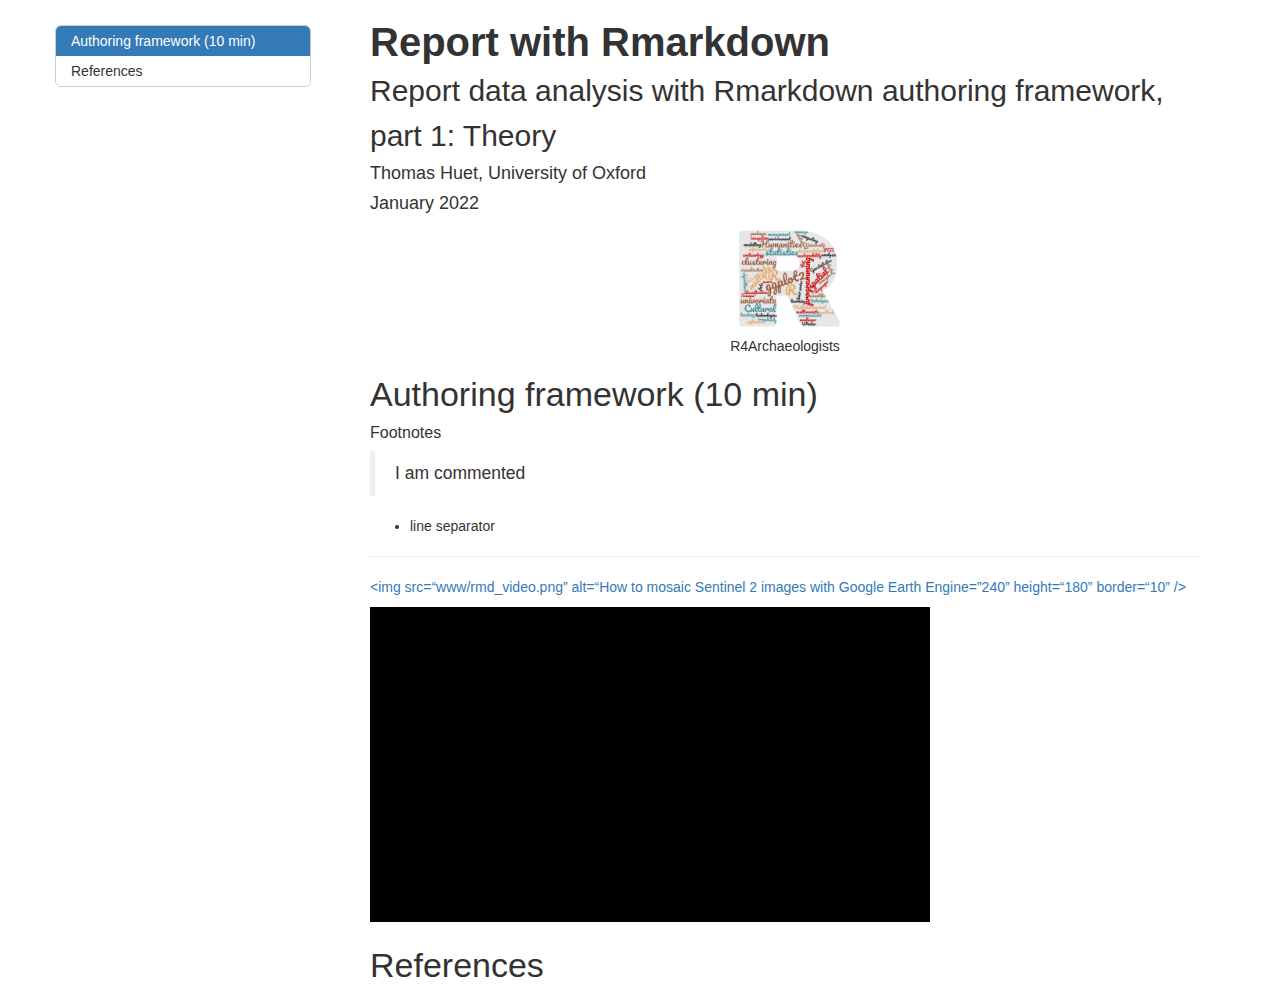
==== commit fd93697a: "tests videos" ====
--- a/R4A/tests.html
+++ b/R4A/tests.html
@@ -9,9 +9,10 @@
 <meta http-equiv="X-UA-Compatible" content="IE=EDGE" />
 
 
-
-
-<title>Untitled</title>
+<meta name="author" content="Thomas Huet, University of Oxford" />
+
+
+<title>1. Report with Rmarkdown - Theory</title>
 
 <script src="[data-uri]"></script>
 <script src="[data-uri]"></script>
@@ -29,6 +30,9 @@
        h6 {font-size: 12px;}
        code {color: inherit; background-color: rgba(0, 0, 0, 0.04);}
        pre:not([class]) { background-color: white }</style>
+<script src="[data-uri]